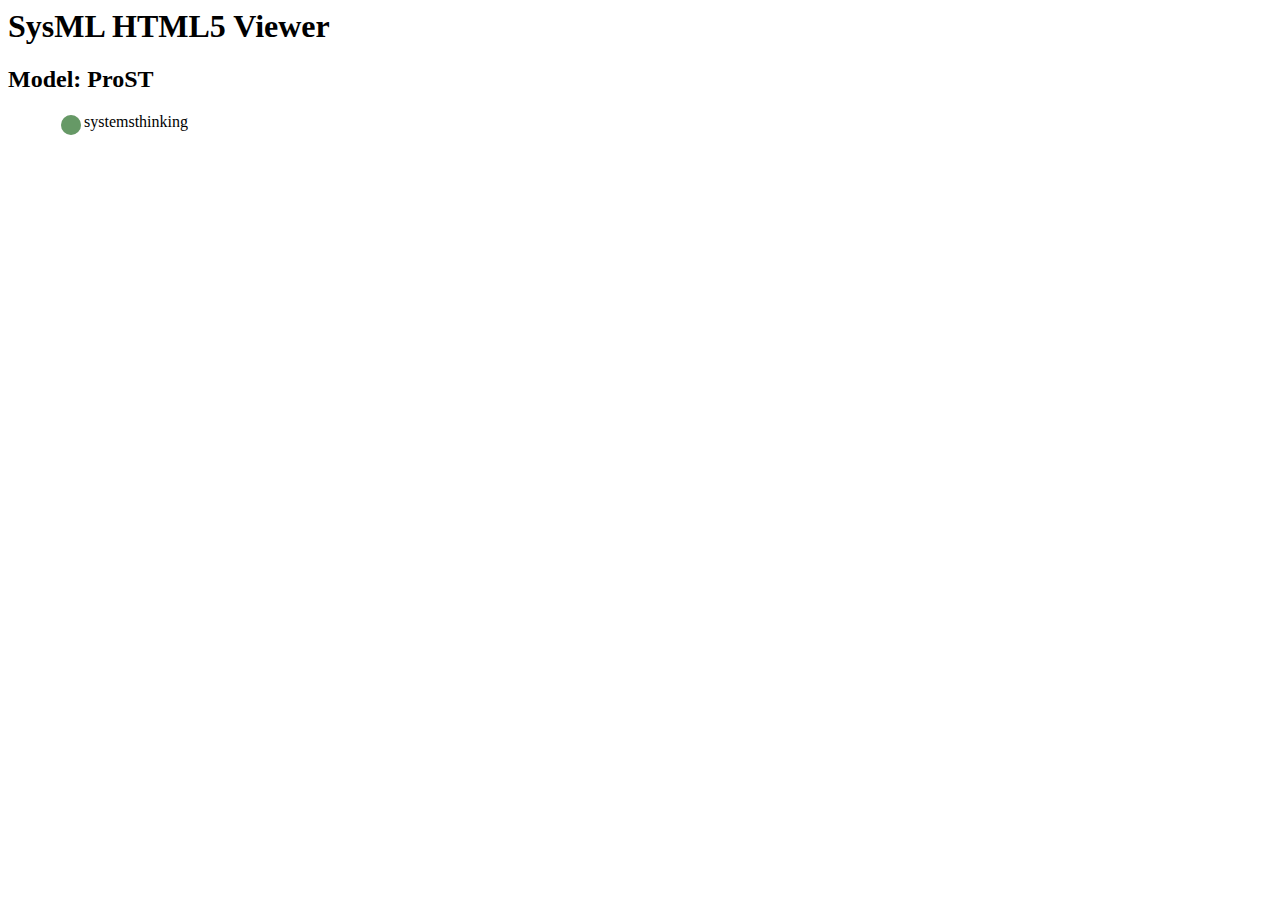
==== SysML_Model/index.html @ d55e5cdb "Generate static html." ====
<html><head><title>SysML HTML5 Viewer</title><link rel="stylesheet" type="text/css" href="ProST.css"></head><body><h1>SysML HTML5 Viewer</h1><h2>Model: ProST</h2><ul class="tree"><li class="tree"><details><summary>systemsthinking</summary><table><tr><td>Type</td><td>uml:Package</td></tr><tr><td>ID</td><td>_0tpt4HSaEe6lW_W_zHdLeg</td></tr><tr><td>Name</td><td>systemsthinking</td></tr></table><ul class="tree"><li class="tree"><details><summary>stakeholderanalysis</summary><table><tr><td>Type</td><td>uml:Package</td></tr><tr><td>ID</td><td>_MJMrEHf4Ee6kc8YwwNRSfw</td></tr><tr><td>Name</td><td>stakeholderanalysis</td></tr></table><ul class="tree"><li class="tree"><details><summary>International Requirements Engineering Board</summary><table><tr><td>Type</td><td>uml:Activity</td></tr><tr><td>ID</td><td>_lMf5sHvYEe69aLSa4ipdUg</td></tr><tr><td>Name</td><td>International Requirements Engineering Board</td></tr><tr><td>Requirement</td><td></td></tr></table><ul class="tree"><li class="tree"><details><summary>3.8 Quality Criteria for Work Products and Requirements</summary><table><tr><td>Type</td><td>uml:Class</td></tr><tr><td>ID</td><td>_cOIloHvaEe69aLSa4ipdUg</td></tr><tr><td>Name</td><td>3.8 Quality Criteria for Work Products and Requirements</td></tr><tr><td>Requirement</td><td>&lt;See Handbook for the CPRE Foundation Level according to the IREB Standard v.1.10 / 3.8 Quality Criteria for Work Products and Requirements&gt;</td></tr></table><ul class="tree"><li class="tree"><details><summary>True</summary><table><tr><td>Type</td><td>uml:Class</td></tr><tr><td>ID</td><td>_mpmw4HvYEe69aLSa4ipdUg</td></tr><tr><td>Name</td><td>True</td></tr><tr><td>Requirement</td><td>A requirement shall describe true stakeholder needs.</td></tr></table><ul class="tree"></ul></details></li><li class="tree"><details><summary>Agreed</summary><table><tr><td>Type</td><td>uml:Class</td></tr><tr><td>ID</td><td>_NAxOIHvbEe69aLSa4ipdUg</td></tr><tr><td>Name</td><td>Agreed</td></tr><tr><td>Requirement</td><td>A requirement shall describe agreed stakeholder needs.</td></tr></table></details></li><li class="tree"><details><summary>Necessary</summary><table><tr><td>Type</td><td>uml:Class</td></tr><tr><td>ID</td><td>_LJU2QHvZEe69aLSa4ipdUg</td></tr><tr><td>Name</td><td>Necessary</td></tr><tr><td>Requirement</td><td>A requirement should contribute to the achievement of at least one stakeholder goal or need.</td></tr></table></details></li><li class="tree"><details><summary>Unambiguous</summary><table><tr><td>Type</td><td>uml:Class</td></tr><tr><td>ID</td><td>_LMpQAHvZEe69aLSa4ipdUg</td></tr><tr><td>Name</td><td>Unambiguous</td></tr><tr><td>Requirement</td><td>A requirement should be interpretable the same way by everybody involved.</td></tr></table></details></li><li class="tree"><details><summary>Nothing missing</summary><table><tr><td>Type</td><td>uml:Class</td></tr><tr><td>ID</td><td>_LQFlkHvZEe69aLSa4ipdUg</td></tr><tr><td>Name</td><td>Nothing missing</td></tr><tr><td>Requirement</td><td>A requirement should miss no parts that are necessary for understanding.</td></tr></table></details></li><li class="tree"><details><summary>Understandable</summary><table><tr><td>Type</td><td>uml:Class</td></tr><tr><td>ID</td><td>_LTmMkHvZEe69aLSa4ipdUg</td></tr><tr><td>Name</td><td>Understandable</td></tr><tr><td>Requirement</td><td>A requirement shall be fully understandable by the target audience.</td></tr></table></details></li><li class="tree"><details><summary>Verifiable</summary><table><tr><td>Type</td><td>uml:Class</td></tr><tr><td>ID</td><td>_LXdY4HvZEe69aLSa4ipdUg</td></tr><tr><td>Name</td><td>Verifiable</td></tr><tr><td>Requirement</td><td>A requirement shall be indisputably checkable for its fulfillment by an implemented system, so that stakeholders or customers can decide whether or not a requirement is fulfilled by the implemented system.</td></tr></table></details></li><li class="tree"><details><summary>No contradiction</summary><table><tr><td>Type</td><td>uml:Class</td></tr><tr><td>ID</td><td>_zglN4HvZEe69aLSa4ipdUg</td></tr><tr><td>Name</td><td>No contradiction</td></tr><tr><td>Requirement</td><td>A requirement should not contradict another requirement.</td></tr></table></details></li><li class="tree"><details><summary>Documented once</summary><table><tr><td>Type</td><td>uml:Class</td></tr><tr><td>ID</td><td>_zn7MAHvZEe69aLSa4ipdUg</td></tr><tr><td>Name</td><td>Documented once</td></tr><tr><td>Requirement</td><td>A requirement should be documented only once.</td></tr></table></details></li><li class="tree"><details><summary>No overlap</summary><table><tr><td>Type</td><td>uml:Class</td></tr><tr><td>ID</td><td>_E5NhQHwUEe69aLSa4ipdUg</td></tr><tr><td>Name</td><td>No overlap</td></tr><tr><td>Requirement</td><td>A requirement should not overlap with another requirement.</td></tr></table></details></li><li class="tree"><details><summary>All known requirements</summary><table><tr><td>Type</td><td>uml:Class</td></tr><tr><td>ID</td><td>_ztXssHvZEe69aLSa4ipdUg</td></tr><tr><td>Name</td><td>All known requirements</td></tr><tr><td>Requirement</td><td>A requirements specification should contain all relevant requirements (functionalrequirements, quality requirements, and constraints) that are known at this point in time.</td></tr></table></details></li><li class="tree"><details><summary>All related requirements</summary><table><tr><td>Type</td><td>uml:Class</td></tr><tr><td>ID</td><td>_i28gUHwUEe69aLSa4ipdUg</td></tr><tr><td>Name</td><td>All related requirements</td></tr><tr><td>Requirement</td><td>A requirements specification should contain all relevant requirements (functionalrequirements, quality requirements, and constraints) that are that are related to this specification.</td></tr></table></details></li><li class="tree"><details><summary>Modify without degration</summary><table><tr><td>Type</td><td>uml:Class</td></tr><tr><td>ID</td><td>_z_uA8HvZEe69aLSa4ipdUg</td></tr><tr><td>Name</td><td>Modify without degration</td></tr><tr><td>Requirement</td><td>A requirements specification should be set up in such a way that it can be modified without degrading its quality.</td></tr></table></details></li><li class="tree"><details><summary>Traceable to origin</summary><table><tr><td>Type</td><td>uml:Class</td></tr><tr><td>ID</td><td>_0IQR4HvZEe69aLSa4ipdUg</td></tr><tr><td>Name</td><td>Traceable to origin</td></tr><tr><td>Requirement</td><td>A requirement should be traceable back to their origins.</td></tr></table></details></li><li class="tree"><details><summary>Traceable to implementation</summary><table><tr><td>Type</td><td>uml:Class</td></tr><tr><td>ID</td><td>_9vqPMHwUEe69aLSa4ipdUg</td></tr><tr><td>Name</td><td>Traceable to implementation</td></tr><tr><td>Requirement</td><td>A requirement should be traceable forward to their implementation (in design, code, and test).</td></tr></table></details></li><li class="tree"><details><summary>Traceable to dependency</summary><table><tr><td>Type</td><td>uml:Class</td></tr><tr><td>ID</td><td>_9zeYMHwUEe69aLSa4ipdUg</td></tr><tr><td>Name</td><td>Traceable to dependency</td></tr><tr><td>Requirement</td><td>A requirement should be traceable to other requirements they depend on.</td></tr></table></details></li><li class="tree"><details><summary>Conform</summary><table><tr><td>Type</td><td>uml:Class</td></tr><tr><td>ID</td><td>_0LImwHvZEe69aLSa4ipdUg</td></tr><tr><td>Name</td><td>Conform</td></tr><tr><td>Requirement</td><td>If there are mandatory structuring or formatting instructions, a requirement should conform to them.</td></tr></table></details></li><li class="tree"><details><summary>Requirement19</summary><table><tr><td>Type</td><td>uml:Class</td></tr><tr><td>ID</td><td>_yZwuoH_dEe65tLp0Dv84gQ</td></tr><tr><td>Name</td><td>Requirement19</td></tr></table></details></li></ul></details></li></ul></details></li><li class="tree"><details><summary>International Institute for Business Analysis</summary><table><tr><td>Type</td><td>uml:Activity</td></tr><tr><td>ID</td><td>_IA6nIHwWEe69aLSa4ipdUg</td></tr><tr><td>Name</td><td>International Institute for Business Analysis</td></tr><tr><td>Requirement</td><td></td></tr></table><ul class="tree"><li class="tree"><details><summary>7.2.4.1 Characteristics of Requirements and Designs Quality</summary><table><tr><td>Type</td><td>uml:Class</td></tr><tr><td>ID</td><td>_R7LQ0HwWEe69aLSa4ipdUg</td></tr><tr><td>Name</td><td>7.2.4.1 Characteristics of Requirements and Designs Quality</td></tr><tr><td>Requirement</td><td>&lt;See Handbook for the CPRE Foundation Level according to the IREB Standard v.1.10 / 3.8 Quality Criteria for Work Products and Requirements&gt;</td></tr></table><ul class="tree"><li class="tree"><details><summary>Self-contained</summary><table><tr><td>Type</td><td>uml:Class</td></tr><tr><td>ID</td><td>_leYxwHwWEe69aLSa4ipdUg</td></tr><tr><td>Name</td><td>Self-contained</td></tr><tr><td>Requirement</td><td>A requirement should be self-contained.</td></tr></table></details></li><li class="tree"><details><summary>Understood independently</summary><table><tr><td>Type</td><td>uml:Class</td></tr><tr><td>ID</td><td>_3UmlYHwWEe69aLSa4ipdUg</td></tr><tr><td>Name</td><td>Understood independently</td></tr><tr><td>Requirement</td><td>A requirement should be capable of being understood independently of other requirements or designs.</td></tr></table></details></li><li class="tree"><details><summary>Complete to work</summary><table><tr><td>Type</td><td>uml:Class</td></tr><tr><td>ID</td><td>_l-Tn8HwWEe69aLSa4ipdUg</td></tr><tr><td>Name</td><td>Complete to work</td></tr><tr><td>Requirement</td><td>A requirement should be complete enough to guide further work.</td></tr></table><ul class="tree"><li class="tree"><details><summary>Different completeness level</summary><table><tr><td>Type</td><td>uml:Class</td></tr><tr><td>ID</td><td>_TMcO8HwXEe69aLSa4ipdUg</td></tr><tr><td>Name</td><td>Different completeness level</td></tr><tr><td>Requirement</td><td>The level of completeness required shall differ based on perspective or methodology, as well as the point in the life cycle where the requirement is being examined or represented.</td></tr></table></details></li></ul></details></li><li class="tree"><details><summary>Detailed for work</summary><table><tr><td>Type</td><td>uml:Class</td></tr><tr><td>ID</td><td>_RMB2YHwXEe69aLSa4ipdUg</td></tr><tr><td>Name</td><td>Detailed for work</td></tr><tr><td>Requirement</td><td>A requirement should be at the appropriate level of detail for work to continue.</td></tr></table></details></li><li class="tree"><details><summary>Aligned with needs</summary><table><tr><td>Type</td><td>uml:Class</td></tr><tr><td>ID</td><td>_mCoHQHwWEe69aLSa4ipdUg</td></tr><tr><td>Name</td><td>Aligned with needs</td></tr><tr><td>Requirement</td><td>A requirement should be aligned with the identified needs of the stakeholders.</td></tr></table></details></li><li class="tree"><details><summary>Not conflicting</summary><table><tr><td>Type</td><td>uml:Class</td></tr><tr><td>ID</td><td>_r6grMHwXEe69aLSa4ipdUg</td></tr><tr><td>Name</td><td>Not conflicting</td></tr><tr><td>Requirement</td><td>A requirement should not conflict with other requirements.</td></tr></table></details></li><li class="tree"><details><summary>No extraenous content</summary><table><tr><td>Type</td><td>uml:Class</td></tr><tr><td>ID</td><td>_mGLKgHwWEe69aLSa4ipdUg</td></tr><tr><td>Name</td><td>No extraenous content</td></tr><tr><td>Requirement</td><td>A requirement should contains no extraneous content.</td></tr></table></details></li><li class="tree"><details><summary>No unnecessary content</summary><table><tr><td>Type</td><td>uml:Class</td></tr><tr><td>ID</td><td>_0P2lgHwXEe69aLSa4ipdUg</td></tr><tr><td>Name</td><td>No unnecessary content</td></tr><tr><td>Requirement</td><td>A requirement should contains no unnecessary content.</td></tr></table></details></li><li class="tree"><details><summary>Feasible within constraints</summary><table><tr><td>Type</td><td>uml:Class</td></tr><tr><td>ID</td><td>_mJBDIHwWEe69aLSa4ipdUg</td></tr><tr><td>Name</td><td>Feasible within constraints</td></tr><tr><td>Requirement</td><td>A requirement should be reasonably feasible and possible within the agreed-upon risk, schedule, and budget.</td></tr></table></details></li><li class="tree"><details><summary>Considered feasible for investigation</summary><table><tr><td>Type</td><td>uml:Class</td></tr><tr><td>ID</td><td>_CyHVEHwYEe69aLSa4ipdUg</td></tr><tr><td>Name</td><td>Considered feasible for investigation</td></tr><tr><td>Requirement</td><td>A requirement should be considered feasible enough to investigate further through experiments or prototypes.</td></tr></table></details></li><li class="tree"><details><summary>Clearly stated</summary><table><tr><td>Type</td><td>uml:Class</td></tr><tr><td>ID</td><td>_mL1toHwWEe69aLSa4ipdUg</td></tr><tr><td>Name</td><td>Clearly stated</td></tr><tr><td>Requirement</td><td>A requirement should be clearly stated in such a way to make it clear whether a solution does or does not meet the associated need.</td></tr></table></details></li><li class="tree"><details><summary>Able to fulfil</summary><table><tr><td>Type</td><td>uml:Class</td></tr><tr><td>ID</td><td>_mOZ5cHwWEe69aLSa4ipdUg</td></tr><tr><td>Name</td><td>Able to fulfil</td></tr><tr><td>Requirement</td><td>A requirement should be able to verify that the requirement or design has been fulfilled.

</td></tr></table><ul class="tree"><li class="tree"><details><summary>Acceptable fulfilment level</summary><table><tr><td>Type</td><td>uml:Class</td></tr><tr><td>ID</td><td>_aKInQH1_Ee69aLSa4ipdUg</td></tr><tr><td>Name</td><td>Acceptable fulfilment level</td></tr><tr><td>Requirement</td><td>Acceptable levels of verifying fulfillment depend on the level of abstraction of the requirement or design.</td></tr></table></details></li></ul></details></li><li class="tree"><details><summary>Prioritized</summary><table><tr><td>Type</td><td>uml:Class</td></tr><tr><td>ID</td><td>_mRZjEHwWEe69aLSa4ipdUg</td></tr><tr><td>Name</td><td>Prioritized</td></tr><tr><td>Requirement</td><td>A requirement should be ranked, grouped, or negotiated in terms of importance and value against all other requirements.</td></tr></table></details></li><li class="tree"><details><summary>Understandable</summary><table><tr><td>Type</td><td>uml:Class</td></tr><tr><td>ID</td><td>_mUeFMHwWEe69aLSa4ipdUg</td></tr><tr><td>Name</td><td>Understandable</td></tr><tr><td>Requirement</td><td>A requirement should be represented using common terminology of the audience.</td></tr></table></details></li></ul></details></li></ul></details></li><li class="tree"><details><summary>Processes for Systems Thinking</summary><table><tr><td>Type</td><td>uml:Activity</td></tr><tr><td>ID</td><td>_smRi0HwIEe69aLSa4ipdUg</td></tr><tr><td>Name</td><td>Processes for Systems Thinking</td></tr><tr><td>Requirement</td><td></td></tr></table><ul class="tree"><li class="tree"><details><summary>Complete mission within constraints</summary><table><tr><td>Type</td><td>uml:Class</td></tr><tr><td>ID</td><td>_k_EQIHdCEe6bK76pEkQaYA</td></tr><tr><td>Name</td><td>Complete mission within constraints</td></tr><tr><td>Requirement</td><td>I want to achieve the objectives within the given contraints in order to ensure the organizations success.</td></tr></table><ul class="tree"><li class="tree"><details><summary>Complete mission within scope</summary><table><tr><td>Type</td><td>uml:Class</td></tr><tr><td>ID</td><td>_JamogHiVEe6kc8YwwNRSfw</td></tr><tr><td>Name</td><td>Complete mission within scope</td></tr><tr><td>Requirement</td><td>I want to complete the mission within the scope ranges in order to stay within the given contraints.</td></tr></table><ul class="tree"><li class="tree"><details><summary>Define mission scope</summary><table><tr><td>Type</td><td>uml:Class</td></tr><tr><td>ID</td><td>_EG8DsHmLEe6kc8YwwNRSfw</td></tr><tr><td>Name</td><td>Define mission scope</td></tr><tr><td>Requirement</td><td>I want to define the scope of the mission in order to stay within the scope ranges.</td></tr></table></details></li></ul></details></li><li class="tree"><details><summary>Complete mission within quality</summary><table><tr><td>Type</td><td>uml:Class</td></tr><tr><td>ID</td><td>_JthkgHiVEe6kc8YwwNRSfw</td></tr><tr><td>Name</td><td>Complete mission within quality</td></tr><tr><td>Requirement</td><td>I want to complete the mission within the quality ranges in order to stay within the given contraints.</td></tr></table></details></li><li class="tree"><details><summary>Complete mission within resources</summary><table><tr><td>Type</td><td>uml:Class</td></tr><tr><td>ID</td><td>_J9lZwHiVEe6kc8YwwNRSfw</td></tr><tr><td>Name</td><td>Complete mission within resources</td></tr><tr><td>Requirement</td><td>I want to complete the mission within the available resources in order to stay within the given contraints.</td></tr></table><ul class="tree"><li class="tree"><details><summary>Estimate required resources</summary><table><tr><td>Type</td><td>uml:Class</td></tr><tr><td>ID</td><td>_iCWbgHivEe6kc8YwwNRSfw</td></tr><tr><td>Name</td><td>Estimate required resources</td></tr><tr><td>Requirement</td><td>I want to estimate the resources needed for development in order to predict if the mission is able to stay within the available resources.</td></tr></table><ul class="tree"><li class="tree"><details><summary>Quantify system requirements</summary><table><tr><td>Type</td><td>uml:Class</td></tr><tr><td>ID</td><td>_4ouz4HjuEe6kc8YwwNRSfw</td></tr><tr><td>Name</td><td>Quantify system requirements</td></tr><tr><td>Requirement</td><td>I want to quantify the system requirements, in order to be able to estimate the resources needed for their implementation.</td></tr></table></details></li></ul></details></li></ul></details></li><li class="tree"><details><summary>Complete mission within time</summary><table><tr><td>Type</td><td>uml:Class</td></tr><tr><td>ID</td><td>_KOoGcHiVEe6kc8YwwNRSfw</td></tr><tr><td>Name</td><td>Complete mission within time</td></tr><tr><td>Requirement</td><td>I want to complete the mission within the given timeline in order to stay within the given contraints.</td></tr></table><ul class="tree"><li class="tree"><details><summary>Estimate required time</summary><table><tr><td>Type</td><td>uml:Class</td></tr><tr><td>ID</td><td>_bJTBoHgCEe6kc8YwwNRSfw</td></tr><tr><td>Name</td><td>Estimate required time</td></tr><tr><td>Requirement</td><td>I want to estimate the time needed for development in order to predict if the mission is able stay within the given timeline.</td></tr></table><ul class="tree"><li class="tree"><details><summary>Quantify system requirements</summary><table><tr><td>Type</td><td>uml:Class</td></tr><tr><td>ID</td><td>_zqaN0HjwEe6kc8YwwNRSfw</td></tr><tr><td>Name</td><td>Quantify system requirements</td></tr><tr><td>Requirement</td><td>I want to quantify the system requirements, in order to be able to estimate the time needed for their implementation.</td></tr></table></details></li></ul></details></li></ul></details></li><li class="tree"><details><summary>Complete mission within benefit</summary><table><tr><td>Type</td><td>uml:Class</td></tr><tr><td>ID</td><td>_KmM48HiVEe6kc8YwwNRSfw</td></tr><tr><td>Name</td><td>Complete mission within benefit</td></tr><tr><td>Requirement</td><td>I want to complete the mission within the benefit ranges in order to stay within the given contraints.</td></tr></table></details></li><li class="tree"><details><summary>Complete mission within risk</summary><table><tr><td>Type</td><td>uml:Class</td></tr><tr><td>ID</td><td>_K41hEHiVEe6kc8YwwNRSfw</td></tr><tr><td>Name</td><td>Complete mission within risk</td></tr><tr><td>Requirement</td><td>I want to complete the mission within the acceptable risks in order to stay within the given contraints.</td></tr></table></details></li></ul></details></li><li class="tree"><details><summary>Reviewed</summary><table><tr><td>Type</td><td>uml:Class</td></tr><tr><td>ID</td><td>_74fwsH5uEe65tLp0Dv84gQ</td></tr><tr><td>Name</td><td>Reviewed</td></tr><tr><td>Requirement</td><td>A stakeholder need shall be reviewed by the stakeholder and the supplier in order to receive feedback or acceptance.</td></tr></table></details></li><li class="tree"><details><summary>Agreed</summary><table><tr><td>Type</td><td>uml:Class</td></tr><tr><td>ID</td><td>_vn9qMH7REe65tLp0Dv84gQ</td></tr><tr><td>Name</td><td>Agreed</td></tr><tr><td>Requirement</td><td>A stakeholder need shall be reviewed by the stakeholder and the supplier in order to receive feedback or acceptance.</td></tr></table></details></li><li class="tree"><details><summary>Solution neutral</summary><table><tr><td>Type</td><td>uml:Class</td></tr><tr><td>ID</td><td>_KXlhIH8XEe65tLp0Dv84gQ</td></tr><tr><td>Name</td><td>Solution neutral</td></tr><tr><td>Requirement</td><td>A stakeholder need should not make </td></tr></table></details></li></ul></details></li><li class="tree"><details><summary>Automotive Spice</summary><table><tr><td>Type</td><td>uml:Activity</td></tr><tr><td>ID</td><td>_ZshdMHsZEe69aLSa4ipdUg</td></tr><tr><td>Name</td><td>Automotive Spice</td></tr><tr><td>Requirement</td><td></td></tr></table><ul class="tree"><li class="tree"><details><summary>SUP.8 Configuration Management</summary><table><tr><td>Type</td><td>uml:Class</td></tr><tr><td>ID</td><td>_43L60HwIEe69aLSa4ipdUg</td></tr><tr><td>Name</td><td>SUP.8 Configuration Management</td></tr><tr><td>Requirement</td><td></td></tr></table><ul class="tree"><li class="tree"><details><summary>Process purpose</summary><table><tr><td>Type</td><td>uml:Class</td></tr><tr><td>ID</td><td>_LO4ZoHryEe69aLSa4ipdUg</td></tr><tr><td>Name</td><td>Process purpose</td></tr><tr><td>Requirement</td><td>&lt;See Automotive Spice 3.1 / Process Reference Model / SUP.8 Configuration Management / Process purpose&gt;</td></tr></table><ul class="tree"><li class="tree"><details><summary>Establish work product integrity</summary><table><tr><td>Type</td><td>uml:Class</td></tr><tr><td>ID</td><td>_YpjH0HsaEe69aLSa4ipdUg</td></tr><tr><td>Name</td><td>Establish work product integrity</td></tr><tr><td>Requirement</td><td>The configuration management process shall establish the integrity of all work products of a process or project.</td></tr></table></details></li><li class="tree"><details><summary>Maintain work product integrity</summary><table><tr><td>Type</td><td>uml:Class</td></tr><tr><td>ID</td><td>_e40tgHsaEe69aLSa4ipdUg</td></tr><tr><td>Name</td><td>Maintain work product integrity</td></tr><tr><td>Requirement</td><td>The configuration management process shall maintain the integrity of all work products of a process or project.</td></tr></table></details></li><li class="tree"><details><summary>Make work products available</summary><table><tr><td>Type</td><td>uml:Class</td></tr><tr><td>ID</td><td>_e7u3kHsaEe69aLSa4ipdUg</td></tr><tr><td>Name</td><td>Make work products available</td></tr><tr><td>Requirement</td><td>The configuration management process shall make all work products of a process or project available to affected parties.</td></tr></table></details></li></ul></details></li><li class="tree"><details><summary>Outcome 1</summary><table><tr><td>Type</td><td>uml:Class</td></tr><tr><td>ID</td><td>_ke1JAHr0Ee69aLSa4ipdUg</td></tr><tr><td>Name</td><td>Outcome 1</td></tr><tr><td>Requirement</td><td>&lt;See Automotive Spice 3.1 / Process Reference Model / SUP.8 Configuration Management / Process outcome 1&gt;</td></tr></table><ul class="tree"><li class="tree"><details><summary>Develop configuration management strategy</summary><table><tr><td>Type</td><td>uml:Class</td></tr><tr><td>ID</td><td>_jzOSIHryEe69aLSa4ipdUg</td></tr><tr><td>Name</td><td>Develop configuration management strategy</td></tr><tr><td>Requirement</td><td>The configuration management process shall develop a strategy for configuration management.</td></tr></table></details></li></ul></details></li><li class="tree"><details><summary>Outcome 2</summary><table><tr><td>Type</td><td>uml:Class</td></tr><tr><td>ID</td><td>_uXosEHryEe69aLSa4ipdUg</td></tr><tr><td>Name</td><td>Outcome 2</td></tr><tr><td>Requirement</td><td>&lt;See Automotive Spice 3.1 / Process Reference Model / SUP.8 Configuration Management / Process outcome 2&gt;</td></tr></table><ul class="tree"><li class="tree"><details><summary>Identify configuration items</summary><table><tr><td>Type</td><td>uml:Class</td></tr><tr><td>ID</td><td>_qj5fQHrzEe69aLSa4ipdUg</td></tr><tr><td>Name</td><td>Identify configuration items</td></tr><tr><td>Requirement</td><td>The configuration management process shall identify all configuration items generated by a process or project according to the configuration management strategy.</td></tr></table></details></li><li class="tree"><details><summary>Define configuration items</summary><table><tr><td>Type</td><td>uml:Class</td></tr><tr><td>ID</td><td>_s29uEHrzEe69aLSa4ipdUg</td></tr><tr><td>Name</td><td>Define configuration items</td></tr><tr><td>Requirement</td><td>The configuration management process shall define all configuration items generated by a process or project according to the configuration management strategy.</td></tr></table></details></li><li class="tree"><details><summary>Baseline configuration items</summary><table><tr><td>Type</td><td>uml:Class</td></tr><tr><td>ID</td><td>_tmH6IHrzEe69aLSa4ipdUg</td></tr><tr><td>Name</td><td>Baseline configuration items</td></tr><tr><td>Requirement</td><td>The configuration management process shall baseline all configuration items generated by a process or project according to the configuration management strategy.</td></tr></table></details></li></ul></details></li><li class="tree"><details><summary>Outcome 3</summary><table><tr><td>Type</td><td>uml:Class</td></tr><tr><td>ID</td><td>_9qvCsHryEe69aLSa4ipdUg</td></tr><tr><td>Name</td><td>Outcome 3</td></tr><tr><td>Requirement</td><td>&lt;See Automotive Spice 3.1 / Process Reference Model / SUP.8 Configuration Management / Process outcome 3&gt;</td></tr></table><ul class="tree"><li class="tree"><details><summary>Control modifications</summary><table><tr><td>Type</td><td>uml:Class</td></tr><tr><td>ID</td><td>_843O8Hr0Ee69aLSa4ipdUg</td></tr><tr><td>Name</td><td>Control modifications</td></tr><tr><td>Requirement</td><td>The configuration management process shall control modifications of the configuration items.</td></tr></table></details></li><li class="tree"><details><summary>Control releases</summary><table><tr><td>Type</td><td>uml:Class</td></tr><tr><td>ID</td><td>_9g9wwHr0Ee69aLSa4ipdUg</td></tr><tr><td>Name</td><td>Control releases</td></tr><tr><td>Requirement</td><td>The configuration management process shall control releases of the configuration items.</td></tr></table></details></li></ul></details></li><li class="tree"><details><summary>Outcome 4</summary><table><tr><td>Type</td><td>uml:Class</td></tr><tr><td>ID</td><td>_-U72QHryEe69aLSa4ipdUg</td></tr><tr><td>Name</td><td>Outcome 4</td></tr><tr><td>Requirement</td><td>&lt;See Automotive Spice 3.1 / Process Reference Model / SUP.8 Configuration Management / Process outcome 4&gt;</td></tr></table><ul class="tree"><li class="tree"><details><summary>Make modifications available</summary><table><tr><td>Type</td><td>uml:Class</td></tr><tr><td>ID</td><td>_PsXxQHr1Ee69aLSa4ipdUg</td></tr><tr><td>Name</td><td>Make modifications available</td></tr><tr><td>Requirement</td><td>The configuration management process shall make modifications available to affected parties.</td></tr></table></details></li><li class="tree"><details><summary>Make releases available</summary><table><tr><td>Type</td><td>uml:Class</td></tr><tr><td>ID</td><td>_QNN0gHr1Ee69aLSa4ipdUg</td></tr><tr><td>Name</td><td>Make releases available</td></tr><tr><td>Requirement</td><td>The configuration management process shall make releases available to affected parties.</td></tr></table></details></li></ul></details></li><li class="tree"><details><summary>Outcome 5</summary><table><tr><td>Type</td><td>uml:Class</td></tr><tr><td>ID</td><td>_eoBRMHr1Ee69aLSa4ipdUg</td></tr><tr><td>Name</td><td>Outcome 5</td></tr><tr><td>Requirement</td><td>&lt;See Automotive Spice 3.1 / Process Reference Model / SUP.8 Configuration Management / Process outcome 5&gt;</td></tr></table><ul class="tree"><li class="tree"><details><summary>Record configuration item status</summary><table><tr><td>Type</td><td>uml:Class</td></tr><tr><td>ID</td><td>_rAW1IHscEe69aLSa4ipdUg</td></tr><tr><td>Name</td><td>Record configuration item status</td></tr><tr><td>Requirement</td><td>The configuration management process shall record the status of configuration items.</td></tr></table></details></li><li class="tree"><details><summary>Record modification status</summary><table><tr><td>Type</td><td>uml:Class</td></tr><tr><td>ID</td><td>_4e4PwHscEe69aLSa4ipdUg</td></tr><tr><td>Name</td><td>Record modification status</td></tr><tr><td>Requirement</td><td>The configuration management process shall record the status of modification.</td></tr></table></details></li><li class="tree"><details><summary>Report configuration item status</summary><table><tr><td>Type</td><td>uml:Class</td></tr><tr><td>ID</td><td>_0_0u8HscEe69aLSa4ipdUg</td></tr><tr><td>Name</td><td>Report configuration item status</td></tr><tr><td>Requirement</td><td>The configuration management process shall report the status of configuration items.</td></tr></table></details></li><li class="tree"><details><summary>Report modification status</summary><table><tr><td>Type</td><td>uml:Class</td></tr><tr><td>ID</td><td>_6tYusHscEe69aLSa4ipdUg</td></tr><tr><td>Name</td><td>Report modification status</td></tr><tr><td>Requirement</td><td>The configuration management process shall report the status of modification.</td></tr></table></details></li></ul></details></li><li class="tree"><details><summary>Outcome 6</summary><table><tr><td>Type</td><td>uml:Class</td></tr><tr><td>ID</td><td>_rJitsHsZEe69aLSa4ipdUg</td></tr><tr><td>Name</td><td>Outcome 6</td></tr><tr><td>Requirement</td><td>&lt;See Automotive Spice 3.1 / Process Reference Model / SUP.8 Configuration Management / Process outcome 6&gt;</td></tr></table><ul class="tree"><li class="tree"><details><summary>Ensure baseline completeness</summary><table><tr><td>Type</td><td>uml:Class</td></tr><tr><td>ID</td><td>_OyCIwHsdEe69aLSa4ipdUg</td></tr><tr><td>Name</td><td>Ensure baseline completeness</td></tr><tr><td>Requirement</td><td>The configuration management process shall ensure the completeness of the baselines.</td></tr></table></details></li><li class="tree"><details><summary>Ensure baseline consistency</summary><table><tr><td>Type</td><td>uml:Class</td></tr><tr><td>ID</td><td>_O3pokHsdEe69aLSa4ipdUg</td></tr><tr><td>Name</td><td>Ensure baseline consistency</td></tr><tr><td>Requirement</td><td>The configuration management process shall ensure the consistency of the baselines.</td></tr></table></details></li></ul></details></li><li class="tree"><details><summary>Outcome 7</summary><table><tr><td>Type</td><td>uml:Class</td></tr><tr><td>ID</td><td>_rNNswHsZEe69aLSa4ipdUg</td></tr><tr><td>Name</td><td>Outcome 7</td></tr><tr><td>Requirement</td><td>&lt;See Automotive Spice 3.1 / Process Reference Model / SUP.8 Configuration Management / Process outcome 7&gt;</td></tr></table><ul class="tree"><li class="tree"><details><summary>Control storage</summary><table><tr><td>Type</td><td>uml:Class</td></tr><tr><td>ID</td><td>_2XFnYHsdEe69aLSa4ipdUg</td></tr><tr><td>Name</td><td>Control storage</td></tr><tr><td>Requirement</td><td>The configuration management process shall control the storage of the configuration items.</td></tr></table></details></li></ul></details></li><li class="tree"><details><summary>Base practice 1</summary><table><tr><td>Type</td><td>uml:Class</td></tr><tr><td>ID</td><td>_jJph8Hr4Ee69aLSa4ipdUg</td></tr><tr><td>Name</td><td>Base practice 1</td></tr><tr><td>Requirement</td><td>&lt;See Automotive Spice 3.1 / Process Reference Model / SUP.8 Configuration Management / Base practice 1&gt;</td></tr></table><ul class="tree"><li class="tree"><details><summary>Develop configuration management strategy</summary><table><tr><td>Type</td><td>uml:Class</td></tr><tr><td>ID</td><td>_tw4KEHseEe69aLSa4ipdUg</td></tr><tr><td>Name</td><td>Develop configuration management strategy</td></tr><tr><td>Requirement</td><td>The configuration management process shall develop a configuration management strategy.</td></tr></table><ul class="tree"><li class="tree"><details><summary>Strategy includes responsibilities</summary><table><tr><td>Type</td><td>uml:Class</td></tr><tr><td>ID</td><td>_xJXv4HseEe69aLSa4ipdUg</td></tr><tr><td>Name</td><td>Strategy includes responsibilities</td></tr><tr><td>Requirement</td><td>The configuration management strategy shall include responsibilities.</td></tr></table></details></li><li class="tree"><details><summary>Strategy includes tools</summary><table><tr><td>Type</td><td>uml:Class</td></tr><tr><td>ID</td><td>_AgkjYHsfEe69aLSa4ipdUg</td></tr><tr><td>Name</td><td>Strategy includes tools</td></tr><tr><td>Requirement</td><td>The configuration management strategy shall include tools.</td></tr></table></details></li><li class="tree"><details><summary>Strategy includes repositories</summary><table><tr><td>Type</td><td>uml:Class</td></tr><tr><td>ID</td><td>_LiagMHsfEe69aLSa4ipdUg</td></tr><tr><td>Name</td><td>Strategy includes repositories</td></tr><tr><td>Requirement</td><td>The configuration management strategy shall include repositories.</td></tr></table></details></li><li class="tree"><details><summary>Strategy includes criteria</summary><table><tr><td>Type</td><td>uml:Class</td></tr><tr><td>ID</td><td>_AkCuIHsfEe69aLSa4ipdUg</td></tr><tr><td>Name</td><td>Strategy includes criteria</td></tr><tr><td>Requirement</td><td>The configuration management strategy shall include criteria for configuration items.</td></tr></table></details></li><li class="tree"><details><summary>Strategy includes naming conventions</summary><table><tr><td>Type</td><td>uml:Class</td></tr><tr><td>ID</td><td>_AmqkUHsfEe69aLSa4ipdUg</td></tr><tr><td>Name</td><td>Strategy includes naming conventions</td></tr><tr><td>Requirement</td><td>The configuration management strategy shall include naming conventions.</td></tr></table></details></li><li class="tree"><details><summary>Strategy includes access rights</summary><table><tr><td>Type</td><td>uml:Class</td></tr><tr><td>ID</td><td>_Aoo6QHsfEe69aLSa4ipdUg</td></tr><tr><td>Name</td><td>Strategy includes access rights</td></tr><tr><td>Requirement</td><td>The configuration management strategy shall include access rights.</td></tr></table></details></li><li class="tree"><details><summary>Strategy includes baseline criteria</summary><table><tr><td>Type</td><td>uml:Class</td></tr><tr><td>ID</td><td>_AqvzEHsfEe69aLSa4ipdUg</td></tr><tr><td>Name</td><td>Strategy includes baseline criteria</td></tr><tr><td>Requirement</td><td>The configuration management strategy shall include criteria for baselines;</td></tr></table></details></li><li class="tree"><details><summary>Include merge strategy</summary><table><tr><td>Type</td><td>uml:Class</td></tr><tr><td>ID</td><td>_AtbToHsfEe69aLSa4ipdUg</td></tr><tr><td>Name</td><td>Include merge strategy</td></tr><tr><td>Requirement</td><td>The configuration management strategy shall include a merge strategy.</td></tr></table></details></li><li class="tree"><details><summary>Include branch strategy</summary><table><tr><td>Type</td><td>uml:Class</td></tr><tr><td>ID</td><td>_1YXDYHsfEe69aLSa4ipdUg</td></tr><tr><td>Name</td><td>Include branch strategy</td></tr><tr><td>Requirement</td><td>The configuration management strategy shall include a branch strategy.</td></tr></table></details></li><li class="tree"><details><summary>Include revision history approach</summary><table><tr><td>Type</td><td>uml:Class</td></tr><tr><td>ID</td><td>_AwOwAHsfEe69aLSa4ipdUg</td></tr><tr><td>Name</td><td>Include revision history approach</td></tr><tr><td>Requirement</td><td>The configuration management strategy shall include the revision history approach for configuration items.</td></tr></table></details></li></ul></details></li><li class="tree"><details><summary>Support variant handling</summary><table><tr><td>Type</td><td>uml:Class</td></tr><tr><td>ID</td><td>_xMdgIHseEe69aLSa4ipdUg</td></tr><tr><td>Name</td><td>Support variant handling</td></tr><tr><td>Requirement</td><td>The configuration management strategy should typically supports the handling of product/software variants which may be caused by different sets of application parameters or by other causes.</td></tr></table></details></li><li class="tree"><details><summary>Specify branching cases</summary><table><tr><td>Type</td><td>uml:Class</td></tr><tr><td>ID</td><td>_xOXkoHseEe69aLSa4ipdUg</td></tr><tr><td>Name</td><td>Specify branching cases</td></tr><tr><td>Requirement</td><td>The branch management strategy should specify in which cases branching is permissible.</td></tr></table></details></li><li class="tree"><details><summary>Specify branching authorization</summary><table><tr><td>Type</td><td>uml:Class</td></tr><tr><td>ID</td><td>_auyuUHsgEe69aLSa4ipdUg</td></tr><tr><td>Name</td><td>Specify branching authorization</td></tr><tr><td>Requirement</td><td>The branch management strategy should specify whether authorization is required.</td></tr></table></details></li><li class="tree"><details><summary>Specify merging approach</summary><table><tr><td>Type</td><td>uml:Class</td></tr><tr><td>ID</td><td>_iOyVAHsgEe69aLSa4ipdUg</td></tr><tr><td>Name</td><td>Specify merging approach</td></tr><tr><td>Requirement</td><td>The branch management strategy should specify how branches are merged.</td></tr></table></details></li><li class="tree"><details><summary>Specify verification activities</summary><table><tr><td>Type</td><td>uml:Class</td></tr><tr><td>ID</td><td>_kBVQsHsgEe69aLSa4ipdUg</td></tr><tr><td>Name</td><td>Specify verification activities</td></tr><tr><td>Requirement</td><td>The branch management strategy should specify which activities are required to verify that all changes have been consistently integrated without damage to other changes or to the original software.</td></tr></table></details></li></ul></details></li><li class="tree"><details><summary>Base practice 2</summary><table><tr><td>Type</td><td>uml:Class</td></tr><tr><td>ID</td><td>_jY--cHr4Ee69aLSa4ipdUg</td></tr><tr><td>Name</td><td>Base practice 2</td></tr><tr><td>Requirement</td><td>&lt;See Automotive Spice 3.1 / Process Reference Model / SUP.8 Configuration Management / Base practice 2&gt;</td></tr></table><ul class="tree"><li class="tree"><details><summary>Identify configuration items</summary><table><tr><td>Type</td><td>uml:Class</td></tr><tr><td>ID</td><td>__2q4sHtIEe69aLSa4ipdUg</td></tr><tr><td>Name</td><td>Identify configuration items</td></tr><tr><td>Requirement</td><td>The configuration management process shall identify configuration items.</td></tr></table></details></li><li class="tree"><details><summary>Identify configuration items</summary><table><tr><td>Type</td><td>uml:Class</td></tr><tr><td>ID</td><td>_Dmag4HtJEe69aLSa4ipdUg</td></tr><tr><td>Name</td><td>Identify configuration items</td></tr><tr><td>Requirement</td><td>The configuration management process shall identify configuration items according to the configuration management strategy.</td></tr></table></details></li><li class="tree"><details><summary>Document configuration items</summary><table><tr><td>Type</td><td>uml:Class</td></tr><tr><td>ID</td><td>_Dp22cHtJEe69aLSa4ipdUg</td></tr><tr><td>Name</td><td>Document configuration items</td></tr><tr><td>Requirement</td><td>The configuration management process shall document configuration items according to the configuration management strategy.</td></tr></table></details></li><li class="tree"><details><summary>Apply configuration control</summary><table><tr><td>Type</td><td>uml:Class</td></tr><tr><td>ID</td><td>_Dv3-4HtJEe69aLSa4ipdUg</td></tr><tr><td>Name</td><td>Apply configuration control</td></tr><tr><td>Requirement</td><td>The configuration management process should apply configuration control for the products that are delivered to the customer, designated internal work products, acquired products, tools and other configuration items that are used in creating and describing these work products.</td></tr></table></details></li></ul></details></li><li class="tree"><details><summary>Base practice 3</summary><table><tr><td>Type</td><td>uml:Class</td></tr><tr><td>ID</td><td>_jo-iQHr4Ee69aLSa4ipdUg</td></tr><tr><td>Name</td><td>Base practice 3</td></tr><tr><td>Requirement</td><td>&lt;See Automotive Spice 3.1 / Process Reference Model / SUP.8 Configuration Management / Base practice 3&gt;</td></tr></table><ul class="tree"><li class="tree"><details><summary>Establish configuration management system</summary><table><tr><td>Type</td><td>uml:Class</td></tr><tr><td>ID</td><td>_T9SzQHtKEe69aLSa4ipdUg</td></tr><tr><td>Name</td><td>Establish configuration management system</td></tr><tr><td>Requirement</td><td>The configuration management process shall establish a configuration management system.</td></tr></table></details></li><li class="tree"><details><summary>Establish configuration management system</summary><table><tr><td>Type</td><td>uml:Class</td></tr><tr><td>ID</td><td>_T_ZsEHtKEe69aLSa4ipdUg</td></tr><tr><td>Name</td><td>Establish configuration management system</td></tr><tr><td>Requirement</td><td>The configuration management process shall establish a configuration management system according to the configuration management strategy.</td></tr></table></details></li></ul></details></li><li class="tree"><details><summary>Base practice 4</summary><table><tr><td>Type</td><td>uml:Class</td></tr><tr><td>ID</td><td>_iru-QHr1Ee69aLSa4ipdUg</td></tr><tr><td>Name</td><td>Base practice 4</td></tr><tr><td>Requirement</td><td>&lt;See Automotive Spice 3.1 / Process Reference Model / SUP.8 Configuration Management / Base practice 4&gt;</td></tr></table><ul class="tree"><li class="tree"><details><summary>Establish branch management</summary><table><tr><td>Type</td><td>uml:Class</td></tr><tr><td>ID</td><td>_rH4rMHr1Ee69aLSa4ipdUg</td></tr><tr><td>Name</td><td>Establish branch management</td></tr><tr><td>Requirement</td><td>The configuration management process shall establish branch management according to the configuration management strategy for parallel developments that use the same base.</td></tr></table></details></li></ul></details></li><li class="tree"><details><summary>Base practice 5</summary><table><tr><td>Type</td><td>uml:Class</td></tr><tr><td>ID</td><td>_d3Ht0Hr3Ee69aLSa4ipdUg</td></tr><tr><td>Name</td><td>Base practice 5</td></tr><tr><td>Requirement</td><td>&lt;See Automotive Spice 3.1 / Process Reference Model / SUP.8 Configuration Management / Base practice 5&gt;</td></tr></table><ul class="tree"><li class="tree"><details><summary>Control modifications</summary><table><tr><td>Type</td><td>uml:Class</td></tr><tr><td>ID</td><td>_igGrIHr3Ee69aLSa4ipdUg</td></tr><tr><td>Name</td><td>Control modifications</td></tr><tr><td>Requirement</td><td>The configuration management process shall control modifications.</td></tr></table></details></li><li class="tree"><details><summary>Control releases</summary><table><tr><td>Type</td><td>uml:Class</td></tr><tr><td>ID</td><td>_oVme4Hr3Ee69aLSa4ipdUg</td></tr><tr><td>Name</td><td>Control releases</td></tr><tr><td>Requirement</td><td>The configuration management process shall control releases.</td></tr></table></details></li><li class="tree"><details><summary>Establish control mechanisms</summary><table><tr><td>Type</td><td>uml:Class</td></tr><tr><td>ID</td><td>_oZTTIHr3Ee69aLSa4ipdUg</td></tr><tr><td>Name</td><td>Establish control mechanisms</td></tr><tr><td>Requirement</td><td>The configuration management process shall establish mechanisms for the control of the configurations items according to the configuration management strategy.</td></tr></table><ul class="tree"><li class="tree"><details><summary>Control modifications</summary><table><tr><td>Type</td><td>uml:Class</td></tr><tr><td>ID</td><td>_ogNMYHr3Ee69aLSa4ipdUg</td></tr><tr><td>Name</td><td>Control modifications</td></tr><tr><td>Requirement</td><td>I want to control modifications using these mechanisms.</td></tr></table></details></li><li class="tree"><details><summary>Control releases</summary><table><tr><td>Type</td><td>uml:Class</td></tr><tr><td>ID</td><td>_A2NG4Hr4Ee69aLSa4ipdUg</td></tr><tr><td>Name</td><td>Control releases</td></tr><tr><td>Requirement</td><td>I want to control releases using these mechanisms.</td></tr></table></details></li></ul></details></li></ul></details></li><li class="tree"><details><summary>Base practice 6</summary><table><tr><td>Type</td><td>uml:Class</td></tr><tr><td>ID</td><td>_AxR1gHr2Ee69aLSa4ipdUg</td></tr><tr><td>Name</td><td>Base practice 6</td></tr><tr><td>Requirement</td><td>&lt;See Automotive Spice 3.1 / Process Reference Model / SUP.8 Configuration Management / Base practice 6&gt;</td></tr></table><ul class="tree"><li class="tree"><details><summary>Internal baselines</summary><table><tr><td>Type</td><td>uml:Class</td></tr><tr><td>ID</td><td>_Iq0koHr2Ee69aLSa4ipdUg</td></tr><tr><td>Name</td><td>Internal baselines</td></tr><tr><td>Requirement</td><td>The configuration management process shall establish baselines for internal purposes according to the configuration management strategy.</td></tr></table></details></li><li class="tree"><details><summary>External baselines</summary><table><tr><td>Type</td><td>uml:Class</td></tr><tr><td>ID</td><td>_KAuAkHr2Ee69aLSa4ipdUg</td></tr><tr><td>Name</td><td>External baselines</td></tr><tr><td>Requirement</td><td>The configuration management process shall establish baselines for external delivery according to the configuration management strategy.</td></tr></table></details></li><li class="tree"><details><summary>Refer baseline issues</summary><table><tr><td>Type</td><td>uml:Class</td></tr><tr><td>ID</td><td>_KEGrwHr2Ee69aLSa4ipdUg</td></tr><tr><td>Name</td><td>Refer baseline issues</td></tr><tr><td>Requirement</td><td>The configuration management process shall refer to the product release process SPL.2 for baseline issues.</td></tr></table></details></li></ul></details></li><li class="tree"><details><summary>Base practice 7</summary><table><tr><td>Type</td><td>uml:Class</td></tr><tr><td>ID</td><td>_kAm_IHr4Ee69aLSa4ipdUg</td></tr><tr><td>Name</td><td>Base practice 7</td></tr><tr><td>Requirement</td><td>&lt;See Automotive Spice 3.1 / Process Reference Model / SUP.8 Configuration Management / Base practice 7&gt;</td></tr></table><ul class="tree"><li class="tree"><details><summary>Report configuration status</summary><table><tr><td>Type</td><td>uml:Class</td></tr><tr><td>ID</td><td>_wQLjQHsMEe69aLSa4ipdUg</td></tr><tr><td>Name</td><td>Report configuration status</td></tr><tr><td>Requirement</td><td>The configuration management process shall report configuration status.</td></tr></table></details></li><li class="tree"><details><summary>Record configuration item status</summary><table><tr><td>Type</td><td>uml:Class</td></tr><tr><td>ID</td><td>_wTBb4HsMEe69aLSa4ipdUg</td></tr><tr><td>Name</td><td>Record configuration item status</td></tr><tr><td>Requirement</td><td>The configuration management process shall record status of configuration items to support project management and other relevant processes.</td></tr></table></details></li><li class="tree"><details><summary>Report configuration item status</summary><table><tr><td>Type</td><td>uml:Class</td></tr><tr><td>ID</td><td>_wU0LoHsMEe69aLSa4ipdUg</td></tr><tr><td>Name</td><td>Report configuration item status</td></tr><tr><td>Requirement</td><td>The configuration management process shall report status of configuration items to support project management and other relevant processes.</td></tr></table></details></li></ul></details></li><li class="tree"><details><summary>Base practice 8</summary><table><tr><td>Type</td><td>uml:Class</td></tr><tr><td>ID</td><td>_dXq8QHr4Ee69aLSa4ipdUg</td></tr><tr><td>Name</td><td>Base practice 8</td></tr><tr><td>Requirement</td><td>&lt;See Automotive Spice 3.1 / Process Reference Model / SUP.8 Configuration Management / Base practice 8&gt;</td></tr></table><ul class="tree"><li class="tree"><details><summary>Verify information</summary><table><tr><td>Type</td><td>uml:Class</td></tr><tr><td>ID</td><td>_00yG8Hr4Ee69aLSa4ipdUg</td></tr><tr><td>Name</td><td>Verify information</td></tr><tr><td>Requirement</td><td>The configuration management process shall verify the information about configured items.</td></tr></table></details></li><li class="tree"><details><summary>Verify complete configuration items' information</summary><table><tr><td>Type</td><td>uml:Class</td></tr><tr><td>ID</td><td>_0-ZV8Hr4Ee69aLSa4ipdUg</td></tr><tr><td>Name</td><td>Verify complete configuration items' information</td></tr><tr><td>Requirement</td><td>The configuration management process shall verify that the information about configured items is complete.</td></tr></table></details></li><li class="tree"><details><summary>Verify complete baselines' information</summary><table><tr><td>Type</td><td>uml:Class</td></tr><tr><td>ID</td><td>_2C3DoHr4Ee69aLSa4ipdUg</td></tr><tr><td>Name</td><td>Verify complete baselines' information</td></tr><tr><td>Requirement</td><td>The configuration management process shall verify that the information about configured items' baselines is complete.</td></tr></table></details></li><li class="tree"><details><summary>Ensure baseline consistency</summary><table><tr><td>Type</td><td>uml:Class</td></tr><tr><td>ID</td><td>_MFfNUHr5Ee69aLSa4ipdUg</td></tr><tr><td>Name</td><td>Ensure baseline consistency</td></tr><tr><td>Requirement</td><td>The configuration management process shall ensure the consistency of baselines.</td></tr></table></details></li><li class="tree"><details><summary>Implement baseline audits</summary><table><tr><td>Type</td><td>uml:Class</td></tr><tr><td>ID</td><td>_2G-uoHr4Ee69aLSa4ipdUg</td></tr><tr><td>Name</td><td>Implement baseline audits</td></tr><tr><td>Requirement</td><td>The configuration management process should implement this as baseline audits.</td></tr></table></details></li><li class="tree"><details><summary>Implement configuration management audits</summary><table><tr><td>Type</td><td>uml:Class</td></tr><tr><td>ID</td><td>_kx2ZYHr5Ee69aLSa4ipdUg</td></tr><tr><td>Name</td><td>Implement configuration management audits</td></tr><tr><td>Requirement</td><td>The configuration management process should implement this as configuration management audits.</td></tr></table></details></li></ul></details></li><li class="tree"><details><summary>Base practice 9</summary><table><tr><td>Type</td><td>uml:Class</td></tr><tr><td>ID</td><td>_k07YAHr4Ee69aLSa4ipdUg</td></tr><tr><td>Name</td><td>Base practice 9</td></tr><tr><td>Requirement</td><td>&lt;See Automotive Spice 3.1 / Process Reference Model / SUP.8 Configuration Management / Base practice 9&gt;</td></tr></table><ul class="tree"><li class="tree"><details><summary>Manage configuration item storage</summary><table><tr><td>Type</td><td>uml:Class</td></tr><tr><td>ID</td><td>_pJkCsHsIEe69aLSa4ipdUg</td></tr><tr><td>Name</td><td>Manage configuration item storage</td></tr><tr><td>Requirement</td><td>The configuration management process shall manage the storage of configuration items.</td></tr></table></details></li><li class="tree"><details><summary>Manage baseline storage</summary><table><tr><td>Type</td><td>uml:Class</td></tr><tr><td>ID</td><td>_j_1IwHsIEe69aLSa4ipdUg</td></tr><tr><td>Name</td><td>Manage baseline storage</td></tr><tr><td>Requirement</td><td>The configuration management process shall manage the storage of baselines.</td></tr></table></details></li><li class="tree"><details><summary>Ensure configuration item integrity</summary><table><tr><td>Type</td><td>uml:Class</td></tr><tr><td>ID</td><td>_kEaGwHsIEe69aLSa4ipdUg</td></tr><tr><td>Name</td><td>Ensure configuration item integrity</td></tr><tr><td>Requirement</td><td>The configuration management process shall ensure the integrity of configuration items through appropriate scheduling and resourcing of storage, archiving (long term storage) and backup of the used CM systems.equirements.</td></tr></table></details></li><li class="tree"><details><summary>Ensure baseline integrity</summary><table><tr><td>Type</td><td>uml:Class</td></tr><tr><td>ID</td><td>_kGWAcHsIEe69aLSa4ipdUg</td></tr><tr><td>Name</td><td>Ensure baseline integrity</td></tr><tr><td>Requirement</td><td>The configuration management process shall ensure the integrity of baselines through appropriate scheduling and resourcing of storage, archiving (long term storage) and backup of the used CM systems.equirements.</td></tr></table></details></li><li class="tree"><details><summary>Ensure configuration item availability</summary><table><tr><td>Type</td><td>uml:Class</td></tr><tr><td>ID</td><td>_kICpkHsIEe69aLSa4ipdUg</td></tr><tr><td>Name</td><td>Ensure configuration item availability</td></tr><tr><td>Requirement</td><td>The configuration management process shall ensure the availability of configuration items through appropriate scheduling and resourcing of storage, archiving (long term storage) and backup of the used CM systems.equirements.</td></tr></table></details></li><li class="tree"><details><summary>Ensure baseline availability</summary><table><tr><td>Type</td><td>uml:Class</td></tr><tr><td>ID</td><td>_kJ8HAHsIEe69aLSa4ipdUg</td></tr><tr><td>Name</td><td>Ensure baseline availability</td></tr><tr><td>Requirement</td><td>The configuration management process shall ensure the availability of baselines through appropriate scheduling and resourcing of storage, archiving (long term storage) and backup of the used CM systems.equirements.</td></tr></table></details></li><li class="tree"><details><summary>Extend storage beyond lifetime</summary><table><tr><td>Type</td><td>uml:Class</td></tr><tr><td>ID</td><td>_kLQVoHsIEe69aLSa4ipdUg</td></tr><tr><td>Name</td><td>Extend storage beyond lifetime</td></tr><tr><td>Requirement</td><td>The configuration management process shall extend storage beyond guaranteed lifetime of available storage media.</td></tr></table></details></li><li class="tree"><details><summary>Extend archiving beyond lifetime</summary><table><tr><td>Type</td><td>uml:Class</td></tr><tr><td>ID</td><td>_rQr_4HsLEe69aLSa4ipdUg</td></tr><tr><td>Name</td><td>Extend archiving beyond lifetime</td></tr><tr><td>Requirement</td><td>The configuration management process shall extend archiving beyond guaranteed lifetime of available storage media.</td></tr></table></details></li><li class="tree"><details><summary>Include affected configuration items</summary><table><tr><td>Type</td><td>uml:Class</td></tr><tr><td>ID</td><td>_0rdtsHsKEe69aLSa4ipdUg</td></tr><tr><td>Name</td><td>Include affected configuration items</td></tr><tr><td>Requirement</td><td>The configuration management process shall include relevant, affected configuration items as referenced in note 2 and note 3.</td></tr></table></details></li><li class="tree"><details><summary>Ensure contractual availability</summary><table><tr><td>Type</td><td>uml:Class</td></tr><tr><td>ID</td><td>_NMudAHsLEe69aLSa4ipdUg</td></tr><tr><td>Name</td><td>Ensure contractual availability</td></tr><tr><td>Requirement</td><td>The configuration management process shall ensure availability as specified by contract requirements.</td></tr></table></details></li></ul></details></li></ul></details></li></ul></details></li><li class="tree"><details><summary>Cynefin Framework</summary><table><tr><td>Type</td><td>uml:Activity</td></tr><tr><td>ID</td><td>_Vl2nAH8wEe65tLp0Dv84gQ</td></tr><tr><td>Name</td><td>Cynefin Framework</td></tr></table></details></li><li class="tree"><details><summary>PDCA</summary><table><tr><td>Type</td><td>uml:Activity</td></tr><tr><td>ID</td><td>_ZYhAUH8wEe65tLp0Dv84gQ</td></tr><tr><td>Name</td><td>PDCA</td></tr></table></details></li><li class="tree"><details><summary>OODA</summary><table><tr><td>Type</td><td>uml:Activity</td></tr><tr><td>ID</td><td>_0g3RMH8xEe65tLp0Dv84gQ</td></tr><tr><td>Name</td><td>OODA</td></tr></table></details></li></ul></details></li><li class="tree"><details><summary>systemdesign</summary><table><tr><td>Type</td><td>uml:Package</td></tr><tr><td>ID</td><td>_0cZagHjnEe6kc8YwwNRSfw</td></tr><tr><td>Name</td><td>systemdesign</td></tr></table><ul class="tree"><li class="tree"><details><summary>Satisfy11</summary><table><tr><td>Type</td><td>uml:Abstraction</td></tr><tr><td>ID</td><td>_BM14EHjxEe6kc8YwwNRSfw</td></tr><tr><td>Name</td><td>Satisfy11</td></tr></table></details></li><li class="tree"><details><summary>Satisfy12</summary><table><tr><td>Type</td><td>uml:Abstraction</td></tr><tr><td>ID</td><td>_BqVFUHjxEe6kc8YwwNRSfw</td></tr><tr><td>Name</td><td>Satisfy12</td></tr></table></details></li><li class="tree"><details><summary>Mission planning</summary><table><tr><td>Type</td><td>uml:Class</td></tr><tr><td>ID</td><td>_4nC1AHjyEe6kc8YwwNRSfw</td></tr><tr><td>Name</td><td>Mission planning</td></tr></table><ul class="tree"><li class="tree"><details><summary>Work package</summary><table><tr><td>Type</td><td>uml:Class</td></tr><tr><td>ID</td><td>_TWKEUHjlEe6kc8YwwNRSfw</td></tr><tr><td>Name</td><td>Work package</td></tr></table></details></li></ul></details></li><li class="tree"><details><summary>Stakeholder analysis</summary><table><tr><td>Type</td><td>uml:Class</td></tr><tr><td>ID</td><td>_udAC4HjyEe6kc8YwwNRSfw</td></tr><tr><td>Name</td><td>Stakeholder analysis</td></tr></table><ul class="tree"><li class="tree"><details><summary>Stakeholder</summary><table><tr><td>Type</td><td>uml:Class</td></tr><tr><td>ID</td><td>_xbPVoHjyEe6kc8YwwNRSfw</td></tr><tr><td>Name</td><td>Stakeholder</td></tr></table><ul class="tree"><li class="tree"><details><summary>Stakeholder Need</summary><table><tr><td>Type</td><td>uml:Class</td></tr><tr><td>ID</td><td>_RGKXoHjlEe6kc8YwwNRSfw</td></tr><tr><td>Name</td><td>Stakeholder Need</td></tr></table><ul class="tree"><li class="tree"><details><summary>Rationale</summary><table><tr><td>Type</td><td>uml:Class</td></tr><tr><td>ID</td><td>_IV6PcHSyEe6lW_W_zHdLeg</td></tr><tr><td>Name</td><td>Rationale</td></tr><tr><td>Requirement</td><td></td></tr></table></details></li><li class="tree"><details><summary>Owned</summary><table><tr><td>Type</td><td>uml:Class</td></tr><tr><td>ID</td><td>_KXGEEHSyEe6lW_W_zHdLeg</td></tr><tr><td>Name</td><td>Owned</td></tr><tr><td>Requirement</td><td></td></tr></table></details></li><li class="tree"><details><summary>Need</summary><table><tr><td>Type</td><td>uml:Class</td></tr><tr><td>ID</td><td>_MSLQsHSyEe6lW_W_zHdLeg</td></tr><tr><td>Name</td><td>Need</td></tr><tr><td>Requirement</td><td></td></tr></table></details></li></ul></details></li></ul></details></li></ul></details></li><li class="tree"><details><summary>System design</summary><table><tr><td>Type</td><td>uml:Class</td></tr><tr><td>ID</td><td>_eZmQsHjyEe6kc8YwwNRSfw</td></tr><tr><td>Name</td><td>System design</td></tr></table><ul class="tree"><li class="tree"><details><summary>System element</summary><table><tr><td>Type</td><td>uml:Class</td></tr><tr><td>ID</td><td>_TWJdQHjlEe6kc8YwwNRSfw</td></tr><tr><td>Name</td><td>System element</td></tr></table><ul class="tree"><li class="tree"><details><summary>System requirement</summary><table><tr><td>Type</td><td>uml:Class</td></tr><tr><td>ID</td><td>_B3lNQHjoEe6kc8YwwNRSfw</td></tr><tr><td>Name</td><td>System requirement</td></tr></table><ul class="tree"><li class="tree"><details><summary>Atomic requirement</summary><table><tr><td>Type</td><td>uml:Class</td></tr><tr><td>ID</td><td>_v0WQgHQ1Ee6lW_W_zHdLeg</td></tr><tr><td>Name</td><td>Atomic requirement</td></tr><tr><td>Requirement</td><td>A requirement should describe only a single property or function of a single system element.</td></tr></table><ul class="tree"></ul></details></li><li class="tree"><details><summary>Independent requirement</summary><table><tr><td>Type</td><td>uml:Class</td></tr><tr><td>ID</td><td>_-BMXcHQ6Ee6lW_W_zHdLeg</td></tr><tr><td>Name</td><td>Independent requirement</td></tr><tr><td>Requirement</td><td>The requirement should be  independent meaning it is describe without reference to other requirements, in order to prevent inconsistencies between requirements and enhance understanding of the requirement.</td></tr></table></details></li><li class="tree"><details><summary>Detailed</summary><table><tr><td>Type</td><td>uml:Class</td></tr><tr><td>ID</td><td>_B85YAHQ7Ee6lW_W_zHdLeg</td></tr><tr><td>Name</td><td>Detailed</td></tr><tr><td>Requirement</td><td>The requirement shall be detailed enough, in order to enable effective development activities.</td></tr></table></details></li><li class="tree"><details><summary>Consistent</summary><table><tr><td>Type</td><td>uml:Class</td></tr><tr><td>ID</td><td>_yhSN4HcUEe6bK76pEkQaYA</td></tr><tr><td>Name</td><td>Consistent</td></tr><tr><td>Requirement</td><td>The requirement shall be consistent with all other requirements, to avoid competing development activities and/or system disruption.</td></tr></table></details></li><li class="tree"><details><summary>Specific</summary><table><tr><td>Type</td><td>uml:Class</td></tr><tr><td>ID</td><td>_3SXXQHcUEe6bK76pEkQaYA</td></tr><tr><td>Name</td><td>Specific</td></tr><tr><td>Requirement</td><td>The requirement shall be specific to only the system, to avoid unfeasible development efforts.</td></tr></table></details></li><li class="tree"><details><summary>Feasible</summary><table><tr><td>Type</td><td>uml:Class</td></tr><tr><td>ID</td><td>_-KwGoHQ7Ee6lW_W_zHdLeg</td></tr><tr><td>Name</td><td>Feasible</td></tr><tr><td>Requirement</td><td>The requirement shall be feasible with the available resources and constraints, to ensure sustainable and effective development.</td></tr></table></details></li><li class="tree"><details><summary>Prioritized</summary><table><tr><td>Type</td><td>uml:Class</td></tr><tr><td>ID</td><td>_ILaTQHQ8Ee6lW_W_zHdLeg</td></tr><tr><td>Name</td><td>Prioritized</td></tr><tr><td>Requirement</td><td>The requirement should be prioritized according to their importance, to support the expected order of releases and limit dependency risks.</td></tr></table></details></li><li class="tree"><details><summary>Unambiguous</summary><table><tr><td>Type</td><td>uml:Class</td></tr><tr><td>ID</td><td>_NMiDwHQ8Ee6lW_W_zHdLeg</td></tr><tr><td>Name</td><td>Unambiguous</td></tr><tr><td>Requirement</td><td>The requirement shall be unambiguous, to prevent differing interpretations between stakeholder and development team.</td></tr></table></details></li><li class="tree"><details><summary>Comprehensible</summary><table><tr><td>Type</td><td>uml:Class</td></tr><tr><td>ID</td><td>_Q-G38HQ8Ee6lW_W_zHdLeg</td></tr><tr><td>Name</td><td>Comprehensible</td></tr><tr><td>Requirement</td><td>The requirement should be comprehensible, to support a common understanding of the requirement between stakeholder and development team.</td></tr></table></details></li><li class="tree"><details><summary>Testable</summary><table><tr><td>Type</td><td>uml:Class</td></tr><tr><td>ID</td><td>_Vj9BsHQ8Ee6lW_W_zHdLeg</td></tr><tr><td>Name</td><td>Testable</td></tr><tr><td>Requirement</td><td>The requirement shall be testable, to support validation and verification activities.</td></tr></table></details></li><li class="tree"><details><summary>Unique</summary><table><tr><td>Type</td><td>uml:Class</td></tr><tr><td>ID</td><td>_ZGt90HQ8Ee6lW_W_zHdLeg</td></tr><tr><td>Name</td><td>Unique</td></tr><tr><td>Requirement</td><td>The requirement should be unique, to avoid duplicate planning of development efforts and inconsistencies between requirements.</td></tr></table></details></li><li class="tree"><details><summary>Identifiable</summary><table><tr><td>Type</td><td>uml:Class</td></tr><tr><td>ID</td><td>_czX1wHQ8Ee6lW_W_zHdLeg</td></tr><tr><td>Name</td><td>Identifiable</td></tr><tr><td>Requirement</td><td>The requirement shall be identifiable, to support traceability and improve clear communication.</td></tr></table></details></li><li class="tree"><details><summary>Traceable</summary><table><tr><td>Type</td><td>uml:Class</td></tr><tr><td>ID</td><td>_0o9K0HQ8Ee6lW_W_zHdLeg</td></tr><tr><td>Name</td><td>Traceable</td></tr><tr><td>Requirement</td><td>The requirement should be traceable to its origin, to support change management and stakeholder acceptance.</td></tr></table></details></li><li class="tree"><details><summary>Mapped</summary><table><tr><td>Type</td><td>uml:Class</td></tr><tr><td>ID</td><td>_51ResHQ8Ee6lW_W_zHdLeg</td></tr><tr><td>Name</td><td>Mapped</td></tr><tr><td>Requirement</td><td>The requirement should be mapped to elements in the system, to support planning of development and effective use of resources.</td></tr></table></details></li><li class="tree"><details><summary>Conforming</summary><table><tr><td>Type</td><td>uml:Class</td></tr><tr><td>ID</td><td>_c0YTAHSXEe6lW_W_zHdLeg</td></tr><tr><td>Name</td><td>Conforming</td></tr><tr><td>Requirement</td><td>The requirement may be conforming with defined formats to support understanding between stakeholder and development team.</td></tr></table></details></li><li class="tree"><details><summary>Derived</summary><table><tr><td>Type</td><td>uml:Class</td></tr><tr><td>ID</td><td>_dXws4HSXEe6lW_W_zHdLeg</td></tr><tr><td>Name</td><td>Derived</td></tr><tr><td>Requirement</td><td>The requirement shall be derived from stakeholder input, to avoid extraneous development efforts.</td></tr></table></details></li><li class="tree"><details><summary>Analyzed</summary><table><tr><td>Type</td><td>uml:Class</td></tr><tr><td>ID</td><td>_d8Fh8HSXEe6lW_W_zHdLeg</td></tr><tr><td>Name</td><td>Analyzed</td></tr><tr><td>Requirement</td><td>The requirement should be analyzed by the development team, to understand its impact on the system and development.</td></tr></table></details></li><li class="tree"><details><summary>Reviewed</summary><table><tr><td>Type</td><td>uml:Class</td></tr><tr><td>ID</td><td>_em1vIHSXEe6lW_W_zHdLeg</td></tr><tr><td>Name</td><td>Reviewed</td></tr><tr><td>Requirement</td><td>The requirement should be reviewed by the stakeholder and the development team, to ensure informed agreement.</td></tr></table></details></li><li class="tree"><details><summary>Agreed</summary><table><tr><td>Type</td><td>uml:Class</td></tr><tr><td>ID</td><td>_3ZLAUHSXEe6lW_W_zHdLeg</td></tr><tr><td>Name</td><td>Agreed</td></tr><tr><td>Requirement</td><td>The requirement shall be agreed upon by the stakeholder and the development team, to ensure accountability and support the establishment of baselines.</td></tr></table></details></li><li class="tree"><details><summary>Tangible</summary><table><tr><td>Type</td><td>uml:Class</td></tr><tr><td>ID</td><td>_5QHT0HSXEe6lW_W_zHdLeg</td></tr><tr><td>Name</td><td>Tangible</td></tr><tr><td>Requirement</td><td>The requirement should be tangible</td></tr></table></details></li><li class="tree"><details><summary>Typed</summary><table><tr><td>Type</td><td>uml:Class</td></tr><tr><td>ID</td><td>_AKROQHSzEe6lW_W_zHdLeg</td></tr><tr><td>Name</td><td>Typed</td></tr><tr><td>Requirement</td><td>The requirement may use its own data type.</td></tr></table></details></li></ul></details></li><li class="tree"><details><summary>System interaction</summary><table><tr><td>Type</td><td>uml:Class</td></tr><tr><td>ID</td><td>_qeAsEHlmEe6kc8YwwNRSfw</td></tr><tr><td>Name</td><td>System interaction</td></tr></table></details></li></ul></details></li></ul></details></li><li class="tree"><details><summary>System implementation</summary><table><tr><td>Type</td><td>uml:Class</td></tr><tr><td>ID</td><td>_kpaB4HjyEe6kc8YwwNRSfw</td></tr><tr><td>Name</td><td>System implementation</td></tr></table></details></li><li class="tree"><details><summary>System test</summary><table><tr><td>Type</td><td>uml:Class</td></tr><tr><td>ID</td><td>_EgtxsHjzEe6kc8YwwNRSfw</td></tr><tr><td>Name</td><td>System test</td></tr></table><ul class="tree"><li class="tree"><details><summary>Validation test</summary><table><tr><td>Type</td><td>uml:Class</td></tr><tr><td>ID</td><td>_TWKrYHjlEe6kc8YwwNRSfw</td></tr><tr><td>Name</td><td>Validation test</td></tr></table></details></li><li class="tree"><details><summary>Verification test</summary><table><tr><td>Type</td><td>uml:Class</td></tr><tr><td>ID</td><td>_TWKEUXjlEe6kc8YwwNRSfw</td></tr><tr><td>Name</td><td>Verification test</td></tr></table></details></li><li class="tree"><details><summary>Acceptance test</summary><table><tr><td>Type</td><td>uml:Class</td></tr><tr><td>ID</td><td>_TWKrYXjlEe6kc8YwwNRSfw</td></tr><tr><td>Name</td><td>Acceptance test</td></tr></table></details></li></ul></details></li></ul></details></li></ul></details></li></ul></body></html>
---- SysML_Model/ProST.css ----
.tree{
  --spacing : 1.5rem;
  --radius  : 10px;
}

.tree li{
  display      : block;
  position     : relative;
  padding-left : calc(2 * var(--spacing) - var(--radius) - 2px);
}

.tree ul{
  margin-left  : calc(var(--radius) - var(--spacing));
  padding-left : 0;
}

.tree ul li{
  border-left : 2px solid #ddd;
}

.tree ul li:last-child{
  border-color : transparent;
}

.tree ul li::before{
  content      : '';
  display      : block;
  position     : absolute;
  top          : calc(var(--spacing) / -2);
  left         : -2px;
  width        : calc(var(--spacing) + 2px);
  height       : calc(var(--spacing) + 1px);
  border       : solid #ddd;
  border-width : 0 0 2px 2px;
}

.tree summary{
  display : block;
  cursor  : pointer;
}

.tree summary::marker,
.tree summary::-webkit-details-marker{
  display : none;
}

.tree summary:focus{
  outline : none;
}

.tree summary:focus-visible{
  outline : 1px dotted #000;
}

.tree li::after,
.tree summary::before{
  content       : '';
  display       : block;
  position      : absolute;
  top           : calc(var(--spacing) / 2 - var(--radius));
  left          : calc(var(--spacing) - var(--radius) - 1px);
  width         : calc(2 * var(--radius));
  height        : calc(2 * var(--radius));
  border-radius : 50%;
  background    : #ddd;
}

.tree summary::before{
  z-index    : 1;
  background : #696 url('expand-collapse.svg') 0 0;
}

.tree details[open] > summary::before{
  background-position : calc(-2 * var(--radius)) 0;
}
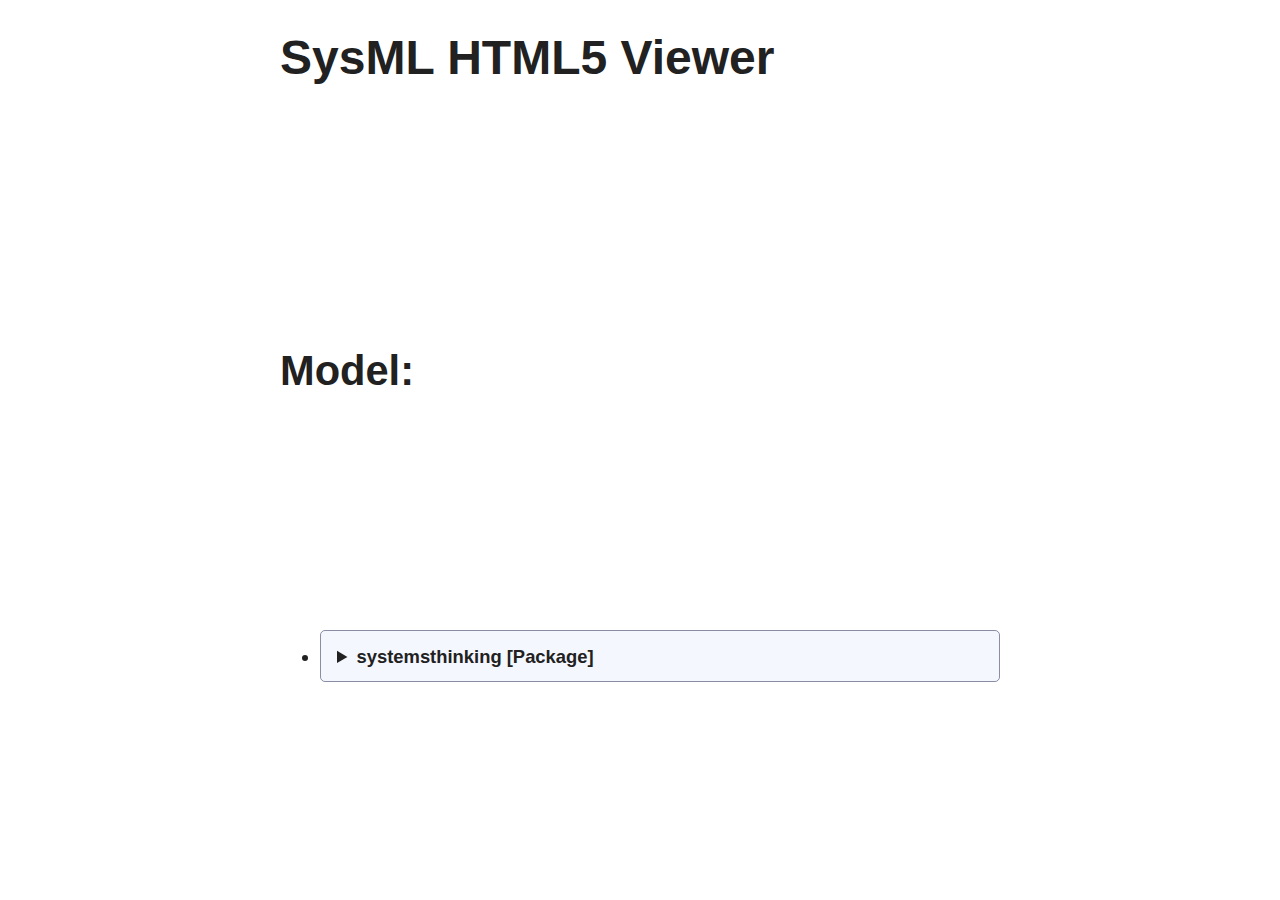
==== commit f64d86b9: "Integrate https://simplecss.org/" ====
--- a/SysML_Model/index.html
+++ b/SysML_Model/index.html
@@ -1,3 +1,2459 @@
-<html><head><title>SysML HTML5 Viewer</title><link rel="stylesheet" type="text/css" href="ProST.css"></head><body><h1>SysML HTML5 Viewer</h1><h2>Model: ProST</h2><ul class="tree"><li class="tree"><details><summary>systemsthinking</summary><table><tr><td>Type</td><td>uml:Package</td></tr><tr><td>ID</td><td>_0tpt4HSaEe6lW_W_zHdLeg</td></tr><tr><td>Name</td><td>systemsthinking</td></tr></table><ul class="tree"><li class="tree"><details><summary>stakeholderanalysis</summary><table><tr><td>Type</td><td>uml:Package</td></tr><tr><td>ID</td><td>_MJMrEHf4Ee6kc8YwwNRSfw</td></tr><tr><td>Name</td><td>stakeholderanalysis</td></tr></table><ul class="tree"><li class="tree"><details><summary>International Requirements Engineering Board</summary><table><tr><td>Type</td><td>uml:Activity</td></tr><tr><td>ID</td><td>_lMf5sHvYEe69aLSa4ipdUg</td></tr><tr><td>Name</td><td>International Requirements Engineering Board</td></tr><tr><td>Requirement</td><td></td></tr></table><ul class="tree"><li class="tree"><details><summary>3.8 Quality Criteria for Work Products and Requirements</summary><table><tr><td>Type</td><td>uml:Class</td></tr><tr><td>ID</td><td>_cOIloHvaEe69aLSa4ipdUg</td></tr><tr><td>Name</td><td>3.8 Quality Criteria for Work Products and Requirements</td></tr><tr><td>Requirement</td><td>&lt;See Handbook for the CPRE Foundation Level according to the IREB Standard v.1.10 / 3.8 Quality Criteria for Work Products and Requirements&gt;</td></tr></table><ul class="tree"><li class="tree"><details><summary>True</summary><table><tr><td>Type</td><td>uml:Class</td></tr><tr><td>ID</td><td>_mpmw4HvYEe69aLSa4ipdUg</td></tr><tr><td>Name</td><td>True</td></tr><tr><td>Requirement</td><td>A requirement shall describe true stakeholder needs.</td></tr></table><ul class="tree"></ul></details></li><li class="tree"><details><summary>Agreed</summary><table><tr><td>Type</td><td>uml:Class</td></tr><tr><td>ID</td><td>_NAxOIHvbEe69aLSa4ipdUg</td></tr><tr><td>Name</td><td>Agreed</td></tr><tr><td>Requirement</td><td>A requirement shall describe agreed stakeholder needs.</td></tr></table></details></li><li class="tree"><details><summary>Necessary</summary><table><tr><td>Type</td><td>uml:Class</td></tr><tr><td>ID</td><td>_LJU2QHvZEe69aLSa4ipdUg</td></tr><tr><td>Name</td><td>Necessary</td></tr><tr><td>Requirement</td><td>A requirement should contribute to the achievement of at least one stakeholder goal or need.</td></tr></table></details></li><li class="tree"><details><summary>Unambiguous</summary><table><tr><td>Type</td><td>uml:Class</td></tr><tr><td>ID</td><td>_LMpQAHvZEe69aLSa4ipdUg</td></tr><tr><td>Name</td><td>Unambiguous</td></tr><tr><td>Requirement</td><td>A requirement should be interpretable the same way by everybody involved.</td></tr></table></details></li><li class="tree"><details><summary>Nothing missing</summary><table><tr><td>Type</td><td>uml:Class</td></tr><tr><td>ID</td><td>_LQFlkHvZEe69aLSa4ipdUg</td></tr><tr><td>Name</td><td>Nothing missing</td></tr><tr><td>Requirement</td><td>A requirement should miss no parts that are necessary for understanding.</td></tr></table></details></li><li class="tree"><details><summary>Understandable</summary><table><tr><td>Type</td><td>uml:Class</td></tr><tr><td>ID</td><td>_LTmMkHvZEe69aLSa4ipdUg</td></tr><tr><td>Name</td><td>Understandable</td></tr><tr><td>Requirement</td><td>A requirement shall be fully understandable by the target audience.</td></tr></table></details></li><li class="tree"><details><summary>Verifiable</summary><table><tr><td>Type</td><td>uml:Class</td></tr><tr><td>ID</td><td>_LXdY4HvZEe69aLSa4ipdUg</td></tr><tr><td>Name</td><td>Verifiable</td></tr><tr><td>Requirement</td><td>A requirement shall be indisputably checkable for its fulfillment by an implemented system, so that stakeholders or customers can decide whether or not a requirement is fulfilled by the implemented system.</td></tr></table></details></li><li class="tree"><details><summary>No contradiction</summary><table><tr><td>Type</td><td>uml:Class</td></tr><tr><td>ID</td><td>_zglN4HvZEe69aLSa4ipdUg</td></tr><tr><td>Name</td><td>No contradiction</td></tr><tr><td>Requirement</td><td>A requirement should not contradict another requirement.</td></tr></table></details></li><li class="tree"><details><summary>Documented once</summary><table><tr><td>Type</td><td>uml:Class</td></tr><tr><td>ID</td><td>_zn7MAHvZEe69aLSa4ipdUg</td></tr><tr><td>Name</td><td>Documented once</td></tr><tr><td>Requirement</td><td>A requirement should be documented only once.</td></tr></table></details></li><li class="tree"><details><summary>No overlap</summary><table><tr><td>Type</td><td>uml:Class</td></tr><tr><td>ID</td><td>_E5NhQHwUEe69aLSa4ipdUg</td></tr><tr><td>Name</td><td>No overlap</td></tr><tr><td>Requirement</td><td>A requirement should not overlap with another requirement.</td></tr></table></details></li><li class="tree"><details><summary>All known requirements</summary><table><tr><td>Type</td><td>uml:Class</td></tr><tr><td>ID</td><td>_ztXssHvZEe69aLSa4ipdUg</td></tr><tr><td>Name</td><td>All known requirements</td></tr><tr><td>Requirement</td><td>A requirements specification should contain all relevant requirements (functionalrequirements, quality requirements, and constraints) that are known at this point in time.</td></tr></table></details></li><li class="tree"><details><summary>All related requirements</summary><table><tr><td>Type</td><td>uml:Class</td></tr><tr><td>ID</td><td>_i28gUHwUEe69aLSa4ipdUg</td></tr><tr><td>Name</td><td>All related requirements</td></tr><tr><td>Requirement</td><td>A requirements specification should contain all relevant requirements (functionalrequirements, quality requirements, and constraints) that are that are related to this specification.</td></tr></table></details></li><li class="tree"><details><summary>Modify without degration</summary><table><tr><td>Type</td><td>uml:Class</td></tr><tr><td>ID</td><td>_z_uA8HvZEe69aLSa4ipdUg</td></tr><tr><td>Name</td><td>Modify without degration</td></tr><tr><td>Requirement</td><td>A requirements specification should be set up in such a way that it can be modified without degrading its quality.</td></tr></table></details></li><li class="tree"><details><summary>Traceable to origin</summary><table><tr><td>Type</td><td>uml:Class</td></tr><tr><td>ID</td><td>_0IQR4HvZEe69aLSa4ipdUg</td></tr><tr><td>Name</td><td>Traceable to origin</td></tr><tr><td>Requirement</td><td>A requirement should be traceable back to their origins.</td></tr></table></details></li><li class="tree"><details><summary>Traceable to implementation</summary><table><tr><td>Type</td><td>uml:Class</td></tr><tr><td>ID</td><td>_9vqPMHwUEe69aLSa4ipdUg</td></tr><tr><td>Name</td><td>Traceable to implementation</td></tr><tr><td>Requirement</td><td>A requirement should be traceable forward to their implementation (in design, code, and test).</td></tr></table></details></li><li class="tree"><details><summary>Traceable to dependency</summary><table><tr><td>Type</td><td>uml:Class</td></tr><tr><td>ID</td><td>_9zeYMHwUEe69aLSa4ipdUg</td></tr><tr><td>Name</td><td>Traceable to dependency</td></tr><tr><td>Requirement</td><td>A requirement should be traceable to other requirements they depend on.</td></tr></table></details></li><li class="tree"><details><summary>Conform</summary><table><tr><td>Type</td><td>uml:Class</td></tr><tr><td>ID</td><td>_0LImwHvZEe69aLSa4ipdUg</td></tr><tr><td>Name</td><td>Conform</td></tr><tr><td>Requirement</td><td>If there are mandatory structuring or formatting instructions, a requirement should conform to them.</td></tr></table></details></li><li class="tree"><details><summary>Requirement19</summary><table><tr><td>Type</td><td>uml:Class</td></tr><tr><td>ID</td><td>_yZwuoH_dEe65tLp0Dv84gQ</td></tr><tr><td>Name</td><td>Requirement19</td></tr></table></details></li></ul></details></li></ul></details></li><li class="tree"><details><summary>International Institute for Business Analysis</summary><table><tr><td>Type</td><td>uml:Activity</td></tr><tr><td>ID</td><td>_IA6nIHwWEe69aLSa4ipdUg</td></tr><tr><td>Name</td><td>International Institute for Business Analysis</td></tr><tr><td>Requirement</td><td></td></tr></table><ul class="tree"><li class="tree"><details><summary>7.2.4.1 Characteristics of Requirements and Designs Quality</summary><table><tr><td>Type</td><td>uml:Class</td></tr><tr><td>ID</td><td>_R7LQ0HwWEe69aLSa4ipdUg</td></tr><tr><td>Name</td><td>7.2.4.1 Characteristics of Requirements and Designs Quality</td></tr><tr><td>Requirement</td><td>&lt;See Handbook for the CPRE Foundation Level according to the IREB Standard v.1.10 / 3.8 Quality Criteria for Work Products and Requirements&gt;</td></tr></table><ul class="tree"><li class="tree"><details><summary>Self-contained</summary><table><tr><td>Type</td><td>uml:Class</td></tr><tr><td>ID</td><td>_leYxwHwWEe69aLSa4ipdUg</td></tr><tr><td>Name</td><td>Self-contained</td></tr><tr><td>Requirement</td><td>A requirement should be self-contained.</td></tr></table></details></li><li class="tree"><details><summary>Understood independently</summary><table><tr><td>Type</td><td>uml:Class</td></tr><tr><td>ID</td><td>_3UmlYHwWEe69aLSa4ipdUg</td></tr><tr><td>Name</td><td>Understood independently</td></tr><tr><td>Requirement</td><td>A requirement should be capable of being understood independently of other requirements or designs.</td></tr></table></details></li><li class="tree"><details><summary>Complete to work</summary><table><tr><td>Type</td><td>uml:Class</td></tr><tr><td>ID</td><td>_l-Tn8HwWEe69aLSa4ipdUg</td></tr><tr><td>Name</td><td>Complete to work</td></tr><tr><td>Requirement</td><td>A requirement should be complete enough to guide further work.</td></tr></table><ul class="tree"><li class="tree"><details><summary>Different completeness level</summary><table><tr><td>Type</td><td>uml:Class</td></tr><tr><td>ID</td><td>_TMcO8HwXEe69aLSa4ipdUg</td></tr><tr><td>Name</td><td>Different completeness level</td></tr><tr><td>Requirement</td><td>The level of completeness required shall differ based on perspective or methodology, as well as the point in the life cycle where the requirement is being examined or represented.</td></tr></table></details></li></ul></details></li><li class="tree"><details><summary>Detailed for work</summary><table><tr><td>Type</td><td>uml:Class</td></tr><tr><td>ID</td><td>_RMB2YHwXEe69aLSa4ipdUg</td></tr><tr><td>Name</td><td>Detailed for work</td></tr><tr><td>Requirement</td><td>A requirement should be at the appropriate level of detail for work to continue.</td></tr></table></details></li><li class="tree"><details><summary>Aligned with needs</summary><table><tr><td>Type</td><td>uml:Class</td></tr><tr><td>ID</td><td>_mCoHQHwWEe69aLSa4ipdUg</td></tr><tr><td>Name</td><td>Aligned with needs</td></tr><tr><td>Requirement</td><td>A requirement should be aligned with the identified needs of the stakeholders.</td></tr></table></details></li><li class="tree"><details><summary>Not conflicting</summary><table><tr><td>Type</td><td>uml:Class</td></tr><tr><td>ID</td><td>_r6grMHwXEe69aLSa4ipdUg</td></tr><tr><td>Name</td><td>Not conflicting</td></tr><tr><td>Requirement</td><td>A requirement should not conflict with other requirements.</td></tr></table></details></li><li class="tree"><details><summary>No extraenous content</summary><table><tr><td>Type</td><td>uml:Class</td></tr><tr><td>ID</td><td>_mGLKgHwWEe69aLSa4ipdUg</td></tr><tr><td>Name</td><td>No extraenous content</td></tr><tr><td>Requirement</td><td>A requirement should contains no extraneous content.</td></tr></table></details></li><li class="tree"><details><summary>No unnecessary content</summary><table><tr><td>Type</td><td>uml:Class</td></tr><tr><td>ID</td><td>_0P2lgHwXEe69aLSa4ipdUg</td></tr><tr><td>Name</td><td>No unnecessary content</td></tr><tr><td>Requirement</td><td>A requirement should contains no unnecessary content.</td></tr></table></details></li><li class="tree"><details><summary>Feasible within constraints</summary><table><tr><td>Type</td><td>uml:Class</td></tr><tr><td>ID</td><td>_mJBDIHwWEe69aLSa4ipdUg</td></tr><tr><td>Name</td><td>Feasible within constraints</td></tr><tr><td>Requirement</td><td>A requirement should be reasonably feasible and possible within the agreed-upon risk, schedule, and budget.</td></tr></table></details></li><li class="tree"><details><summary>Considered feasible for investigation</summary><table><tr><td>Type</td><td>uml:Class</td></tr><tr><td>ID</td><td>_CyHVEHwYEe69aLSa4ipdUg</td></tr><tr><td>Name</td><td>Considered feasible for investigation</td></tr><tr><td>Requirement</td><td>A requirement should be considered feasible enough to investigate further through experiments or prototypes.</td></tr></table></details></li><li class="tree"><details><summary>Clearly stated</summary><table><tr><td>Type</td><td>uml:Class</td></tr><tr><td>ID</td><td>_mL1toHwWEe69aLSa4ipdUg</td></tr><tr><td>Name</td><td>Clearly stated</td></tr><tr><td>Requirement</td><td>A requirement should be clearly stated in such a way to make it clear whether a solution does or does not meet the associated need.</td></tr></table></details></li><li class="tree"><details><summary>Able to fulfil</summary><table><tr><td>Type</td><td>uml:Class</td></tr><tr><td>ID</td><td>_mOZ5cHwWEe69aLSa4ipdUg</td></tr><tr><td>Name</td><td>Able to fulfil</td></tr><tr><td>Requirement</td><td>A requirement should be able to verify that the requirement or design has been fulfilled.
+<html>
+<head>
+<title>SysML HTML5 Viewer</title>
+<link rel="stylesheet" type="text/css" href="simple.css">
+</head>
+<body>
+<h1>SysML HTML5 Viewer</h1>
+<h2>Model: </h2>
+<ul class="tree"><li class="tree"><details id="_0tpt4HSaEe6lW_W_zHdLeg"><summary>systemsthinking<span> [Package]</span></summary><table><tr>
+<td>uml</td>
+<td>Package</td>
+<td>systemsthinking</td>
+</tr></table>
+<ul class="tree">
+<li class="tree"><details id="_MJMrEHf4Ee6kc8YwwNRSfw"><summary>stakeholderanalysis<span> [Package]</span></summary><table><tr>
+<td>uml</td>
+<td>Package</td>
+<td>stakeholderanalysis</td>
+</tr></table>
+<ul class="tree">
+<li class="tree"><details id="_lMf5sHvYEe69aLSa4ipdUg"><summary>International Requirements Engineering Board<span> [Activity]</span><span> [Stakeholder]</span></summary><table>
+<tr>
+<td>uml</td>
+<td>Activity</td>
+<td>International Requirements Engineering Board</td>
+</tr>
+<tr>
+<td>ModelElements</td>
+<td>Stakeholder</td>
+</tr>
+</table>
+<ul class="tree"><li class="tree"><details id="_cOIloHvaEe69aLSa4ipdUg"><summary>3.8 Quality Criteria for Work Products and Requirements<span> [Class]</span><span> [Requirement]</span><span> [Stakeholder Input]</span></summary><table>
+<tr>
+<td>uml</td>
+<td>Class</td>
+<td>3.8 Quality Criteria for Work Products and Requirements</td>
+</tr>
+<tr>
+<td>Requirements</td>
+<td>Requirement</td>
+<td>&lt;See Handbook for the CPRE Foundation Level according to the IREB Standard v.1.10 / 3.8 Quality Criteria for Work Products and Requirements&gt;</td>
+</tr>
+<tr>
+<td>ProST</td>
+<td>Stakeholder Input</td>
+</tr>
+</table>
+<ul class="tree">
+<li class="tree"><details id="_UYuOgH7NEe65tLp0Dv84gQ"><summary><span> [Comment]</span></summary><table><tr>
+<td>uml</td>
+<td>Comment</td>
+<td></td>
+<td>
+              There is no differentiation between a stakeholder need and a system requirement. A stakeholder need describes the expectations of the stakeholder towards the system without knowing its details. A systems requirement describes expected behaviours/properties of elements within the system.
+            </td>
+</tr></table>
+<ul class="tree"></ul></details></li>
+<li class="tree"><details id="_mpmw4HvYEe69aLSa4ipdUg"><summary>True<span> [Class]</span><span> [Requirement]</span><span> [Stakeholder Need]</span></summary><table>
+<tr>
+<td>uml</td>
+<td>Class</td>
+<td>True</td>
+</tr>
+<tr>
+<td>Requirements</td>
+<td>Requirement</td>
+<td>A requirement shall describe true stakeholder needs.</td>
+</tr>
+<tr>
+<td>ProST</td>
+<td>Stakeholder Need</td>
+</tr>
+</table>
+<ul class="tree"><li class="tree"><details id="_dU9gcH5vEe65tLp0Dv84gQ"><summary><span> [Comment]</span></summary><table><tr>
+<td>uml</td>
+<td>Comment</td>
+<td></td>
+<td>
+                There is no objective "true" evaluation for a requirement or need. A truth must be accepted by all parties. Therefore a requirement/need must be reviewed and accepted by all parties in order to be "true".
+              </td>
+</tr></table>
+<ul class="tree"></ul></details></li></ul></details></li>
+<li class="tree"><details id="_NAxOIHvbEe69aLSa4ipdUg"><summary>Agreed<span> [Class]</span><span> [Requirement]</span><span> [Stakeholder Need]</span></summary><table>
+<tr>
+<td>uml</td>
+<td>Class</td>
+<td>Agreed</td>
+</tr>
+<tr>
+<td>Requirements</td>
+<td>Requirement</td>
+<td>A requirement shall describe agreed stakeholder needs.</td>
+</tr>
+<tr>
+<td>ProST</td>
+<td>Stakeholder Need</td>
+</tr>
+</table>
+<ul class="tree"></ul></details></li>
+<li class="tree"><details id="_LJU2QHvZEe69aLSa4ipdUg"><summary>Necessary<span> [Class]</span><span> [Requirement]</span><span> [Stakeholder Need]</span></summary><table>
+<tr>
+<td>uml</td>
+<td>Class</td>
+<td>Necessary</td>
+</tr>
+<tr>
+<td>Requirements</td>
+<td>Requirement</td>
+<td>A requirement should contribute to the achievement of at least one stakeholder goal or need.</td>
+</tr>
+<tr>
+<td>ProST</td>
+<td>Stakeholder Need</td>
+</tr>
+</table>
+<ul class="tree"></ul></details></li>
+<li class="tree"><details id="_LMpQAHvZEe69aLSa4ipdUg"><summary>Unambiguous<span> [Class]</span><span> [Requirement]</span><span> [Stakeholder Need]</span></summary><table>
+<tr>
+<td>uml</td>
+<td>Class</td>
+<td>Unambiguous</td>
+</tr>
+<tr>
+<td>Requirements</td>
+<td>Requirement</td>
+<td>A requirement should be interpretable the same way by everybody involved.</td>
+</tr>
+<tr>
+<td>ProST</td>
+<td>Stakeholder Need</td>
+</tr>
+</table>
+<ul class="tree"></ul></details></li>
+<li class="tree"><details id="_LQFlkHvZEe69aLSa4ipdUg"><summary>Nothing missing<span> [Class]</span><span> [Requirement]</span><span> [Stakeholder Need]</span></summary><table>
+<tr>
+<td>uml</td>
+<td>Class</td>
+<td>Nothing missing</td>
+</tr>
+<tr>
+<td>Requirements</td>
+<td>Requirement</td>
+<td>A requirement should miss no parts that are necessary for understanding.</td>
+</tr>
+<tr>
+<td>ProST</td>
+<td>Stakeholder Need</td>
+</tr>
+</table>
+<ul class="tree"></ul></details></li>
+<li class="tree"><details id="_LTmMkHvZEe69aLSa4ipdUg"><summary>Understandable<span> [Class]</span><span> [Requirement]</span><span> [Stakeholder Need]</span></summary><table>
+<tr>
+<td>uml</td>
+<td>Class</td>
+<td>Understandable</td>
+</tr>
+<tr>
+<td>Requirements</td>
+<td>Requirement</td>
+<td>A requirement shall be fully understandable by the target audience.</td>
+</tr>
+<tr>
+<td>ProST</td>
+<td>Stakeholder Need</td>
+</tr>
+</table>
+<ul class="tree"></ul></details></li>
+<li class="tree"><details id="_LXdY4HvZEe69aLSa4ipdUg"><summary>Verifiable<span> [Class]</span><span> [Requirement]</span><span> [Stakeholder Need]</span></summary><table>
+<tr>
+<td>uml</td>
+<td>Class</td>
+<td>Verifiable</td>
+</tr>
+<tr>
+<td>Requirements</td>
+<td>Requirement</td>
+<td>A requirement shall be indisputably checkable for its fulfillment by an implemented system, so that stakeholders or customers can decide whether or not a requirement is fulfilled by the implemented system.</td>
+</tr>
+<tr>
+<td>ProST</td>
+<td>Stakeholder Need</td>
+</tr>
+</table>
+<ul class="tree"></ul></details></li>
+<li class="tree"><details id="_zglN4HvZEe69aLSa4ipdUg"><summary>No contradiction<span> [Class]</span><span> [Requirement]</span><span> [Stakeholder Need]</span></summary><table>
+<tr>
+<td>uml</td>
+<td>Class</td>
+<td>No contradiction</td>
+</tr>
+<tr>
+<td>Requirements</td>
+<td>Requirement</td>
+<td>A requirement should not contradict another requirement.</td>
+</tr>
+<tr>
+<td>ProST</td>
+<td>Stakeholder Need</td>
+</tr>
+</table>
+<ul class="tree"></ul></details></li>
+<li class="tree"><details id="_zn7MAHvZEe69aLSa4ipdUg"><summary>Documented once<span> [Class]</span><span> [Requirement]</span><span> [Stakeholder Need]</span></summary><table>
+<tr>
+<td>uml</td>
+<td>Class</td>
+<td>Documented once</td>
+</tr>
+<tr>
+<td>Requirements</td>
+<td>Requirement</td>
+<td>A requirement should be documented only once.</td>
+</tr>
+<tr>
+<td>ProST</td>
+<td>Stakeholder Need</td>
+</tr>
+</table>
+<ul class="tree"></ul></details></li>
+<li class="tree"><details id="_E5NhQHwUEe69aLSa4ipdUg"><summary>No overlap<span> [Class]</span><span> [Requirement]</span><span> [Stakeholder Need]</span></summary><table>
+<tr>
+<td>uml</td>
+<td>Class</td>
+<td>No overlap</td>
+</tr>
+<tr>
+<td>Requirements</td>
+<td>Requirement</td>
+<td>A requirement should not overlap with another requirement.</td>
+</tr>
+<tr>
+<td>ProST</td>
+<td>Stakeholder Need</td>
+</tr>
+</table>
+<ul class="tree"></ul></details></li>
+<li class="tree"><details id="_ztXssHvZEe69aLSa4ipdUg"><summary>All known requirements<span> [Class]</span><span> [Requirement]</span><span> [Stakeholder Need]</span></summary><table>
+<tr>
+<td>uml</td>
+<td>Class</td>
+<td>All known requirements</td>
+</tr>
+<tr>
+<td>Requirements</td>
+<td>Requirement</td>
+<td>A requirements specification should contain all relevant requirements (functionalrequirements, quality requirements, and constraints) that are known at this point in time.</td>
+</tr>
+<tr>
+<td>ProST</td>
+<td>Stakeholder Need</td>
+</tr>
+</table>
+<ul class="tree"></ul></details></li>
+<li class="tree"><details id="_i28gUHwUEe69aLSa4ipdUg"><summary>All related requirements<span> [Class]</span><span> [Requirement]</span><span> [Stakeholder Need]</span></summary><table>
+<tr>
+<td>uml</td>
+<td>Class</td>
+<td>All related requirements</td>
+</tr>
+<tr>
+<td>Requirements</td>
+<td>Requirement</td>
+<td>A requirements specification should contain all relevant requirements (functionalrequirements, quality requirements, and constraints) that are that are related to this specification.</td>
+</tr>
+<tr>
+<td>ProST</td>
+<td>Stakeholder Need</td>
+</tr>
+</table>
+<ul class="tree"></ul></details></li>
+<li class="tree"><details id="_z_uA8HvZEe69aLSa4ipdUg"><summary>Modify without degration<span> [Class]</span><span> [Requirement]</span><span> [Stakeholder Need]</span></summary><table>
+<tr>
+<td>uml</td>
+<td>Class</td>
+<td>Modify without degration</td>
+</tr>
+<tr>
+<td>Requirements</td>
+<td>Requirement</td>
+<td>A requirements specification should be set up in such a way that it can be modified without degrading its quality.</td>
+</tr>
+<tr>
+<td>ProST</td>
+<td>Stakeholder Need</td>
+</tr>
+</table>
+<ul class="tree"></ul></details></li>
+<li class="tree"><details id="_0IQR4HvZEe69aLSa4ipdUg"><summary>Traceable to origin<span> [Class]</span><span> [Requirement]</span><span> [Stakeholder Need]</span></summary><table>
+<tr>
+<td>uml</td>
+<td>Class</td>
+<td>Traceable to origin</td>
+</tr>
+<tr>
+<td>Requirements</td>
+<td>Requirement</td>
+<td>A requirement should be traceable back to their origins.</td>
+</tr>
+<tr>
+<td>ProST</td>
+<td>Stakeholder Need</td>
+</tr>
+</table>
+<ul class="tree"></ul></details></li>
+<li class="tree"><details id="_9vqPMHwUEe69aLSa4ipdUg"><summary>Traceable to implementation<span> [Class]</span><span> [Requirement]</span><span> [Stakeholder Need]</span></summary><table>
+<tr>
+<td>uml</td>
+<td>Class</td>
+<td>Traceable to implementation</td>
+</tr>
+<tr>
+<td>Requirements</td>
+<td>Requirement</td>
+<td>A requirement should be traceable forward to their implementation (in design, code, and test).</td>
+</tr>
+<tr>
+<td>ProST</td>
+<td>Stakeholder Need</td>
+</tr>
+</table>
+<ul class="tree"></ul></details></li>
+<li class="tree"><details id="_9zeYMHwUEe69aLSa4ipdUg"><summary>Traceable to dependency<span> [Class]</span><span> [Requirement]</span><span> [Stakeholder Need]</span></summary><table>
+<tr>
+<td>uml</td>
+<td>Class</td>
+<td>Traceable to dependency</td>
+</tr>
+<tr>
+<td>Requirements</td>
+<td>Requirement</td>
+<td>A requirement should be traceable to other requirements they depend on.</td>
+</tr>
+<tr>
+<td>ProST</td>
+<td>Stakeholder Need</td>
+</tr>
+</table>
+<ul class="tree"></ul></details></li>
+<li class="tree"><details id="_0LImwHvZEe69aLSa4ipdUg"><summary>Conform<span> [Class]</span><span> [Requirement]</span><span> [Stakeholder Need]</span></summary><table>
+<tr>
+<td>uml</td>
+<td>Class</td>
+<td>Conform</td>
+</tr>
+<tr>
+<td>Requirements</td>
+<td>Requirement</td>
+<td>If there are mandatory structuring or formatting instructions, a requirement should conform to them.</td>
+</tr>
+<tr>
+<td>ProST</td>
+<td>Stakeholder Need</td>
+</tr>
+</table>
+<ul class="tree"></ul></details></li>
+</ul></details></li></ul></details></li>
+<li class="tree"><details id="_IA6nIHwWEe69aLSa4ipdUg"><summary>International Institute for Business Analysis<span> [Activity]</span><span> [Stakeholder]</span></summary><table>
+<tr>
+<td>uml</td>
+<td>Activity</td>
+<td>International Institute for Business Analysis</td>
+</tr>
+<tr>
+<td>ModelElements</td>
+<td>Stakeholder</td>
+</tr>
+</table>
+<ul class="tree"><li class="tree"><details id="_R7LQ0HwWEe69aLSa4ipdUg"><summary>7.2.4.1 Characteristics of Requirements and Designs Quality<span> [Class]</span><span> [Requirement]</span><span> [Stakeholder Input]</span></summary><table>
+<tr>
+<td>uml</td>
+<td>Class</td>
+<td>7.2.4.1 Characteristics of Requirements and Designs Quality</td>
+</tr>
+<tr>
+<td>Requirements</td>
+<td>Requirement</td>
+<td>&lt;See Handbook for the CPRE Foundation Level according to the IREB Standard v.1.10 / 3.8 Quality Criteria for Work Products and Requirements&gt;</td>
+</tr>
+<tr>
+<td>ProST</td>
+<td>Stakeholder Input</td>
+</tr>
+</table>
+<ul class="tree">
+<li class="tree"><details id="_leYxwHwWEe69aLSa4ipdUg"><summary>Self-contained<span> [Class]</span><span> [Requirement]</span></summary><table>
+<tr>
+<td>uml</td>
+<td>Class</td>
+<td>Self-contained</td>
+</tr>
+<tr>
+<td>Requirements</td>
+<td>Requirement</td>
+<td>A requirement should be self-contained.</td>
+</tr>
+</table>
+<ul class="tree"></ul></details></li>
+<li class="tree"><details id="_3UmlYHwWEe69aLSa4ipdUg"><summary>Understood independently<span> [Class]</span><span> [Requirement]</span></summary><table>
+<tr>
+<td>uml</td>
+<td>Class</td>
+<td>Understood independently</td>
+</tr>
+<tr>
+<td>Requirements</td>
+<td>Requirement</td>
+<td>A requirement should be capable of being understood independently of other requirements or designs.</td>
+</tr>
+</table>
+<ul class="tree"></ul></details></li>
+<li class="tree"><details id="_l-Tn8HwWEe69aLSa4ipdUg"><summary>Complete to work<span> [Class]</span><span> [Requirement]</span></summary><table>
+<tr>
+<td>uml</td>
+<td>Class</td>
+<td>Complete to work</td>
+</tr>
+<tr>
+<td>Requirements</td>
+<td>Requirement</td>
+<td>A requirement should be complete enough to guide further work.</td>
+</tr>
+</table>
+<ul class="tree"><li class="tree"><details id="_TMcO8HwXEe69aLSa4ipdUg"><summary>Different completeness level<span> [Class]</span><span> [Requirement]</span></summary><table>
+<tr>
+<td>uml</td>
+<td>Class</td>
+<td>Different completeness level</td>
+</tr>
+<tr>
+<td>Requirements</td>
+<td>Requirement</td>
+<td>The level of completeness required shall differ based on perspective or methodology, as well as the point in the life cycle where the requirement is being examined or represented.</td>
+</tr>
+</table>
+<ul class="tree"></ul></details></li></ul></details></li>
+<li class="tree"><details id="_RMB2YHwXEe69aLSa4ipdUg"><summary>Detailed for work<span> [Class]</span><span> [Requirement]</span></summary><table>
+<tr>
+<td>uml</td>
+<td>Class</td>
+<td>Detailed for work</td>
+</tr>
+<tr>
+<td>Requirements</td>
+<td>Requirement</td>
+<td>A requirement should be at the appropriate level of detail for work to continue.</td>
+</tr>
+</table>
+<ul class="tree"></ul></details></li>
+<li class="tree"><details id="_mCoHQHwWEe69aLSa4ipdUg"><summary>Aligned with needs<span> [Class]</span><span> [Requirement]</span></summary><table>
+<tr>
+<td>uml</td>
+<td>Class</td>
+<td>Aligned with needs</td>
+</tr>
+<tr>
+<td>Requirements</td>
+<td>Requirement</td>
+<td>A requirement should be aligned with the identified needs of the stakeholders.</td>
+</tr>
+</table>
+<ul class="tree"></ul></details></li>
+<li class="tree"><details id="_r6grMHwXEe69aLSa4ipdUg"><summary>Not conflicting<span> [Class]</span><span> [Requirement]</span></summary><table>
+<tr>
+<td>uml</td>
+<td>Class</td>
+<td>Not conflicting</td>
+</tr>
+<tr>
+<td>Requirements</td>
+<td>Requirement</td>
+<td>A requirement should not conflict with other requirements.</td>
+</tr>
+</table>
+<ul class="tree"></ul></details></li>
+<li class="tree"><details id="_mGLKgHwWEe69aLSa4ipdUg"><summary>No extraenous content<span> [Class]</span><span> [Requirement]</span></summary><table>
+<tr>
+<td>uml</td>
+<td>Class</td>
+<td>No extraenous content</td>
+</tr>
+<tr>
+<td>Requirements</td>
+<td>Requirement</td>
+<td>A requirement should contains no extraneous content.</td>
+</tr>
+</table>
+<ul class="tree"></ul></details></li>
+<li class="tree"><details id="_0P2lgHwXEe69aLSa4ipdUg"><summary>No unnecessary content<span> [Class]</span><span> [Requirement]</span></summary><table>
+<tr>
+<td>uml</td>
+<td>Class</td>
+<td>No unnecessary content</td>
+</tr>
+<tr>
+<td>Requirements</td>
+<td>Requirement</td>
+<td>A requirement should contains no unnecessary content.</td>
+</tr>
+</table>
+<ul class="tree"></ul></details></li>
+<li class="tree"><details id="_mJBDIHwWEe69aLSa4ipdUg"><summary>Feasible within constraints<span> [Class]</span><span> [Requirement]</span></summary><table>
+<tr>
+<td>uml</td>
+<td>Class</td>
+<td>Feasible within constraints</td>
+</tr>
+<tr>
+<td>Requirements</td>
+<td>Requirement</td>
+<td>A requirement should be reasonably feasible and possible within the agreed-upon risk, schedule, and budget.</td>
+</tr>
+</table>
+<ul class="tree"></ul></details></li>
+<li class="tree"><details id="_CyHVEHwYEe69aLSa4ipdUg"><summary>Considered feasible for investigation<span> [Class]</span><span> [Requirement]</span></summary><table>
+<tr>
+<td>uml</td>
+<td>Class</td>
+<td>Considered feasible for investigation</td>
+</tr>
+<tr>
+<td>Requirements</td>
+<td>Requirement</td>
+<td>A requirement should be considered feasible enough to investigate further through experiments or prototypes.</td>
+</tr>
+</table>
+<ul class="tree"></ul></details></li>
+<li class="tree"><details id="_mL1toHwWEe69aLSa4ipdUg"><summary>Clearly stated<span> [Class]</span><span> [Requirement]</span></summary><table>
+<tr>
+<td>uml</td>
+<td>Class</td>
+<td>Clearly stated</td>
+</tr>
+<tr>
+<td>Requirements</td>
+<td>Requirement</td>
+<td>A requirement should be clearly stated in such a way to make it clear whether a solution does or does not meet the associated need.</td>
+</tr>
+</table>
+<ul class="tree"></ul></details></li>
+<li class="tree"><details id="_mOZ5cHwWEe69aLSa4ipdUg"><summary>Able to fulfil<span> [Class]</span><span> [Requirement]</span></summary><table>
+<tr>
+<td>uml</td>
+<td>Class</td>
+<td>Able to fulfil</td>
+</tr>
+<tr>
+<td>Requirements</td>
+<td>Requirement</td>
+<td>A requirement should be able to verify that the requirement or design has been fulfilled.
 
-</td></tr></table><ul class="tree"><li class="tree"><details><summary>Acceptable fulfilment level</summary><table><tr><td>Type</td><td>uml:Class</td></tr><tr><td>ID</td><td>_aKInQH1_Ee69aLSa4ipdUg</td></tr><tr><td>Name</td><td>Acceptable fulfilment level</td></tr><tr><td>Requirement</td><td>Acceptable levels of verifying fulfillment depend on the level of abstraction of the requirement or design.</td></tr></table></details></li></ul></details></li><li class="tree"><details><summary>Prioritized</summary><table><tr><td>Type</td><td>uml:Class</td></tr><tr><td>ID</td><td>_mRZjEHwWEe69aLSa4ipdUg</td></tr><tr><td>Name</td><td>Prioritized</td></tr><tr><td>Requirement</td><td>A requirement should be ranked, grouped, or negotiated in terms of importance and value against all other requirements.</td></tr></table></details></li><li class="tree"><details><summary>Understandable</summary><table><tr><td>Type</td><td>uml:Class</td></tr><tr><td>ID</td><td>_mUeFMHwWEe69aLSa4ipdUg</td></tr><tr><td>Name</td><td>Understandable</td></tr><tr><td>Requirement</td><td>A requirement should be represented using common terminology of the audience.</td></tr></table></details></li></ul></details></li></ul></details></li><li class="tree"><details><summary>Processes for Systems Thinking</summary><table><tr><td>Type</td><td>uml:Activity</td></tr><tr><td>ID</td><td>_smRi0HwIEe69aLSa4ipdUg</td></tr><tr><td>Name</td><td>Processes for Systems Thinking</td></tr><tr><td>Requirement</td><td></td></tr></table><ul class="tree"><li class="tree"><details><summary>Complete mission within constraints</summary><table><tr><td>Type</td><td>uml:Class</td></tr><tr><td>ID</td><td>_k_EQIHdCEe6bK76pEkQaYA</td></tr><tr><td>Name</td><td>Complete mission within constraints</td></tr><tr><td>Requirement</td><td>I want to achieve the objectives within the given contraints in order to ensure the organizations success.</td></tr></table><ul class="tree"><li class="tree"><details><summary>Complete mission within scope</summary><table><tr><td>Type</td><td>uml:Class</td></tr><tr><td>ID</td><td>_JamogHiVEe6kc8YwwNRSfw</td></tr><tr><td>Name</td><td>Complete mission within scope</td></tr><tr><td>Requirement</td><td>I want to complete the mission within the scope ranges in order to stay within the given contraints.</td></tr></table><ul class="tree"><li class="tree"><details><summary>Define mission scope</summary><table><tr><td>Type</td><td>uml:Class</td></tr><tr><td>ID</td><td>_EG8DsHmLEe6kc8YwwNRSfw</td></tr><tr><td>Name</td><td>Define mission scope</td></tr><tr><td>Requirement</td><td>I want to define the scope of the mission in order to stay within the scope ranges.</td></tr></table></details></li></ul></details></li><li class="tree"><details><summary>Complete mission within quality</summary><table><tr><td>Type</td><td>uml:Class</td></tr><tr><td>ID</td><td>_JthkgHiVEe6kc8YwwNRSfw</td></tr><tr><td>Name</td><td>Complete mission within quality</td></tr><tr><td>Requirement</td><td>I want to complete the mission within the quality ranges in order to stay within the given contraints.</td></tr></table></details></li><li class="tree"><details><summary>Complete mission within resources</summary><table><tr><td>Type</td><td>uml:Class</td></tr><tr><td>ID</td><td>_J9lZwHiVEe6kc8YwwNRSfw</td></tr><tr><td>Name</td><td>Complete mission within resources</td></tr><tr><td>Requirement</td><td>I want to complete the mission within the available resources in order to stay within the given contraints.</td></tr></table><ul class="tree"><li class="tree"><details><summary>Estimate required resources</summary><table><tr><td>Type</td><td>uml:Class</td></tr><tr><td>ID</td><td>_iCWbgHivEe6kc8YwwNRSfw</td></tr><tr><td>Name</td><td>Estimate required resources</td></tr><tr><td>Requirement</td><td>I want to estimate the resources needed for development in order to predict if the mission is able to stay within the available resources.</td></tr></table><ul class="tree"><li class="tree"><details><summary>Quantify system requirements</summary><table><tr><td>Type</td><td>uml:Class</td></tr><tr><td>ID</td><td>_4ouz4HjuEe6kc8YwwNRSfw</td></tr><tr><td>Name</td><td>Quantify system requirements</td></tr><tr><td>Requirement</td><td>I want to quantify the system requirements, in order to be able to estimate the resources needed for their implementation.</td></tr></table></details></li></ul></details></li></ul></details></li><li class="tree"><details><summary>Complete mission within time</summary><table><tr><td>Type</td><td>uml:Class</td></tr><tr><td>ID</td><td>_KOoGcHiVEe6kc8YwwNRSfw</td></tr><tr><td>Name</td><td>Complete mission within time</td></tr><tr><td>Requirement</td><td>I want to complete the mission within the given timeline in order to stay within the given contraints.</td></tr></table><ul class="tree"><li class="tree"><details><summary>Estimate required time</summary><table><tr><td>Type</td><td>uml:Class</td></tr><tr><td>ID</td><td>_bJTBoHgCEe6kc8YwwNRSfw</td></tr><tr><td>Name</td><td>Estimate required time</td></tr><tr><td>Requirement</td><td>I want to estimate the time needed for development in order to predict if the mission is able stay within the given timeline.</td></tr></table><ul class="tree"><li class="tree"><details><summary>Quantify system requirements</summary><table><tr><td>Type</td><td>uml:Class</td></tr><tr><td>ID</td><td>_zqaN0HjwEe6kc8YwwNRSfw</td></tr><tr><td>Name</td><td>Quantify system requirements</td></tr><tr><td>Requirement</td><td>I want to quantify the system requirements, in order to be able to estimate the time needed for their implementation.</td></tr></table></details></li></ul></details></li></ul></details></li><li class="tree"><details><summary>Complete mission within benefit</summary><table><tr><td>Type</td><td>uml:Class</td></tr><tr><td>ID</td><td>_KmM48HiVEe6kc8YwwNRSfw</td></tr><tr><td>Name</td><td>Complete mission within benefit</td></tr><tr><td>Requirement</td><td>I want to complete the mission within the benefit ranges in order to stay within the given contraints.</td></tr></table></details></li><li class="tree"><details><summary>Complete mission within risk</summary><table><tr><td>Type</td><td>uml:Class</td></tr><tr><td>ID</td><td>_K41hEHiVEe6kc8YwwNRSfw</td></tr><tr><td>Name</td><td>Complete mission within risk</td></tr><tr><td>Requirement</td><td>I want to complete the mission within the acceptable risks in order to stay within the given contraints.</td></tr></table></details></li></ul></details></li><li class="tree"><details><summary>Reviewed</summary><table><tr><td>Type</td><td>uml:Class</td></tr><tr><td>ID</td><td>_74fwsH5uEe65tLp0Dv84gQ</td></tr><tr><td>Name</td><td>Reviewed</td></tr><tr><td>Requirement</td><td>A stakeholder need shall be reviewed by the stakeholder and the supplier in order to receive feedback or acceptance.</td></tr></table></details></li><li class="tree"><details><summary>Agreed</summary><table><tr><td>Type</td><td>uml:Class</td></tr><tr><td>ID</td><td>_vn9qMH7REe65tLp0Dv84gQ</td></tr><tr><td>Name</td><td>Agreed</td></tr><tr><td>Requirement</td><td>A stakeholder need shall be reviewed by the stakeholder and the supplier in order to receive feedback or acceptance.</td></tr></table></details></li><li class="tree"><details><summary>Solution neutral</summary><table><tr><td>Type</td><td>uml:Class</td></tr><tr><td>ID</td><td>_KXlhIH8XEe65tLp0Dv84gQ</td></tr><tr><td>Name</td><td>Solution neutral</td></tr><tr><td>Requirement</td><td>A stakeholder need should not make </td></tr></table></details></li></ul></details></li><li class="tree"><details><summary>Automotive Spice</summary><table><tr><td>Type</td><td>uml:Activity</td></tr><tr><td>ID</td><td>_ZshdMHsZEe69aLSa4ipdUg</td></tr><tr><td>Name</td><td>Automotive Spice</td></tr><tr><td>Requirement</td><td></td></tr></table><ul class="tree"><li class="tree"><details><summary>SUP.8 Configuration Management</summary><table><tr><td>Type</td><td>uml:Class</td></tr><tr><td>ID</td><td>_43L60HwIEe69aLSa4ipdUg</td></tr><tr><td>Name</td><td>SUP.8 Configuration Management</td></tr><tr><td>Requirement</td><td></td></tr></table><ul class="tree"><li class="tree"><details><summary>Process purpose</summary><table><tr><td>Type</td><td>uml:Class</td></tr><tr><td>ID</td><td>_LO4ZoHryEe69aLSa4ipdUg</td></tr><tr><td>Name</td><td>Process purpose</td></tr><tr><td>Requirement</td><td>&lt;See Automotive Spice 3.1 / Process Reference Model / SUP.8 Configuration Management / Process purpose&gt;</td></tr></table><ul class="tree"><li class="tree"><details><summary>Establish work product integrity</summary><table><tr><td>Type</td><td>uml:Class</td></tr><tr><td>ID</td><td>_YpjH0HsaEe69aLSa4ipdUg</td></tr><tr><td>Name</td><td>Establish work product integrity</td></tr><tr><td>Requirement</td><td>The configuration management process shall establish the integrity of all work products of a process or project.</td></tr></table></details></li><li class="tree"><details><summary>Maintain work product integrity</summary><table><tr><td>Type</td><td>uml:Class</td></tr><tr><td>ID</td><td>_e40tgHsaEe69aLSa4ipdUg</td></tr><tr><td>Name</td><td>Maintain work product integrity</td></tr><tr><td>Requirement</td><td>The configuration management process shall maintain the integrity of all work products of a process or project.</td></tr></table></details></li><li class="tree"><details><summary>Make work products available</summary><table><tr><td>Type</td><td>uml:Class</td></tr><tr><td>ID</td><td>_e7u3kHsaEe69aLSa4ipdUg</td></tr><tr><td>Name</td><td>Make work products available</td></tr><tr><td>Requirement</td><td>The configuration management process shall make all work products of a process or project available to affected parties.</td></tr></table></details></li></ul></details></li><li class="tree"><details><summary>Outcome 1</summary><table><tr><td>Type</td><td>uml:Class</td></tr><tr><td>ID</td><td>_ke1JAHr0Ee69aLSa4ipdUg</td></tr><tr><td>Name</td><td>Outcome 1</td></tr><tr><td>Requirement</td><td>&lt;See Automotive Spice 3.1 / Process Reference Model / SUP.8 Configuration Management / Process outcome 1&gt;</td></tr></table><ul class="tree"><li class="tree"><details><summary>Develop configuration management strategy</summary><table><tr><td>Type</td><td>uml:Class</td></tr><tr><td>ID</td><td>_jzOSIHryEe69aLSa4ipdUg</td></tr><tr><td>Name</td><td>Develop configuration management strategy</td></tr><tr><td>Requirement</td><td>The configuration management process shall develop a strategy for configuration management.</td></tr></table></details></li></ul></details></li><li class="tree"><details><summary>Outcome 2</summary><table><tr><td>Type</td><td>uml:Class</td></tr><tr><td>ID</td><td>_uXosEHryEe69aLSa4ipdUg</td></tr><tr><td>Name</td><td>Outcome 2</td></tr><tr><td>Requirement</td><td>&lt;See Automotive Spice 3.1 / Process Reference Model / SUP.8 Configuration Management / Process outcome 2&gt;</td></tr></table><ul class="tree"><li class="tree"><details><summary>Identify configuration items</summary><table><tr><td>Type</td><td>uml:Class</td></tr><tr><td>ID</td><td>_qj5fQHrzEe69aLSa4ipdUg</td></tr><tr><td>Name</td><td>Identify configuration items</td></tr><tr><td>Requirement</td><td>The configuration management process shall identify all configuration items generated by a process or project according to the configuration management strategy.</td></tr></table></details></li><li class="tree"><details><summary>Define configuration items</summary><table><tr><td>Type</td><td>uml:Class</td></tr><tr><td>ID</td><td>_s29uEHrzEe69aLSa4ipdUg</td></tr><tr><td>Name</td><td>Define configuration items</td></tr><tr><td>Requirement</td><td>The configuration management process shall define all configuration items generated by a process or project according to the configuration management strategy.</td></tr></table></details></li><li class="tree"><details><summary>Baseline configuration items</summary><table><tr><td>Type</td><td>uml:Class</td></tr><tr><td>ID</td><td>_tmH6IHrzEe69aLSa4ipdUg</td></tr><tr><td>Name</td><td>Baseline configuration items</td></tr><tr><td>Requirement</td><td>The configuration management process shall baseline all configuration items generated by a process or project according to the configuration management strategy.</td></tr></table></details></li></ul></details></li><li class="tree"><details><summary>Outcome 3</summary><table><tr><td>Type</td><td>uml:Class</td></tr><tr><td>ID</td><td>_9qvCsHryEe69aLSa4ipdUg</td></tr><tr><td>Name</td><td>Outcome 3</td></tr><tr><td>Requirement</td><td>&lt;See Automotive Spice 3.1 / Process Reference Model / SUP.8 Configuration Management / Process outcome 3&gt;</td></tr></table><ul class="tree"><li class="tree"><details><summary>Control modifications</summary><table><tr><td>Type</td><td>uml:Class</td></tr><tr><td>ID</td><td>_843O8Hr0Ee69aLSa4ipdUg</td></tr><tr><td>Name</td><td>Control modifications</td></tr><tr><td>Requirement</td><td>The configuration management process shall control modifications of the configuration items.</td></tr></table></details></li><li class="tree"><details><summary>Control releases</summary><table><tr><td>Type</td><td>uml:Class</td></tr><tr><td>ID</td><td>_9g9wwHr0Ee69aLSa4ipdUg</td></tr><tr><td>Name</td><td>Control releases</td></tr><tr><td>Requirement</td><td>The configuration management process shall control releases of the configuration items.</td></tr></table></details></li></ul></details></li><li class="tree"><details><summary>Outcome 4</summary><table><tr><td>Type</td><td>uml:Class</td></tr><tr><td>ID</td><td>_-U72QHryEe69aLSa4ipdUg</td></tr><tr><td>Name</td><td>Outcome 4</td></tr><tr><td>Requirement</td><td>&lt;See Automotive Spice 3.1 / Process Reference Model / SUP.8 Configuration Management / Process outcome 4&gt;</td></tr></table><ul class="tree"><li class="tree"><details><summary>Make modifications available</summary><table><tr><td>Type</td><td>uml:Class</td></tr><tr><td>ID</td><td>_PsXxQHr1Ee69aLSa4ipdUg</td></tr><tr><td>Name</td><td>Make modifications available</td></tr><tr><td>Requirement</td><td>The configuration management process shall make modifications available to affected parties.</td></tr></table></details></li><li class="tree"><details><summary>Make releases available</summary><table><tr><td>Type</td><td>uml:Class</td></tr><tr><td>ID</td><td>_QNN0gHr1Ee69aLSa4ipdUg</td></tr><tr><td>Name</td><td>Make releases available</td></tr><tr><td>Requirement</td><td>The configuration management process shall make releases available to affected parties.</td></tr></table></details></li></ul></details></li><li class="tree"><details><summary>Outcome 5</summary><table><tr><td>Type</td><td>uml:Class</td></tr><tr><td>ID</td><td>_eoBRMHr1Ee69aLSa4ipdUg</td></tr><tr><td>Name</td><td>Outcome 5</td></tr><tr><td>Requirement</td><td>&lt;See Automotive Spice 3.1 / Process Reference Model / SUP.8 Configuration Management / Process outcome 5&gt;</td></tr></table><ul class="tree"><li class="tree"><details><summary>Record configuration item status</summary><table><tr><td>Type</td><td>uml:Class</td></tr><tr><td>ID</td><td>_rAW1IHscEe69aLSa4ipdUg</td></tr><tr><td>Name</td><td>Record configuration item status</td></tr><tr><td>Requirement</td><td>The configuration management process shall record the status of configuration items.</td></tr></table></details></li><li class="tree"><details><summary>Record modification status</summary><table><tr><td>Type</td><td>uml:Class</td></tr><tr><td>ID</td><td>_4e4PwHscEe69aLSa4ipdUg</td></tr><tr><td>Name</td><td>Record modification status</td></tr><tr><td>Requirement</td><td>The configuration management process shall record the status of modification.</td></tr></table></details></li><li class="tree"><details><summary>Report configuration item status</summary><table><tr><td>Type</td><td>uml:Class</td></tr><tr><td>ID</td><td>_0_0u8HscEe69aLSa4ipdUg</td></tr><tr><td>Name</td><td>Report configuration item status</td></tr><tr><td>Requirement</td><td>The configuration management process shall report the status of configuration items.</td></tr></table></details></li><li class="tree"><details><summary>Report modification status</summary><table><tr><td>Type</td><td>uml:Class</td></tr><tr><td>ID</td><td>_6tYusHscEe69aLSa4ipdUg</td></tr><tr><td>Name</td><td>Report modification status</td></tr><tr><td>Requirement</td><td>The configuration management process shall report the status of modification.</td></tr></table></details></li></ul></details></li><li class="tree"><details><summary>Outcome 6</summary><table><tr><td>Type</td><td>uml:Class</td></tr><tr><td>ID</td><td>_rJitsHsZEe69aLSa4ipdUg</td></tr><tr><td>Name</td><td>Outcome 6</td></tr><tr><td>Requirement</td><td>&lt;See Automotive Spice 3.1 / Process Reference Model / SUP.8 Configuration Management / Process outcome 6&gt;</td></tr></table><ul class="tree"><li class="tree"><details><summary>Ensure baseline completeness</summary><table><tr><td>Type</td><td>uml:Class</td></tr><tr><td>ID</td><td>_OyCIwHsdEe69aLSa4ipdUg</td></tr><tr><td>Name</td><td>Ensure baseline completeness</td></tr><tr><td>Requirement</td><td>The configuration management process shall ensure the completeness of the baselines.</td></tr></table></details></li><li class="tree"><details><summary>Ensure baseline consistency</summary><table><tr><td>Type</td><td>uml:Class</td></tr><tr><td>ID</td><td>_O3pokHsdEe69aLSa4ipdUg</td></tr><tr><td>Name</td><td>Ensure baseline consistency</td></tr><tr><td>Requirement</td><td>The configuration management process shall ensure the consistency of the baselines.</td></tr></table></details></li></ul></details></li><li class="tree"><details><summary>Outcome 7</summary><table><tr><td>Type</td><td>uml:Class</td></tr><tr><td>ID</td><td>_rNNswHsZEe69aLSa4ipdUg</td></tr><tr><td>Name</td><td>Outcome 7</td></tr><tr><td>Requirement</td><td>&lt;See Automotive Spice 3.1 / Process Reference Model / SUP.8 Configuration Management / Process outcome 7&gt;</td></tr></table><ul class="tree"><li class="tree"><details><summary>Control storage</summary><table><tr><td>Type</td><td>uml:Class</td></tr><tr><td>ID</td><td>_2XFnYHsdEe69aLSa4ipdUg</td></tr><tr><td>Name</td><td>Control storage</td></tr><tr><td>Requirement</td><td>The configuration management process shall control the storage of the configuration items.</td></tr></table></details></li></ul></details></li><li class="tree"><details><summary>Base practice 1</summary><table><tr><td>Type</td><td>uml:Class</td></tr><tr><td>ID</td><td>_jJph8Hr4Ee69aLSa4ipdUg</td></tr><tr><td>Name</td><td>Base practice 1</td></tr><tr><td>Requirement</td><td>&lt;See Automotive Spice 3.1 / Process Reference Model / SUP.8 Configuration Management / Base practice 1&gt;</td></tr></table><ul class="tree"><li class="tree"><details><summary>Develop configuration management strategy</summary><table><tr><td>Type</td><td>uml:Class</td></tr><tr><td>ID</td><td>_tw4KEHseEe69aLSa4ipdUg</td></tr><tr><td>Name</td><td>Develop configuration management strategy</td></tr><tr><td>Requirement</td><td>The configuration management process shall develop a configuration management strategy.</td></tr></table><ul class="tree"><li class="tree"><details><summary>Strategy includes responsibilities</summary><table><tr><td>Type</td><td>uml:Class</td></tr><tr><td>ID</td><td>_xJXv4HseEe69aLSa4ipdUg</td></tr><tr><td>Name</td><td>Strategy includes responsibilities</td></tr><tr><td>Requirement</td><td>The configuration management strategy shall include responsibilities.</td></tr></table></details></li><li class="tree"><details><summary>Strategy includes tools</summary><table><tr><td>Type</td><td>uml:Class</td></tr><tr><td>ID</td><td>_AgkjYHsfEe69aLSa4ipdUg</td></tr><tr><td>Name</td><td>Strategy includes tools</td></tr><tr><td>Requirement</td><td>The configuration management strategy shall include tools.</td></tr></table></details></li><li class="tree"><details><summary>Strategy includes repositories</summary><table><tr><td>Type</td><td>uml:Class</td></tr><tr><td>ID</td><td>_LiagMHsfEe69aLSa4ipdUg</td></tr><tr><td>Name</td><td>Strategy includes repositories</td></tr><tr><td>Requirement</td><td>The configuration management strategy shall include repositories.</td></tr></table></details></li><li class="tree"><details><summary>Strategy includes criteria</summary><table><tr><td>Type</td><td>uml:Class</td></tr><tr><td>ID</td><td>_AkCuIHsfEe69aLSa4ipdUg</td></tr><tr><td>Name</td><td>Strategy includes criteria</td></tr><tr><td>Requirement</td><td>The configuration management strategy shall include criteria for configuration items.</td></tr></table></details></li><li class="tree"><details><summary>Strategy includes naming conventions</summary><table><tr><td>Type</td><td>uml:Class</td></tr><tr><td>ID</td><td>_AmqkUHsfEe69aLSa4ipdUg</td></tr><tr><td>Name</td><td>Strategy includes naming conventions</td></tr><tr><td>Requirement</td><td>The configuration management strategy shall include naming conventions.</td></tr></table></details></li><li class="tree"><details><summary>Strategy includes access rights</summary><table><tr><td>Type</td><td>uml:Class</td></tr><tr><td>ID</td><td>_Aoo6QHsfEe69aLSa4ipdUg</td></tr><tr><td>Name</td><td>Strategy includes access rights</td></tr><tr><td>Requirement</td><td>The configuration management strategy shall include access rights.</td></tr></table></details></li><li class="tree"><details><summary>Strategy includes baseline criteria</summary><table><tr><td>Type</td><td>uml:Class</td></tr><tr><td>ID</td><td>_AqvzEHsfEe69aLSa4ipdUg</td></tr><tr><td>Name</td><td>Strategy includes baseline criteria</td></tr><tr><td>Requirement</td><td>The configuration management strategy shall include criteria for baselines;</td></tr></table></details></li><li class="tree"><details><summary>Include merge strategy</summary><table><tr><td>Type</td><td>uml:Class</td></tr><tr><td>ID</td><td>_AtbToHsfEe69aLSa4ipdUg</td></tr><tr><td>Name</td><td>Include merge strategy</td></tr><tr><td>Requirement</td><td>The configuration management strategy shall include a merge strategy.</td></tr></table></details></li><li class="tree"><details><summary>Include branch strategy</summary><table><tr><td>Type</td><td>uml:Class</td></tr><tr><td>ID</td><td>_1YXDYHsfEe69aLSa4ipdUg</td></tr><tr><td>Name</td><td>Include branch strategy</td></tr><tr><td>Requirement</td><td>The configuration management strategy shall include a branch strategy.</td></tr></table></details></li><li class="tree"><details><summary>Include revision history approach</summary><table><tr><td>Type</td><td>uml:Class</td></tr><tr><td>ID</td><td>_AwOwAHsfEe69aLSa4ipdUg</td></tr><tr><td>Name</td><td>Include revision history approach</td></tr><tr><td>Requirement</td><td>The configuration management strategy shall include the revision history approach for configuration items.</td></tr></table></details></li></ul></details></li><li class="tree"><details><summary>Support variant handling</summary><table><tr><td>Type</td><td>uml:Class</td></tr><tr><td>ID</td><td>_xMdgIHseEe69aLSa4ipdUg</td></tr><tr><td>Name</td><td>Support variant handling</td></tr><tr><td>Requirement</td><td>The configuration management strategy should typically supports the handling of product/software variants which may be caused by different sets of application parameters or by other causes.</td></tr></table></details></li><li class="tree"><details><summary>Specify branching cases</summary><table><tr><td>Type</td><td>uml:Class</td></tr><tr><td>ID</td><td>_xOXkoHseEe69aLSa4ipdUg</td></tr><tr><td>Name</td><td>Specify branching cases</td></tr><tr><td>Requirement</td><td>The branch management strategy should specify in which cases branching is permissible.</td></tr></table></details></li><li class="tree"><details><summary>Specify branching authorization</summary><table><tr><td>Type</td><td>uml:Class</td></tr><tr><td>ID</td><td>_auyuUHsgEe69aLSa4ipdUg</td></tr><tr><td>Name</td><td>Specify branching authorization</td></tr><tr><td>Requirement</td><td>The branch management strategy should specify whether authorization is required.</td></tr></table></details></li><li class="tree"><details><summary>Specify merging approach</summary><table><tr><td>Type</td><td>uml:Class</td></tr><tr><td>ID</td><td>_iOyVAHsgEe69aLSa4ipdUg</td></tr><tr><td>Name</td><td>Specify merging approach</td></tr><tr><td>Requirement</td><td>The branch management strategy should specify how branches are merged.</td></tr></table></details></li><li class="tree"><details><summary>Specify verification activities</summary><table><tr><td>Type</td><td>uml:Class</td></tr><tr><td>ID</td><td>_kBVQsHsgEe69aLSa4ipdUg</td></tr><tr><td>Name</td><td>Specify verification activities</td></tr><tr><td>Requirement</td><td>The branch management strategy should specify which activities are required to verify that all changes have been consistently integrated without damage to other changes or to the original software.</td></tr></table></details></li></ul></details></li><li class="tree"><details><summary>Base practice 2</summary><table><tr><td>Type</td><td>uml:Class</td></tr><tr><td>ID</td><td>_jY--cHr4Ee69aLSa4ipdUg</td></tr><tr><td>Name</td><td>Base practice 2</td></tr><tr><td>Requirement</td><td>&lt;See Automotive Spice 3.1 / Process Reference Model / SUP.8 Configuration Management / Base practice 2&gt;</td></tr></table><ul class="tree"><li class="tree"><details><summary>Identify configuration items</summary><table><tr><td>Type</td><td>uml:Class</td></tr><tr><td>ID</td><td>__2q4sHtIEe69aLSa4ipdUg</td></tr><tr><td>Name</td><td>Identify configuration items</td></tr><tr><td>Requirement</td><td>The configuration management process shall identify configuration items.</td></tr></table></details></li><li class="tree"><details><summary>Identify configuration items</summary><table><tr><td>Type</td><td>uml:Class</td></tr><tr><td>ID</td><td>_Dmag4HtJEe69aLSa4ipdUg</td></tr><tr><td>Name</td><td>Identify configuration items</td></tr><tr><td>Requirement</td><td>The configuration management process shall identify configuration items according to the configuration management strategy.</td></tr></table></details></li><li class="tree"><details><summary>Document configuration items</summary><table><tr><td>Type</td><td>uml:Class</td></tr><tr><td>ID</td><td>_Dp22cHtJEe69aLSa4ipdUg</td></tr><tr><td>Name</td><td>Document configuration items</td></tr><tr><td>Requirement</td><td>The configuration management process shall document configuration items according to the configuration management strategy.</td></tr></table></details></li><li class="tree"><details><summary>Apply configuration control</summary><table><tr><td>Type</td><td>uml:Class</td></tr><tr><td>ID</td><td>_Dv3-4HtJEe69aLSa4ipdUg</td></tr><tr><td>Name</td><td>Apply configuration control</td></tr><tr><td>Requirement</td><td>The configuration management process should apply configuration control for the products that are delivered to the customer, designated internal work products, acquired products, tools and other configuration items that are used in creating and describing these work products.</td></tr></table></details></li></ul></details></li><li class="tree"><details><summary>Base practice 3</summary><table><tr><td>Type</td><td>uml:Class</td></tr><tr><td>ID</td><td>_jo-iQHr4Ee69aLSa4ipdUg</td></tr><tr><td>Name</td><td>Base practice 3</td></tr><tr><td>Requirement</td><td>&lt;See Automotive Spice 3.1 / Process Reference Model / SUP.8 Configuration Management / Base practice 3&gt;</td></tr></table><ul class="tree"><li class="tree"><details><summary>Establish configuration management system</summary><table><tr><td>Type</td><td>uml:Class</td></tr><tr><td>ID</td><td>_T9SzQHtKEe69aLSa4ipdUg</td></tr><tr><td>Name</td><td>Establish configuration management system</td></tr><tr><td>Requirement</td><td>The configuration management process shall establish a configuration management system.</td></tr></table></details></li><li class="tree"><details><summary>Establish configuration management system</summary><table><tr><td>Type</td><td>uml:Class</td></tr><tr><td>ID</td><td>_T_ZsEHtKEe69aLSa4ipdUg</td></tr><tr><td>Name</td><td>Establish configuration management system</td></tr><tr><td>Requirement</td><td>The configuration management process shall establish a configuration management system according to the configuration management strategy.</td></tr></table></details></li></ul></details></li><li class="tree"><details><summary>Base practice 4</summary><table><tr><td>Type</td><td>uml:Class</td></tr><tr><td>ID</td><td>_iru-QHr1Ee69aLSa4ipdUg</td></tr><tr><td>Name</td><td>Base practice 4</td></tr><tr><td>Requirement</td><td>&lt;See Automotive Spice 3.1 / Process Reference Model / SUP.8 Configuration Management / Base practice 4&gt;</td></tr></table><ul class="tree"><li class="tree"><details><summary>Establish branch management</summary><table><tr><td>Type</td><td>uml:Class</td></tr><tr><td>ID</td><td>_rH4rMHr1Ee69aLSa4ipdUg</td></tr><tr><td>Name</td><td>Establish branch management</td></tr><tr><td>Requirement</td><td>The configuration management process shall establish branch management according to the configuration management strategy for parallel developments that use the same base.</td></tr></table></details></li></ul></details></li><li class="tree"><details><summary>Base practice 5</summary><table><tr><td>Type</td><td>uml:Class</td></tr><tr><td>ID</td><td>_d3Ht0Hr3Ee69aLSa4ipdUg</td></tr><tr><td>Name</td><td>Base practice 5</td></tr><tr><td>Requirement</td><td>&lt;See Automotive Spice 3.1 / Process Reference Model / SUP.8 Configuration Management / Base practice 5&gt;</td></tr></table><ul class="tree"><li class="tree"><details><summary>Control modifications</summary><table><tr><td>Type</td><td>uml:Class</td></tr><tr><td>ID</td><td>_igGrIHr3Ee69aLSa4ipdUg</td></tr><tr><td>Name</td><td>Control modifications</td></tr><tr><td>Requirement</td><td>The configuration management process shall control modifications.</td></tr></table></details></li><li class="tree"><details><summary>Control releases</summary><table><tr><td>Type</td><td>uml:Class</td></tr><tr><td>ID</td><td>_oVme4Hr3Ee69aLSa4ipdUg</td></tr><tr><td>Name</td><td>Control releases</td></tr><tr><td>Requirement</td><td>The configuration management process shall control releases.</td></tr></table></details></li><li class="tree"><details><summary>Establish control mechanisms</summary><table><tr><td>Type</td><td>uml:Class</td></tr><tr><td>ID</td><td>_oZTTIHr3Ee69aLSa4ipdUg</td></tr><tr><td>Name</td><td>Establish control mechanisms</td></tr><tr><td>Requirement</td><td>The configuration management process shall establish mechanisms for the control of the configurations items according to the configuration management strategy.</td></tr></table><ul class="tree"><li class="tree"><details><summary>Control modifications</summary><table><tr><td>Type</td><td>uml:Class</td></tr><tr><td>ID</td><td>_ogNMYHr3Ee69aLSa4ipdUg</td></tr><tr><td>Name</td><td>Control modifications</td></tr><tr><td>Requirement</td><td>I want to control modifications using these mechanisms.</td></tr></table></details></li><li class="tree"><details><summary>Control releases</summary><table><tr><td>Type</td><td>uml:Class</td></tr><tr><td>ID</td><td>_A2NG4Hr4Ee69aLSa4ipdUg</td></tr><tr><td>Name</td><td>Control releases</td></tr><tr><td>Requirement</td><td>I want to control releases using these mechanisms.</td></tr></table></details></li></ul></details></li></ul></details></li><li class="tree"><details><summary>Base practice 6</summary><table><tr><td>Type</td><td>uml:Class</td></tr><tr><td>ID</td><td>_AxR1gHr2Ee69aLSa4ipdUg</td></tr><tr><td>Name</td><td>Base practice 6</td></tr><tr><td>Requirement</td><td>&lt;See Automotive Spice 3.1 / Process Reference Model / SUP.8 Configuration Management / Base practice 6&gt;</td></tr></table><ul class="tree"><li class="tree"><details><summary>Internal baselines</summary><table><tr><td>Type</td><td>uml:Class</td></tr><tr><td>ID</td><td>_Iq0koHr2Ee69aLSa4ipdUg</td></tr><tr><td>Name</td><td>Internal baselines</td></tr><tr><td>Requirement</td><td>The configuration management process shall establish baselines for internal purposes according to the configuration management strategy.</td></tr></table></details></li><li class="tree"><details><summary>External baselines</summary><table><tr><td>Type</td><td>uml:Class</td></tr><tr><td>ID</td><td>_KAuAkHr2Ee69aLSa4ipdUg</td></tr><tr><td>Name</td><td>External baselines</td></tr><tr><td>Requirement</td><td>The configuration management process shall establish baselines for external delivery according to the configuration management strategy.</td></tr></table></details></li><li class="tree"><details><summary>Refer baseline issues</summary><table><tr><td>Type</td><td>uml:Class</td></tr><tr><td>ID</td><td>_KEGrwHr2Ee69aLSa4ipdUg</td></tr><tr><td>Name</td><td>Refer baseline issues</td></tr><tr><td>Requirement</td><td>The configuration management process shall refer to the product release process SPL.2 for baseline issues.</td></tr></table></details></li></ul></details></li><li class="tree"><details><summary>Base practice 7</summary><table><tr><td>Type</td><td>uml:Class</td></tr><tr><td>ID</td><td>_kAm_IHr4Ee69aLSa4ipdUg</td></tr><tr><td>Name</td><td>Base practice 7</td></tr><tr><td>Requirement</td><td>&lt;See Automotive Spice 3.1 / Process Reference Model / SUP.8 Configuration Management / Base practice 7&gt;</td></tr></table><ul class="tree"><li class="tree"><details><summary>Report configuration status</summary><table><tr><td>Type</td><td>uml:Class</td></tr><tr><td>ID</td><td>_wQLjQHsMEe69aLSa4ipdUg</td></tr><tr><td>Name</td><td>Report configuration status</td></tr><tr><td>Requirement</td><td>The configuration management process shall report configuration status.</td></tr></table></details></li><li class="tree"><details><summary>Record configuration item status</summary><table><tr><td>Type</td><td>uml:Class</td></tr><tr><td>ID</td><td>_wTBb4HsMEe69aLSa4ipdUg</td></tr><tr><td>Name</td><td>Record configuration item status</td></tr><tr><td>Requirement</td><td>The configuration management process shall record status of configuration items to support project management and other relevant processes.</td></tr></table></details></li><li class="tree"><details><summary>Report configuration item status</summary><table><tr><td>Type</td><td>uml:Class</td></tr><tr><td>ID</td><td>_wU0LoHsMEe69aLSa4ipdUg</td></tr><tr><td>Name</td><td>Report configuration item status</td></tr><tr><td>Requirement</td><td>The configuration management process shall report status of configuration items to support project management and other relevant processes.</td></tr></table></details></li></ul></details></li><li class="tree"><details><summary>Base practice 8</summary><table><tr><td>Type</td><td>uml:Class</td></tr><tr><td>ID</td><td>_dXq8QHr4Ee69aLSa4ipdUg</td></tr><tr><td>Name</td><td>Base practice 8</td></tr><tr><td>Requirement</td><td>&lt;See Automotive Spice 3.1 / Process Reference Model / SUP.8 Configuration Management / Base practice 8&gt;</td></tr></table><ul class="tree"><li class="tree"><details><summary>Verify information</summary><table><tr><td>Type</td><td>uml:Class</td></tr><tr><td>ID</td><td>_00yG8Hr4Ee69aLSa4ipdUg</td></tr><tr><td>Name</td><td>Verify information</td></tr><tr><td>Requirement</td><td>The configuration management process shall verify the information about configured items.</td></tr></table></details></li><li class="tree"><details><summary>Verify complete configuration items' information</summary><table><tr><td>Type</td><td>uml:Class</td></tr><tr><td>ID</td><td>_0-ZV8Hr4Ee69aLSa4ipdUg</td></tr><tr><td>Name</td><td>Verify complete configuration items' information</td></tr><tr><td>Requirement</td><td>The configuration management process shall verify that the information about configured items is complete.</td></tr></table></details></li><li class="tree"><details><summary>Verify complete baselines' information</summary><table><tr><td>Type</td><td>uml:Class</td></tr><tr><td>ID</td><td>_2C3DoHr4Ee69aLSa4ipdUg</td></tr><tr><td>Name</td><td>Verify complete baselines' information</td></tr><tr><td>Requirement</td><td>The configuration management process shall verify that the information about configured items' baselines is complete.</td></tr></table></details></li><li class="tree"><details><summary>Ensure baseline consistency</summary><table><tr><td>Type</td><td>uml:Class</td></tr><tr><td>ID</td><td>_MFfNUHr5Ee69aLSa4ipdUg</td></tr><tr><td>Name</td><td>Ensure baseline consistency</td></tr><tr><td>Requirement</td><td>The configuration management process shall ensure the consistency of baselines.</td></tr></table></details></li><li class="tree"><details><summary>Implement baseline audits</summary><table><tr><td>Type</td><td>uml:Class</td></tr><tr><td>ID</td><td>_2G-uoHr4Ee69aLSa4ipdUg</td></tr><tr><td>Name</td><td>Implement baseline audits</td></tr><tr><td>Requirement</td><td>The configuration management process should implement this as baseline audits.</td></tr></table></details></li><li class="tree"><details><summary>Implement configuration management audits</summary><table><tr><td>Type</td><td>uml:Class</td></tr><tr><td>ID</td><td>_kx2ZYHr5Ee69aLSa4ipdUg</td></tr><tr><td>Name</td><td>Implement configuration management audits</td></tr><tr><td>Requirement</td><td>The configuration management process should implement this as configuration management audits.</td></tr></table></details></li></ul></details></li><li class="tree"><details><summary>Base practice 9</summary><table><tr><td>Type</td><td>uml:Class</td></tr><tr><td>ID</td><td>_k07YAHr4Ee69aLSa4ipdUg</td></tr><tr><td>Name</td><td>Base practice 9</td></tr><tr><td>Requirement</td><td>&lt;See Automotive Spice 3.1 / Process Reference Model / SUP.8 Configuration Management / Base practice 9&gt;</td></tr></table><ul class="tree"><li class="tree"><details><summary>Manage configuration item storage</summary><table><tr><td>Type</td><td>uml:Class</td></tr><tr><td>ID</td><td>_pJkCsHsIEe69aLSa4ipdUg</td></tr><tr><td>Name</td><td>Manage configuration item storage</td></tr><tr><td>Requirement</td><td>The configuration management process shall manage the storage of configuration items.</td></tr></table></details></li><li class="tree"><details><summary>Manage baseline storage</summary><table><tr><td>Type</td><td>uml:Class</td></tr><tr><td>ID</td><td>_j_1IwHsIEe69aLSa4ipdUg</td></tr><tr><td>Name</td><td>Manage baseline storage</td></tr><tr><td>Requirement</td><td>The configuration management process shall manage the storage of baselines.</td></tr></table></details></li><li class="tree"><details><summary>Ensure configuration item integrity</summary><table><tr><td>Type</td><td>uml:Class</td></tr><tr><td>ID</td><td>_kEaGwHsIEe69aLSa4ipdUg</td></tr><tr><td>Name</td><td>Ensure configuration item integrity</td></tr><tr><td>Requirement</td><td>The configuration management process shall ensure the integrity of configuration items through appropriate scheduling and resourcing of storage, archiving (long term storage) and backup of the used CM systems.equirements.</td></tr></table></details></li><li class="tree"><details><summary>Ensure baseline integrity</summary><table><tr><td>Type</td><td>uml:Class</td></tr><tr><td>ID</td><td>_kGWAcHsIEe69aLSa4ipdUg</td></tr><tr><td>Name</td><td>Ensure baseline integrity</td></tr><tr><td>Requirement</td><td>The configuration management process shall ensure the integrity of baselines through appropriate scheduling and resourcing of storage, archiving (long term storage) and backup of the used CM systems.equirements.</td></tr></table></details></li><li class="tree"><details><summary>Ensure configuration item availability</summary><table><tr><td>Type</td><td>uml:Class</td></tr><tr><td>ID</td><td>_kICpkHsIEe69aLSa4ipdUg</td></tr><tr><td>Name</td><td>Ensure configuration item availability</td></tr><tr><td>Requirement</td><td>The configuration management process shall ensure the availability of configuration items through appropriate scheduling and resourcing of storage, archiving (long term storage) and backup of the used CM systems.equirements.</td></tr></table></details></li><li class="tree"><details><summary>Ensure baseline availability</summary><table><tr><td>Type</td><td>uml:Class</td></tr><tr><td>ID</td><td>_kJ8HAHsIEe69aLSa4ipdUg</td></tr><tr><td>Name</td><td>Ensure baseline availability</td></tr><tr><td>Requirement</td><td>The configuration management process shall ensure the availability of baselines through appropriate scheduling and resourcing of storage, archiving (long term storage) and backup of the used CM systems.equirements.</td></tr></table></details></li><li class="tree"><details><summary>Extend storage beyond lifetime</summary><table><tr><td>Type</td><td>uml:Class</td></tr><tr><td>ID</td><td>_kLQVoHsIEe69aLSa4ipdUg</td></tr><tr><td>Name</td><td>Extend storage beyond lifetime</td></tr><tr><td>Requirement</td><td>The configuration management process shall extend storage beyond guaranteed lifetime of available storage media.</td></tr></table></details></li><li class="tree"><details><summary>Extend archiving beyond lifetime</summary><table><tr><td>Type</td><td>uml:Class</td></tr><tr><td>ID</td><td>_rQr_4HsLEe69aLSa4ipdUg</td></tr><tr><td>Name</td><td>Extend archiving beyond lifetime</td></tr><tr><td>Requirement</td><td>The configuration management process shall extend archiving beyond guaranteed lifetime of available storage media.</td></tr></table></details></li><li class="tree"><details><summary>Include affected configuration items</summary><table><tr><td>Type</td><td>uml:Class</td></tr><tr><td>ID</td><td>_0rdtsHsKEe69aLSa4ipdUg</td></tr><tr><td>Name</td><td>Include affected configuration items</td></tr><tr><td>Requirement</td><td>The configuration management process shall include relevant, affected configuration items as referenced in note 2 and note 3.</td></tr></table></details></li><li class="tree"><details><summary>Ensure contractual availability</summary><table><tr><td>Type</td><td>uml:Class</td></tr><tr><td>ID</td><td>_NMudAHsLEe69aLSa4ipdUg</td></tr><tr><td>Name</td><td>Ensure contractual availability</td></tr><tr><td>Requirement</td><td>The configuration management process shall ensure availability as specified by contract requirements.</td></tr></table></details></li></ul></details></li></ul></details></li></ul></details></li><li class="tree"><details><summary>Cynefin Framework</summary><table><tr><td>Type</td><td>uml:Activity</td></tr><tr><td>ID</td><td>_Vl2nAH8wEe65tLp0Dv84gQ</td></tr><tr><td>Name</td><td>Cynefin Framework</td></tr></table></details></li><li class="tree"><details><summary>PDCA</summary><table><tr><td>Type</td><td>uml:Activity</td></tr><tr><td>ID</td><td>_ZYhAUH8wEe65tLp0Dv84gQ</td></tr><tr><td>Name</td><td>PDCA</td></tr></table></details></li><li class="tree"><details><summary>OODA</summary><table><tr><td>Type</td><td>uml:Activity</td></tr><tr><td>ID</td><td>_0g3RMH8xEe65tLp0Dv84gQ</td></tr><tr><td>Name</td><td>OODA</td></tr></table></details></li></ul></details></li><li class="tree"><details><summary>systemdesign</summary><table><tr><td>Type</td><td>uml:Package</td></tr><tr><td>ID</td><td>_0cZagHjnEe6kc8YwwNRSfw</td></tr><tr><td>Name</td><td>systemdesign</td></tr></table><ul class="tree"><li class="tree"><details><summary>Satisfy11</summary><table><tr><td>Type</td><td>uml:Abstraction</td></tr><tr><td>ID</td><td>_BM14EHjxEe6kc8YwwNRSfw</td></tr><tr><td>Name</td><td>Satisfy11</td></tr></table></details></li><li class="tree"><details><summary>Satisfy12</summary><table><tr><td>Type</td><td>uml:Abstraction</td></tr><tr><td>ID</td><td>_BqVFUHjxEe6kc8YwwNRSfw</td></tr><tr><td>Name</td><td>Satisfy12</td></tr></table></details></li><li class="tree"><details><summary>Mission planning</summary><table><tr><td>Type</td><td>uml:Class</td></tr><tr><td>ID</td><td>_4nC1AHjyEe6kc8YwwNRSfw</td></tr><tr><td>Name</td><td>Mission planning</td></tr></table><ul class="tree"><li class="tree"><details><summary>Work package</summary><table><tr><td>Type</td><td>uml:Class</td></tr><tr><td>ID</td><td>_TWKEUHjlEe6kc8YwwNRSfw</td></tr><tr><td>Name</td><td>Work package</td></tr></table></details></li></ul></details></li><li class="tree"><details><summary>Stakeholder analysis</summary><table><tr><td>Type</td><td>uml:Class</td></tr><tr><td>ID</td><td>_udAC4HjyEe6kc8YwwNRSfw</td></tr><tr><td>Name</td><td>Stakeholder analysis</td></tr></table><ul class="tree"><li class="tree"><details><summary>Stakeholder</summary><table><tr><td>Type</td><td>uml:Class</td></tr><tr><td>ID</td><td>_xbPVoHjyEe6kc8YwwNRSfw</td></tr><tr><td>Name</td><td>Stakeholder</td></tr></table><ul class="tree"><li class="tree"><details><summary>Stakeholder Need</summary><table><tr><td>Type</td><td>uml:Class</td></tr><tr><td>ID</td><td>_RGKXoHjlEe6kc8YwwNRSfw</td></tr><tr><td>Name</td><td>Stakeholder Need</td></tr></table><ul class="tree"><li class="tree"><details><summary>Rationale</summary><table><tr><td>Type</td><td>uml:Class</td></tr><tr><td>ID</td><td>_IV6PcHSyEe6lW_W_zHdLeg</td></tr><tr><td>Name</td><td>Rationale</td></tr><tr><td>Requirement</td><td></td></tr></table></details></li><li class="tree"><details><summary>Owned</summary><table><tr><td>Type</td><td>uml:Class</td></tr><tr><td>ID</td><td>_KXGEEHSyEe6lW_W_zHdLeg</td></tr><tr><td>Name</td><td>Owned</td></tr><tr><td>Requirement</td><td></td></tr></table></details></li><li class="tree"><details><summary>Need</summary><table><tr><td>Type</td><td>uml:Class</td></tr><tr><td>ID</td><td>_MSLQsHSyEe6lW_W_zHdLeg</td></tr><tr><td>Name</td><td>Need</td></tr><tr><td>Requirement</td><td></td></tr></table></details></li></ul></details></li></ul></details></li></ul></details></li><li class="tree"><details><summary>System design</summary><table><tr><td>Type</td><td>uml:Class</td></tr><tr><td>ID</td><td>_eZmQsHjyEe6kc8YwwNRSfw</td></tr><tr><td>Name</td><td>System design</td></tr></table><ul class="tree"><li class="tree"><details><summary>System element</summary><table><tr><td>Type</td><td>uml:Class</td></tr><tr><td>ID</td><td>_TWJdQHjlEe6kc8YwwNRSfw</td></tr><tr><td>Name</td><td>System element</td></tr></table><ul class="tree"><li class="tree"><details><summary>System requirement</summary><table><tr><td>Type</td><td>uml:Class</td></tr><tr><td>ID</td><td>_B3lNQHjoEe6kc8YwwNRSfw</td></tr><tr><td>Name</td><td>System requirement</td></tr></table><ul class="tree"><li class="tree"><details><summary>Atomic requirement</summary><table><tr><td>Type</td><td>uml:Class</td></tr><tr><td>ID</td><td>_v0WQgHQ1Ee6lW_W_zHdLeg</td></tr><tr><td>Name</td><td>Atomic requirement</td></tr><tr><td>Requirement</td><td>A requirement should describe only a single property or function of a single system element.</td></tr></table><ul class="tree"></ul></details></li><li class="tree"><details><summary>Independent requirement</summary><table><tr><td>Type</td><td>uml:Class</td></tr><tr><td>ID</td><td>_-BMXcHQ6Ee6lW_W_zHdLeg</td></tr><tr><td>Name</td><td>Independent requirement</td></tr><tr><td>Requirement</td><td>The requirement should be  independent meaning it is describe without reference to other requirements, in order to prevent inconsistencies between requirements and enhance understanding of the requirement.</td></tr></table></details></li><li class="tree"><details><summary>Detailed</summary><table><tr><td>Type</td><td>uml:Class</td></tr><tr><td>ID</td><td>_B85YAHQ7Ee6lW_W_zHdLeg</td></tr><tr><td>Name</td><td>Detailed</td></tr><tr><td>Requirement</td><td>The requirement shall be detailed enough, in order to enable effective development activities.</td></tr></table></details></li><li class="tree"><details><summary>Consistent</summary><table><tr><td>Type</td><td>uml:Class</td></tr><tr><td>ID</td><td>_yhSN4HcUEe6bK76pEkQaYA</td></tr><tr><td>Name</td><td>Consistent</td></tr><tr><td>Requirement</td><td>The requirement shall be consistent with all other requirements, to avoid competing development activities and/or system disruption.</td></tr></table></details></li><li class="tree"><details><summary>Specific</summary><table><tr><td>Type</td><td>uml:Class</td></tr><tr><td>ID</td><td>_3SXXQHcUEe6bK76pEkQaYA</td></tr><tr><td>Name</td><td>Specific</td></tr><tr><td>Requirement</td><td>The requirement shall be specific to only the system, to avoid unfeasible development efforts.</td></tr></table></details></li><li class="tree"><details><summary>Feasible</summary><table><tr><td>Type</td><td>uml:Class</td></tr><tr><td>ID</td><td>_-KwGoHQ7Ee6lW_W_zHdLeg</td></tr><tr><td>Name</td><td>Feasible</td></tr><tr><td>Requirement</td><td>The requirement shall be feasible with the available resources and constraints, to ensure sustainable and effective development.</td></tr></table></details></li><li class="tree"><details><summary>Prioritized</summary><table><tr><td>Type</td><td>uml:Class</td></tr><tr><td>ID</td><td>_ILaTQHQ8Ee6lW_W_zHdLeg</td></tr><tr><td>Name</td><td>Prioritized</td></tr><tr><td>Requirement</td><td>The requirement should be prioritized according to their importance, to support the expected order of releases and limit dependency risks.</td></tr></table></details></li><li class="tree"><details><summary>Unambiguous</summary><table><tr><td>Type</td><td>uml:Class</td></tr><tr><td>ID</td><td>_NMiDwHQ8Ee6lW_W_zHdLeg</td></tr><tr><td>Name</td><td>Unambiguous</td></tr><tr><td>Requirement</td><td>The requirement shall be unambiguous, to prevent differing interpretations between stakeholder and development team.</td></tr></table></details></li><li class="tree"><details><summary>Comprehensible</summary><table><tr><td>Type</td><td>uml:Class</td></tr><tr><td>ID</td><td>_Q-G38HQ8Ee6lW_W_zHdLeg</td></tr><tr><td>Name</td><td>Comprehensible</td></tr><tr><td>Requirement</td><td>The requirement should be comprehensible, to support a common understanding of the requirement between stakeholder and development team.</td></tr></table></details></li><li class="tree"><details><summary>Testable</summary><table><tr><td>Type</td><td>uml:Class</td></tr><tr><td>ID</td><td>_Vj9BsHQ8Ee6lW_W_zHdLeg</td></tr><tr><td>Name</td><td>Testable</td></tr><tr><td>Requirement</td><td>The requirement shall be testable, to support validation and verification activities.</td></tr></table></details></li><li class="tree"><details><summary>Unique</summary><table><tr><td>Type</td><td>uml:Class</td></tr><tr><td>ID</td><td>_ZGt90HQ8Ee6lW_W_zHdLeg</td></tr><tr><td>Name</td><td>Unique</td></tr><tr><td>Requirement</td><td>The requirement should be unique, to avoid duplicate planning of development efforts and inconsistencies between requirements.</td></tr></table></details></li><li class="tree"><details><summary>Identifiable</summary><table><tr><td>Type</td><td>uml:Class</td></tr><tr><td>ID</td><td>_czX1wHQ8Ee6lW_W_zHdLeg</td></tr><tr><td>Name</td><td>Identifiable</td></tr><tr><td>Requirement</td><td>The requirement shall be identifiable, to support traceability and improve clear communication.</td></tr></table></details></li><li class="tree"><details><summary>Traceable</summary><table><tr><td>Type</td><td>uml:Class</td></tr><tr><td>ID</td><td>_0o9K0HQ8Ee6lW_W_zHdLeg</td></tr><tr><td>Name</td><td>Traceable</td></tr><tr><td>Requirement</td><td>The requirement should be traceable to its origin, to support change management and stakeholder acceptance.</td></tr></table></details></li><li class="tree"><details><summary>Mapped</summary><table><tr><td>Type</td><td>uml:Class</td></tr><tr><td>ID</td><td>_51ResHQ8Ee6lW_W_zHdLeg</td></tr><tr><td>Name</td><td>Mapped</td></tr><tr><td>Requirement</td><td>The requirement should be mapped to elements in the system, to support planning of development and effective use of resources.</td></tr></table></details></li><li class="tree"><details><summary>Conforming</summary><table><tr><td>Type</td><td>uml:Class</td></tr><tr><td>ID</td><td>_c0YTAHSXEe6lW_W_zHdLeg</td></tr><tr><td>Name</td><td>Conforming</td></tr><tr><td>Requirement</td><td>The requirement may be conforming with defined formats to support understanding between stakeholder and development team.</td></tr></table></details></li><li class="tree"><details><summary>Derived</summary><table><tr><td>Type</td><td>uml:Class</td></tr><tr><td>ID</td><td>_dXws4HSXEe6lW_W_zHdLeg</td></tr><tr><td>Name</td><td>Derived</td></tr><tr><td>Requirement</td><td>The requirement shall be derived from stakeholder input, to avoid extraneous development efforts.</td></tr></table></details></li><li class="tree"><details><summary>Analyzed</summary><table><tr><td>Type</td><td>uml:Class</td></tr><tr><td>ID</td><td>_d8Fh8HSXEe6lW_W_zHdLeg</td></tr><tr><td>Name</td><td>Analyzed</td></tr><tr><td>Requirement</td><td>The requirement should be analyzed by the development team, to understand its impact on the system and development.</td></tr></table></details></li><li class="tree"><details><summary>Reviewed</summary><table><tr><td>Type</td><td>uml:Class</td></tr><tr><td>ID</td><td>_em1vIHSXEe6lW_W_zHdLeg</td></tr><tr><td>Name</td><td>Reviewed</td></tr><tr><td>Requirement</td><td>The requirement should be reviewed by the stakeholder and the development team, to ensure informed agreement.</td></tr></table></details></li><li class="tree"><details><summary>Agreed</summary><table><tr><td>Type</td><td>uml:Class</td></tr><tr><td>ID</td><td>_3ZLAUHSXEe6lW_W_zHdLeg</td></tr><tr><td>Name</td><td>Agreed</td></tr><tr><td>Requirement</td><td>The requirement shall be agreed upon by the stakeholder and the development team, to ensure accountability and support the establishment of baselines.</td></tr></table></details></li><li class="tree"><details><summary>Tangible</summary><table><tr><td>Type</td><td>uml:Class</td></tr><tr><td>ID</td><td>_5QHT0HSXEe6lW_W_zHdLeg</td></tr><tr><td>Name</td><td>Tangible</td></tr><tr><td>Requirement</td><td>The requirement should be tangible</td></tr></table></details></li><li class="tree"><details><summary>Typed</summary><table><tr><td>Type</td><td>uml:Class</td></tr><tr><td>ID</td><td>_AKROQHSzEe6lW_W_zHdLeg</td></tr><tr><td>Name</td><td>Typed</td></tr><tr><td>Requirement</td><td>The requirement may use its own data type.</td></tr></table></details></li></ul></details></li><li class="tree"><details><summary>System interaction</summary><table><tr><td>Type</td><td>uml:Class</td></tr><tr><td>ID</td><td>_qeAsEHlmEe6kc8YwwNRSfw</td></tr><tr><td>Name</td><td>System interaction</td></tr></table></details></li></ul></details></li></ul></details></li><li class="tree"><details><summary>System implementation</summary><table><tr><td>Type</td><td>uml:Class</td></tr><tr><td>ID</td><td>_kpaB4HjyEe6kc8YwwNRSfw</td></tr><tr><td>Name</td><td>System implementation</td></tr></table></details></li><li class="tree"><details><summary>System test</summary><table><tr><td>Type</td><td>uml:Class</td></tr><tr><td>ID</td><td>_EgtxsHjzEe6kc8YwwNRSfw</td></tr><tr><td>Name</td><td>System test</td></tr></table><ul class="tree"><li class="tree"><details><summary>Validation test</summary><table><tr><td>Type</td><td>uml:Class</td></tr><tr><td>ID</td><td>_TWKrYHjlEe6kc8YwwNRSfw</td></tr><tr><td>Name</td><td>Validation test</td></tr></table></details></li><li class="tree"><details><summary>Verification test</summary><table><tr><td>Type</td><td>uml:Class</td></tr><tr><td>ID</td><td>_TWKEUXjlEe6kc8YwwNRSfw</td></tr><tr><td>Name</td><td>Verification test</td></tr></table></details></li><li class="tree"><details><summary>Acceptance test</summary><table><tr><td>Type</td><td>uml:Class</td></tr><tr><td>ID</td><td>_TWKrYXjlEe6kc8YwwNRSfw</td></tr><tr><td>Name</td><td>Acceptance test</td></tr></table></details></li></ul></details></li></ul></details></li></ul></details></li></ul></body></html>
+</td>
+</tr>
+</table>
+<ul class="tree"><li class="tree"><details id="_aKInQH1_Ee69aLSa4ipdUg"><summary>Acceptable fulfilment level<span> [Class]</span><span> [Requirement]</span></summary><table>
+<tr>
+<td>uml</td>
+<td>Class</td>
+<td>Acceptable fulfilment level</td>
+</tr>
+<tr>
+<td>Requirements</td>
+<td>Requirement</td>
+<td>Acceptable levels of verifying fulfillment depend on the level of abstraction of the requirement or design.</td>
+</tr>
+</table>
+<ul class="tree"></ul></details></li></ul></details></li>
+<li class="tree"><details id="_mRZjEHwWEe69aLSa4ipdUg"><summary>Prioritized<span> [Class]</span><span> [Requirement]</span></summary><table>
+<tr>
+<td>uml</td>
+<td>Class</td>
+<td>Prioritized</td>
+</tr>
+<tr>
+<td>Requirements</td>
+<td>Requirement</td>
+<td>A requirement should be ranked, grouped, or negotiated in terms of importance and value against all other requirements.</td>
+</tr>
+</table>
+<ul class="tree"></ul></details></li>
+<li class="tree"><details id="_mUeFMHwWEe69aLSa4ipdUg"><summary>Understandable<span> [Class]</span><span> [Requirement]</span></summary><table>
+<tr>
+<td>uml</td>
+<td>Class</td>
+<td>Understandable</td>
+</tr>
+<tr>
+<td>Requirements</td>
+<td>Requirement</td>
+<td>A requirement should be represented using common terminology of the audience.</td>
+</tr>
+</table>
+<ul class="tree"></ul></details></li>
+</ul></details></li></ul></details></li>
+<li class="tree"><details id="_smRi0HwIEe69aLSa4ipdUg"><summary>Processes for Systems Thinking<span> [Activity]</span><span> [Stakeholder]</span></summary><table>
+<tr>
+<td>uml</td>
+<td>Activity</td>
+<td>Processes for Systems Thinking</td>
+</tr>
+<tr>
+<td>ModelElements</td>
+<td>Stakeholder</td>
+</tr>
+</table>
+<ul class="tree">
+<li class="tree"><details id="_k_EQIHdCEe6bK76pEkQaYA"><summary>Complete mission within constraints<span> [Class]</span><span> [Requirement]</span></summary><table>
+<tr>
+<td>uml</td>
+<td>Class</td>
+<td>Complete mission within constraints</td>
+</tr>
+<tr>
+<td>Requirements</td>
+<td>Requirement</td>
+<td>I want to achieve the objectives within the given contraints in order to ensure the organizations success.</td>
+</tr>
+</table>
+<ul class="tree">
+<li class="tree"><details id="_JamogHiVEe6kc8YwwNRSfw"><summary>Complete mission within scope<span> [Class]</span><span> [Requirement]</span></summary><table>
+<tr>
+<td>uml</td>
+<td>Class</td>
+<td>Complete mission within scope</td>
+</tr>
+<tr>
+<td>Requirements</td>
+<td>Requirement</td>
+<td>I want to complete the mission within the scope ranges in order to stay within the given contraints.</td>
+</tr>
+</table>
+<ul class="tree"><li class="tree"><details id="_EG8DsHmLEe6kc8YwwNRSfw"><summary>Define mission scope<span> [Class]</span><span> [Requirement]</span></summary><table>
+<tr>
+<td>uml</td>
+<td>Class</td>
+<td>Define mission scope</td>
+</tr>
+<tr>
+<td>Requirements</td>
+<td>Requirement</td>
+<td>I want to define the scope of the mission in order to stay within the scope ranges.</td>
+</tr>
+</table>
+<ul class="tree"></ul></details></li></ul></details></li>
+<li class="tree"><details id="_JthkgHiVEe6kc8YwwNRSfw"><summary>Complete mission within quality<span> [Class]</span><span> [Requirement]</span></summary><table>
+<tr>
+<td>uml</td>
+<td>Class</td>
+<td>Complete mission within quality</td>
+</tr>
+<tr>
+<td>Requirements</td>
+<td>Requirement</td>
+<td>I want to complete the mission within the quality ranges in order to stay within the given contraints.</td>
+</tr>
+</table>
+<ul class="tree"></ul></details></li>
+<li class="tree"><details id="_J9lZwHiVEe6kc8YwwNRSfw"><summary>Complete mission within resources<span> [Class]</span><span> [Requirement]</span></summary><table>
+<tr>
+<td>uml</td>
+<td>Class</td>
+<td>Complete mission within resources</td>
+</tr>
+<tr>
+<td>Requirements</td>
+<td>Requirement</td>
+<td>I want to complete the mission within the available resources in order to stay within the given contraints.</td>
+</tr>
+</table>
+<ul class="tree"><li class="tree"><details id="_iCWbgHivEe6kc8YwwNRSfw"><summary>Estimate required resources<span> [Class]</span><span> [Requirement]</span></summary><table>
+<tr>
+<td>uml</td>
+<td>Class</td>
+<td>Estimate required resources</td>
+</tr>
+<tr>
+<td>Requirements</td>
+<td>Requirement</td>
+<td>I want to estimate the resources needed for development in order to predict if the mission is able to stay within the available resources.</td>
+</tr>
+</table>
+<ul class="tree"><li class="tree"><details id="_4ouz4HjuEe6kc8YwwNRSfw"><summary>Quantify system requirements<span> [Class]</span><span> [Requirement]</span></summary><table>
+<tr>
+<td>uml</td>
+<td>Class</td>
+<td>Quantify system requirements</td>
+</tr>
+<tr>
+<td>Requirements</td>
+<td>Requirement</td>
+<td>I want to quantify the system requirements, in order to be able to estimate the resources needed for their implementation.</td>
+</tr>
+</table>
+<ul class="tree"></ul></details></li></ul></details></li></ul></details></li>
+<li class="tree"><details id="_KOoGcHiVEe6kc8YwwNRSfw"><summary>Complete mission within time<span> [Class]</span><span> [Requirement]</span></summary><table>
+<tr>
+<td>uml</td>
+<td>Class</td>
+<td>Complete mission within time</td>
+</tr>
+<tr>
+<td>Requirements</td>
+<td>Requirement</td>
+<td>I want to complete the mission within the given timeline in order to stay within the given contraints.</td>
+</tr>
+</table>
+<ul class="tree"><li class="tree"><details id="_bJTBoHgCEe6kc8YwwNRSfw"><summary>Estimate required time<span> [Class]</span><span> [Requirement]</span></summary><table>
+<tr>
+<td>uml</td>
+<td>Class</td>
+<td>Estimate required time</td>
+</tr>
+<tr>
+<td>Requirements</td>
+<td>Requirement</td>
+<td>I want to estimate the time needed for development in order to predict if the mission is able stay within the given timeline.</td>
+</tr>
+</table>
+<ul class="tree"><li class="tree"><details id="_zqaN0HjwEe6kc8YwwNRSfw"><summary>Quantify system requirements<span> [Class]</span><span> [Requirement]</span></summary><table>
+<tr>
+<td>uml</td>
+<td>Class</td>
+<td>Quantify system requirements</td>
+</tr>
+<tr>
+<td>Requirements</td>
+<td>Requirement</td>
+<td>I want to quantify the system requirements, in order to be able to estimate the time needed for their implementation.</td>
+</tr>
+</table>
+<ul class="tree"></ul></details></li></ul></details></li></ul></details></li>
+<li class="tree"><details id="_KmM48HiVEe6kc8YwwNRSfw"><summary>Complete mission within benefit<span> [Class]</span><span> [Requirement]</span></summary><table>
+<tr>
+<td>uml</td>
+<td>Class</td>
+<td>Complete mission within benefit</td>
+</tr>
+<tr>
+<td>Requirements</td>
+<td>Requirement</td>
+<td>I want to complete the mission within the benefit ranges in order to stay within the given contraints.</td>
+</tr>
+</table>
+<ul class="tree"></ul></details></li>
+<li class="tree"><details id="_K41hEHiVEe6kc8YwwNRSfw"><summary>Complete mission within risk<span> [Class]</span><span> [Requirement]</span></summary><table>
+<tr>
+<td>uml</td>
+<td>Class</td>
+<td>Complete mission within risk</td>
+</tr>
+<tr>
+<td>Requirements</td>
+<td>Requirement</td>
+<td>I want to complete the mission within the acceptable risks in order to stay within the given contraints.</td>
+</tr>
+</table>
+<ul class="tree"></ul></details></li>
+</ul></details></li>
+<li class="tree"><details id="_74fwsH5uEe65tLp0Dv84gQ"><summary>Reviewed<span> [Class]</span><span> [Requirement]</span></summary><table>
+<tr>
+<td>uml</td>
+<td>Class</td>
+<td>Reviewed</td>
+</tr>
+<tr>
+<td>Requirements</td>
+<td>Requirement</td>
+<td>A stakeholder need shall be reviewed by the stakeholder and the supplier in order to receive feedback or acceptance.</td>
+</tr>
+</table>
+<ul class="tree"></ul></details></li>
+<li class="tree"><details id="_vn9qMH7REe65tLp0Dv84gQ"><summary>Agreed<span> [Class]</span><span> [Requirement]</span></summary><table>
+<tr>
+<td>uml</td>
+<td>Class</td>
+<td>Agreed</td>
+</tr>
+<tr>
+<td>Requirements</td>
+<td>Requirement</td>
+<td>A stakeholder need shall be reviewed by the stakeholder and the supplier in order to receive feedback or acceptance.</td>
+</tr>
+</table>
+<ul class="tree"></ul></details></li>
+<li class="tree"><details id="_KXlhIH8XEe65tLp0Dv84gQ"><summary>Solution neutral<span> [Class]</span><span> [Requirement]</span></summary><table>
+<tr>
+<td>uml</td>
+<td>Class</td>
+<td>Solution neutral</td>
+</tr>
+<tr>
+<td>Requirements</td>
+<td>Requirement</td>
+<td>A stakeholder need should not make </td>
+</tr>
+</table>
+<ul class="tree"></ul></details></li>
+</ul></details></li>
+<li class="tree"><details id="_ZshdMHsZEe69aLSa4ipdUg"><summary>Automotive Spice<span> [Activity]</span><span> [Stakeholder]</span></summary><table>
+<tr>
+<td>uml</td>
+<td>Activity</td>
+<td>Automotive Spice</td>
+</tr>
+<tr>
+<td>ModelElements</td>
+<td>Stakeholder</td>
+</tr>
+</table>
+<ul class="tree"><li class="tree"><details id="_43L60HwIEe69aLSa4ipdUg"><summary>SUP.8 Configuration Management<span> [Class]</span><span> [Requirement]</span><span> [Stakeholder Input]</span></summary><table>
+<tr>
+<td>uml</td>
+<td>Class</td>
+<td>SUP.8 Configuration Management</td>
+</tr>
+<tr>
+<td>Requirements</td>
+<td>Requirement</td>
+<td></td>
+</tr>
+<tr>
+<td>ProST</td>
+<td>Stakeholder Input</td>
+</tr>
+</table>
+<ul class="tree">
+<li class="tree"><details id="_LO4ZoHryEe69aLSa4ipdUg"><summary>Process purpose<span> [Class]</span><span> [Requirement]</span></summary><table>
+<tr>
+<td>uml</td>
+<td>Class</td>
+<td>Process purpose</td>
+</tr>
+<tr>
+<td>Requirements</td>
+<td>Requirement</td>
+<td>&lt;See Automotive Spice 3.1 / Process Reference Model / SUP.8 Configuration Management / Process purpose&gt;</td>
+</tr>
+</table>
+<ul class="tree">
+<li class="tree"><details id="_YpjH0HsaEe69aLSa4ipdUg"><summary>Establish work product integrity<span> [Class]</span><span> [Requirement]</span></summary><table>
+<tr>
+<td>uml</td>
+<td>Class</td>
+<td>Establish work product integrity</td>
+</tr>
+<tr>
+<td>Requirements</td>
+<td>Requirement</td>
+<td>The configuration management process shall establish the integrity of all work products of a process or project.</td>
+</tr>
+</table>
+<ul class="tree"></ul></details></li>
+<li class="tree"><details id="_e40tgHsaEe69aLSa4ipdUg"><summary>Maintain work product integrity<span> [Class]</span><span> [Requirement]</span></summary><table>
+<tr>
+<td>uml</td>
+<td>Class</td>
+<td>Maintain work product integrity</td>
+</tr>
+<tr>
+<td>Requirements</td>
+<td>Requirement</td>
+<td>The configuration management process shall maintain the integrity of all work products of a process or project.</td>
+</tr>
+</table>
+<ul class="tree"></ul></details></li>
+<li class="tree"><details id="_e7u3kHsaEe69aLSa4ipdUg"><summary>Make work products available<span> [Class]</span><span> [Requirement]</span></summary><table>
+<tr>
+<td>uml</td>
+<td>Class</td>
+<td>Make work products available</td>
+</tr>
+<tr>
+<td>Requirements</td>
+<td>Requirement</td>
+<td>The configuration management process shall make all work products of a process or project available to affected parties.</td>
+</tr>
+</table>
+<ul class="tree"></ul></details></li>
+</ul></details></li>
+<li class="tree"><details id="_ke1JAHr0Ee69aLSa4ipdUg"><summary>Outcome 1<span> [Class]</span><span> [Requirement]</span></summary><table>
+<tr>
+<td>uml</td>
+<td>Class</td>
+<td>Outcome 1</td>
+</tr>
+<tr>
+<td>Requirements</td>
+<td>Requirement</td>
+<td>&lt;See Automotive Spice 3.1 / Process Reference Model / SUP.8 Configuration Management / Process outcome 1&gt;</td>
+</tr>
+</table>
+<ul class="tree"><li class="tree"><details id="_jzOSIHryEe69aLSa4ipdUg"><summary>Develop configuration management strategy<span> [Class]</span><span> [Requirement]</span></summary><table>
+<tr>
+<td>uml</td>
+<td>Class</td>
+<td>Develop configuration management strategy</td>
+</tr>
+<tr>
+<td>Requirements</td>
+<td>Requirement</td>
+<td>The configuration management process shall develop a strategy for configuration management.</td>
+</tr>
+</table>
+<ul class="tree"></ul></details></li></ul></details></li>
+<li class="tree"><details id="_uXosEHryEe69aLSa4ipdUg"><summary>Outcome 2<span> [Class]</span><span> [Requirement]</span></summary><table>
+<tr>
+<td>uml</td>
+<td>Class</td>
+<td>Outcome 2</td>
+</tr>
+<tr>
+<td>Requirements</td>
+<td>Requirement</td>
+<td>&lt;See Automotive Spice 3.1 / Process Reference Model / SUP.8 Configuration Management / Process outcome 2&gt;</td>
+</tr>
+</table>
+<ul class="tree">
+<li class="tree"><details id="_qj5fQHrzEe69aLSa4ipdUg"><summary>Identify configuration items<span> [Class]</span><span> [Requirement]</span></summary><table>
+<tr>
+<td>uml</td>
+<td>Class</td>
+<td>Identify configuration items</td>
+</tr>
+<tr>
+<td>Requirements</td>
+<td>Requirement</td>
+<td>The configuration management process shall identify all configuration items generated by a process or project according to the configuration management strategy.</td>
+</tr>
+</table>
+<ul class="tree"></ul></details></li>
+<li class="tree"><details id="_s29uEHrzEe69aLSa4ipdUg"><summary>Define configuration items<span> [Class]</span><span> [Requirement]</span></summary><table>
+<tr>
+<td>uml</td>
+<td>Class</td>
+<td>Define configuration items</td>
+</tr>
+<tr>
+<td>Requirements</td>
+<td>Requirement</td>
+<td>The configuration management process shall define all configuration items generated by a process or project according to the configuration management strategy.</td>
+</tr>
+</table>
+<ul class="tree"></ul></details></li>
+<li class="tree"><details id="_tmH6IHrzEe69aLSa4ipdUg"><summary>Baseline configuration items<span> [Class]</span><span> [Requirement]</span></summary><table>
+<tr>
+<td>uml</td>
+<td>Class</td>
+<td>Baseline configuration items</td>
+</tr>
+<tr>
+<td>Requirements</td>
+<td>Requirement</td>
+<td>The configuration management process shall baseline all configuration items generated by a process or project according to the configuration management strategy.</td>
+</tr>
+</table>
+<ul class="tree"></ul></details></li>
+</ul></details></li>
+<li class="tree"><details id="_9qvCsHryEe69aLSa4ipdUg"><summary>Outcome 3<span> [Class]</span><span> [Requirement]</span></summary><table>
+<tr>
+<td>uml</td>
+<td>Class</td>
+<td>Outcome 3</td>
+</tr>
+<tr>
+<td>Requirements</td>
+<td>Requirement</td>
+<td>&lt;See Automotive Spice 3.1 / Process Reference Model / SUP.8 Configuration Management / Process outcome 3&gt;</td>
+</tr>
+</table>
+<ul class="tree">
+<li class="tree"><details id="_843O8Hr0Ee69aLSa4ipdUg"><summary>Control modifications<span> [Class]</span><span> [Requirement]</span></summary><table>
+<tr>
+<td>uml</td>
+<td>Class</td>
+<td>Control modifications</td>
+</tr>
+<tr>
+<td>Requirements</td>
+<td>Requirement</td>
+<td>The configuration management process shall control modifications of the configuration items.</td>
+</tr>
+</table>
+<ul class="tree"></ul></details></li>
+<li class="tree"><details id="_9g9wwHr0Ee69aLSa4ipdUg"><summary>Control releases<span> [Class]</span><span> [Requirement]</span></summary><table>
+<tr>
+<td>uml</td>
+<td>Class</td>
+<td>Control releases</td>
+</tr>
+<tr>
+<td>Requirements</td>
+<td>Requirement</td>
+<td>The configuration management process shall control releases of the configuration items.</td>
+</tr>
+</table>
+<ul class="tree"></ul></details></li>
+</ul></details></li>
+<li class="tree"><details id="_-U72QHryEe69aLSa4ipdUg"><summary>Outcome 4<span> [Class]</span><span> [Requirement]</span></summary><table>
+<tr>
+<td>uml</td>
+<td>Class</td>
+<td>Outcome 4</td>
+</tr>
+<tr>
+<td>Requirements</td>
+<td>Requirement</td>
+<td>&lt;See Automotive Spice 3.1 / Process Reference Model / SUP.8 Configuration Management / Process outcome 4&gt;</td>
+</tr>
+</table>
+<ul class="tree">
+<li class="tree"><details id="_PsXxQHr1Ee69aLSa4ipdUg"><summary>Make modifications available<span> [Class]</span><span> [Requirement]</span></summary><table>
+<tr>
+<td>uml</td>
+<td>Class</td>
+<td>Make modifications available</td>
+</tr>
+<tr>
+<td>Requirements</td>
+<td>Requirement</td>
+<td>The configuration management process shall make modifications available to affected parties.</td>
+</tr>
+</table>
+<ul class="tree"></ul></details></li>
+<li class="tree"><details id="_QNN0gHr1Ee69aLSa4ipdUg"><summary>Make releases available<span> [Class]</span><span> [Requirement]</span></summary><table>
+<tr>
+<td>uml</td>
+<td>Class</td>
+<td>Make releases available</td>
+</tr>
+<tr>
+<td>Requirements</td>
+<td>Requirement</td>
+<td>The configuration management process shall make releases available to affected parties.</td>
+</tr>
+</table>
+<ul class="tree"></ul></details></li>
+</ul></details></li>
+<li class="tree"><details id="_eoBRMHr1Ee69aLSa4ipdUg"><summary>Outcome 5<span> [Class]</span><span> [Requirement]</span></summary><table>
+<tr>
+<td>uml</td>
+<td>Class</td>
+<td>Outcome 5</td>
+</tr>
+<tr>
+<td>Requirements</td>
+<td>Requirement</td>
+<td>&lt;See Automotive Spice 3.1 / Process Reference Model / SUP.8 Configuration Management / Process outcome 5&gt;</td>
+</tr>
+</table>
+<ul class="tree">
+<li class="tree"><details id="_rAW1IHscEe69aLSa4ipdUg"><summary>Record configuration item status<span> [Class]</span><span> [Requirement]</span></summary><table>
+<tr>
+<td>uml</td>
+<td>Class</td>
+<td>Record configuration item status</td>
+</tr>
+<tr>
+<td>Requirements</td>
+<td>Requirement</td>
+<td>The configuration management process shall record the status of configuration items.</td>
+</tr>
+</table>
+<ul class="tree"></ul></details></li>
+<li class="tree"><details id="_4e4PwHscEe69aLSa4ipdUg"><summary>Record modification status<span> [Class]</span><span> [Requirement]</span></summary><table>
+<tr>
+<td>uml</td>
+<td>Class</td>
+<td>Record modification status</td>
+</tr>
+<tr>
+<td>Requirements</td>
+<td>Requirement</td>
+<td>The configuration management process shall record the status of modification.</td>
+</tr>
+</table>
+<ul class="tree"></ul></details></li>
+<li class="tree"><details id="_0_0u8HscEe69aLSa4ipdUg"><summary>Report configuration item status<span> [Class]</span><span> [Requirement]</span></summary><table>
+<tr>
+<td>uml</td>
+<td>Class</td>
+<td>Report configuration item status</td>
+</tr>
+<tr>
+<td>Requirements</td>
+<td>Requirement</td>
+<td>The configuration management process shall report the status of configuration items.</td>
+</tr>
+</table>
+<ul class="tree"></ul></details></li>
+<li class="tree"><details id="_6tYusHscEe69aLSa4ipdUg"><summary>Report modification status<span> [Class]</span><span> [Requirement]</span></summary><table>
+<tr>
+<td>uml</td>
+<td>Class</td>
+<td>Report modification status</td>
+</tr>
+<tr>
+<td>Requirements</td>
+<td>Requirement</td>
+<td>The configuration management process shall report the status of modification.</td>
+</tr>
+</table>
+<ul class="tree"></ul></details></li>
+</ul></details></li>
+<li class="tree"><details id="_rJitsHsZEe69aLSa4ipdUg"><summary>Outcome 6<span> [Class]</span><span> [Requirement]</span></summary><table>
+<tr>
+<td>uml</td>
+<td>Class</td>
+<td>Outcome 6</td>
+</tr>
+<tr>
+<td>Requirements</td>
+<td>Requirement</td>
+<td>&lt;See Automotive Spice 3.1 / Process Reference Model / SUP.8 Configuration Management / Process outcome 6&gt;</td>
+</tr>
+</table>
+<ul class="tree">
+<li class="tree"><details id="_OyCIwHsdEe69aLSa4ipdUg"><summary>Ensure baseline completeness<span> [Class]</span><span> [Requirement]</span></summary><table>
+<tr>
+<td>uml</td>
+<td>Class</td>
+<td>Ensure baseline completeness</td>
+</tr>
+<tr>
+<td>Requirements</td>
+<td>Requirement</td>
+<td>The configuration management process shall ensure the completeness of the baselines.</td>
+</tr>
+</table>
+<ul class="tree"></ul></details></li>
+<li class="tree"><details id="_O3pokHsdEe69aLSa4ipdUg"><summary>Ensure baseline consistency<span> [Class]</span><span> [Requirement]</span></summary><table>
+<tr>
+<td>uml</td>
+<td>Class</td>
+<td>Ensure baseline consistency</td>
+</tr>
+<tr>
+<td>Requirements</td>
+<td>Requirement</td>
+<td>The configuration management process shall ensure the consistency of the baselines.</td>
+</tr>
+</table>
+<ul class="tree"></ul></details></li>
+</ul></details></li>
+<li class="tree"><details id="_rNNswHsZEe69aLSa4ipdUg"><summary>Outcome 7<span> [Class]</span><span> [Requirement]</span></summary><table>
+<tr>
+<td>uml</td>
+<td>Class</td>
+<td>Outcome 7</td>
+</tr>
+<tr>
+<td>Requirements</td>
+<td>Requirement</td>
+<td>&lt;See Automotive Spice 3.1 / Process Reference Model / SUP.8 Configuration Management / Process outcome 7&gt;</td>
+</tr>
+</table>
+<ul class="tree"><li class="tree"><details id="_2XFnYHsdEe69aLSa4ipdUg"><summary>Control storage<span> [Class]</span><span> [Requirement]</span></summary><table>
+<tr>
+<td>uml</td>
+<td>Class</td>
+<td>Control storage</td>
+</tr>
+<tr>
+<td>Requirements</td>
+<td>Requirement</td>
+<td>The configuration management process shall control the storage of the configuration items.</td>
+</tr>
+</table>
+<ul class="tree"></ul></details></li></ul></details></li>
+<li class="tree"><details id="_jJph8Hr4Ee69aLSa4ipdUg"><summary>Base practice 1<span> [Class]</span><span> [Requirement]</span></summary><table>
+<tr>
+<td>uml</td>
+<td>Class</td>
+<td>Base practice 1</td>
+</tr>
+<tr>
+<td>Requirements</td>
+<td>Requirement</td>
+<td>&lt;See Automotive Spice 3.1 / Process Reference Model / SUP.8 Configuration Management / Base practice 1&gt;</td>
+</tr>
+</table>
+<ul class="tree">
+<li class="tree"><details id="_tw4KEHseEe69aLSa4ipdUg"><summary>Develop configuration management strategy<span> [Class]</span><span> [Requirement]</span></summary><table>
+<tr>
+<td>uml</td>
+<td>Class</td>
+<td>Develop configuration management strategy</td>
+</tr>
+<tr>
+<td>Requirements</td>
+<td>Requirement</td>
+<td>The configuration management process shall develop a configuration management strategy.</td>
+</tr>
+</table>
+<ul class="tree">
+<li class="tree"><details id="_xJXv4HseEe69aLSa4ipdUg"><summary>Strategy includes responsibilities<span> [Class]</span><span> [Requirement]</span></summary><table>
+<tr>
+<td>uml</td>
+<td>Class</td>
+<td>Strategy includes responsibilities</td>
+</tr>
+<tr>
+<td>Requirements</td>
+<td>Requirement</td>
+<td>The configuration management strategy shall include responsibilities.</td>
+</tr>
+</table>
+<ul class="tree"></ul></details></li>
+<li class="tree"><details id="_AgkjYHsfEe69aLSa4ipdUg"><summary>Strategy includes tools<span> [Class]</span><span> [Requirement]</span></summary><table>
+<tr>
+<td>uml</td>
+<td>Class</td>
+<td>Strategy includes tools</td>
+</tr>
+<tr>
+<td>Requirements</td>
+<td>Requirement</td>
+<td>The configuration management strategy shall include tools.</td>
+</tr>
+</table>
+<ul class="tree"></ul></details></li>
+<li class="tree"><details id="_LiagMHsfEe69aLSa4ipdUg"><summary>Strategy includes repositories<span> [Class]</span><span> [Requirement]</span></summary><table>
+<tr>
+<td>uml</td>
+<td>Class</td>
+<td>Strategy includes repositories</td>
+</tr>
+<tr>
+<td>Requirements</td>
+<td>Requirement</td>
+<td>The configuration management strategy shall include repositories.</td>
+</tr>
+</table>
+<ul class="tree"></ul></details></li>
+<li class="tree"><details id="_AkCuIHsfEe69aLSa4ipdUg"><summary>Strategy includes criteria<span> [Class]</span><span> [Requirement]</span></summary><table>
+<tr>
+<td>uml</td>
+<td>Class</td>
+<td>Strategy includes criteria</td>
+</tr>
+<tr>
+<td>Requirements</td>
+<td>Requirement</td>
+<td>The configuration management strategy shall include criteria for configuration items.</td>
+</tr>
+</table>
+<ul class="tree"></ul></details></li>
+<li class="tree"><details id="_AmqkUHsfEe69aLSa4ipdUg"><summary>Strategy includes naming conventions<span> [Class]</span><span> [Requirement]</span></summary><table>
+<tr>
+<td>uml</td>
+<td>Class</td>
+<td>Strategy includes naming conventions</td>
+</tr>
+<tr>
+<td>Requirements</td>
+<td>Requirement</td>
+<td>The configuration management strategy shall include naming conventions.</td>
+</tr>
+</table>
+<ul class="tree"></ul></details></li>
+<li class="tree"><details id="_Aoo6QHsfEe69aLSa4ipdUg"><summary>Strategy includes access rights<span> [Class]</span><span> [Requirement]</span></summary><table>
+<tr>
+<td>uml</td>
+<td>Class</td>
+<td>Strategy includes access rights</td>
+</tr>
+<tr>
+<td>Requirements</td>
+<td>Requirement</td>
+<td>The configuration management strategy shall include access rights.</td>
+</tr>
+</table>
+<ul class="tree"></ul></details></li>
+<li class="tree"><details id="_AqvzEHsfEe69aLSa4ipdUg"><summary>Strategy includes baseline criteria<span> [Class]</span><span> [Requirement]</span></summary><table>
+<tr>
+<td>uml</td>
+<td>Class</td>
+<td>Strategy includes baseline criteria</td>
+</tr>
+<tr>
+<td>Requirements</td>
+<td>Requirement</td>
+<td>The configuration management strategy shall include criteria for baselines;</td>
+</tr>
+</table>
+<ul class="tree"></ul></details></li>
+<li class="tree"><details id="_AtbToHsfEe69aLSa4ipdUg"><summary>Include merge strategy<span> [Class]</span><span> [Requirement]</span></summary><table>
+<tr>
+<td>uml</td>
+<td>Class</td>
+<td>Include merge strategy</td>
+</tr>
+<tr>
+<td>Requirements</td>
+<td>Requirement</td>
+<td>The configuration management strategy shall include a merge strategy.</td>
+</tr>
+</table>
+<ul class="tree"></ul></details></li>
+<li class="tree"><details id="_1YXDYHsfEe69aLSa4ipdUg"><summary>Include branch strategy<span> [Class]</span><span> [Requirement]</span></summary><table>
+<tr>
+<td>uml</td>
+<td>Class</td>
+<td>Include branch strategy</td>
+</tr>
+<tr>
+<td>Requirements</td>
+<td>Requirement</td>
+<td>The configuration management strategy shall include a branch strategy.</td>
+</tr>
+</table>
+<ul class="tree"></ul></details></li>
+<li class="tree"><details id="_AwOwAHsfEe69aLSa4ipdUg"><summary>Include revision history approach<span> [Class]</span><span> [Requirement]</span></summary><table>
+<tr>
+<td>uml</td>
+<td>Class</td>
+<td>Include revision history approach</td>
+</tr>
+<tr>
+<td>Requirements</td>
+<td>Requirement</td>
+<td>The configuration management strategy shall include the revision history approach for configuration items.</td>
+</tr>
+</table>
+<ul class="tree"></ul></details></li>
+</ul></details></li>
+<li class="tree"><details id="_xMdgIHseEe69aLSa4ipdUg"><summary>Support variant handling<span> [Class]</span><span> [Requirement]</span></summary><table>
+<tr>
+<td>uml</td>
+<td>Class</td>
+<td>Support variant handling</td>
+</tr>
+<tr>
+<td>Requirements</td>
+<td>Requirement</td>
+<td>The configuration management strategy should typically supports the handling of product/software variants which may be caused by different sets of application parameters or by other causes.</td>
+</tr>
+</table>
+<ul class="tree"></ul></details></li>
+<li class="tree"><details id="_xOXkoHseEe69aLSa4ipdUg"><summary>Specify branching cases<span> [Class]</span><span> [Requirement]</span></summary><table>
+<tr>
+<td>uml</td>
+<td>Class</td>
+<td>Specify branching cases</td>
+</tr>
+<tr>
+<td>Requirements</td>
+<td>Requirement</td>
+<td>The branch management strategy should specify in which cases branching is permissible.</td>
+</tr>
+</table>
+<ul class="tree"></ul></details></li>
+<li class="tree"><details id="_auyuUHsgEe69aLSa4ipdUg"><summary>Specify branching authorization<span> [Class]</span><span> [Requirement]</span></summary><table>
+<tr>
+<td>uml</td>
+<td>Class</td>
+<td>Specify branching authorization</td>
+</tr>
+<tr>
+<td>Requirements</td>
+<td>Requirement</td>
+<td>The branch management strategy should specify whether authorization is required.</td>
+</tr>
+</table>
+<ul class="tree"></ul></details></li>
+<li class="tree"><details id="_iOyVAHsgEe69aLSa4ipdUg"><summary>Specify merging approach<span> [Class]</span><span> [Requirement]</span></summary><table>
+<tr>
+<td>uml</td>
+<td>Class</td>
+<td>Specify merging approach</td>
+</tr>
+<tr>
+<td>Requirements</td>
+<td>Requirement</td>
+<td>The branch management strategy should specify how branches are merged.</td>
+</tr>
+</table>
+<ul class="tree"></ul></details></li>
+<li class="tree"><details id="_kBVQsHsgEe69aLSa4ipdUg"><summary>Specify verification activities<span> [Class]</span><span> [Requirement]</span></summary><table>
+<tr>
+<td>uml</td>
+<td>Class</td>
+<td>Specify verification activities</td>
+</tr>
+<tr>
+<td>Requirements</td>
+<td>Requirement</td>
+<td>The branch management strategy should specify which activities are required to verify that all changes have been consistently integrated without damage to other changes or to the original software.</td>
+</tr>
+</table>
+<ul class="tree"></ul></details></li>
+</ul></details></li>
+<li class="tree"><details id="_jY--cHr4Ee69aLSa4ipdUg"><summary>Base practice 2<span> [Class]</span><span> [Requirement]</span></summary><table>
+<tr>
+<td>uml</td>
+<td>Class</td>
+<td>Base practice 2</td>
+</tr>
+<tr>
+<td>Requirements</td>
+<td>Requirement</td>
+<td>&lt;See Automotive Spice 3.1 / Process Reference Model / SUP.8 Configuration Management / Base practice 2&gt;</td>
+</tr>
+</table>
+<ul class="tree">
+<li class="tree"><details id="__2q4sHtIEe69aLSa4ipdUg"><summary>Identify configuration items<span> [Class]</span><span> [Requirement]</span></summary><table>
+<tr>
+<td>uml</td>
+<td>Class</td>
+<td>Identify configuration items</td>
+</tr>
+<tr>
+<td>Requirements</td>
+<td>Requirement</td>
+<td>The configuration management process shall identify configuration items.</td>
+</tr>
+</table>
+<ul class="tree"></ul></details></li>
+<li class="tree"><details id="_Dmag4HtJEe69aLSa4ipdUg"><summary>Identify configuration items<span> [Class]</span><span> [Requirement]</span></summary><table>
+<tr>
+<td>uml</td>
+<td>Class</td>
+<td>Identify configuration items</td>
+</tr>
+<tr>
+<td>Requirements</td>
+<td>Requirement</td>
+<td>The configuration management process shall identify configuration items according to the configuration management strategy.</td>
+</tr>
+</table>
+<ul class="tree"></ul></details></li>
+<li class="tree"><details id="_Dp22cHtJEe69aLSa4ipdUg"><summary>Document configuration items<span> [Class]</span><span> [Requirement]</span></summary><table>
+<tr>
+<td>uml</td>
+<td>Class</td>
+<td>Document configuration items</td>
+</tr>
+<tr>
+<td>Requirements</td>
+<td>Requirement</td>
+<td>The configuration management process shall document configuration items according to the configuration management strategy.</td>
+</tr>
+</table>
+<ul class="tree"></ul></details></li>
+<li class="tree"><details id="_Dv3-4HtJEe69aLSa4ipdUg"><summary>Apply configuration control<span> [Class]</span><span> [Requirement]</span></summary><table>
+<tr>
+<td>uml</td>
+<td>Class</td>
+<td>Apply configuration control</td>
+</tr>
+<tr>
+<td>Requirements</td>
+<td>Requirement</td>
+<td>The configuration management process should apply configuration control for the products that are delivered to the customer, designated internal work products, acquired products, tools and other configuration items that are used in creating and describing these work products.</td>
+</tr>
+</table>
+<ul class="tree"></ul></details></li>
+</ul></details></li>
+<li class="tree"><details id="_jo-iQHr4Ee69aLSa4ipdUg"><summary>Base practice 3<span> [Class]</span><span> [Requirement]</span></summary><table>
+<tr>
+<td>uml</td>
+<td>Class</td>
+<td>Base practice 3</td>
+</tr>
+<tr>
+<td>Requirements</td>
+<td>Requirement</td>
+<td>&lt;See Automotive Spice 3.1 / Process Reference Model / SUP.8 Configuration Management / Base practice 3&gt;</td>
+</tr>
+</table>
+<ul class="tree">
+<li class="tree"><details id="_T9SzQHtKEe69aLSa4ipdUg"><summary>Establish configuration management system<span> [Class]</span><span> [Requirement]</span></summary><table>
+<tr>
+<td>uml</td>
+<td>Class</td>
+<td>Establish configuration management system</td>
+</tr>
+<tr>
+<td>Requirements</td>
+<td>Requirement</td>
+<td>The configuration management process shall establish a configuration management system.</td>
+</tr>
+</table>
+<ul class="tree"></ul></details></li>
+<li class="tree"><details id="_T_ZsEHtKEe69aLSa4ipdUg"><summary>Establish configuration management system<span> [Class]</span><span> [Requirement]</span></summary><table>
+<tr>
+<td>uml</td>
+<td>Class</td>
+<td>Establish configuration management system</td>
+</tr>
+<tr>
+<td>Requirements</td>
+<td>Requirement</td>
+<td>The configuration management process shall establish a configuration management system according to the configuration management strategy.</td>
+</tr>
+</table>
+<ul class="tree"></ul></details></li>
+</ul></details></li>
+<li class="tree"><details id="_iru-QHr1Ee69aLSa4ipdUg"><summary>Base practice 4<span> [Class]</span><span> [Requirement]</span></summary><table>
+<tr>
+<td>uml</td>
+<td>Class</td>
+<td>Base practice 4</td>
+</tr>
+<tr>
+<td>Requirements</td>
+<td>Requirement</td>
+<td>&lt;See Automotive Spice 3.1 / Process Reference Model / SUP.8 Configuration Management / Base practice 4&gt;</td>
+</tr>
+</table>
+<ul class="tree"><li class="tree"><details id="_rH4rMHr1Ee69aLSa4ipdUg"><summary>Establish branch management<span> [Class]</span><span> [Requirement]</span></summary><table>
+<tr>
+<td>uml</td>
+<td>Class</td>
+<td>Establish branch management</td>
+</tr>
+<tr>
+<td>Requirements</td>
+<td>Requirement</td>
+<td>The configuration management process shall establish branch management according to the configuration management strategy for parallel developments that use the same base.</td>
+</tr>
+</table>
+<ul class="tree"></ul></details></li></ul></details></li>
+<li class="tree"><details id="_d3Ht0Hr3Ee69aLSa4ipdUg"><summary>Base practice 5<span> [Class]</span><span> [Requirement]</span></summary><table>
+<tr>
+<td>uml</td>
+<td>Class</td>
+<td>Base practice 5</td>
+</tr>
+<tr>
+<td>Requirements</td>
+<td>Requirement</td>
+<td>&lt;See Automotive Spice 3.1 / Process Reference Model / SUP.8 Configuration Management / Base practice 5&gt;</td>
+</tr>
+</table>
+<ul class="tree">
+<li class="tree"><details id="_igGrIHr3Ee69aLSa4ipdUg"><summary>Control modifications<span> [Class]</span><span> [Requirement]</span></summary><table>
+<tr>
+<td>uml</td>
+<td>Class</td>
+<td>Control modifications</td>
+</tr>
+<tr>
+<td>Requirements</td>
+<td>Requirement</td>
+<td>The configuration management process shall control modifications.</td>
+</tr>
+</table>
+<ul class="tree"></ul></details></li>
+<li class="tree"><details id="_oVme4Hr3Ee69aLSa4ipdUg"><summary>Control releases<span> [Class]</span><span> [Requirement]</span></summary><table>
+<tr>
+<td>uml</td>
+<td>Class</td>
+<td>Control releases</td>
+</tr>
+<tr>
+<td>Requirements</td>
+<td>Requirement</td>
+<td>The configuration management process shall control releases.</td>
+</tr>
+</table>
+<ul class="tree"></ul></details></li>
+<li class="tree"><details id="_oZTTIHr3Ee69aLSa4ipdUg"><summary>Establish control mechanisms<span> [Class]</span><span> [Requirement]</span></summary><table>
+<tr>
+<td>uml</td>
+<td>Class</td>
+<td>Establish control mechanisms</td>
+</tr>
+<tr>
+<td>Requirements</td>
+<td>Requirement</td>
+<td>The configuration management process shall establish mechanisms for the control of the configurations items according to the configuration management strategy.</td>
+</tr>
+</table>
+<ul class="tree">
+<li class="tree"><details id="_ogNMYHr3Ee69aLSa4ipdUg"><summary>Control modifications<span> [Class]</span><span> [Requirement]</span></summary><table>
+<tr>
+<td>uml</td>
+<td>Class</td>
+<td>Control modifications</td>
+</tr>
+<tr>
+<td>Requirements</td>
+<td>Requirement</td>
+<td>I want to control modifications using these mechanisms.</td>
+</tr>
+</table>
+<ul class="tree"></ul></details></li>
+<li class="tree"><details id="_A2NG4Hr4Ee69aLSa4ipdUg"><summary>Control releases<span> [Class]</span><span> [Requirement]</span></summary><table>
+<tr>
+<td>uml</td>
+<td>Class</td>
+<td>Control releases</td>
+</tr>
+<tr>
+<td>Requirements</td>
+<td>Requirement</td>
+<td>I want to control releases using these mechanisms.</td>
+</tr>
+</table>
+<ul class="tree"></ul></details></li>
+</ul></details></li>
+</ul></details></li>
+<li class="tree"><details id="_AxR1gHr2Ee69aLSa4ipdUg"><summary>Base practice 6<span> [Class]</span><span> [Requirement]</span></summary><table>
+<tr>
+<td>uml</td>
+<td>Class</td>
+<td>Base practice 6</td>
+</tr>
+<tr>
+<td>Requirements</td>
+<td>Requirement</td>
+<td>&lt;See Automotive Spice 3.1 / Process Reference Model / SUP.8 Configuration Management / Base practice 6&gt;</td>
+</tr>
+</table>
+<ul class="tree">
+<li class="tree"><details id="_Iq0koHr2Ee69aLSa4ipdUg"><summary>Internal baselines<span> [Class]</span><span> [Requirement]</span></summary><table>
+<tr>
+<td>uml</td>
+<td>Class</td>
+<td>Internal baselines</td>
+</tr>
+<tr>
+<td>Requirements</td>
+<td>Requirement</td>
+<td>The configuration management process shall establish baselines for internal purposes according to the configuration management strategy.</td>
+</tr>
+</table>
+<ul class="tree"></ul></details></li>
+<li class="tree"><details id="_KAuAkHr2Ee69aLSa4ipdUg"><summary>External baselines<span> [Class]</span><span> [Requirement]</span></summary><table>
+<tr>
+<td>uml</td>
+<td>Class</td>
+<td>External baselines</td>
+</tr>
+<tr>
+<td>Requirements</td>
+<td>Requirement</td>
+<td>The configuration management process shall establish baselines for external delivery according to the configuration management strategy.</td>
+</tr>
+</table>
+<ul class="tree"></ul></details></li>
+<li class="tree"><details id="_KEGrwHr2Ee69aLSa4ipdUg"><summary>Refer baseline issues<span> [Class]</span><span> [Requirement]</span></summary><table>
+<tr>
+<td>uml</td>
+<td>Class</td>
+<td>Refer baseline issues</td>
+</tr>
+<tr>
+<td>Requirements</td>
+<td>Requirement</td>
+<td>The configuration management process shall refer to the product release process SPL.2 for baseline issues.</td>
+</tr>
+</table>
+<ul class="tree"></ul></details></li>
+</ul></details></li>
+<li class="tree"><details id="_kAm_IHr4Ee69aLSa4ipdUg"><summary>Base practice 7<span> [Class]</span><span> [Requirement]</span></summary><table>
+<tr>
+<td>uml</td>
+<td>Class</td>
+<td>Base practice 7</td>
+</tr>
+<tr>
+<td>Requirements</td>
+<td>Requirement</td>
+<td>&lt;See Automotive Spice 3.1 / Process Reference Model / SUP.8 Configuration Management / Base practice 7&gt;</td>
+</tr>
+</table>
+<ul class="tree">
+<li class="tree"><details id="_wQLjQHsMEe69aLSa4ipdUg"><summary>Report configuration status<span> [Class]</span><span> [Requirement]</span></summary><table>
+<tr>
+<td>uml</td>
+<td>Class</td>
+<td>Report configuration status</td>
+</tr>
+<tr>
+<td>Requirements</td>
+<td>Requirement</td>
+<td>The configuration management process shall report configuration status.</td>
+</tr>
+</table>
+<ul class="tree"></ul></details></li>
+<li class="tree"><details id="_wTBb4HsMEe69aLSa4ipdUg"><summary>Record configuration item status<span> [Class]</span><span> [Requirement]</span></summary><table>
+<tr>
+<td>uml</td>
+<td>Class</td>
+<td>Record configuration item status</td>
+</tr>
+<tr>
+<td>Requirements</td>
+<td>Requirement</td>
+<td>The configuration management process shall record status of configuration items to support project management and other relevant processes.</td>
+</tr>
+</table>
+<ul class="tree"></ul></details></li>
+<li class="tree"><details id="_wU0LoHsMEe69aLSa4ipdUg"><summary>Report configuration item status<span> [Class]</span><span> [Requirement]</span></summary><table>
+<tr>
+<td>uml</td>
+<td>Class</td>
+<td>Report configuration item status</td>
+</tr>
+<tr>
+<td>Requirements</td>
+<td>Requirement</td>
+<td>The configuration management process shall report status of configuration items to support project management and other relevant processes.</td>
+</tr>
+</table>
+<ul class="tree"></ul></details></li>
+</ul></details></li>
+<li class="tree"><details id="_dXq8QHr4Ee69aLSa4ipdUg"><summary>Base practice 8<span> [Class]</span><span> [Requirement]</span></summary><table>
+<tr>
+<td>uml</td>
+<td>Class</td>
+<td>Base practice 8</td>
+</tr>
+<tr>
+<td>Requirements</td>
+<td>Requirement</td>
+<td>&lt;See Automotive Spice 3.1 / Process Reference Model / SUP.8 Configuration Management / Base practice 8&gt;</td>
+</tr>
+</table>
+<ul class="tree">
+<li class="tree"><details id="_00yG8Hr4Ee69aLSa4ipdUg"><summary>Verify information<span> [Class]</span><span> [Requirement]</span></summary><table>
+<tr>
+<td>uml</td>
+<td>Class</td>
+<td>Verify information</td>
+</tr>
+<tr>
+<td>Requirements</td>
+<td>Requirement</td>
+<td>The configuration management process shall verify the information about configured items.</td>
+</tr>
+</table>
+<ul class="tree"></ul></details></li>
+<li class="tree"><details id="_0-ZV8Hr4Ee69aLSa4ipdUg"><summary>Verify complete configuration items' information<span> [Class]</span><span> [Requirement]</span></summary><table>
+<tr>
+<td>uml</td>
+<td>Class</td>
+<td>Verify complete configuration items' information</td>
+</tr>
+<tr>
+<td>Requirements</td>
+<td>Requirement</td>
+<td>The configuration management process shall verify that the information about configured items is complete.</td>
+</tr>
+</table>
+<ul class="tree"></ul></details></li>
+<li class="tree"><details id="_2C3DoHr4Ee69aLSa4ipdUg"><summary>Verify complete baselines' information<span> [Class]</span><span> [Requirement]</span></summary><table>
+<tr>
+<td>uml</td>
+<td>Class</td>
+<td>Verify complete baselines' information</td>
+</tr>
+<tr>
+<td>Requirements</td>
+<td>Requirement</td>
+<td>The configuration management process shall verify that the information about configured items' baselines is complete.</td>
+</tr>
+</table>
+<ul class="tree"></ul></details></li>
+<li class="tree"><details id="_MFfNUHr5Ee69aLSa4ipdUg"><summary>Ensure baseline consistency<span> [Class]</span><span> [Requirement]</span></summary><table>
+<tr>
+<td>uml</td>
+<td>Class</td>
+<td>Ensure baseline consistency</td>
+</tr>
+<tr>
+<td>Requirements</td>
+<td>Requirement</td>
+<td>The configuration management process shall ensure the consistency of baselines.</td>
+</tr>
+</table>
+<ul class="tree"></ul></details></li>
+<li class="tree"><details id="_2G-uoHr4Ee69aLSa4ipdUg"><summary>Implement baseline audits<span> [Class]</span><span> [Requirement]</span></summary><table>
+<tr>
+<td>uml</td>
+<td>Class</td>
+<td>Implement baseline audits</td>
+</tr>
+<tr>
+<td>Requirements</td>
+<td>Requirement</td>
+<td>The configuration management process should implement this as baseline audits.</td>
+</tr>
+</table>
+<ul class="tree"></ul></details></li>
+<li class="tree"><details id="_kx2ZYHr5Ee69aLSa4ipdUg"><summary>Implement configuration management audits<span> [Class]</span><span> [Requirement]</span></summary><table>
+<tr>
+<td>uml</td>
+<td>Class</td>
+<td>Implement configuration management audits</td>
+</tr>
+<tr>
+<td>Requirements</td>
+<td>Requirement</td>
+<td>The configuration management process should implement this as configuration management audits.</td>
+</tr>
+</table>
+<ul class="tree"></ul></details></li>
+</ul></details></li>
+<li class="tree"><details id="_k07YAHr4Ee69aLSa4ipdUg"><summary>Base practice 9<span> [Class]</span><span> [Requirement]</span></summary><table>
+<tr>
+<td>uml</td>
+<td>Class</td>
+<td>Base practice 9</td>
+</tr>
+<tr>
+<td>Requirements</td>
+<td>Requirement</td>
+<td>&lt;See Automotive Spice 3.1 / Process Reference Model / SUP.8 Configuration Management / Base practice 9&gt;</td>
+</tr>
+</table>
+<ul class="tree">
+<li class="tree"><details id="_pJkCsHsIEe69aLSa4ipdUg"><summary>Manage configuration item storage<span> [Class]</span><span> [Requirement]</span></summary><table>
+<tr>
+<td>uml</td>
+<td>Class</td>
+<td>Manage configuration item storage</td>
+</tr>
+<tr>
+<td>Requirements</td>
+<td>Requirement</td>
+<td>The configuration management process shall manage the storage of configuration items.</td>
+</tr>
+</table>
+<ul class="tree"></ul></details></li>
+<li class="tree"><details id="_j_1IwHsIEe69aLSa4ipdUg"><summary>Manage baseline storage<span> [Class]</span><span> [Requirement]</span></summary><table>
+<tr>
+<td>uml</td>
+<td>Class</td>
+<td>Manage baseline storage</td>
+</tr>
+<tr>
+<td>Requirements</td>
+<td>Requirement</td>
+<td>The configuration management process shall manage the storage of baselines.</td>
+</tr>
+</table>
+<ul class="tree"></ul></details></li>
+<li class="tree"><details id="_kEaGwHsIEe69aLSa4ipdUg"><summary>Ensure configuration item integrity<span> [Class]</span><span> [Requirement]</span></summary><table>
+<tr>
+<td>uml</td>
+<td>Class</td>
+<td>Ensure configuration item integrity</td>
+</tr>
+<tr>
+<td>Requirements</td>
+<td>Requirement</td>
+<td>The configuration management process shall ensure the integrity of configuration items through appropriate scheduling and resourcing of storage, archiving (long term storage) and backup of the used CM systems.equirements.</td>
+</tr>
+</table>
+<ul class="tree"></ul></details></li>
+<li class="tree"><details id="_kGWAcHsIEe69aLSa4ipdUg"><summary>Ensure baseline integrity<span> [Class]</span><span> [Requirement]</span></summary><table>
+<tr>
+<td>uml</td>
+<td>Class</td>
+<td>Ensure baseline integrity</td>
+</tr>
+<tr>
+<td>Requirements</td>
+<td>Requirement</td>
+<td>The configuration management process shall ensure the integrity of baselines through appropriate scheduling and resourcing of storage, archiving (long term storage) and backup of the used CM systems.equirements.</td>
+</tr>
+</table>
+<ul class="tree"></ul></details></li>
+<li class="tree"><details id="_kICpkHsIEe69aLSa4ipdUg"><summary>Ensure configuration item availability<span> [Class]</span><span> [Requirement]</span></summary><table>
+<tr>
+<td>uml</td>
+<td>Class</td>
+<td>Ensure configuration item availability</td>
+</tr>
+<tr>
+<td>Requirements</td>
+<td>Requirement</td>
+<td>The configuration management process shall ensure the availability of configuration items through appropriate scheduling and resourcing of storage, archiving (long term storage) and backup of the used CM systems.equirements.</td>
+</tr>
+</table>
+<ul class="tree"></ul></details></li>
+<li class="tree"><details id="_kJ8HAHsIEe69aLSa4ipdUg"><summary>Ensure baseline availability<span> [Class]</span><span> [Requirement]</span></summary><table>
+<tr>
+<td>uml</td>
+<td>Class</td>
+<td>Ensure baseline availability</td>
+</tr>
+<tr>
+<td>Requirements</td>
+<td>Requirement</td>
+<td>The configuration management process shall ensure the availability of baselines through appropriate scheduling and resourcing of storage, archiving (long term storage) and backup of the used CM systems.equirements.</td>
+</tr>
+</table>
+<ul class="tree"></ul></details></li>
+<li class="tree"><details id="_kLQVoHsIEe69aLSa4ipdUg"><summary>Extend storage beyond lifetime<span> [Class]</span><span> [Requirement]</span></summary><table>
+<tr>
+<td>uml</td>
+<td>Class</td>
+<td>Extend storage beyond lifetime</td>
+</tr>
+<tr>
+<td>Requirements</td>
+<td>Requirement</td>
+<td>The configuration management process shall extend storage beyond guaranteed lifetime of available storage media.</td>
+</tr>
+</table>
+<ul class="tree"></ul></details></li>
+<li class="tree"><details id="_rQr_4HsLEe69aLSa4ipdUg"><summary>Extend archiving beyond lifetime<span> [Class]</span><span> [Requirement]</span></summary><table>
+<tr>
+<td>uml</td>
+<td>Class</td>
+<td>Extend archiving beyond lifetime</td>
+</tr>
+<tr>
+<td>Requirements</td>
+<td>Requirement</td>
+<td>The configuration management process shall extend archiving beyond guaranteed lifetime of available storage media.</td>
+</tr>
+</table>
+<ul class="tree"></ul></details></li>
+<li class="tree"><details id="_0rdtsHsKEe69aLSa4ipdUg"><summary>Include affected configuration items<span> [Class]</span><span> [Requirement]</span></summary><table>
+<tr>
+<td>uml</td>
+<td>Class</td>
+<td>Include affected configuration items</td>
+</tr>
+<tr>
+<td>Requirements</td>
+<td>Requirement</td>
+<td>The configuration management process shall include relevant, affected configuration items as referenced in note 2 and note 3.</td>
+</tr>
+</table>
+<ul class="tree"></ul></details></li>
+<li class="tree"><details id="_NMudAHsLEe69aLSa4ipdUg"><summary>Ensure contractual availability<span> [Class]</span><span> [Requirement]</span></summary><table>
+<tr>
+<td>uml</td>
+<td>Class</td>
+<td>Ensure contractual availability</td>
+</tr>
+<tr>
+<td>Requirements</td>
+<td>Requirement</td>
+<td>The configuration management process shall ensure availability as specified by contract requirements.</td>
+</tr>
+</table>
+<ul class="tree"></ul></details></li>
+</ul></details></li>
+</ul></details></li></ul></details></li>
+<li class="tree"><details id="_Vl2nAH8wEe65tLp0Dv84gQ"><summary>Cynefin Framework<span> [Activity]</span><span> [Stakeholder]</span></summary><table>
+<tr>
+<td>uml</td>
+<td>Activity</td>
+<td>Cynefin Framework</td>
+</tr>
+<tr>
+<td>ModelElements</td>
+<td>Stakeholder</td>
+</tr>
+</table>
+<ul class="tree"></ul></details></li>
+<li class="tree"><details id="_ZYhAUH8wEe65tLp0Dv84gQ"><summary>PDCA<span> [Activity]</span><span> [Stakeholder]</span></summary><table>
+<tr>
+<td>uml</td>
+<td>Activity</td>
+<td>PDCA</td>
+</tr>
+<tr>
+<td>ModelElements</td>
+<td>Stakeholder</td>
+</tr>
+</table>
+<ul class="tree"></ul></details></li>
+<li class="tree"><details id="_0g3RMH8xEe65tLp0Dv84gQ"><summary>OODA<span> [Activity]</span><span> [Stakeholder]</span></summary><table>
+<tr>
+<td>uml</td>
+<td>Activity</td>
+<td>OODA</td>
+</tr>
+<tr>
+<td>ModelElements</td>
+<td>Stakeholder</td>
+</tr>
+</table>
+<ul class="tree"></ul></details></li>
+</ul></details></li>
+<li class="tree"><details id="_0cZagHjnEe6kc8YwwNRSfw"><summary>systemdesign<span> [Package]</span></summary><table><tr>
+<td>uml</td>
+<td>Package</td>
+<td>systemdesign</td>
+</tr></table>
+<ul class="tree">
+<li class="tree"><details id="_BM14EHjxEe6kc8YwwNRSfw"><summary>Satisfy11</summary><table></table>
+<ul class="tree"></ul></details></li>
+<li class="tree"><details id="_BqVFUHjxEe6kc8YwwNRSfw"><summary>Satisfy12</summary><table></table>
+<ul class="tree"></ul></details></li>
+<li class="tree"><details id="_4nC1AHjyEe6kc8YwwNRSfw"><summary>Mission planning<span> [Class]</span></summary><table><tr>
+<td>uml</td>
+<td>Class</td>
+<td>Mission planning</td>
+</tr></table>
+<ul class="tree"><li class="tree"><details id="_TWKEUHjlEe6kc8YwwNRSfw"><summary>Work package<span> [Class]</span></summary><table><tr>
+<td>uml</td>
+<td>Class</td>
+<td>Work package</td>
+</tr></table>
+<ul class="tree"></ul></details></li></ul></details></li>
+<li class="tree"><details id="_udAC4HjyEe6kc8YwwNRSfw"><summary>Stakeholder analysis<span> [Class]</span></summary><table><tr>
+<td>uml</td>
+<td>Class</td>
+<td>Stakeholder analysis</td>
+</tr></table>
+<ul class="tree"><li class="tree"><details id="_xbPVoHjyEe6kc8YwwNRSfw"><summary>Stakeholder<span> [Class]</span></summary><table><tr>
+<td>uml</td>
+<td>Class</td>
+<td>Stakeholder</td>
+</tr></table>
+<ul class="tree"><li class="tree"><details id="_RGKXoHjlEe6kc8YwwNRSfw"><summary>Stakeholder Need<span> [Class]</span></summary><table><tr>
+<td>uml</td>
+<td>Class</td>
+<td>Stakeholder Need</td>
+</tr></table>
+<ul class="tree">
+<li class="tree"><details id="_IV6PcHSyEe6lW_W_zHdLeg"><summary>Rationale<span> [Class]</span><span> [Requirement]</span></summary><table>
+<tr>
+<td>uml</td>
+<td>Class</td>
+<td>Rationale</td>
+</tr>
+<tr>
+<td>Requirements</td>
+<td>Requirement</td>
+<td></td>
+</tr>
+</table>
+<ul class="tree"></ul></details></li>
+<li class="tree"><details id="_KXGEEHSyEe6lW_W_zHdLeg"><summary>Owned<span> [Class]</span><span> [Requirement]</span></summary><table>
+<tr>
+<td>uml</td>
+<td>Class</td>
+<td>Owned</td>
+</tr>
+<tr>
+<td>Requirements</td>
+<td>Requirement</td>
+<td></td>
+</tr>
+</table>
+<ul class="tree"></ul></details></li>
+<li class="tree"><details id="_MSLQsHSyEe6lW_W_zHdLeg"><summary>Need<span> [Class]</span><span> [Requirement]</span></summary><table>
+<tr>
+<td>uml</td>
+<td>Class</td>
+<td>Need</td>
+</tr>
+<tr>
+<td>Requirements</td>
+<td>Requirement</td>
+<td></td>
+</tr>
+</table>
+<ul class="tree"></ul></details></li>
+</ul></details></li></ul></details></li></ul></details></li>
+<li class="tree"><details id="_eZmQsHjyEe6kc8YwwNRSfw"><summary>System design<span> [Class]</span></summary><table><tr>
+<td>uml</td>
+<td>Class</td>
+<td>System design</td>
+</tr></table>
+<ul class="tree"><li class="tree"><details id="_TWJdQHjlEe6kc8YwwNRSfw"><summary>System element<span> [Class]</span></summary><table><tr>
+<td>uml</td>
+<td>Class</td>
+<td>System element</td>
+</tr></table>
+<ul class="tree">
+<li class="tree"><details id="_B3lNQHjoEe6kc8YwwNRSfw"><summary>System requirement<span> [Class]</span></summary><table><tr>
+<td>uml</td>
+<td>Class</td>
+<td>System requirement</td>
+</tr></table>
+<ul class="tree">
+<li class="tree"><details id="_v0WQgHQ1Ee6lW_W_zHdLeg"><summary>Atomic requirement<span> [Class]</span><span> [Requirement]</span></summary><table>
+<tr>
+<td>uml</td>
+<td>Class</td>
+<td>Atomic requirement</td>
+</tr>
+<tr>
+<td>Requirements</td>
+<td>Requirement</td>
+<td>A requirement should describe only a single property or function of a single system element.</td>
+</tr>
+</table>
+<ul class="tree"><li class="tree"><details id="_sHJ8sHSbEe6lW_W_zHdLeg"><summary><span> [Comment]</span></summary><table><tr>
+<td>uml</td>
+<td>Comment</td>
+<td></td>
+<td>
+                  Alternatives:
+- Singular is too ambiguous, has multiple interpretations
+- Self-contained is about no outside references
+- Independent same as self-contained
+- Decomposed would be a property of a requirements specification
+                </td>
+</tr></table>
+<ul class="tree"></ul></details></li></ul></details></li>
+<li class="tree"><details id="_-BMXcHQ6Ee6lW_W_zHdLeg"><summary>Independent requirement<span> [Class]</span><span> [Requirement]</span></summary><table>
+<tr>
+<td>uml</td>
+<td>Class</td>
+<td>Independent requirement</td>
+</tr>
+<tr>
+<td>Requirements</td>
+<td>Requirement</td>
+<td>The requirement should be  independent meaning it is describe without reference to other requirements, in order to prevent inconsistencies between requirements and enhance understanding of the requirement.</td>
+</tr>
+</table>
+<ul class="tree"></ul></details></li>
+<li class="tree"><details id="_B85YAHQ7Ee6lW_W_zHdLeg"><summary>Detailed<span> [Class]</span><span> [Requirement]</span></summary><table>
+<tr>
+<td>uml</td>
+<td>Class</td>
+<td>Detailed</td>
+</tr>
+<tr>
+<td>Requirements</td>
+<td>Requirement</td>
+<td>The requirement shall be detailed enough, in order to enable effective development activities.</td>
+</tr>
+</table>
+<ul class="tree"></ul></details></li>
+<li class="tree"><details id="_yhSN4HcUEe6bK76pEkQaYA"><summary>Consistent<span> [Class]</span><span> [Requirement]</span></summary><table>
+<tr>
+<td>uml</td>
+<td>Class</td>
+<td>Consistent</td>
+</tr>
+<tr>
+<td>Requirements</td>
+<td>Requirement</td>
+<td>The requirement shall be consistent with all other requirements, to avoid competing development activities and/or system disruption.</td>
+</tr>
+</table>
+<ul class="tree"></ul></details></li>
+<li class="tree"><details id="_3SXXQHcUEe6bK76pEkQaYA"><summary>Specific<span> [Class]</span><span> [Requirement]</span></summary><table>
+<tr>
+<td>uml</td>
+<td>Class</td>
+<td>Specific</td>
+</tr>
+<tr>
+<td>Requirements</td>
+<td>Requirement</td>
+<td>The requirement shall be specific to only the system, to avoid unfeasible development efforts.</td>
+</tr>
+</table>
+<ul class="tree"></ul></details></li>
+<li class="tree"><details id="_-KwGoHQ7Ee6lW_W_zHdLeg"><summary>Feasible<span> [Class]</span><span> [Requirement]</span></summary><table>
+<tr>
+<td>uml</td>
+<td>Class</td>
+<td>Feasible</td>
+</tr>
+<tr>
+<td>Requirements</td>
+<td>Requirement</td>
+<td>The requirement shall be feasible with the available resources and constraints, to ensure sustainable and effective development.</td>
+</tr>
+</table>
+<ul class="tree"></ul></details></li>
+<li class="tree"><details id="_ILaTQHQ8Ee6lW_W_zHdLeg"><summary>Prioritized<span> [Class]</span><span> [Requirement]</span></summary><table>
+<tr>
+<td>uml</td>
+<td>Class</td>
+<td>Prioritized</td>
+</tr>
+<tr>
+<td>Requirements</td>
+<td>Requirement</td>
+<td>The requirement should be prioritized according to their importance, to support the expected order of releases and limit dependency risks.</td>
+</tr>
+</table>
+<ul class="tree"></ul></details></li>
+<li class="tree"><details id="_NMiDwHQ8Ee6lW_W_zHdLeg"><summary>Unambiguous<span> [Class]</span><span> [Requirement]</span></summary><table>
+<tr>
+<td>uml</td>
+<td>Class</td>
+<td>Unambiguous</td>
+</tr>
+<tr>
+<td>Requirements</td>
+<td>Requirement</td>
+<td>The requirement shall be unambiguous, to prevent differing interpretations between stakeholder and development team.</td>
+</tr>
+</table>
+<ul class="tree"></ul></details></li>
+<li class="tree"><details id="_Q-G38HQ8Ee6lW_W_zHdLeg"><summary>Comprehensible<span> [Class]</span><span> [Requirement]</span></summary><table>
+<tr>
+<td>uml</td>
+<td>Class</td>
+<td>Comprehensible</td>
+</tr>
+<tr>
+<td>Requirements</td>
+<td>Requirement</td>
+<td>The requirement should be comprehensible, to support a common understanding of the requirement between stakeholder and development team.</td>
+</tr>
+</table>
+<ul class="tree"></ul></details></li>
+<li class="tree"><details id="_Vj9BsHQ8Ee6lW_W_zHdLeg"><summary>Testable<span> [Class]</span><span> [Requirement]</span></summary><table>
+<tr>
+<td>uml</td>
+<td>Class</td>
+<td>Testable</td>
+</tr>
+<tr>
+<td>Requirements</td>
+<td>Requirement</td>
+<td>The requirement shall be testable, to support validation and verification activities.</td>
+</tr>
+</table>
+<ul class="tree"></ul></details></li>
+<li class="tree"><details id="_ZGt90HQ8Ee6lW_W_zHdLeg"><summary>Unique<span> [Class]</span><span> [Requirement]</span></summary><table>
+<tr>
+<td>uml</td>
+<td>Class</td>
+<td>Unique</td>
+</tr>
+<tr>
+<td>Requirements</td>
+<td>Requirement</td>
+<td>The requirement should be unique, to avoid duplicate planning of development efforts and inconsistencies between requirements.</td>
+</tr>
+</table>
+<ul class="tree"></ul></details></li>
+<li class="tree"><details id="_czX1wHQ8Ee6lW_W_zHdLeg"><summary>Identifiable<span> [Class]</span><span> [Requirement]</span></summary><table>
+<tr>
+<td>uml</td>
+<td>Class</td>
+<td>Identifiable</td>
+</tr>
+<tr>
+<td>Requirements</td>
+<td>Requirement</td>
+<td>The requirement shall be identifiable, to support traceability and improve clear communication.</td>
+</tr>
+</table>
+<ul class="tree"></ul></details></li>
+<li class="tree"><details id="_0o9K0HQ8Ee6lW_W_zHdLeg"><summary>Traceable<span> [Class]</span><span> [Requirement]</span></summary><table>
+<tr>
+<td>uml</td>
+<td>Class</td>
+<td>Traceable</td>
+</tr>
+<tr>
+<td>Requirements</td>
+<td>Requirement</td>
+<td>The requirement should be traceable to its origin, to support change management and stakeholder acceptance.</td>
+</tr>
+</table>
+<ul class="tree"></ul></details></li>
+<li class="tree"><details id="_51ResHQ8Ee6lW_W_zHdLeg"><summary>Mapped<span> [Class]</span><span> [Requirement]</span></summary><table>
+<tr>
+<td>uml</td>
+<td>Class</td>
+<td>Mapped</td>
+</tr>
+<tr>
+<td>Requirements</td>
+<td>Requirement</td>
+<td>The requirement should be mapped to elements in the system, to support planning of development and effective use of resources.</td>
+</tr>
+</table>
+<ul class="tree"></ul></details></li>
+<li class="tree"><details id="_c0YTAHSXEe6lW_W_zHdLeg"><summary>Conforming<span> [Class]</span><span> [Requirement]</span></summary><table>
+<tr>
+<td>uml</td>
+<td>Class</td>
+<td>Conforming</td>
+</tr>
+<tr>
+<td>Requirements</td>
+<td>Requirement</td>
+<td>The requirement may be conforming with defined formats to support understanding between stakeholder and development team.</td>
+</tr>
+</table>
+<ul class="tree"></ul></details></li>
+<li class="tree"><details id="_dXws4HSXEe6lW_W_zHdLeg"><summary>Derived<span> [Class]</span><span> [Requirement]</span></summary><table>
+<tr>
+<td>uml</td>
+<td>Class</td>
+<td>Derived</td>
+</tr>
+<tr>
+<td>Requirements</td>
+<td>Requirement</td>
+<td>The requirement shall be derived from stakeholder input, to avoid extraneous development efforts.</td>
+</tr>
+</table>
+<ul class="tree"></ul></details></li>
+<li class="tree"><details id="_d8Fh8HSXEe6lW_W_zHdLeg"><summary>Analyzed<span> [Class]</span><span> [Requirement]</span></summary><table>
+<tr>
+<td>uml</td>
+<td>Class</td>
+<td>Analyzed</td>
+</tr>
+<tr>
+<td>Requirements</td>
+<td>Requirement</td>
+<td>The requirement should be analyzed by the development team, to understand its impact on the system and development.</td>
+</tr>
+</table>
+<ul class="tree"></ul></details></li>
+<li class="tree"><details id="_em1vIHSXEe6lW_W_zHdLeg"><summary>Reviewed<span> [Class]</span><span> [Requirement]</span></summary><table>
+<tr>
+<td>uml</td>
+<td>Class</td>
+<td>Reviewed</td>
+</tr>
+<tr>
+<td>Requirements</td>
+<td>Requirement</td>
+<td>The requirement should be reviewed by the stakeholder and the development team, to ensure informed agreement.</td>
+</tr>
+</table>
+<ul class="tree"></ul></details></li>
+<li class="tree"><details id="_3ZLAUHSXEe6lW_W_zHdLeg"><summary>Agreed<span> [Class]</span><span> [Requirement]</span></summary><table>
+<tr>
+<td>uml</td>
+<td>Class</td>
+<td>Agreed</td>
+</tr>
+<tr>
+<td>Requirements</td>
+<td>Requirement</td>
+<td>The requirement shall be agreed upon by the stakeholder and the development team, to ensure accountability and support the establishment of baselines.</td>
+</tr>
+</table>
+<ul class="tree"></ul></details></li>
+<li class="tree"><details id="_5QHT0HSXEe6lW_W_zHdLeg"><summary>Tangible<span> [Class]</span><span> [Requirement]</span></summary><table>
+<tr>
+<td>uml</td>
+<td>Class</td>
+<td>Tangible</td>
+</tr>
+<tr>
+<td>Requirements</td>
+<td>Requirement</td>
+<td>The requirement should be tangible</td>
+</tr>
+</table>
+<ul class="tree"></ul></details></li>
+<li class="tree"><details id="_AKROQHSzEe6lW_W_zHdLeg"><summary>Typed<span> [Class]</span><span> [Requirement]</span></summary><table>
+<tr>
+<td>uml</td>
+<td>Class</td>
+<td>Typed</td>
+</tr>
+<tr>
+<td>Requirements</td>
+<td>Requirement</td>
+<td>The requirement may use its own data type.</td>
+</tr>
+</table>
+<ul class="tree"></ul></details></li>
+</ul></details></li>
+<li class="tree"><details id="_qeAsEHlmEe6kc8YwwNRSfw"><summary>System interaction<span> [Class]</span></summary><table><tr>
+<td>uml</td>
+<td>Class</td>
+<td>System interaction</td>
+</tr></table>
+<ul class="tree"></ul></details></li>
+</ul></details></li></ul></details></li>
+<li class="tree"><details id="_kpaB4HjyEe6kc8YwwNRSfw"><summary>System implementation<span> [Class]</span></summary><table><tr>
+<td>uml</td>
+<td>Class</td>
+<td>System implementation</td>
+</tr></table>
+<ul class="tree"></ul></details></li>
+<li class="tree"><details id="_EgtxsHjzEe6kc8YwwNRSfw"><summary>System test<span> [Class]</span></summary><table><tr>
+<td>uml</td>
+<td>Class</td>
+<td>System test</td>
+</tr></table>
+<ul class="tree">
+<li class="tree"><details id="_TWKrYHjlEe6kc8YwwNRSfw"><summary>Validation test<span> [Class]</span></summary><table><tr>
+<td>uml</td>
+<td>Class</td>
+<td>Validation test</td>
+</tr></table>
+<ul class="tree"></ul></details></li>
+<li class="tree"><details id="_TWKEUXjlEe6kc8YwwNRSfw"><summary>Verification test<span> [Class]</span></summary><table><tr>
+<td>uml</td>
+<td>Class</td>
+<td>Verification test</td>
+</tr></table>
+<ul class="tree"></ul></details></li>
+<li class="tree"><details id="_TWKrYXjlEe6kc8YwwNRSfw"><summary>Acceptance test<span> [Class]</span></summary><table><tr>
+<td>uml</td>
+<td>Class</td>
+<td>Acceptance test</td>
+</tr></table>
+<ul class="tree"></ul></details></li>
+</ul></details></li>
+<li class="tree"><details id="_Z-pBkH_zEe6kpOUlFIEmGQ"><summary>System element<span> [Class]</span></summary><table><tr>
+<td>uml</td>
+<td>Class</td>
+<td>System element</td>
+</tr></table>
+<ul class="tree"><li class="tree"><details id="_LwGmoH_wEe6kpOUlFIEmGQ"><summary>Managed<span> [Class]</span><span> [Requirement]</span></summary><table>
+<tr>
+<td>uml</td>
+<td>Class</td>
+<td>Managed</td>
+</tr>
+<tr>
+<td>Requirements</td>
+<td>Requirement</td>
+<td>A system element shall have a status within the element lifecycle in order to ??? account for maturity???</td>
+</tr>
+</table>
+<ul class="tree">
+<li class="tree"><details id="_d_wGkH_zEe6kpOUlFIEmGQ"><summary>Open<span> [Class]</span><span> [Requirement]</span></summary><table>
+<tr>
+<td>uml</td>
+<td>Class</td>
+<td>Open</td>
+</tr>
+<tr>
+<td>Requirements</td>
+<td>Requirement</td>
+<td>The element lifecycle shall contain an Open status, in order to indicate that no work has been done yet.</td>
+</tr>
+</table>
+<ul class="tree"></ul></details></li>
+<li class="tree"><details id="_SDRpUH_6Ee6kpOUlFIEmGQ"><summary>Draft<span> [Class]</span><span> [Requirement]</span></summary><table>
+<tr>
+<td>uml</td>
+<td>Class</td>
+<td>Draft</td>
+</tr>
+<tr>
+<td>Requirements</td>
+<td>Requirement</td>
+<td>The element lifecycle may contain a Draft status, in order to indicate the system element is not </td>
+</tr>
+</table>
+<ul class="tree"></ul></details></li>
+</ul></details></li></ul></details></li>
+</ul></details></li>
+<li class="tree"><details id="_GI-BMH__Ee6kpOUlFIEmGQ"><summary>systemimplementation<span> [Package]</span></summary><table><tr>
+<td>uml</td>
+<td>Package</td>
+<td>systemimplementation</td>
+</tr></table>
+<ul class="tree"></ul></details></li>
+<li class="tree"><details id="_Ic_5UH__Ee6kpOUlFIEmGQ"><summary>systemtest<span> [Package]</span></summary><table><tr>
+<td>uml</td>
+<td>Package</td>
+<td>systemtest</td>
+</tr></table>
+<ul class="tree"></ul></details></li>
+</ul></details></li></ul>
+</body>
+</html>
--- a/SysML_Model/simple.css
+++ b/SysML_Model/simple.css
@@ -0,0 +1,689 @@
+/* Global variables. */
+:root,
+::backdrop {
+  /* Set sans-serif & mono fonts */
+  --sans-font: -apple-system, BlinkMacSystemFont, "Avenir Next", Avenir,
+    "Nimbus Sans L", Roboto, "Noto Sans", "Segoe UI", Arial, Helvetica,
+    "Helvetica Neue", sans-serif;
+  --mono-font: Consolas, Menlo, Monaco, "Andale Mono", "Ubuntu Mono", monospace;
+  --standard-border-radius: 5px;
+
+  /* Default (light) theme */
+  --bg: #fff;
+  --accent-bg: #f5f7ff;
+  --text: #212121;
+  --text-light: #585858;
+  --border: #898EA4;
+  --accent: #0d47a1;
+  --code: #d81b60;
+  --preformatted: #444;
+  --marked: #ffdd33;
+  --disabled: #efefef;
+}
+
+/* Dark theme */
+@media (prefers-color-scheme: dark) {
+  :root,
+  ::backdrop {
+    color-scheme: dark;
+    --bg: #212121;
+    --accent-bg: #2b2b2b;
+    --text: #dcdcdc;
+    --text-light: #ababab;
+    --accent: #ffb300;
+    --code: #f06292;
+    --preformatted: #ccc;
+    --disabled: #111;
+  }
+  /* Add a bit of transparency so light media isn't so glaring in dark mode */
+  img,
+  video {
+    opacity: 0.8;
+  }
+}
+
+/* Reset box-sizing */
+*, *::before, *::after {
+  box-sizing: border-box;
+}
+
+/* Reset default appearance */
+textarea,
+select,
+input,
+progress {
+  appearance: none;
+  -webkit-appearance: none;
+  -moz-appearance: none;
+}
+
+html {
+  /* Set the font globally */
+  font-family: var(--sans-font);
+  scroll-behavior: smooth;
+}
+
+/* Make the body a nice central block */
+body {
+  color: var(--text);
+  background-color: var(--bg);
+  font-size: 1.15rem;
+  line-height: 1.5;
+  display: grid;
+  grid-template-columns: 1fr min(45rem, 90%) 1fr;
+  margin: 0;
+}
+body > * {
+  grid-column: 2;
+}
+
+/* Make the header bg full width, but the content inline with body */
+body > header {
+  background-color: var(--accent-bg);
+  border-bottom: 1px solid var(--border);
+  text-align: center;
+  padding: 0 0.5rem 2rem 0.5rem;
+  grid-column: 1 / -1;
+}
+
+body > header > *:only-child {
+  margin-block-start: 2rem;
+}
+
+body > header h1 {
+  max-width: 1200px;
+  margin: 1rem auto;
+}
+
+body > header p {
+  max-width: 40rem;
+  margin: 1rem auto;
+}
+
+/* Add a little padding to ensure spacing is correct between content and header > nav */
+main {
+  padding-top: 1.5rem;
+}
+
+body > footer {
+  margin-top: 4rem;
+  padding: 2rem 1rem 1.5rem 1rem;
+  color: var(--text-light);
+  font-size: 0.9rem;
+  text-align: center;
+  border-top: 1px solid var(--border);
+}
+
+/* Format headers */
+h1 {
+  font-size: 3rem;
+}
+
+h2 {
+  font-size: 2.6rem;
+  margin-top: 3rem;
+}
+
+h3 {
+  font-size: 2rem;
+  margin-top: 3rem;
+}
+
+h4 {
+  font-size: 1.44rem;
+}
+
+h5 {
+  font-size: 1.15rem;
+}
+
+h6 {
+  font-size: 0.96rem;
+}
+
+p {
+  margin: 1.5rem 0;
+}
+
+/* Prevent long strings from overflowing container */
+p, h1, h2, h3, h4, h5, h6 {
+  overflow-wrap: break-word;
+}
+
+/* Fix line height when title wraps */
+h1,
+h2,
+h3 {
+  line-height: 1.1;
+}
+
+/* Reduce header size on mobile */
+@media only screen and (max-width: 720px) {
+  h1 {
+    font-size: 2.5rem;
+  }
+
+  h2 {
+    font-size: 2.1rem;
+  }
+
+  h3 {
+    font-size: 1.75rem;
+  }
+
+  h4 {
+    font-size: 1.25rem;
+  }
+}
+
+/* Format links & buttons */
+a,
+a:visited {
+  color: var(--accent);
+}
+
+a:hover {
+  text-decoration: none;
+}
+
+button,
+.button,
+a.button, /* extra specificity to override a */
+input[type="submit"],
+input[type="reset"],
+input[type="button"],
+label[type="button"] {
+  border: 1px solid var(--accent);
+  background-color: var(--accent);
+  color: var(--bg);
+  padding: 0.5rem 0.9rem;
+  text-decoration: none;
+  line-height: normal;
+}
+
+.button[aria-disabled="true"], 
+input:disabled,
+textarea:disabled,
+select:disabled,
+button[disabled] {
+  cursor: not-allowed;
+  background-color: var(--disabled);
+  border-color: var(--disabled);
+  color: var(--text-light);
+}
+
+input[type="range"] {
+  padding: 0;
+}
+
+/* Set the cursor to '?' on an abbreviation and style the abbreviation to show that there is more information underneath */
+abbr[title] {
+  cursor: help;
+  text-decoration-line: underline;
+  text-decoration-style: dotted;
+}
+
+button:enabled:hover,
+.button:not([aria-disabled="true"]):hover,
+input[type="submit"]:enabled:hover,
+input[type="reset"]:enabled:hover,
+input[type="button"]:enabled:hover,
+label[type="button"]:hover {
+  filter: brightness(1.4);
+  cursor: pointer;
+}
+
+.button:focus-visible,
+button:focus-visible:where(:enabled),
+input:enabled:focus-visible:where(
+  [type="submit"],
+  [type="reset"],
+  [type="button"]
+) {
+  outline: 2px solid var(--accent);
+  outline-offset: 1px;
+}
+
+/* Format navigation */
+header > nav {
+  font-size: 1rem;
+  line-height: 2;
+  padding: 1rem 0 0 0;
+}
+
+/* Use flexbox to allow items to wrap, as needed */
+header > nav ul,
+header > nav ol {
+  align-content: space-around;
+  align-items: center;
+  display: flex;
+  flex-direction: row;
+  flex-wrap: wrap;
+  justify-content: center;
+  list-style-type: none;
+  margin: 0;
+  padding: 0;
+}
+
+/* List items are inline elements, make them behave more like blocks */
+header > nav ul li,
+header > nav ol li {
+  display: inline-block;
+}
+
+header > nav a,
+header > nav a:visited {
+  margin: 0 0.5rem 1rem 0.5rem;
+  border: 1px solid var(--border);
+  border-radius: var(--standard-border-radius);
+  color: var(--text);
+  display: inline-block;
+  padding: 0.1rem 1rem;
+  text-decoration: none;
+}
+
+header > nav a:hover,
+header > nav a.current,
+header > nav a[aria-current="page"] {
+  border-color: var(--accent);
+  color: var(--accent);
+  cursor: pointer;
+}
+
+/* Reduce nav side on mobile */
+@media only screen and (max-width: 720px) {
+  header > nav a {
+    border: none;
+    padding: 0;
+    text-decoration: underline;
+    line-height: 1;
+  }
+}
+
+/* Consolidate box styling */
+aside, details, pre, progress {
+  background-color: var(--accent-bg);
+  border: 1px solid var(--border);
+  border-radius: var(--standard-border-radius);
+  margin-bottom: 1rem;
+}
+
+aside {
+  font-size: 1rem;
+  width: 30%;
+  padding: 0 15px;
+  margin-inline-start: 15px;
+  float: right;
+}
+*[dir="rtl"] aside {
+  float: left;
+}
+
+/* Make aside full-width on mobile */
+@media only screen and (max-width: 720px) {
+  aside {
+    width: 100%;
+    float: none;
+    margin-inline-start: 0;
+  }
+}
+
+article, fieldset, dialog {
+  border: 1px solid var(--border);
+  padding: 1rem;
+  border-radius: var(--standard-border-radius);
+  margin-bottom: 1rem;
+}
+
+article h2:first-child,
+section h2:first-child {
+  margin-top: 1rem;
+}
+
+section {
+  border-top: 1px solid var(--border);
+  border-bottom: 1px solid var(--border);
+  padding: 2rem 1rem;
+  margin: 3rem 0;
+}
+
+/* Don't double separators when chaining sections */
+section + section,
+section:first-child {
+  border-top: 0;
+  padding-top: 0;
+}
+
+section:last-child {
+  border-bottom: 0;
+  padding-bottom: 0;
+}
+
+details {
+  padding: 0.7rem 1rem;
+}
+
+summary {
+  cursor: pointer;
+  font-weight: bold;
+  padding: 0.7rem 1rem;
+  margin: -0.7rem -1rem;
+  word-break: break-all;
+}
+
+details[open] > summary + * {
+  margin-top: 0;
+}
+
+details[open] > summary {
+  margin-bottom: 0.5rem;
+}
+
+details[open] > :last-child {
+  margin-bottom: 0;
+}
+
+/* Format tables */
+table {
+  border-collapse: collapse;
+  margin: 1.5rem 0;
+}
+
+td,
+th {
+  border: 1px solid var(--border);
+  text-align: start;
+  padding: 0.5rem;
+}
+
+th {
+  background-color: var(--accent-bg);
+  font-weight: bold;
+}
+
+tr:nth-child(even) {
+  /* Set every other cell slightly darker. Improves readability. */
+  background-color: var(--accent-bg);
+}
+
+table caption {
+  font-weight: bold;
+  margin-bottom: 0.5rem;
+}
+
+/* Format forms */
+textarea,
+select,
+input,
+button,
+.button {
+  font-size: inherit;
+  font-family: inherit;
+  padding: 0.5rem;
+  margin-bottom: 0.5rem;
+  border-radius: var(--standard-border-radius);
+  box-shadow: none;
+  max-width: 100%;
+  display: inline-block;
+}
+textarea,
+select,
+input {
+  color: var(--text);
+  background-color: var(--bg);
+  border: 1px solid var(--border);
+}
+label {
+  display: block;
+}
+textarea:not([cols]) {
+  width: 100%;
+}
+
+/* Add arrow to drop-down */
+select:not([multiple]) {
+  background-image: linear-gradient(45deg, transparent 49%, var(--text) 51%),
+    linear-gradient(135deg, var(--text) 51%, transparent 49%);
+  background-position: calc(100% - 15px), calc(100% - 10px);
+  background-size: 5px 5px, 5px 5px;
+  background-repeat: no-repeat;
+  padding-inline-end: 25px;
+}
+*[dir="rtl"] select:not([multiple]) {
+  background-position: 10px, 15px;
+}
+
+/* checkbox and radio button style */
+input[type="checkbox"],
+input[type="radio"] {
+  vertical-align: middle;
+  position: relative;
+  width: min-content;
+}
+
+input[type="checkbox"] + label,
+input[type="radio"] + label {
+  display: inline-block;
+}
+
+input[type="radio"] {
+  border-radius: 100%;
+}
+
+input[type="checkbox"]:checked,
+input[type="radio"]:checked {
+  background-color: var(--accent);
+}
+
+input[type="checkbox"]:checked::after {
+  /* Creates a rectangle with colored right and bottom borders which is rotated to look like a check mark */
+  content: " ";
+  width: 0.18em;
+  height: 0.32em;
+  border-radius: 0;
+  position: absolute;
+  top: 0.05em;
+  left: 0.17em;
+  background-color: transparent;
+  border-right: solid var(--bg) 0.08em;
+  border-bottom: solid var(--bg) 0.08em;
+  font-size: 1.8em;
+  transform: rotate(45deg);
+}
+input[type="radio"]:checked::after {
+  /* creates a colored circle for the checked radio button  */
+  content: " ";
+  width: 0.25em;
+  height: 0.25em;
+  border-radius: 100%;
+  position: absolute;
+  top: 0.125em;
+  background-color: var(--bg);
+  left: 0.125em;
+  font-size: 32px;
+}
+
+/* Makes input fields wider on smaller screens */
+@media only screen and (max-width: 720px) {
+  textarea,
+  select,
+  input {
+    width: 100%;
+  }
+}
+
+/* Set a height for color input */
+input[type="color"] {
+  height: 2.5rem;
+  padding:  0.2rem;
+}
+
+/* do not show border around file selector button */
+input[type="file"] {
+  border: 0;
+}
+
+/* Misc body elements */
+hr {
+  border: none;
+  height: 1px;
+  background: var(--border);
+  margin: 1rem auto;
+}
+
+mark {
+  padding: 2px 5px;
+  border-radius: var(--standard-border-radius);
+  background-color: var(--marked);
+  color: black;
+}
+
+mark a {
+  color: #0d47a1;
+}
+
+img,
+video {
+  max-width: 100%;
+  height: auto;
+  border-radius: var(--standard-border-radius);
+}
+
+figure {
+  margin: 0;
+  display: block;
+  overflow-x: auto;
+}
+
+figcaption {
+  text-align: center;
+  font-size: 0.9rem;
+  color: var(--text-light);
+  margin-bottom: 1rem;
+}
+
+blockquote {
+  margin-inline-start: 2rem;
+  margin-inline-end: 0;
+  margin-block: 2rem;
+  padding: 0.4rem 0.8rem;
+  border-inline-start: 0.35rem solid var(--accent);
+  color: var(--text-light);
+  font-style: italic;
+}
+
+cite {
+  font-size: 0.9rem;
+  color: var(--text-light);
+  font-style: normal;
+}
+
+dt {
+    color: var(--text-light);
+}
+
+/* Use mono font for code elements */
+code,
+pre,
+pre span,
+kbd,
+samp {
+  font-family: var(--mono-font);
+  color: var(--code);
+}
+
+kbd {
+  color: var(--preformatted);
+  border: 1px solid var(--preformatted);
+  border-bottom: 3px solid var(--preformatted);
+  border-radius: var(--standard-border-radius);
+  padding: 0.1rem 0.4rem;
+}
+
+pre {
+  padding: 1rem 1.4rem;
+  max-width: 100%;
+  overflow: auto;
+  color: var(--preformatted);
+}
+
+/* Fix embedded code within pre */
+pre code {
+  color: var(--preformatted);
+  background: none;
+  margin: 0;
+  padding: 0;
+}
+
+/* Progress bars */
+/* Declarations are repeated because you */
+/* cannot combine vendor-specific selectors */
+progress {
+  width: 100%;
+}
+
+progress:indeterminate {
+  background-color: var(--accent-bg);
+}
+
+progress::-webkit-progress-bar {
+  border-radius: var(--standard-border-radius);
+  background-color: var(--accent-bg);
+}
+
+progress::-webkit-progress-value {
+  border-radius: var(--standard-border-radius);
+  background-color: var(--accent);
+}
+
+progress::-moz-progress-bar {
+  border-radius: var(--standard-border-radius);
+  background-color: var(--accent);
+  transition-property: width;
+  transition-duration: 0.3s;
+}
+
+progress:indeterminate::-moz-progress-bar {
+  background-color: var(--accent-bg);
+}
+
+dialog {
+  max-width: 40rem;
+  margin: auto;
+}
+
+dialog::backdrop {
+  background-color: var(--bg);
+  opacity: 0.8;
+}
+
+@media only screen and (max-width: 720px) {
+  dialog {
+    max-width: 100%;
+    margin: auto 1em;
+  }
+}
+
+/* Superscript & Subscript */
+/* Prevent scripts from affecting line-height. */
+sup, sub {
+  vertical-align: baseline;
+  position: relative;
+}
+
+sup {
+  top: -0.4em;
+}
+
+sub { 
+  top: 0.3em; 
+}
+
+/* Classes for notices */
+.notice {
+  background: var(--accent-bg);
+  border: 2px solid var(--border);
+  border-radius: 5px;
+  padding: 1.5rem;
+  margin: 2rem 0;
+}
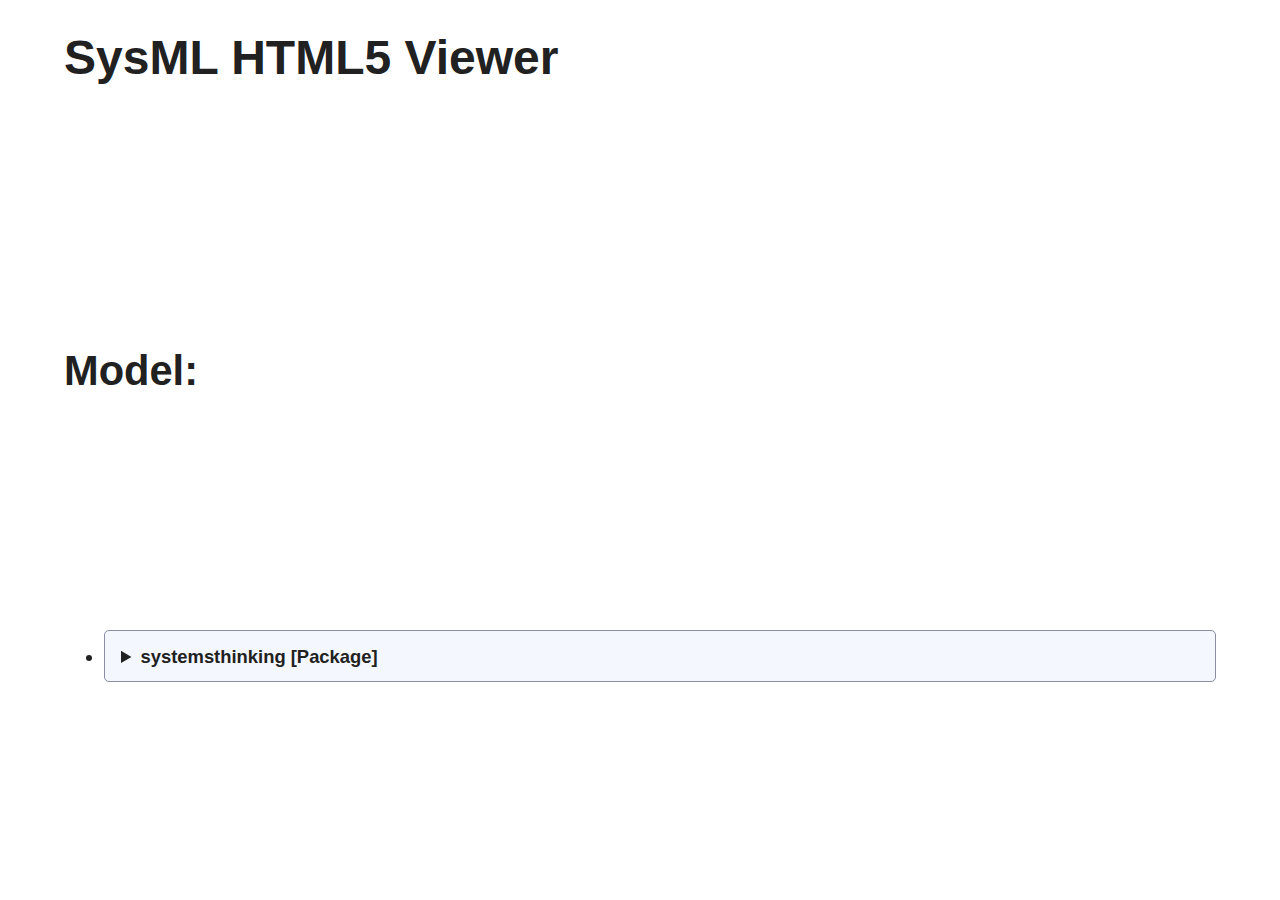
==== commit f626ccc9: "Small visual tweaks." ====
--- a/SysML_Model/index.html
+++ b/SysML_Model/index.html
@@ -7,2087 +7,1439 @@
 <h1>SysML HTML5 Viewer</h1>
 <h2>Model: </h2>
 <ul class="tree"><li class="tree"><details id="_0tpt4HSaEe6lW_W_zHdLeg"><summary>systemsthinking<span> [Package]</span></summary><table><tr>
-<td>uml</td>
 <td>Package</td>
 <td>systemsthinking</td>
 </tr></table>
 <ul class="tree">
 <li class="tree"><details id="_MJMrEHf4Ee6kc8YwwNRSfw"><summary>stakeholderanalysis<span> [Package]</span></summary><table><tr>
-<td>uml</td>
 <td>Package</td>
 <td>stakeholderanalysis</td>
 </tr></table>
 <ul class="tree">
-<li class="tree"><details id="_lMf5sHvYEe69aLSa4ipdUg"><summary>International Requirements Engineering Board<span> [Activity]</span><span> [Stakeholder]</span></summary><table>
-<tr>
-<td>uml</td>
+<li class="tree"><details id="_lMf5sHvYEe69aLSa4ipdUg"><summary>International Requirements Engineering Board<span> [Activity]</span><span> [Stakeholder]</span></summary><table><tr>
 <td>Activity</td>
 <td>International Requirements Engineering Board</td>
-</tr>
-<tr>
-<td>ModelElements</td>
-<td>Stakeholder</td>
-</tr>
-</table>
-<ul class="tree"><li class="tree"><details id="_cOIloHvaEe69aLSa4ipdUg"><summary>3.8 Quality Criteria for Work Products and Requirements<span> [Class]</span><span> [Requirement]</span><span> [Stakeholder Input]</span></summary><table>
-<tr>
-<td>uml</td>
+</tr></table>
+<table><tr><td>Stakeholder</td></tr></table>
+<ul class="tree"><li class="tree"><details id="_cOIloHvaEe69aLSa4ipdUg"><summary>3.8 Quality Criteria for Work Products and Requirements<span> [Class]</span><span> [Requirement]</span><span> [Stakeholder Input]</span><span> [Managed Element]</span></summary><table><tr>
 <td>Class</td>
 <td>3.8 Quality Criteria for Work Products and Requirements</td>
-</tr>
-<tr>
-<td>Requirements</td>
+</tr></table>
+<table><tr>
 <td>Requirement</td>
 <td>&lt;See Handbook for the CPRE Foundation Level according to the IREB Standard v.1.10 / 3.8 Quality Criteria for Work Products and Requirements&gt;</td>
-</tr>
-<tr>
-<td>ProST</td>
-<td>Stakeholder Input</td>
-</tr>
-</table>
+</tr></table>
+<table><tr><td>Stakeholder Input</td></tr></table>
+<table><tr><td>Managed Element</td></tr></table>
 <ul class="tree">
 <li class="tree"><details id="_UYuOgH7NEe65tLp0Dv84gQ"><summary><span> [Comment]</span></summary><table><tr>
-<td>uml</td>
 <td>Comment</td>
-<td></td>
 <td>
               There is no differentiation between a stakeholder need and a system requirement. A stakeholder need describes the expectations of the stakeholder towards the system without knowing its details. A systems requirement describes expected behaviours/properties of elements within the system.
             </td>
 </tr></table>
 <ul class="tree"></ul></details></li>
-<li class="tree"><details id="_mpmw4HvYEe69aLSa4ipdUg"><summary>True<span> [Class]</span><span> [Requirement]</span><span> [Stakeholder Need]</span></summary><table>
-<tr>
-<td>uml</td>
+<li class="tree"><details id="_fbErIIIOEe6kpOUlFIEmGQ"><summary><span> [Comment]</span></summary><table><tr>
+<td>Comment</td>
+<td>
+              For most requirement quality criteria there is no documented purpose.
+            </td>
+</tr></table>
+<ul class="tree"></ul></details></li>
+<li class="tree"><details id="_mpmw4HvYEe69aLSa4ipdUg"><summary>True<span> [Class]</span><span> [Requirement]</span><span> [Stakeholder Need]</span></summary><table><tr>
 <td>Class</td>
 <td>True</td>
-</tr>
-<tr>
-<td>Requirements</td>
+</tr></table>
+<table><tr>
 <td>Requirement</td>
 <td>A requirement shall describe true stakeholder needs.</td>
-</tr>
-<tr>
-<td>ProST</td>
-<td>Stakeholder Need</td>
-</tr>
-</table>
+</tr></table>
+<table><tr><td>Stakeholder Need</td></tr></table>
 <ul class="tree"><li class="tree"><details id="_dU9gcH5vEe65tLp0Dv84gQ"><summary><span> [Comment]</span></summary><table><tr>
-<td>uml</td>
 <td>Comment</td>
-<td></td>
 <td>
                 There is no objective "true" evaluation for a requirement or need. A truth must be accepted by all parties. Therefore a requirement/need must be reviewed and accepted by all parties in order to be "true".
               </td>
 </tr></table>
 <ul class="tree"></ul></details></li></ul></details></li>
-<li class="tree"><details id="_NAxOIHvbEe69aLSa4ipdUg"><summary>Agreed<span> [Class]</span><span> [Requirement]</span><span> [Stakeholder Need]</span></summary><table>
-<tr>
-<td>uml</td>
+<li class="tree"><details id="_NAxOIHvbEe69aLSa4ipdUg"><summary>Agreed<span> [Class]</span><span> [Requirement]</span><span> [Stakeholder Need]</span></summary><table><tr>
 <td>Class</td>
 <td>Agreed</td>
-</tr>
-<tr>
-<td>Requirements</td>
+</tr></table>
+<table><tr>
 <td>Requirement</td>
 <td>A requirement shall describe agreed stakeholder needs.</td>
-</tr>
-<tr>
-<td>ProST</td>
-<td>Stakeholder Need</td>
-</tr>
-</table>
-<ul class="tree"></ul></details></li>
-<li class="tree"><details id="_LJU2QHvZEe69aLSa4ipdUg"><summary>Necessary<span> [Class]</span><span> [Requirement]</span><span> [Stakeholder Need]</span></summary><table>
-<tr>
-<td>uml</td>
+</tr></table>
+<table><tr><td>Stakeholder Need</td></tr></table>
+<ul class="tree"><li class="tree"><details id="_rHABYIH7Ee6kpOUlFIEmGQ"><summary><span> [Comment]</span></summary><table><tr>
+<td>Comment</td>
+<td>
+                There is no objective "true" evaluation for a requirement or need. A truth must be accepted by all parties. Therefore a requirement/need must be accepted by all parties in order to be "true".
+              </td>
+</tr></table>
+<ul class="tree"></ul></details></li></ul></details></li>
+<li class="tree"><details id="_LJU2QHvZEe69aLSa4ipdUg"><summary>Necessary<span> [Class]</span><span> [Requirement]</span><span> [Stakeholder Need]</span></summary><table><tr>
 <td>Class</td>
 <td>Necessary</td>
-</tr>
-<tr>
-<td>Requirements</td>
+</tr></table>
+<table><tr>
 <td>Requirement</td>
 <td>A requirement should contribute to the achievement of at least one stakeholder goal or need.</td>
-</tr>
-<tr>
-<td>ProST</td>
-<td>Stakeholder Need</td>
-</tr>
-</table>
-<ul class="tree"></ul></details></li>
-<li class="tree"><details id="_LMpQAHvZEe69aLSa4ipdUg"><summary>Unambiguous<span> [Class]</span><span> [Requirement]</span><span> [Stakeholder Need]</span></summary><table>
-<tr>
-<td>uml</td>
+</tr></table>
+<table><tr><td>Stakeholder Need</td></tr></table>
+<ul class="tree"></ul></details></li>
+<li class="tree"><details id="_LMpQAHvZEe69aLSa4ipdUg"><summary>Unambiguous<span> [Class]</span><span> [Requirement]</span><span> [Stakeholder Need]</span></summary><table><tr>
 <td>Class</td>
 <td>Unambiguous</td>
-</tr>
-<tr>
-<td>Requirements</td>
+</tr></table>
+<table><tr>
 <td>Requirement</td>
 <td>A requirement should be interpretable the same way by everybody involved.</td>
-</tr>
-<tr>
-<td>ProST</td>
-<td>Stakeholder Need</td>
-</tr>
-</table>
-<ul class="tree"></ul></details></li>
-<li class="tree"><details id="_LQFlkHvZEe69aLSa4ipdUg"><summary>Nothing missing<span> [Class]</span><span> [Requirement]</span><span> [Stakeholder Need]</span></summary><table>
-<tr>
-<td>uml</td>
+</tr></table>
+<table><tr><td>Stakeholder Need</td></tr></table>
+<ul class="tree"></ul></details></li>
+<li class="tree"><details id="_LQFlkHvZEe69aLSa4ipdUg"><summary>Nothing missing<span> [Class]</span><span> [Requirement]</span><span> [Stakeholder Need]</span></summary><table><tr>
 <td>Class</td>
 <td>Nothing missing</td>
-</tr>
-<tr>
-<td>Requirements</td>
+</tr></table>
+<table><tr>
 <td>Requirement</td>
 <td>A requirement should miss no parts that are necessary for understanding.</td>
-</tr>
-<tr>
-<td>ProST</td>
-<td>Stakeholder Need</td>
-</tr>
-</table>
-<ul class="tree"></ul></details></li>
-<li class="tree"><details id="_LTmMkHvZEe69aLSa4ipdUg"><summary>Understandable<span> [Class]</span><span> [Requirement]</span><span> [Stakeholder Need]</span></summary><table>
-<tr>
-<td>uml</td>
+</tr></table>
+<table><tr><td>Stakeholder Need</td></tr></table>
+<ul class="tree"></ul></details></li>
+<li class="tree"><details id="_LTmMkHvZEe69aLSa4ipdUg"><summary>Understandable<span> [Class]</span><span> [Requirement]</span><span> [Stakeholder Need]</span></summary><table><tr>
 <td>Class</td>
 <td>Understandable</td>
-</tr>
-<tr>
-<td>Requirements</td>
+</tr></table>
+<table><tr>
 <td>Requirement</td>
 <td>A requirement shall be fully understandable by the target audience.</td>
-</tr>
-<tr>
-<td>ProST</td>
-<td>Stakeholder Need</td>
-</tr>
-</table>
-<ul class="tree"></ul></details></li>
-<li class="tree"><details id="_LXdY4HvZEe69aLSa4ipdUg"><summary>Verifiable<span> [Class]</span><span> [Requirement]</span><span> [Stakeholder Need]</span></summary><table>
-<tr>
-<td>uml</td>
+</tr></table>
+<table><tr><td>Stakeholder Need</td></tr></table>
+<ul class="tree"></ul></details></li>
+<li class="tree"><details id="_LXdY4HvZEe69aLSa4ipdUg"><summary>Verifiable<span> [Class]</span><span> [Requirement]</span><span> [Stakeholder Need]</span></summary><table><tr>
 <td>Class</td>
 <td>Verifiable</td>
-</tr>
-<tr>
-<td>Requirements</td>
+</tr></table>
+<table><tr>
 <td>Requirement</td>
 <td>A requirement shall be indisputably checkable for its fulfillment by an implemented system, so that stakeholders or customers can decide whether or not a requirement is fulfilled by the implemented system.</td>
-</tr>
-<tr>
-<td>ProST</td>
-<td>Stakeholder Need</td>
-</tr>
-</table>
-<ul class="tree"></ul></details></li>
-<li class="tree"><details id="_zglN4HvZEe69aLSa4ipdUg"><summary>No contradiction<span> [Class]</span><span> [Requirement]</span><span> [Stakeholder Need]</span></summary><table>
-<tr>
-<td>uml</td>
+</tr></table>
+<table><tr><td>Stakeholder Need</td></tr></table>
+<ul class="tree"></ul></details></li>
+<li class="tree"><details id="_zglN4HvZEe69aLSa4ipdUg"><summary>No contradiction<span> [Class]</span><span> [Requirement]</span><span> [Stakeholder Need]</span></summary><table><tr>
 <td>Class</td>
 <td>No contradiction</td>
-</tr>
-<tr>
-<td>Requirements</td>
+</tr></table>
+<table><tr>
 <td>Requirement</td>
 <td>A requirement should not contradict another requirement.</td>
-</tr>
-<tr>
-<td>ProST</td>
-<td>Stakeholder Need</td>
-</tr>
-</table>
-<ul class="tree"></ul></details></li>
-<li class="tree"><details id="_zn7MAHvZEe69aLSa4ipdUg"><summary>Documented once<span> [Class]</span><span> [Requirement]</span><span> [Stakeholder Need]</span></summary><table>
-<tr>
-<td>uml</td>
+</tr></table>
+<table><tr><td>Stakeholder Need</td></tr></table>
+<ul class="tree"></ul></details></li>
+<li class="tree"><details id="_zn7MAHvZEe69aLSa4ipdUg"><summary>Documented once<span> [Class]</span><span> [Requirement]</span><span> [Stakeholder Need]</span></summary><table><tr>
 <td>Class</td>
 <td>Documented once</td>
-</tr>
-<tr>
-<td>Requirements</td>
+</tr></table>
+<table><tr>
 <td>Requirement</td>
 <td>A requirement should be documented only once.</td>
-</tr>
-<tr>
-<td>ProST</td>
-<td>Stakeholder Need</td>
-</tr>
-</table>
-<ul class="tree"></ul></details></li>
-<li class="tree"><details id="_E5NhQHwUEe69aLSa4ipdUg"><summary>No overlap<span> [Class]</span><span> [Requirement]</span><span> [Stakeholder Need]</span></summary><table>
-<tr>
-<td>uml</td>
+</tr></table>
+<table><tr><td>Stakeholder Need</td></tr></table>
+<ul class="tree"></ul></details></li>
+<li class="tree"><details id="_E5NhQHwUEe69aLSa4ipdUg"><summary>No overlap<span> [Class]</span><span> [Requirement]</span><span> [Stakeholder Need]</span></summary><table><tr>
 <td>Class</td>
 <td>No overlap</td>
-</tr>
-<tr>
-<td>Requirements</td>
+</tr></table>
+<table><tr>
 <td>Requirement</td>
 <td>A requirement should not overlap with another requirement.</td>
-</tr>
-<tr>
-<td>ProST</td>
-<td>Stakeholder Need</td>
-</tr>
-</table>
-<ul class="tree"></ul></details></li>
-<li class="tree"><details id="_ztXssHvZEe69aLSa4ipdUg"><summary>All known requirements<span> [Class]</span><span> [Requirement]</span><span> [Stakeholder Need]</span></summary><table>
-<tr>
-<td>uml</td>
+</tr></table>
+<table><tr><td>Stakeholder Need</td></tr></table>
+<ul class="tree"></ul></details></li>
+<li class="tree"><details id="_ztXssHvZEe69aLSa4ipdUg"><summary>All known requirements<span> [Class]</span><span> [Requirement]</span><span> [Stakeholder Need]</span></summary><table><tr>
 <td>Class</td>
 <td>All known requirements</td>
-</tr>
-<tr>
-<td>Requirements</td>
+</tr></table>
+<table><tr>
 <td>Requirement</td>
 <td>A requirements specification should contain all relevant requirements (functionalrequirements, quality requirements, and constraints) that are known at this point in time.</td>
-</tr>
-<tr>
-<td>ProST</td>
-<td>Stakeholder Need</td>
-</tr>
-</table>
-<ul class="tree"></ul></details></li>
-<li class="tree"><details id="_i28gUHwUEe69aLSa4ipdUg"><summary>All related requirements<span> [Class]</span><span> [Requirement]</span><span> [Stakeholder Need]</span></summary><table>
-<tr>
-<td>uml</td>
+</tr></table>
+<table><tr><td>Stakeholder Need</td></tr></table>
+<ul class="tree"></ul></details></li>
+<li class="tree"><details id="_i28gUHwUEe69aLSa4ipdUg"><summary>All related requirements<span> [Class]</span><span> [Requirement]</span><span> [Stakeholder Need]</span></summary><table><tr>
 <td>Class</td>
 <td>All related requirements</td>
-</tr>
-<tr>
-<td>Requirements</td>
+</tr></table>
+<table><tr>
 <td>Requirement</td>
 <td>A requirements specification should contain all relevant requirements (functionalrequirements, quality requirements, and constraints) that are that are related to this specification.</td>
-</tr>
-<tr>
-<td>ProST</td>
-<td>Stakeholder Need</td>
-</tr>
-</table>
-<ul class="tree"></ul></details></li>
-<li class="tree"><details id="_z_uA8HvZEe69aLSa4ipdUg"><summary>Modify without degration<span> [Class]</span><span> [Requirement]</span><span> [Stakeholder Need]</span></summary><table>
-<tr>
-<td>uml</td>
+</tr></table>
+<table><tr><td>Stakeholder Need</td></tr></table>
+<ul class="tree"></ul></details></li>
+<li class="tree"><details id="_z_uA8HvZEe69aLSa4ipdUg"><summary>Modify without degration<span> [Class]</span><span> [Requirement]</span><span> [Stakeholder Need]</span></summary><table><tr>
 <td>Class</td>
 <td>Modify without degration</td>
-</tr>
-<tr>
-<td>Requirements</td>
+</tr></table>
+<table><tr>
 <td>Requirement</td>
 <td>A requirements specification should be set up in such a way that it can be modified without degrading its quality.</td>
-</tr>
-<tr>
-<td>ProST</td>
-<td>Stakeholder Need</td>
-</tr>
-</table>
-<ul class="tree"></ul></details></li>
-<li class="tree"><details id="_0IQR4HvZEe69aLSa4ipdUg"><summary>Traceable to origin<span> [Class]</span><span> [Requirement]</span><span> [Stakeholder Need]</span></summary><table>
-<tr>
-<td>uml</td>
+</tr></table>
+<table><tr><td>Stakeholder Need</td></tr></table>
+<ul class="tree"></ul></details></li>
+<li class="tree"><details id="_0IQR4HvZEe69aLSa4ipdUg"><summary>Traceable to origin<span> [Class]</span><span> [Requirement]</span><span> [Stakeholder Need]</span></summary><table><tr>
 <td>Class</td>
 <td>Traceable to origin</td>
-</tr>
-<tr>
-<td>Requirements</td>
+</tr></table>
+<table><tr>
 <td>Requirement</td>
 <td>A requirement should be traceable back to their origins.</td>
-</tr>
-<tr>
-<td>ProST</td>
-<td>Stakeholder Need</td>
-</tr>
-</table>
-<ul class="tree"></ul></details></li>
-<li class="tree"><details id="_9vqPMHwUEe69aLSa4ipdUg"><summary>Traceable to implementation<span> [Class]</span><span> [Requirement]</span><span> [Stakeholder Need]</span></summary><table>
-<tr>
-<td>uml</td>
+</tr></table>
+<table><tr><td>Stakeholder Need</td></tr></table>
+<ul class="tree"></ul></details></li>
+<li class="tree"><details id="_9vqPMHwUEe69aLSa4ipdUg"><summary>Traceable to implementation<span> [Class]</span><span> [Requirement]</span><span> [Stakeholder Need]</span></summary><table><tr>
 <td>Class</td>
 <td>Traceable to implementation</td>
-</tr>
-<tr>
-<td>Requirements</td>
+</tr></table>
+<table><tr>
 <td>Requirement</td>
 <td>A requirement should be traceable forward to their implementation (in design, code, and test).</td>
-</tr>
-<tr>
-<td>ProST</td>
-<td>Stakeholder Need</td>
-</tr>
-</table>
-<ul class="tree"></ul></details></li>
-<li class="tree"><details id="_9zeYMHwUEe69aLSa4ipdUg"><summary>Traceable to dependency<span> [Class]</span><span> [Requirement]</span><span> [Stakeholder Need]</span></summary><table>
-<tr>
-<td>uml</td>
+</tr></table>
+<table><tr><td>Stakeholder Need</td></tr></table>
+<ul class="tree"></ul></details></li>
+<li class="tree"><details id="_9zeYMHwUEe69aLSa4ipdUg"><summary>Traceable to dependency<span> [Class]</span><span> [Requirement]</span><span> [Stakeholder Need]</span></summary><table><tr>
 <td>Class</td>
 <td>Traceable to dependency</td>
-</tr>
-<tr>
-<td>Requirements</td>
+</tr></table>
+<table><tr>
 <td>Requirement</td>
 <td>A requirement should be traceable to other requirements they depend on.</td>
-</tr>
-<tr>
-<td>ProST</td>
-<td>Stakeholder Need</td>
-</tr>
-</table>
-<ul class="tree"></ul></details></li>
-<li class="tree"><details id="_0LImwHvZEe69aLSa4ipdUg"><summary>Conform<span> [Class]</span><span> [Requirement]</span><span> [Stakeholder Need]</span></summary><table>
-<tr>
-<td>uml</td>
+</tr></table>
+<table><tr><td>Stakeholder Need</td></tr></table>
+<ul class="tree"></ul></details></li>
+<li class="tree"><details id="_0LImwHvZEe69aLSa4ipdUg"><summary>Conform<span> [Class]</span><span> [Requirement]</span><span> [Stakeholder Need]</span></summary><table><tr>
 <td>Class</td>
 <td>Conform</td>
-</tr>
-<tr>
-<td>Requirements</td>
+</tr></table>
+<table><tr>
 <td>Requirement</td>
 <td>If there are mandatory structuring or formatting instructions, a requirement should conform to them.</td>
-</tr>
-<tr>
-<td>ProST</td>
-<td>Stakeholder Need</td>
-</tr>
-</table>
+</tr></table>
+<table><tr><td>Stakeholder Need</td></tr></table>
 <ul class="tree"></ul></details></li>
 </ul></details></li></ul></details></li>
-<li class="tree"><details id="_IA6nIHwWEe69aLSa4ipdUg"><summary>International Institute for Business Analysis<span> [Activity]</span><span> [Stakeholder]</span></summary><table>
-<tr>
-<td>uml</td>
+<li class="tree"><details id="_IA6nIHwWEe69aLSa4ipdUg"><summary>International Institute for Business Analysis<span> [Activity]</span><span> [Stakeholder]</span></summary><table><tr>
 <td>Activity</td>
 <td>International Institute for Business Analysis</td>
-</tr>
-<tr>
-<td>ModelElements</td>
-<td>Stakeholder</td>
-</tr>
-</table>
-<ul class="tree"><li class="tree"><details id="_R7LQ0HwWEe69aLSa4ipdUg"><summary>7.2.4.1 Characteristics of Requirements and Designs Quality<span> [Class]</span><span> [Requirement]</span><span> [Stakeholder Input]</span></summary><table>
-<tr>
-<td>uml</td>
+</tr></table>
+<table><tr><td>Stakeholder</td></tr></table>
+<ul class="tree"><li class="tree"><details id="_R7LQ0HwWEe69aLSa4ipdUg"><summary>7.2.4.1 Characteristics of Requirements and Designs Quality<span> [Class]</span><span> [Requirement]</span><span> [Stakeholder Input]</span></summary><table><tr>
 <td>Class</td>
 <td>7.2.4.1 Characteristics of Requirements and Designs Quality</td>
-</tr>
-<tr>
-<td>Requirements</td>
+</tr></table>
+<table><tr>
 <td>Requirement</td>
 <td>&lt;See Handbook for the CPRE Foundation Level according to the IREB Standard v.1.10 / 3.8 Quality Criteria for Work Products and Requirements&gt;</td>
-</tr>
-<tr>
-<td>ProST</td>
-<td>Stakeholder Input</td>
-</tr>
-</table>
-<ul class="tree">
-<li class="tree"><details id="_leYxwHwWEe69aLSa4ipdUg"><summary>Self-contained<span> [Class]</span><span> [Requirement]</span></summary><table>
-<tr>
-<td>uml</td>
+</tr></table>
+<table><tr><td>Stakeholder Input</td></tr></table>
+<ul class="tree">
+<li class="tree"><details id="_leYxwHwWEe69aLSa4ipdUg"><summary>Self-contained<span> [Class]</span><span> [Requirement]</span></summary><table><tr>
 <td>Class</td>
 <td>Self-contained</td>
-</tr>
-<tr>
-<td>Requirements</td>
+</tr></table>
+<table><tr>
 <td>Requirement</td>
 <td>A requirement should be self-contained.</td>
-</tr>
-</table>
-<ul class="tree"></ul></details></li>
-<li class="tree"><details id="_3UmlYHwWEe69aLSa4ipdUg"><summary>Understood independently<span> [Class]</span><span> [Requirement]</span></summary><table>
-<tr>
-<td>uml</td>
+</tr></table>
+<ul class="tree"></ul></details></li>
+<li class="tree"><details id="_3UmlYHwWEe69aLSa4ipdUg"><summary>Understood independently<span> [Class]</span><span> [Requirement]</span></summary><table><tr>
 <td>Class</td>
 <td>Understood independently</td>
-</tr>
-<tr>
-<td>Requirements</td>
+</tr></table>
+<table><tr>
 <td>Requirement</td>
 <td>A requirement should be capable of being understood independently of other requirements or designs.</td>
-</tr>
-</table>
-<ul class="tree"></ul></details></li>
-<li class="tree"><details id="_l-Tn8HwWEe69aLSa4ipdUg"><summary>Complete to work<span> [Class]</span><span> [Requirement]</span></summary><table>
-<tr>
-<td>uml</td>
+</tr></table>
+<ul class="tree"></ul></details></li>
+<li class="tree"><details id="_l-Tn8HwWEe69aLSa4ipdUg"><summary>Complete to work<span> [Class]</span><span> [Requirement]</span></summary><table><tr>
 <td>Class</td>
 <td>Complete to work</td>
-</tr>
-<tr>
-<td>Requirements</td>
+</tr></table>
+<table><tr>
 <td>Requirement</td>
 <td>A requirement should be complete enough to guide further work.</td>
-</tr>
-</table>
-<ul class="tree"><li class="tree"><details id="_TMcO8HwXEe69aLSa4ipdUg"><summary>Different completeness level<span> [Class]</span><span> [Requirement]</span></summary><table>
-<tr>
-<td>uml</td>
+</tr></table>
+<ul class="tree"><li class="tree"><details id="_TMcO8HwXEe69aLSa4ipdUg"><summary>Different completeness level<span> [Class]</span><span> [Requirement]</span></summary><table><tr>
 <td>Class</td>
 <td>Different completeness level</td>
-</tr>
-<tr>
-<td>Requirements</td>
+</tr></table>
+<table><tr>
 <td>Requirement</td>
 <td>The level of completeness required shall differ based on perspective or methodology, as well as the point in the life cycle where the requirement is being examined or represented.</td>
-</tr>
-</table>
+</tr></table>
 <ul class="tree"></ul></details></li></ul></details></li>
-<li class="tree"><details id="_RMB2YHwXEe69aLSa4ipdUg"><summary>Detailed for work<span> [Class]</span><span> [Requirement]</span></summary><table>
-<tr>
-<td>uml</td>
+<li class="tree"><details id="_RMB2YHwXEe69aLSa4ipdUg"><summary>Detailed for work<span> [Class]</span><span> [Requirement]</span></summary><table><tr>
 <td>Class</td>
 <td>Detailed for work</td>
-</tr>
-<tr>
-<td>Requirements</td>
+</tr></table>
+<table><tr>
 <td>Requirement</td>
 <td>A requirement should be at the appropriate level of detail for work to continue.</td>
-</tr>
-</table>
-<ul class="tree"></ul></details></li>
-<li class="tree"><details id="_mCoHQHwWEe69aLSa4ipdUg"><summary>Aligned with needs<span> [Class]</span><span> [Requirement]</span></summary><table>
-<tr>
-<td>uml</td>
+</tr></table>
+<ul class="tree"></ul></details></li>
+<li class="tree"><details id="_mCoHQHwWEe69aLSa4ipdUg"><summary>Aligned with needs<span> [Class]</span><span> [Requirement]</span></summary><table><tr>
 <td>Class</td>
 <td>Aligned with needs</td>
-</tr>
-<tr>
-<td>Requirements</td>
+</tr></table>
+<table><tr>
 <td>Requirement</td>
 <td>A requirement should be aligned with the identified needs of the stakeholders.</td>
-</tr>
-</table>
-<ul class="tree"></ul></details></li>
-<li class="tree"><details id="_r6grMHwXEe69aLSa4ipdUg"><summary>Not conflicting<span> [Class]</span><span> [Requirement]</span></summary><table>
-<tr>
-<td>uml</td>
+</tr></table>
+<ul class="tree"></ul></details></li>
+<li class="tree"><details id="_r6grMHwXEe69aLSa4ipdUg"><summary>Not conflicting<span> [Class]</span><span> [Requirement]</span></summary><table><tr>
 <td>Class</td>
 <td>Not conflicting</td>
-</tr>
-<tr>
-<td>Requirements</td>
+</tr></table>
+<table><tr>
 <td>Requirement</td>
 <td>A requirement should not conflict with other requirements.</td>
-</tr>
-</table>
-<ul class="tree"></ul></details></li>
-<li class="tree"><details id="_mGLKgHwWEe69aLSa4ipdUg"><summary>No extraenous content<span> [Class]</span><span> [Requirement]</span></summary><table>
-<tr>
-<td>uml</td>
+</tr></table>
+<ul class="tree"></ul></details></li>
+<li class="tree"><details id="_mGLKgHwWEe69aLSa4ipdUg"><summary>No extraenous content<span> [Class]</span><span> [Requirement]</span></summary><table><tr>
 <td>Class</td>
 <td>No extraenous content</td>
-</tr>
-<tr>
-<td>Requirements</td>
+</tr></table>
+<table><tr>
 <td>Requirement</td>
 <td>A requirement should contains no extraneous content.</td>
-</tr>
-</table>
-<ul class="tree"></ul></details></li>
-<li class="tree"><details id="_0P2lgHwXEe69aLSa4ipdUg"><summary>No unnecessary content<span> [Class]</span><span> [Requirement]</span></summary><table>
-<tr>
-<td>uml</td>
+</tr></table>
+<ul class="tree"></ul></details></li>
+<li class="tree"><details id="_0P2lgHwXEe69aLSa4ipdUg"><summary>No unnecessary content<span> [Class]</span><span> [Requirement]</span></summary><table><tr>
 <td>Class</td>
 <td>No unnecessary content</td>
-</tr>
-<tr>
-<td>Requirements</td>
+</tr></table>
+<table><tr>
 <td>Requirement</td>
 <td>A requirement should contains no unnecessary content.</td>
-</tr>
-</table>
-<ul class="tree"></ul></details></li>
-<li class="tree"><details id="_mJBDIHwWEe69aLSa4ipdUg"><summary>Feasible within constraints<span> [Class]</span><span> [Requirement]</span></summary><table>
-<tr>
-<td>uml</td>
+</tr></table>
+<ul class="tree"></ul></details></li>
+<li class="tree"><details id="_mJBDIHwWEe69aLSa4ipdUg"><summary>Feasible within constraints<span> [Class]</span><span> [Requirement]</span></summary><table><tr>
 <td>Class</td>
 <td>Feasible within constraints</td>
-</tr>
-<tr>
-<td>Requirements</td>
+</tr></table>
+<table><tr>
 <td>Requirement</td>
 <td>A requirement should be reasonably feasible and possible within the agreed-upon risk, schedule, and budget.</td>
-</tr>
-</table>
-<ul class="tree"></ul></details></li>
-<li class="tree"><details id="_CyHVEHwYEe69aLSa4ipdUg"><summary>Considered feasible for investigation<span> [Class]</span><span> [Requirement]</span></summary><table>
-<tr>
-<td>uml</td>
+</tr></table>
+<ul class="tree"></ul></details></li>
+<li class="tree"><details id="_CyHVEHwYEe69aLSa4ipdUg"><summary>Considered feasible for investigation<span> [Class]</span><span> [Requirement]</span></summary><table><tr>
 <td>Class</td>
 <td>Considered feasible for investigation</td>
-</tr>
-<tr>
-<td>Requirements</td>
+</tr></table>
+<table><tr>
 <td>Requirement</td>
 <td>A requirement should be considered feasible enough to investigate further through experiments or prototypes.</td>
-</tr>
-</table>
-<ul class="tree"></ul></details></li>
-<li class="tree"><details id="_mL1toHwWEe69aLSa4ipdUg"><summary>Clearly stated<span> [Class]</span><span> [Requirement]</span></summary><table>
-<tr>
-<td>uml</td>
+</tr></table>
+<ul class="tree"></ul></details></li>
+<li class="tree"><details id="_mL1toHwWEe69aLSa4ipdUg"><summary>Clearly stated<span> [Class]</span><span> [Requirement]</span></summary><table><tr>
 <td>Class</td>
 <td>Clearly stated</td>
-</tr>
-<tr>
-<td>Requirements</td>
+</tr></table>
+<table><tr>
 <td>Requirement</td>
 <td>A requirement should be clearly stated in such a way to make it clear whether a solution does or does not meet the associated need.</td>
-</tr>
-</table>
-<ul class="tree"></ul></details></li>
-<li class="tree"><details id="_mOZ5cHwWEe69aLSa4ipdUg"><summary>Able to fulfil<span> [Class]</span><span> [Requirement]</span></summary><table>
-<tr>
-<td>uml</td>
+</tr></table>
+<ul class="tree"></ul></details></li>
+<li class="tree"><details id="_mOZ5cHwWEe69aLSa4ipdUg"><summary>Able to fulfil<span> [Class]</span><span> [Requirement]</span></summary><table><tr>
 <td>Class</td>
 <td>Able to fulfil</td>
-</tr>
-<tr>
-<td>Requirements</td>
+</tr></table>
+<table><tr>
 <td>Requirement</td>
 <td>A requirement should be able to verify that the requirement or design has been fulfilled.
 
 </td>
-</tr>
-</table>
-<ul class="tree"><li class="tree"><details id="_aKInQH1_Ee69aLSa4ipdUg"><summary>Acceptable fulfilment level<span> [Class]</span><span> [Requirement]</span></summary><table>
-<tr>
-<td>uml</td>
+</tr></table>
+<ul class="tree"><li class="tree"><details id="_aKInQH1_Ee69aLSa4ipdUg"><summary>Acceptable fulfilment level<span> [Class]</span><span> [Requirement]</span></summary><table><tr>
 <td>Class</td>
 <td>Acceptable fulfilment level</td>
-</tr>
-<tr>
-<td>Requirements</td>
+</tr></table>
+<table><tr>
 <td>Requirement</td>
 <td>Acceptable levels of verifying fulfillment depend on the level of abstraction of the requirement or design.</td>
-</tr>
-</table>
+</tr></table>
 <ul class="tree"></ul></details></li></ul></details></li>
-<li class="tree"><details id="_mRZjEHwWEe69aLSa4ipdUg"><summary>Prioritized<span> [Class]</span><span> [Requirement]</span></summary><table>
-<tr>
-<td>uml</td>
+<li class="tree"><details id="_mRZjEHwWEe69aLSa4ipdUg"><summary>Prioritized<span> [Class]</span><span> [Requirement]</span></summary><table><tr>
 <td>Class</td>
 <td>Prioritized</td>
-</tr>
-<tr>
-<td>Requirements</td>
+</tr></table>
+<table><tr>
 <td>Requirement</td>
 <td>A requirement should be ranked, grouped, or negotiated in terms of importance and value against all other requirements.</td>
-</tr>
-</table>
-<ul class="tree"></ul></details></li>
-<li class="tree"><details id="_mUeFMHwWEe69aLSa4ipdUg"><summary>Understandable<span> [Class]</span><span> [Requirement]</span></summary><table>
-<tr>
-<td>uml</td>
+</tr></table>
+<ul class="tree"></ul></details></li>
+<li class="tree"><details id="_mUeFMHwWEe69aLSa4ipdUg"><summary>Understandable<span> [Class]</span><span> [Requirement]</span></summary><table><tr>
 <td>Class</td>
 <td>Understandable</td>
-</tr>
-<tr>
-<td>Requirements</td>
+</tr></table>
+<table><tr>
 <td>Requirement</td>
 <td>A requirement should be represented using common terminology of the audience.</td>
-</tr>
-</table>
+</tr></table>
 <ul class="tree"></ul></details></li>
 </ul></details></li></ul></details></li>
-<li class="tree"><details id="_smRi0HwIEe69aLSa4ipdUg"><summary>Processes for Systems Thinking<span> [Activity]</span><span> [Stakeholder]</span></summary><table>
-<tr>
-<td>uml</td>
+<li class="tree"><details id="_smRi0HwIEe69aLSa4ipdUg"><summary>Processes for Systems Thinking<span> [Activity]</span><span> [Stakeholder]</span></summary><table><tr>
 <td>Activity</td>
 <td>Processes for Systems Thinking</td>
-</tr>
-<tr>
-<td>ModelElements</td>
-<td>Stakeholder</td>
-</tr>
-</table>
-<ul class="tree">
-<li class="tree"><details id="_k_EQIHdCEe6bK76pEkQaYA"><summary>Complete mission within constraints<span> [Class]</span><span> [Requirement]</span></summary><table>
-<tr>
-<td>uml</td>
+</tr></table>
+<table><tr><td>Stakeholder</td></tr></table>
+<ul class="tree">
+<li class="tree"><details id="_k_EQIHdCEe6bK76pEkQaYA"><summary>Complete mission within constraints<span> [Class]</span><span> [Requirement]</span></summary><table><tr>
 <td>Class</td>
 <td>Complete mission within constraints</td>
-</tr>
-<tr>
-<td>Requirements</td>
+</tr></table>
+<table><tr>
 <td>Requirement</td>
 <td>I want to achieve the objectives within the given contraints in order to ensure the organizations success.</td>
-</tr>
-</table>
-<ul class="tree">
-<li class="tree"><details id="_JamogHiVEe6kc8YwwNRSfw"><summary>Complete mission within scope<span> [Class]</span><span> [Requirement]</span></summary><table>
-<tr>
-<td>uml</td>
+</tr></table>
+<ul class="tree">
+<li class="tree"><details id="_JamogHiVEe6kc8YwwNRSfw"><summary>Complete mission within scope<span> [Class]</span><span> [Requirement]</span></summary><table><tr>
 <td>Class</td>
 <td>Complete mission within scope</td>
-</tr>
-<tr>
-<td>Requirements</td>
+</tr></table>
+<table><tr>
 <td>Requirement</td>
 <td>I want to complete the mission within the scope ranges in order to stay within the given contraints.</td>
-</tr>
-</table>
-<ul class="tree"><li class="tree"><details id="_EG8DsHmLEe6kc8YwwNRSfw"><summary>Define mission scope<span> [Class]</span><span> [Requirement]</span></summary><table>
-<tr>
-<td>uml</td>
+</tr></table>
+<ul class="tree"><li class="tree"><details id="_EG8DsHmLEe6kc8YwwNRSfw"><summary>Define mission scope<span> [Class]</span><span> [Requirement]</span></summary><table><tr>
 <td>Class</td>
 <td>Define mission scope</td>
-</tr>
-<tr>
-<td>Requirements</td>
+</tr></table>
+<table><tr>
 <td>Requirement</td>
 <td>I want to define the scope of the mission in order to stay within the scope ranges.</td>
-</tr>
-</table>
-<ul class="tree"></ul></details></li></ul></details></li>
-<li class="tree"><details id="_JthkgHiVEe6kc8YwwNRSfw"><summary>Complete mission within quality<span> [Class]</span><span> [Requirement]</span></summary><table>
-<tr>
-<td>uml</td>
+</tr></table>
+<ul class="tree">
+<li class="tree"><details id="_74fwsH5uEe65tLp0Dv84gQ"><summary>Stakeholder Needs Reviewed <span> [Class]</span><span> [Requirement]</span></summary><table><tr>
+<td>Class</td>
+<td>Stakeholder Needs Reviewed </td>
+</tr></table>
+<table><tr>
+<td>Requirement</td>
+<td>The development process shall ensure that stakeholder needs are reviewed by the stakeholder and the supplier in order to receive feedback or acceptance.</td>
+</tr></table>
+<ul class="tree"></ul></details></li>
+<li class="tree"><details id="_vn9qMH7REe65tLp0Dv84gQ"><summary>Stakeholder Needs Accepted <span> [Class]</span><span> [Requirement]</span></summary><table><tr>
+<td>Class</td>
+<td>Stakeholder Needs Accepted </td>
+</tr></table>
+<table><tr>
+<td>Requirement</td>
+<td>The development process shall ensure that stakeholder needs are accepted by the stakeholder and the supplier in order to have the same understanding of the development scope.</td>
+</tr></table>
+<ul class="tree"></ul></details></li>
+<li class="tree"><details id="_7cRNYIIAEe6kpOUlFIEmGQ"><summary>System Requirements Reviewed<span> [Class]</span><span> [Requirement]</span></summary><table><tr>
+<td>Class</td>
+<td>System Requirements Reviewed</td>
+</tr></table>
+<table><tr>
+<td>Requirement</td>
+<td>The development process shall ensure that system requirements are reviewed by the stakeholder and the supplier in order to receive feedback or acceptance.</td>
+</tr></table>
+<ul class="tree"></ul></details></li>
+<li class="tree"><details id="__-gCcIIAEe6kpOUlFIEmGQ"><summary>System Requirements Accepted<span> [Class]</span><span> [Requirement]</span></summary><table><tr>
+<td>Class</td>
+<td>System Requirements Accepted</td>
+</tr></table>
+<table><tr>
+<td>Requirement</td>
+<td>The development process shall ensure that system requirements are accepted by the stakeholder and the supplier in order to have the same understanding of the system design.</td>
+</tr></table>
+<ul class="tree"></ul></details></li>
+</ul></details></li></ul></details></li>
+<li class="tree"><details id="_JthkgHiVEe6kc8YwwNRSfw"><summary>Complete mission within quality<span> [Class]</span><span> [Requirement]</span></summary><table><tr>
 <td>Class</td>
 <td>Complete mission within quality</td>
-</tr>
-<tr>
-<td>Requirements</td>
+</tr></table>
+<table><tr>
 <td>Requirement</td>
 <td>I want to complete the mission within the quality ranges in order to stay within the given contraints.</td>
-</tr>
-</table>
-<ul class="tree"></ul></details></li>
-<li class="tree"><details id="_J9lZwHiVEe6kc8YwwNRSfw"><summary>Complete mission within resources<span> [Class]</span><span> [Requirement]</span></summary><table>
-<tr>
-<td>uml</td>
+</tr></table>
+<ul class="tree"></ul></details></li>
+<li class="tree"><details id="_J9lZwHiVEe6kc8YwwNRSfw"><summary>Complete mission within resources<span> [Class]</span><span> [Requirement]</span></summary><table><tr>
 <td>Class</td>
 <td>Complete mission within resources</td>
-</tr>
-<tr>
-<td>Requirements</td>
+</tr></table>
+<table><tr>
 <td>Requirement</td>
 <td>I want to complete the mission within the available resources in order to stay within the given contraints.</td>
-</tr>
-</table>
-<ul class="tree"><li class="tree"><details id="_iCWbgHivEe6kc8YwwNRSfw"><summary>Estimate required resources<span> [Class]</span><span> [Requirement]</span></summary><table>
-<tr>
-<td>uml</td>
+</tr></table>
+<ul class="tree"><li class="tree"><details id="_iCWbgHivEe6kc8YwwNRSfw"><summary>Estimate required resources<span> [Class]</span><span> [Requirement]</span></summary><table><tr>
 <td>Class</td>
 <td>Estimate required resources</td>
-</tr>
-<tr>
-<td>Requirements</td>
+</tr></table>
+<table><tr>
 <td>Requirement</td>
 <td>I want to estimate the resources needed for development in order to predict if the mission is able to stay within the available resources.</td>
-</tr>
-</table>
-<ul class="tree"><li class="tree"><details id="_4ouz4HjuEe6kc8YwwNRSfw"><summary>Quantify system requirements<span> [Class]</span><span> [Requirement]</span></summary><table>
-<tr>
-<td>uml</td>
+</tr></table>
+<ul class="tree"><li class="tree"><details id="_4ouz4HjuEe6kc8YwwNRSfw"><summary>Quantify system requirements<span> [Class]</span><span> [Requirement]</span></summary><table><tr>
 <td>Class</td>
 <td>Quantify system requirements</td>
-</tr>
-<tr>
-<td>Requirements</td>
+</tr></table>
+<table><tr>
 <td>Requirement</td>
 <td>I want to quantify the system requirements, in order to be able to estimate the resources needed for their implementation.</td>
-</tr>
-</table>
+</tr></table>
 <ul class="tree"></ul></details></li></ul></details></li></ul></details></li>
-<li class="tree"><details id="_KOoGcHiVEe6kc8YwwNRSfw"><summary>Complete mission within time<span> [Class]</span><span> [Requirement]</span></summary><table>
-<tr>
-<td>uml</td>
+<li class="tree"><details id="_KOoGcHiVEe6kc8YwwNRSfw"><summary>Complete mission within time<span> [Class]</span><span> [Requirement]</span></summary><table><tr>
 <td>Class</td>
 <td>Complete mission within time</td>
-</tr>
-<tr>
-<td>Requirements</td>
+</tr></table>
+<table><tr>
 <td>Requirement</td>
 <td>I want to complete the mission within the given timeline in order to stay within the given contraints.</td>
-</tr>
-</table>
-<ul class="tree"><li class="tree"><details id="_bJTBoHgCEe6kc8YwwNRSfw"><summary>Estimate required time<span> [Class]</span><span> [Requirement]</span></summary><table>
-<tr>
-<td>uml</td>
+</tr></table>
+<ul class="tree"><li class="tree"><details id="_bJTBoHgCEe6kc8YwwNRSfw"><summary>Estimate required time<span> [Class]</span><span> [Requirement]</span></summary><table><tr>
 <td>Class</td>
 <td>Estimate required time</td>
-</tr>
-<tr>
-<td>Requirements</td>
+</tr></table>
+<table><tr>
 <td>Requirement</td>
 <td>I want to estimate the time needed for development in order to predict if the mission is able stay within the given timeline.</td>
-</tr>
-</table>
-<ul class="tree"><li class="tree"><details id="_zqaN0HjwEe6kc8YwwNRSfw"><summary>Quantify system requirements<span> [Class]</span><span> [Requirement]</span></summary><table>
-<tr>
-<td>uml</td>
+</tr></table>
+<ul class="tree"><li class="tree"><details id="_zqaN0HjwEe6kc8YwwNRSfw"><summary>Quantify system requirements<span> [Class]</span><span> [Requirement]</span></summary><table><tr>
 <td>Class</td>
 <td>Quantify system requirements</td>
-</tr>
-<tr>
-<td>Requirements</td>
+</tr></table>
+<table><tr>
 <td>Requirement</td>
 <td>I want to quantify the system requirements, in order to be able to estimate the time needed for their implementation.</td>
-</tr>
-</table>
+</tr></table>
 <ul class="tree"></ul></details></li></ul></details></li></ul></details></li>
-<li class="tree"><details id="_KmM48HiVEe6kc8YwwNRSfw"><summary>Complete mission within benefit<span> [Class]</span><span> [Requirement]</span></summary><table>
-<tr>
-<td>uml</td>
+<li class="tree"><details id="_KmM48HiVEe6kc8YwwNRSfw"><summary>Complete mission within benefit<span> [Class]</span><span> [Requirement]</span></summary><table><tr>
 <td>Class</td>
 <td>Complete mission within benefit</td>
-</tr>
-<tr>
-<td>Requirements</td>
+</tr></table>
+<table><tr>
 <td>Requirement</td>
 <td>I want to complete the mission within the benefit ranges in order to stay within the given contraints.</td>
-</tr>
-</table>
-<ul class="tree"></ul></details></li>
-<li class="tree"><details id="_K41hEHiVEe6kc8YwwNRSfw"><summary>Complete mission within risk<span> [Class]</span><span> [Requirement]</span></summary><table>
-<tr>
-<td>uml</td>
+</tr></table>
+<ul class="tree"></ul></details></li>
+<li class="tree"><details id="_K41hEHiVEe6kc8YwwNRSfw"><summary>Complete mission within risk<span> [Class]</span><span> [Requirement]</span></summary><table><tr>
 <td>Class</td>
 <td>Complete mission within risk</td>
-</tr>
-<tr>
-<td>Requirements</td>
+</tr></table>
+<table><tr>
 <td>Requirement</td>
 <td>I want to complete the mission within the acceptable risks in order to stay within the given contraints.</td>
-</tr>
-</table>
-<ul class="tree"></ul></details></li>
-</ul></details></li>
-<li class="tree"><details id="_74fwsH5uEe65tLp0Dv84gQ"><summary>Reviewed<span> [Class]</span><span> [Requirement]</span></summary><table>
-<tr>
-<td>uml</td>
-<td>Class</td>
-<td>Reviewed</td>
-</tr>
-<tr>
-<td>Requirements</td>
-<td>Requirement</td>
-<td>A stakeholder need shall be reviewed by the stakeholder and the supplier in order to receive feedback or acceptance.</td>
-</tr>
-</table>
-<ul class="tree"></ul></details></li>
-<li class="tree"><details id="_vn9qMH7REe65tLp0Dv84gQ"><summary>Agreed<span> [Class]</span><span> [Requirement]</span></summary><table>
-<tr>
-<td>uml</td>
-<td>Class</td>
-<td>Agreed</td>
-</tr>
-<tr>
-<td>Requirements</td>
-<td>Requirement</td>
-<td>A stakeholder need shall be reviewed by the stakeholder and the supplier in order to receive feedback or acceptance.</td>
-</tr>
-</table>
-<ul class="tree"></ul></details></li>
-<li class="tree"><details id="_KXlhIH8XEe65tLp0Dv84gQ"><summary>Solution neutral<span> [Class]</span><span> [Requirement]</span></summary><table>
-<tr>
-<td>uml</td>
+</tr></table>
+<ul class="tree"></ul></details></li>
+</ul></details></li>
+<li class="tree"><details id="_KXlhIH8XEe65tLp0Dv84gQ"><summary>Solution neutral<span> [Class]</span><span> [Requirement]</span></summary><table><tr>
 <td>Class</td>
 <td>Solution neutral</td>
-</tr>
-<tr>
-<td>Requirements</td>
+</tr></table>
+<table><tr>
 <td>Requirement</td>
 <td>A stakeholder need should not make </td>
-</tr>
-</table>
-<ul class="tree"></ul></details></li>
-</ul></details></li>
-<li class="tree"><details id="_ZshdMHsZEe69aLSa4ipdUg"><summary>Automotive Spice<span> [Activity]</span><span> [Stakeholder]</span></summary><table>
-<tr>
-<td>uml</td>
+</tr></table>
+<ul class="tree"></ul></details></li>
+</ul></details></li>
+<li class="tree"><details id="_ZshdMHsZEe69aLSa4ipdUg"><summary>Automotive Spice<span> [Activity]</span><span> [Stakeholder]</span></summary><table><tr>
 <td>Activity</td>
 <td>Automotive Spice</td>
-</tr>
-<tr>
-<td>ModelElements</td>
-<td>Stakeholder</td>
-</tr>
-</table>
-<ul class="tree"><li class="tree"><details id="_43L60HwIEe69aLSa4ipdUg"><summary>SUP.8 Configuration Management<span> [Class]</span><span> [Requirement]</span><span> [Stakeholder Input]</span></summary><table>
-<tr>
-<td>uml</td>
+</tr></table>
+<table><tr><td>Stakeholder</td></tr></table>
+<ul class="tree"><li class="tree"><details id="_43L60HwIEe69aLSa4ipdUg"><summary>SUP.8 Configuration Management<span> [Class]</span><span> [Requirement]</span><span> [Stakeholder Input]</span></summary><table><tr>
 <td>Class</td>
 <td>SUP.8 Configuration Management</td>
-</tr>
-<tr>
-<td>Requirements</td>
+</tr></table>
+<table><tr>
 <td>Requirement</td>
 <td></td>
-</tr>
-<tr>
-<td>ProST</td>
-<td>Stakeholder Input</td>
-</tr>
-</table>
-<ul class="tree">
-<li class="tree"><details id="_LO4ZoHryEe69aLSa4ipdUg"><summary>Process purpose<span> [Class]</span><span> [Requirement]</span></summary><table>
-<tr>
-<td>uml</td>
+</tr></table>
+<table><tr><td>Stakeholder Input</td></tr></table>
+<ul class="tree">
+<li class="tree"><details id="_LO4ZoHryEe69aLSa4ipdUg"><summary>Process purpose<span> [Class]</span><span> [Requirement]</span></summary><table><tr>
 <td>Class</td>
 <td>Process purpose</td>
-</tr>
-<tr>
-<td>Requirements</td>
+</tr></table>
+<table><tr>
 <td>Requirement</td>
 <td>&lt;See Automotive Spice 3.1 / Process Reference Model / SUP.8 Configuration Management / Process purpose&gt;</td>
-</tr>
-</table>
-<ul class="tree">
-<li class="tree"><details id="_YpjH0HsaEe69aLSa4ipdUg"><summary>Establish work product integrity<span> [Class]</span><span> [Requirement]</span></summary><table>
-<tr>
-<td>uml</td>
+</tr></table>
+<ul class="tree">
+<li class="tree"><details id="_YpjH0HsaEe69aLSa4ipdUg"><summary>Establish work product integrity<span> [Class]</span><span> [Requirement]</span></summary><table><tr>
 <td>Class</td>
 <td>Establish work product integrity</td>
-</tr>
-<tr>
-<td>Requirements</td>
+</tr></table>
+<table><tr>
 <td>Requirement</td>
 <td>The configuration management process shall establish the integrity of all work products of a process or project.</td>
-</tr>
-</table>
-<ul class="tree"></ul></details></li>
-<li class="tree"><details id="_e40tgHsaEe69aLSa4ipdUg"><summary>Maintain work product integrity<span> [Class]</span><span> [Requirement]</span></summary><table>
-<tr>
-<td>uml</td>
+</tr></table>
+<ul class="tree"></ul></details></li>
+<li class="tree"><details id="_e40tgHsaEe69aLSa4ipdUg"><summary>Maintain work product integrity<span> [Class]</span><span> [Requirement]</span></summary><table><tr>
 <td>Class</td>
 <td>Maintain work product integrity</td>
-</tr>
-<tr>
-<td>Requirements</td>
+</tr></table>
+<table><tr>
 <td>Requirement</td>
 <td>The configuration management process shall maintain the integrity of all work products of a process or project.</td>
-</tr>
-</table>
-<ul class="tree"></ul></details></li>
-<li class="tree"><details id="_e7u3kHsaEe69aLSa4ipdUg"><summary>Make work products available<span> [Class]</span><span> [Requirement]</span></summary><table>
-<tr>
-<td>uml</td>
+</tr></table>
+<ul class="tree"></ul></details></li>
+<li class="tree"><details id="_e7u3kHsaEe69aLSa4ipdUg"><summary>Make work products available<span> [Class]</span><span> [Requirement]</span></summary><table><tr>
 <td>Class</td>
 <td>Make work products available</td>
-</tr>
-<tr>
-<td>Requirements</td>
+</tr></table>
+<table><tr>
 <td>Requirement</td>
 <td>The configuration management process shall make all work products of a process or project available to affected parties.</td>
-</tr>
-</table>
-<ul class="tree"></ul></details></li>
-</ul></details></li>
-<li class="tree"><details id="_ke1JAHr0Ee69aLSa4ipdUg"><summary>Outcome 1<span> [Class]</span><span> [Requirement]</span></summary><table>
-<tr>
-<td>uml</td>
+</tr></table>
+<ul class="tree"></ul></details></li>
+</ul></details></li>
+<li class="tree"><details id="_ke1JAHr0Ee69aLSa4ipdUg"><summary>Outcome 1<span> [Class]</span><span> [Requirement]</span></summary><table><tr>
 <td>Class</td>
 <td>Outcome 1</td>
-</tr>
-<tr>
-<td>Requirements</td>
+</tr></table>
+<table><tr>
 <td>Requirement</td>
 <td>&lt;See Automotive Spice 3.1 / Process Reference Model / SUP.8 Configuration Management / Process outcome 1&gt;</td>
-</tr>
-</table>
-<ul class="tree"><li class="tree"><details id="_jzOSIHryEe69aLSa4ipdUg"><summary>Develop configuration management strategy<span> [Class]</span><span> [Requirement]</span></summary><table>
-<tr>
-<td>uml</td>
+</tr></table>
+<ul class="tree"><li class="tree"><details id="_jzOSIHryEe69aLSa4ipdUg"><summary>Develop configuration management strategy<span> [Class]</span><span> [Requirement]</span></summary><table><tr>
 <td>Class</td>
 <td>Develop configuration management strategy</td>
-</tr>
-<tr>
-<td>Requirements</td>
+</tr></table>
+<table><tr>
 <td>Requirement</td>
 <td>The configuration management process shall develop a strategy for configuration management.</td>
-</tr>
-</table>
+</tr></table>
 <ul class="tree"></ul></details></li></ul></details></li>
-<li class="tree"><details id="_uXosEHryEe69aLSa4ipdUg"><summary>Outcome 2<span> [Class]</span><span> [Requirement]</span></summary><table>
-<tr>
-<td>uml</td>
+<li class="tree"><details id="_uXosEHryEe69aLSa4ipdUg"><summary>Outcome 2<span> [Class]</span><span> [Requirement]</span></summary><table><tr>
 <td>Class</td>
 <td>Outcome 2</td>
-</tr>
-<tr>
-<td>Requirements</td>
+</tr></table>
+<table><tr>
 <td>Requirement</td>
 <td>&lt;See Automotive Spice 3.1 / Process Reference Model / SUP.8 Configuration Management / Process outcome 2&gt;</td>
-</tr>
-</table>
-<ul class="tree">
-<li class="tree"><details id="_qj5fQHrzEe69aLSa4ipdUg"><summary>Identify configuration items<span> [Class]</span><span> [Requirement]</span></summary><table>
-<tr>
-<td>uml</td>
+</tr></table>
+<ul class="tree">
+<li class="tree"><details id="_qj5fQHrzEe69aLSa4ipdUg"><summary>Identify configuration items<span> [Class]</span><span> [Requirement]</span></summary><table><tr>
 <td>Class</td>
 <td>Identify configuration items</td>
-</tr>
-<tr>
-<td>Requirements</td>
+</tr></table>
+<table><tr>
 <td>Requirement</td>
 <td>The configuration management process shall identify all configuration items generated by a process or project according to the configuration management strategy.</td>
-</tr>
-</table>
-<ul class="tree"></ul></details></li>
-<li class="tree"><details id="_s29uEHrzEe69aLSa4ipdUg"><summary>Define configuration items<span> [Class]</span><span> [Requirement]</span></summary><table>
-<tr>
-<td>uml</td>
+</tr></table>
+<ul class="tree"></ul></details></li>
+<li class="tree"><details id="_s29uEHrzEe69aLSa4ipdUg"><summary>Define configuration items<span> [Class]</span><span> [Requirement]</span></summary><table><tr>
 <td>Class</td>
 <td>Define configuration items</td>
-</tr>
-<tr>
-<td>Requirements</td>
+</tr></table>
+<table><tr>
 <td>Requirement</td>
 <td>The configuration management process shall define all configuration items generated by a process or project according to the configuration management strategy.</td>
-</tr>
-</table>
-<ul class="tree"></ul></details></li>
-<li class="tree"><details id="_tmH6IHrzEe69aLSa4ipdUg"><summary>Baseline configuration items<span> [Class]</span><span> [Requirement]</span></summary><table>
-<tr>
-<td>uml</td>
+</tr></table>
+<ul class="tree"></ul></details></li>
+<li class="tree"><details id="_tmH6IHrzEe69aLSa4ipdUg"><summary>Baseline configuration items<span> [Class]</span><span> [Requirement]</span></summary><table><tr>
 <td>Class</td>
 <td>Baseline configuration items</td>
-</tr>
-<tr>
-<td>Requirements</td>
+</tr></table>
+<table><tr>
 <td>Requirement</td>
 <td>The configuration management process shall baseline all configuration items generated by a process or project according to the configuration management strategy.</td>
-</tr>
-</table>
-<ul class="tree"></ul></details></li>
-</ul></details></li>
-<li class="tree"><details id="_9qvCsHryEe69aLSa4ipdUg"><summary>Outcome 3<span> [Class]</span><span> [Requirement]</span></summary><table>
-<tr>
-<td>uml</td>
+</tr></table>
+<ul class="tree"></ul></details></li>
+</ul></details></li>
+<li class="tree"><details id="_9qvCsHryEe69aLSa4ipdUg"><summary>Outcome 3<span> [Class]</span><span> [Requirement]</span></summary><table><tr>
 <td>Class</td>
 <td>Outcome 3</td>
-</tr>
-<tr>
-<td>Requirements</td>
+</tr></table>
+<table><tr>
 <td>Requirement</td>
 <td>&lt;See Automotive Spice 3.1 / Process Reference Model / SUP.8 Configuration Management / Process outcome 3&gt;</td>
-</tr>
-</table>
-<ul class="tree">
-<li class="tree"><details id="_843O8Hr0Ee69aLSa4ipdUg"><summary>Control modifications<span> [Class]</span><span> [Requirement]</span></summary><table>
-<tr>
-<td>uml</td>
+</tr></table>
+<ul class="tree">
+<li class="tree"><details id="_843O8Hr0Ee69aLSa4ipdUg"><summary>Control modifications<span> [Class]</span><span> [Requirement]</span></summary><table><tr>
 <td>Class</td>
 <td>Control modifications</td>
-</tr>
-<tr>
-<td>Requirements</td>
+</tr></table>
+<table><tr>
 <td>Requirement</td>
 <td>The configuration management process shall control modifications of the configuration items.</td>
-</tr>
-</table>
-<ul class="tree"></ul></details></li>
-<li class="tree"><details id="_9g9wwHr0Ee69aLSa4ipdUg"><summary>Control releases<span> [Class]</span><span> [Requirement]</span></summary><table>
-<tr>
-<td>uml</td>
+</tr></table>
+<ul class="tree"></ul></details></li>
+<li class="tree"><details id="_9g9wwHr0Ee69aLSa4ipdUg"><summary>Control releases<span> [Class]</span><span> [Requirement]</span></summary><table><tr>
 <td>Class</td>
 <td>Control releases</td>
-</tr>
-<tr>
-<td>Requirements</td>
+</tr></table>
+<table><tr>
 <td>Requirement</td>
 <td>The configuration management process shall control releases of the configuration items.</td>
-</tr>
-</table>
-<ul class="tree"></ul></details></li>
-</ul></details></li>
-<li class="tree"><details id="_-U72QHryEe69aLSa4ipdUg"><summary>Outcome 4<span> [Class]</span><span> [Requirement]</span></summary><table>
-<tr>
-<td>uml</td>
+</tr></table>
+<ul class="tree"></ul></details></li>
+</ul></details></li>
+<li class="tree"><details id="_-U72QHryEe69aLSa4ipdUg"><summary>Outcome 4<span> [Class]</span><span> [Requirement]</span></summary><table><tr>
 <td>Class</td>
 <td>Outcome 4</td>
-</tr>
-<tr>
-<td>Requirements</td>
+</tr></table>
+<table><tr>
 <td>Requirement</td>
 <td>&lt;See Automotive Spice 3.1 / Process Reference Model / SUP.8 Configuration Management / Process outcome 4&gt;</td>
-</tr>
-</table>
-<ul class="tree">
-<li class="tree"><details id="_PsXxQHr1Ee69aLSa4ipdUg"><summary>Make modifications available<span> [Class]</span><span> [Requirement]</span></summary><table>
-<tr>
-<td>uml</td>
+</tr></table>
+<ul class="tree">
+<li class="tree"><details id="_PsXxQHr1Ee69aLSa4ipdUg"><summary>Make modifications available<span> [Class]</span><span> [Requirement]</span></summary><table><tr>
 <td>Class</td>
 <td>Make modifications available</td>
-</tr>
-<tr>
-<td>Requirements</td>
+</tr></table>
+<table><tr>
 <td>Requirement</td>
 <td>The configuration management process shall make modifications available to affected parties.</td>
-</tr>
-</table>
-<ul class="tree"></ul></details></li>
-<li class="tree"><details id="_QNN0gHr1Ee69aLSa4ipdUg"><summary>Make releases available<span> [Class]</span><span> [Requirement]</span></summary><table>
-<tr>
-<td>uml</td>
+</tr></table>
+<ul class="tree"></ul></details></li>
+<li class="tree"><details id="_QNN0gHr1Ee69aLSa4ipdUg"><summary>Make releases available<span> [Class]</span><span> [Requirement]</span></summary><table><tr>
 <td>Class</td>
 <td>Make releases available</td>
-</tr>
-<tr>
-<td>Requirements</td>
+</tr></table>
+<table><tr>
 <td>Requirement</td>
 <td>The configuration management process shall make releases available to affected parties.</td>
-</tr>
-</table>
-<ul class="tree"></ul></details></li>
-</ul></details></li>
-<li class="tree"><details id="_eoBRMHr1Ee69aLSa4ipdUg"><summary>Outcome 5<span> [Class]</span><span> [Requirement]</span></summary><table>
-<tr>
-<td>uml</td>
+</tr></table>
+<ul class="tree"></ul></details></li>
+</ul></details></li>
+<li class="tree"><details id="_eoBRMHr1Ee69aLSa4ipdUg"><summary>Outcome 5<span> [Class]</span><span> [Requirement]</span></summary><table><tr>
 <td>Class</td>
 <td>Outcome 5</td>
-</tr>
-<tr>
-<td>Requirements</td>
+</tr></table>
+<table><tr>
 <td>Requirement</td>
 <td>&lt;See Automotive Spice 3.1 / Process Reference Model / SUP.8 Configuration Management / Process outcome 5&gt;</td>
-</tr>
-</table>
-<ul class="tree">
-<li class="tree"><details id="_rAW1IHscEe69aLSa4ipdUg"><summary>Record configuration item status<span> [Class]</span><span> [Requirement]</span></summary><table>
-<tr>
-<td>uml</td>
+</tr></table>
+<ul class="tree">
+<li class="tree"><details id="_rAW1IHscEe69aLSa4ipdUg"><summary>Record configuration item status<span> [Class]</span><span> [Requirement]</span></summary><table><tr>
 <td>Class</td>
 <td>Record configuration item status</td>
-</tr>
-<tr>
-<td>Requirements</td>
+</tr></table>
+<table><tr>
 <td>Requirement</td>
 <td>The configuration management process shall record the status of configuration items.</td>
-</tr>
-</table>
-<ul class="tree"></ul></details></li>
-<li class="tree"><details id="_4e4PwHscEe69aLSa4ipdUg"><summary>Record modification status<span> [Class]</span><span> [Requirement]</span></summary><table>
-<tr>
-<td>uml</td>
+</tr></table>
+<ul class="tree"></ul></details></li>
+<li class="tree"><details id="_4e4PwHscEe69aLSa4ipdUg"><summary>Record modification status<span> [Class]</span><span> [Requirement]</span></summary><table><tr>
 <td>Class</td>
 <td>Record modification status</td>
-</tr>
-<tr>
-<td>Requirements</td>
+</tr></table>
+<table><tr>
 <td>Requirement</td>
 <td>The configuration management process shall record the status of modification.</td>
-</tr>
-</table>
-<ul class="tree"></ul></details></li>
-<li class="tree"><details id="_0_0u8HscEe69aLSa4ipdUg"><summary>Report configuration item status<span> [Class]</span><span> [Requirement]</span></summary><table>
-<tr>
-<td>uml</td>
+</tr></table>
+<ul class="tree"></ul></details></li>
+<li class="tree"><details id="_0_0u8HscEe69aLSa4ipdUg"><summary>Report configuration item status<span> [Class]</span><span> [Requirement]</span></summary><table><tr>
 <td>Class</td>
 <td>Report configuration item status</td>
-</tr>
-<tr>
-<td>Requirements</td>
+</tr></table>
+<table><tr>
 <td>Requirement</td>
 <td>The configuration management process shall report the status of configuration items.</td>
-</tr>
-</table>
-<ul class="tree"></ul></details></li>
-<li class="tree"><details id="_6tYusHscEe69aLSa4ipdUg"><summary>Report modification status<span> [Class]</span><span> [Requirement]</span></summary><table>
-<tr>
-<td>uml</td>
+</tr></table>
+<ul class="tree"></ul></details></li>
+<li class="tree"><details id="_6tYusHscEe69aLSa4ipdUg"><summary>Report modification status<span> [Class]</span><span> [Requirement]</span></summary><table><tr>
 <td>Class</td>
 <td>Report modification status</td>
-</tr>
-<tr>
-<td>Requirements</td>
+</tr></table>
+<table><tr>
 <td>Requirement</td>
 <td>The configuration management process shall report the status of modification.</td>
-</tr>
-</table>
-<ul class="tree"></ul></details></li>
-</ul></details></li>
-<li class="tree"><details id="_rJitsHsZEe69aLSa4ipdUg"><summary>Outcome 6<span> [Class]</span><span> [Requirement]</span></summary><table>
-<tr>
-<td>uml</td>
+</tr></table>
+<ul class="tree"></ul></details></li>
+</ul></details></li>
+<li class="tree"><details id="_rJitsHsZEe69aLSa4ipdUg"><summary>Outcome 6<span> [Class]</span><span> [Requirement]</span></summary><table><tr>
 <td>Class</td>
 <td>Outcome 6</td>
-</tr>
-<tr>
-<td>Requirements</td>
+</tr></table>
+<table><tr>
 <td>Requirement</td>
 <td>&lt;See Automotive Spice 3.1 / Process Reference Model / SUP.8 Configuration Management / Process outcome 6&gt;</td>
-</tr>
-</table>
-<ul class="tree">
-<li class="tree"><details id="_OyCIwHsdEe69aLSa4ipdUg"><summary>Ensure baseline completeness<span> [Class]</span><span> [Requirement]</span></summary><table>
-<tr>
-<td>uml</td>
+</tr></table>
+<ul class="tree">
+<li class="tree"><details id="_OyCIwHsdEe69aLSa4ipdUg"><summary>Ensure baseline completeness<span> [Class]</span><span> [Requirement]</span></summary><table><tr>
 <td>Class</td>
 <td>Ensure baseline completeness</td>
-</tr>
-<tr>
-<td>Requirements</td>
+</tr></table>
+<table><tr>
 <td>Requirement</td>
 <td>The configuration management process shall ensure the completeness of the baselines.</td>
-</tr>
-</table>
-<ul class="tree"></ul></details></li>
-<li class="tree"><details id="_O3pokHsdEe69aLSa4ipdUg"><summary>Ensure baseline consistency<span> [Class]</span><span> [Requirement]</span></summary><table>
-<tr>
-<td>uml</td>
+</tr></table>
+<ul class="tree"></ul></details></li>
+<li class="tree"><details id="_O3pokHsdEe69aLSa4ipdUg"><summary>Ensure baseline consistency<span> [Class]</span><span> [Requirement]</span></summary><table><tr>
 <td>Class</td>
 <td>Ensure baseline consistency</td>
-</tr>
-<tr>
-<td>Requirements</td>
+</tr></table>
+<table><tr>
 <td>Requirement</td>
 <td>The configuration management process shall ensure the consistency of the baselines.</td>
-</tr>
-</table>
-<ul class="tree"></ul></details></li>
-</ul></details></li>
-<li class="tree"><details id="_rNNswHsZEe69aLSa4ipdUg"><summary>Outcome 7<span> [Class]</span><span> [Requirement]</span></summary><table>
-<tr>
-<td>uml</td>
+</tr></table>
+<ul class="tree"></ul></details></li>
+</ul></details></li>
+<li class="tree"><details id="_rNNswHsZEe69aLSa4ipdUg"><summary>Outcome 7<span> [Class]</span><span> [Requirement]</span></summary><table><tr>
 <td>Class</td>
 <td>Outcome 7</td>
-</tr>
-<tr>
-<td>Requirements</td>
+</tr></table>
+<table><tr>
 <td>Requirement</td>
 <td>&lt;See Automotive Spice 3.1 / Process Reference Model / SUP.8 Configuration Management / Process outcome 7&gt;</td>
-</tr>
-</table>
-<ul class="tree"><li class="tree"><details id="_2XFnYHsdEe69aLSa4ipdUg"><summary>Control storage<span> [Class]</span><span> [Requirement]</span></summary><table>
-<tr>
-<td>uml</td>
+</tr></table>
+<ul class="tree"><li class="tree"><details id="_2XFnYHsdEe69aLSa4ipdUg"><summary>Control storage<span> [Class]</span><span> [Requirement]</span></summary><table><tr>
 <td>Class</td>
 <td>Control storage</td>
-</tr>
-<tr>
-<td>Requirements</td>
+</tr></table>
+<table><tr>
 <td>Requirement</td>
 <td>The configuration management process shall control the storage of the configuration items.</td>
-</tr>
-</table>
+</tr></table>
 <ul class="tree"></ul></details></li></ul></details></li>
-<li class="tree"><details id="_jJph8Hr4Ee69aLSa4ipdUg"><summary>Base practice 1<span> [Class]</span><span> [Requirement]</span></summary><table>
-<tr>
-<td>uml</td>
+<li class="tree"><details id="_jJph8Hr4Ee69aLSa4ipdUg"><summary>Base practice 1<span> [Class]</span><span> [Requirement]</span></summary><table><tr>
 <td>Class</td>
 <td>Base practice 1</td>
-</tr>
-<tr>
-<td>Requirements</td>
+</tr></table>
+<table><tr>
 <td>Requirement</td>
 <td>&lt;See Automotive Spice 3.1 / Process Reference Model / SUP.8 Configuration Management / Base practice 1&gt;</td>
-</tr>
-</table>
-<ul class="tree">
-<li class="tree"><details id="_tw4KEHseEe69aLSa4ipdUg"><summary>Develop configuration management strategy<span> [Class]</span><span> [Requirement]</span></summary><table>
-<tr>
-<td>uml</td>
+</tr></table>
+<ul class="tree">
+<li class="tree"><details id="_tw4KEHseEe69aLSa4ipdUg"><summary>Develop configuration management strategy<span> [Class]</span><span> [Requirement]</span></summary><table><tr>
 <td>Class</td>
 <td>Develop configuration management strategy</td>
-</tr>
-<tr>
-<td>Requirements</td>
+</tr></table>
+<table><tr>
 <td>Requirement</td>
 <td>The configuration management process shall develop a configuration management strategy.</td>
-</tr>
-</table>
-<ul class="tree">
-<li class="tree"><details id="_xJXv4HseEe69aLSa4ipdUg"><summary>Strategy includes responsibilities<span> [Class]</span><span> [Requirement]</span></summary><table>
-<tr>
-<td>uml</td>
+</tr></table>
+<ul class="tree">
+<li class="tree"><details id="_xJXv4HseEe69aLSa4ipdUg"><summary>Strategy includes responsibilities<span> [Class]</span><span> [Requirement]</span></summary><table><tr>
 <td>Class</td>
 <td>Strategy includes responsibilities</td>
-</tr>
-<tr>
-<td>Requirements</td>
+</tr></table>
+<table><tr>
 <td>Requirement</td>
 <td>The configuration management strategy shall include responsibilities.</td>
-</tr>
-</table>
-<ul class="tree"></ul></details></li>
-<li class="tree"><details id="_AgkjYHsfEe69aLSa4ipdUg"><summary>Strategy includes tools<span> [Class]</span><span> [Requirement]</span></summary><table>
-<tr>
-<td>uml</td>
+</tr></table>
+<ul class="tree"></ul></details></li>
+<li class="tree"><details id="_AgkjYHsfEe69aLSa4ipdUg"><summary>Strategy includes tools<span> [Class]</span><span> [Requirement]</span></summary><table><tr>
 <td>Class</td>
 <td>Strategy includes tools</td>
-</tr>
-<tr>
-<td>Requirements</td>
+</tr></table>
+<table><tr>
 <td>Requirement</td>
 <td>The configuration management strategy shall include tools.</td>
-</tr>
-</table>
-<ul class="tree"></ul></details></li>
-<li class="tree"><details id="_LiagMHsfEe69aLSa4ipdUg"><summary>Strategy includes repositories<span> [Class]</span><span> [Requirement]</span></summary><table>
-<tr>
-<td>uml</td>
+</tr></table>
+<ul class="tree"></ul></details></li>
+<li class="tree"><details id="_LiagMHsfEe69aLSa4ipdUg"><summary>Strategy includes repositories<span> [Class]</span><span> [Requirement]</span></summary><table><tr>
 <td>Class</td>
 <td>Strategy includes repositories</td>
-</tr>
-<tr>
-<td>Requirements</td>
+</tr></table>
+<table><tr>
 <td>Requirement</td>
 <td>The configuration management strategy shall include repositories.</td>
-</tr>
-</table>
-<ul class="tree"></ul></details></li>
-<li class="tree"><details id="_AkCuIHsfEe69aLSa4ipdUg"><summary>Strategy includes criteria<span> [Class]</span><span> [Requirement]</span></summary><table>
-<tr>
-<td>uml</td>
+</tr></table>
+<ul class="tree"></ul></details></li>
+<li class="tree"><details id="_AkCuIHsfEe69aLSa4ipdUg"><summary>Strategy includes criteria<span> [Class]</span><span> [Requirement]</span></summary><table><tr>
 <td>Class</td>
 <td>Strategy includes criteria</td>
-</tr>
-<tr>
-<td>Requirements</td>
+</tr></table>
+<table><tr>
 <td>Requirement</td>
 <td>The configuration management strategy shall include criteria for configuration items.</td>
-</tr>
-</table>
-<ul class="tree"></ul></details></li>
-<li class="tree"><details id="_AmqkUHsfEe69aLSa4ipdUg"><summary>Strategy includes naming conventions<span> [Class]</span><span> [Requirement]</span></summary><table>
-<tr>
-<td>uml</td>
+</tr></table>
+<ul class="tree"></ul></details></li>
+<li class="tree"><details id="_AmqkUHsfEe69aLSa4ipdUg"><summary>Strategy includes naming conventions<span> [Class]</span><span> [Requirement]</span></summary><table><tr>
 <td>Class</td>
 <td>Strategy includes naming conventions</td>
-</tr>
-<tr>
-<td>Requirements</td>
+</tr></table>
+<table><tr>
 <td>Requirement</td>
 <td>The configuration management strategy shall include naming conventions.</td>
-</tr>
-</table>
-<ul class="tree"></ul></details></li>
-<li class="tree"><details id="_Aoo6QHsfEe69aLSa4ipdUg"><summary>Strategy includes access rights<span> [Class]</span><span> [Requirement]</span></summary><table>
-<tr>
-<td>uml</td>
+</tr></table>
+<ul class="tree"></ul></details></li>
+<li class="tree"><details id="_Aoo6QHsfEe69aLSa4ipdUg"><summary>Strategy includes access rights<span> [Class]</span><span> [Requirement]</span></summary><table><tr>
 <td>Class</td>
 <td>Strategy includes access rights</td>
-</tr>
-<tr>
-<td>Requirements</td>
+</tr></table>
+<table><tr>
 <td>Requirement</td>
 <td>The configuration management strategy shall include access rights.</td>
-</tr>
-</table>
-<ul class="tree"></ul></details></li>
-<li class="tree"><details id="_AqvzEHsfEe69aLSa4ipdUg"><summary>Strategy includes baseline criteria<span> [Class]</span><span> [Requirement]</span></summary><table>
-<tr>
-<td>uml</td>
+</tr></table>
+<ul class="tree"></ul></details></li>
+<li class="tree"><details id="_AqvzEHsfEe69aLSa4ipdUg"><summary>Strategy includes baseline criteria<span> [Class]</span><span> [Requirement]</span></summary><table><tr>
 <td>Class</td>
 <td>Strategy includes baseline criteria</td>
-</tr>
-<tr>
-<td>Requirements</td>
+</tr></table>
+<table><tr>
 <td>Requirement</td>
 <td>The configuration management strategy shall include criteria for baselines;</td>
-</tr>
-</table>
-<ul class="tree"></ul></details></li>
-<li class="tree"><details id="_AtbToHsfEe69aLSa4ipdUg"><summary>Include merge strategy<span> [Class]</span><span> [Requirement]</span></summary><table>
-<tr>
-<td>uml</td>
+</tr></table>
+<ul class="tree"></ul></details></li>
+<li class="tree"><details id="_AtbToHsfEe69aLSa4ipdUg"><summary>Include merge strategy<span> [Class]</span><span> [Requirement]</span></summary><table><tr>
 <td>Class</td>
 <td>Include merge strategy</td>
-</tr>
-<tr>
-<td>Requirements</td>
+</tr></table>
+<table><tr>
 <td>Requirement</td>
 <td>The configuration management strategy shall include a merge strategy.</td>
-</tr>
-</table>
-<ul class="tree"></ul></details></li>
-<li class="tree"><details id="_1YXDYHsfEe69aLSa4ipdUg"><summary>Include branch strategy<span> [Class]</span><span> [Requirement]</span></summary><table>
-<tr>
-<td>uml</td>
+</tr></table>
+<ul class="tree"></ul></details></li>
+<li class="tree"><details id="_1YXDYHsfEe69aLSa4ipdUg"><summary>Include branch strategy<span> [Class]</span><span> [Requirement]</span></summary><table><tr>
 <td>Class</td>
 <td>Include branch strategy</td>
-</tr>
-<tr>
-<td>Requirements</td>
+</tr></table>
+<table><tr>
 <td>Requirement</td>
 <td>The configuration management strategy shall include a branch strategy.</td>
-</tr>
-</table>
-<ul class="tree"></ul></details></li>
-<li class="tree"><details id="_AwOwAHsfEe69aLSa4ipdUg"><summary>Include revision history approach<span> [Class]</span><span> [Requirement]</span></summary><table>
-<tr>
-<td>uml</td>
+</tr></table>
+<ul class="tree"></ul></details></li>
+<li class="tree"><details id="_AwOwAHsfEe69aLSa4ipdUg"><summary>Include revision history approach<span> [Class]</span><span> [Requirement]</span></summary><table><tr>
 <td>Class</td>
 <td>Include revision history approach</td>
-</tr>
-<tr>
-<td>Requirements</td>
+</tr></table>
+<table><tr>
 <td>Requirement</td>
 <td>The configuration management strategy shall include the revision history approach for configuration items.</td>
-</tr>
-</table>
-<ul class="tree"></ul></details></li>
-</ul></details></li>
-<li class="tree"><details id="_xMdgIHseEe69aLSa4ipdUg"><summary>Support variant handling<span> [Class]</span><span> [Requirement]</span></summary><table>
-<tr>
-<td>uml</td>
+</tr></table>
+<ul class="tree"></ul></details></li>
+</ul></details></li>
+<li class="tree"><details id="_xMdgIHseEe69aLSa4ipdUg"><summary>Support variant handling<span> [Class]</span><span> [Requirement]</span></summary><table><tr>
 <td>Class</td>
 <td>Support variant handling</td>
-</tr>
-<tr>
-<td>Requirements</td>
+</tr></table>
+<table><tr>
 <td>Requirement</td>
 <td>The configuration management strategy should typically supports the handling of product/software variants which may be caused by different sets of application parameters or by other causes.</td>
-</tr>
-</table>
-<ul class="tree"></ul></details></li>
-<li class="tree"><details id="_xOXkoHseEe69aLSa4ipdUg"><summary>Specify branching cases<span> [Class]</span><span> [Requirement]</span></summary><table>
-<tr>
-<td>uml</td>
+</tr></table>
+<ul class="tree"></ul></details></li>
+<li class="tree"><details id="_xOXkoHseEe69aLSa4ipdUg"><summary>Specify branching cases<span> [Class]</span><span> [Requirement]</span></summary><table><tr>
 <td>Class</td>
 <td>Specify branching cases</td>
-</tr>
-<tr>
-<td>Requirements</td>
+</tr></table>
+<table><tr>
 <td>Requirement</td>
 <td>The branch management strategy should specify in which cases branching is permissible.</td>
-</tr>
-</table>
-<ul class="tree"></ul></details></li>
-<li class="tree"><details id="_auyuUHsgEe69aLSa4ipdUg"><summary>Specify branching authorization<span> [Class]</span><span> [Requirement]</span></summary><table>
-<tr>
-<td>uml</td>
+</tr></table>
+<ul class="tree"></ul></details></li>
+<li class="tree"><details id="_auyuUHsgEe69aLSa4ipdUg"><summary>Specify branching authorization<span> [Class]</span><span> [Requirement]</span></summary><table><tr>
 <td>Class</td>
 <td>Specify branching authorization</td>
-</tr>
-<tr>
-<td>Requirements</td>
+</tr></table>
+<table><tr>
 <td>Requirement</td>
 <td>The branch management strategy should specify whether authorization is required.</td>
-</tr>
-</table>
-<ul class="tree"></ul></details></li>
-<li class="tree"><details id="_iOyVAHsgEe69aLSa4ipdUg"><summary>Specify merging approach<span> [Class]</span><span> [Requirement]</span></summary><table>
-<tr>
-<td>uml</td>
+</tr></table>
+<ul class="tree"></ul></details></li>
+<li class="tree"><details id="_iOyVAHsgEe69aLSa4ipdUg"><summary>Specify merging approach<span> [Class]</span><span> [Requirement]</span></summary><table><tr>
 <td>Class</td>
 <td>Specify merging approach</td>
-</tr>
-<tr>
-<td>Requirements</td>
+</tr></table>
+<table><tr>
 <td>Requirement</td>
 <td>The branch management strategy should specify how branches are merged.</td>
-</tr>
-</table>
-<ul class="tree"></ul></details></li>
-<li class="tree"><details id="_kBVQsHsgEe69aLSa4ipdUg"><summary>Specify verification activities<span> [Class]</span><span> [Requirement]</span></summary><table>
-<tr>
-<td>uml</td>
+</tr></table>
+<ul class="tree"></ul></details></li>
+<li class="tree"><details id="_kBVQsHsgEe69aLSa4ipdUg"><summary>Specify verification activities<span> [Class]</span><span> [Requirement]</span></summary><table><tr>
 <td>Class</td>
 <td>Specify verification activities</td>
-</tr>
-<tr>
-<td>Requirements</td>
+</tr></table>
+<table><tr>
 <td>Requirement</td>
 <td>The branch management strategy should specify which activities are required to verify that all changes have been consistently integrated without damage to other changes or to the original software.</td>
-</tr>
-</table>
-<ul class="tree"></ul></details></li>
-</ul></details></li>
-<li class="tree"><details id="_jY--cHr4Ee69aLSa4ipdUg"><summary>Base practice 2<span> [Class]</span><span> [Requirement]</span></summary><table>
-<tr>
-<td>uml</td>
+</tr></table>
+<ul class="tree"></ul></details></li>
+</ul></details></li>
+<li class="tree"><details id="_jY--cHr4Ee69aLSa4ipdUg"><summary>Base practice 2<span> [Class]</span><span> [Requirement]</span></summary><table><tr>
 <td>Class</td>
 <td>Base practice 2</td>
-</tr>
-<tr>
-<td>Requirements</td>
+</tr></table>
+<table><tr>
 <td>Requirement</td>
 <td>&lt;See Automotive Spice 3.1 / Process Reference Model / SUP.8 Configuration Management / Base practice 2&gt;</td>
-</tr>
-</table>
-<ul class="tree">
-<li class="tree"><details id="__2q4sHtIEe69aLSa4ipdUg"><summary>Identify configuration items<span> [Class]</span><span> [Requirement]</span></summary><table>
-<tr>
-<td>uml</td>
+</tr></table>
+<ul class="tree">
+<li class="tree"><details id="__2q4sHtIEe69aLSa4ipdUg"><summary>Identify configuration items<span> [Class]</span><span> [Requirement]</span></summary><table><tr>
 <td>Class</td>
 <td>Identify configuration items</td>
-</tr>
-<tr>
-<td>Requirements</td>
+</tr></table>
+<table><tr>
 <td>Requirement</td>
 <td>The configuration management process shall identify configuration items.</td>
-</tr>
-</table>
-<ul class="tree"></ul></details></li>
-<li class="tree"><details id="_Dmag4HtJEe69aLSa4ipdUg"><summary>Identify configuration items<span> [Class]</span><span> [Requirement]</span></summary><table>
-<tr>
-<td>uml</td>
+</tr></table>
+<ul class="tree"></ul></details></li>
+<li class="tree"><details id="_Dmag4HtJEe69aLSa4ipdUg"><summary>Identify configuration items<span> [Class]</span><span> [Requirement]</span></summary><table><tr>
 <td>Class</td>
 <td>Identify configuration items</td>
-</tr>
-<tr>
-<td>Requirements</td>
+</tr></table>
+<table><tr>
 <td>Requirement</td>
 <td>The configuration management process shall identify configuration items according to the configuration management strategy.</td>
-</tr>
-</table>
-<ul class="tree"></ul></details></li>
-<li class="tree"><details id="_Dp22cHtJEe69aLSa4ipdUg"><summary>Document configuration items<span> [Class]</span><span> [Requirement]</span></summary><table>
-<tr>
-<td>uml</td>
+</tr></table>
+<ul class="tree"></ul></details></li>
+<li class="tree"><details id="_Dp22cHtJEe69aLSa4ipdUg"><summary>Document configuration items<span> [Class]</span><span> [Requirement]</span></summary><table><tr>
 <td>Class</td>
 <td>Document configuration items</td>
-</tr>
-<tr>
-<td>Requirements</td>
+</tr></table>
+<table><tr>
 <td>Requirement</td>
 <td>The configuration management process shall document configuration items according to the configuration management strategy.</td>
-</tr>
-</table>
-<ul class="tree"></ul></details></li>
-<li class="tree"><details id="_Dv3-4HtJEe69aLSa4ipdUg"><summary>Apply configuration control<span> [Class]</span><span> [Requirement]</span></summary><table>
-<tr>
-<td>uml</td>
+</tr></table>
+<ul class="tree"></ul></details></li>
+<li class="tree"><details id="_Dv3-4HtJEe69aLSa4ipdUg"><summary>Apply configuration control<span> [Class]</span><span> [Requirement]</span></summary><table><tr>
 <td>Class</td>
 <td>Apply configuration control</td>
-</tr>
-<tr>
-<td>Requirements</td>
+</tr></table>
+<table><tr>
 <td>Requirement</td>
 <td>The configuration management process should apply configuration control for the products that are delivered to the customer, designated internal work products, acquired products, tools and other configuration items that are used in creating and describing these work products.</td>
-</tr>
-</table>
-<ul class="tree"></ul></details></li>
-</ul></details></li>
-<li class="tree"><details id="_jo-iQHr4Ee69aLSa4ipdUg"><summary>Base practice 3<span> [Class]</span><span> [Requirement]</span></summary><table>
-<tr>
-<td>uml</td>
+</tr></table>
+<ul class="tree"></ul></details></li>
+</ul></details></li>
+<li class="tree"><details id="_jo-iQHr4Ee69aLSa4ipdUg"><summary>Base practice 3<span> [Class]</span><span> [Requirement]</span></summary><table><tr>
 <td>Class</td>
 <td>Base practice 3</td>
-</tr>
-<tr>
-<td>Requirements</td>
+</tr></table>
+<table><tr>
 <td>Requirement</td>
 <td>&lt;See Automotive Spice 3.1 / Process Reference Model / SUP.8 Configuration Management / Base practice 3&gt;</td>
-</tr>
-</table>
-<ul class="tree">
-<li class="tree"><details id="_T9SzQHtKEe69aLSa4ipdUg"><summary>Establish configuration management system<span> [Class]</span><span> [Requirement]</span></summary><table>
-<tr>
-<td>uml</td>
+</tr></table>
+<ul class="tree">
+<li class="tree"><details id="_T9SzQHtKEe69aLSa4ipdUg"><summary>Establish configuration management system<span> [Class]</span><span> [Requirement]</span></summary><table><tr>
 <td>Class</td>
 <td>Establish configuration management system</td>
-</tr>
-<tr>
-<td>Requirements</td>
+</tr></table>
+<table><tr>
 <td>Requirement</td>
 <td>The configuration management process shall establish a configuration management system.</td>
-</tr>
-</table>
-<ul class="tree"></ul></details></li>
-<li class="tree"><details id="_T_ZsEHtKEe69aLSa4ipdUg"><summary>Establish configuration management system<span> [Class]</span><span> [Requirement]</span></summary><table>
-<tr>
-<td>uml</td>
+</tr></table>
+<ul class="tree"></ul></details></li>
+<li class="tree"><details id="_T_ZsEHtKEe69aLSa4ipdUg"><summary>Establish configuration management system<span> [Class]</span><span> [Requirement]</span></summary><table><tr>
 <td>Class</td>
 <td>Establish configuration management system</td>
-</tr>
-<tr>
-<td>Requirements</td>
+</tr></table>
+<table><tr>
 <td>Requirement</td>
 <td>The configuration management process shall establish a configuration management system according to the configuration management strategy.</td>
-</tr>
-</table>
-<ul class="tree"></ul></details></li>
-</ul></details></li>
-<li class="tree"><details id="_iru-QHr1Ee69aLSa4ipdUg"><summary>Base practice 4<span> [Class]</span><span> [Requirement]</span></summary><table>
-<tr>
-<td>uml</td>
+</tr></table>
+<ul class="tree"></ul></details></li>
+</ul></details></li>
+<li class="tree"><details id="_iru-QHr1Ee69aLSa4ipdUg"><summary>Base practice 4<span> [Class]</span><span> [Requirement]</span></summary><table><tr>
 <td>Class</td>
 <td>Base practice 4</td>
-</tr>
-<tr>
-<td>Requirements</td>
+</tr></table>
+<table><tr>
 <td>Requirement</td>
 <td>&lt;See Automotive Spice 3.1 / Process Reference Model / SUP.8 Configuration Management / Base practice 4&gt;</td>
-</tr>
-</table>
-<ul class="tree"><li class="tree"><details id="_rH4rMHr1Ee69aLSa4ipdUg"><summary>Establish branch management<span> [Class]</span><span> [Requirement]</span></summary><table>
-<tr>
-<td>uml</td>
+</tr></table>
+<ul class="tree"><li class="tree"><details id="_rH4rMHr1Ee69aLSa4ipdUg"><summary>Establish branch management<span> [Class]</span><span> [Requirement]</span></summary><table><tr>
 <td>Class</td>
 <td>Establish branch management</td>
-</tr>
-<tr>
-<td>Requirements</td>
+</tr></table>
+<table><tr>
 <td>Requirement</td>
 <td>The configuration management process shall establish branch management according to the configuration management strategy for parallel developments that use the same base.</td>
-</tr>
-</table>
+</tr></table>
 <ul class="tree"></ul></details></li></ul></details></li>
-<li class="tree"><details id="_d3Ht0Hr3Ee69aLSa4ipdUg"><summary>Base practice 5<span> [Class]</span><span> [Requirement]</span></summary><table>
-<tr>
-<td>uml</td>
+<li class="tree"><details id="_d3Ht0Hr3Ee69aLSa4ipdUg"><summary>Base practice 5<span> [Class]</span><span> [Requirement]</span></summary><table><tr>
 <td>Class</td>
 <td>Base practice 5</td>
-</tr>
-<tr>
-<td>Requirements</td>
+</tr></table>
+<table><tr>
 <td>Requirement</td>
 <td>&lt;See Automotive Spice 3.1 / Process Reference Model / SUP.8 Configuration Management / Base practice 5&gt;</td>
-</tr>
-</table>
-<ul class="tree">
-<li class="tree"><details id="_igGrIHr3Ee69aLSa4ipdUg"><summary>Control modifications<span> [Class]</span><span> [Requirement]</span></summary><table>
-<tr>
-<td>uml</td>
+</tr></table>
+<ul class="tree">
+<li class="tree"><details id="_igGrIHr3Ee69aLSa4ipdUg"><summary>Control modifications<span> [Class]</span><span> [Requirement]</span></summary><table><tr>
 <td>Class</td>
 <td>Control modifications</td>
-</tr>
-<tr>
-<td>Requirements</td>
+</tr></table>
+<table><tr>
 <td>Requirement</td>
 <td>The configuration management process shall control modifications.</td>
-</tr>
-</table>
-<ul class="tree"></ul></details></li>
-<li class="tree"><details id="_oVme4Hr3Ee69aLSa4ipdUg"><summary>Control releases<span> [Class]</span><span> [Requirement]</span></summary><table>
-<tr>
-<td>uml</td>
+</tr></table>
+<ul class="tree"></ul></details></li>
+<li class="tree"><details id="_oVme4Hr3Ee69aLSa4ipdUg"><summary>Control releases<span> [Class]</span><span> [Requirement]</span></summary><table><tr>
 <td>Class</td>
 <td>Control releases</td>
-</tr>
-<tr>
-<td>Requirements</td>
+</tr></table>
+<table><tr>
 <td>Requirement</td>
 <td>The configuration management process shall control releases.</td>
-</tr>
-</table>
-<ul class="tree"></ul></details></li>
-<li class="tree"><details id="_oZTTIHr3Ee69aLSa4ipdUg"><summary>Establish control mechanisms<span> [Class]</span><span> [Requirement]</span></summary><table>
-<tr>
-<td>uml</td>
+</tr></table>
+<ul class="tree"></ul></details></li>
+<li class="tree"><details id="_oZTTIHr3Ee69aLSa4ipdUg"><summary>Establish control mechanisms<span> [Class]</span><span> [Requirement]</span></summary><table><tr>
 <td>Class</td>
 <td>Establish control mechanisms</td>
-</tr>
-<tr>
-<td>Requirements</td>
+</tr></table>
+<table><tr>
 <td>Requirement</td>
 <td>The configuration management process shall establish mechanisms for the control of the configurations items according to the configuration management strategy.</td>
-</tr>
-</table>
-<ul class="tree">
-<li class="tree"><details id="_ogNMYHr3Ee69aLSa4ipdUg"><summary>Control modifications<span> [Class]</span><span> [Requirement]</span></summary><table>
-<tr>
-<td>uml</td>
+</tr></table>
+<ul class="tree">
+<li class="tree"><details id="_ogNMYHr3Ee69aLSa4ipdUg"><summary>Control modifications<span> [Class]</span><span> [Requirement]</span></summary><table><tr>
 <td>Class</td>
 <td>Control modifications</td>
-</tr>
-<tr>
-<td>Requirements</td>
+</tr></table>
+<table><tr>
 <td>Requirement</td>
 <td>I want to control modifications using these mechanisms.</td>
-</tr>
-</table>
-<ul class="tree"></ul></details></li>
-<li class="tree"><details id="_A2NG4Hr4Ee69aLSa4ipdUg"><summary>Control releases<span> [Class]</span><span> [Requirement]</span></summary><table>
-<tr>
-<td>uml</td>
+</tr></table>
+<ul class="tree"></ul></details></li>
+<li class="tree"><details id="_A2NG4Hr4Ee69aLSa4ipdUg"><summary>Control releases<span> [Class]</span><span> [Requirement]</span></summary><table><tr>
 <td>Class</td>
 <td>Control releases</td>
-</tr>
-<tr>
-<td>Requirements</td>
+</tr></table>
+<table><tr>
 <td>Requirement</td>
 <td>I want to control releases using these mechanisms.</td>
-</tr>
-</table>
-<ul class="tree"></ul></details></li>
-</ul></details></li>
-</ul></details></li>
-<li class="tree"><details id="_AxR1gHr2Ee69aLSa4ipdUg"><summary>Base practice 6<span> [Class]</span><span> [Requirement]</span></summary><table>
-<tr>
-<td>uml</td>
+</tr></table>
+<ul class="tree"></ul></details></li>
+</ul></details></li>
+</ul></details></li>
+<li class="tree"><details id="_AxR1gHr2Ee69aLSa4ipdUg"><summary>Base practice 6<span> [Class]</span><span> [Requirement]</span></summary><table><tr>
 <td>Class</td>
 <td>Base practice 6</td>
-</tr>
-<tr>
-<td>Requirements</td>
+</tr></table>
+<table><tr>
 <td>Requirement</td>
 <td>&lt;See Automotive Spice 3.1 / Process Reference Model / SUP.8 Configuration Management / Base practice 6&gt;</td>
-</tr>
-</table>
-<ul class="tree">
-<li class="tree"><details id="_Iq0koHr2Ee69aLSa4ipdUg"><summary>Internal baselines<span> [Class]</span><span> [Requirement]</span></summary><table>
-<tr>
-<td>uml</td>
+</tr></table>
+<ul class="tree">
+<li class="tree"><details id="_Iq0koHr2Ee69aLSa4ipdUg"><summary>Internal baselines<span> [Class]</span><span> [Requirement]</span></summary><table><tr>
 <td>Class</td>
 <td>Internal baselines</td>
-</tr>
-<tr>
-<td>Requirements</td>
+</tr></table>
+<table><tr>
 <td>Requirement</td>
 <td>The configuration management process shall establish baselines for internal purposes according to the configuration management strategy.</td>
-</tr>
-</table>
-<ul class="tree"></ul></details></li>
-<li class="tree"><details id="_KAuAkHr2Ee69aLSa4ipdUg"><summary>External baselines<span> [Class]</span><span> [Requirement]</span></summary><table>
-<tr>
-<td>uml</td>
+</tr></table>
+<ul class="tree"></ul></details></li>
+<li class="tree"><details id="_KAuAkHr2Ee69aLSa4ipdUg"><summary>External baselines<span> [Class]</span><span> [Requirement]</span></summary><table><tr>
 <td>Class</td>
 <td>External baselines</td>
-</tr>
-<tr>
-<td>Requirements</td>
+</tr></table>
+<table><tr>
 <td>Requirement</td>
 <td>The configuration management process shall establish baselines for external delivery according to the configuration management strategy.</td>
-</tr>
-</table>
-<ul class="tree"></ul></details></li>
-<li class="tree"><details id="_KEGrwHr2Ee69aLSa4ipdUg"><summary>Refer baseline issues<span> [Class]</span><span> [Requirement]</span></summary><table>
-<tr>
-<td>uml</td>
+</tr></table>
+<ul class="tree"></ul></details></li>
+<li class="tree"><details id="_KEGrwHr2Ee69aLSa4ipdUg"><summary>Refer baseline issues<span> [Class]</span><span> [Requirement]</span></summary><table><tr>
 <td>Class</td>
 <td>Refer baseline issues</td>
-</tr>
-<tr>
-<td>Requirements</td>
+</tr></table>
+<table><tr>
 <td>Requirement</td>
 <td>The configuration management process shall refer to the product release process SPL.2 for baseline issues.</td>
-</tr>
-</table>
-<ul class="tree"></ul></details></li>
-</ul></details></li>
-<li class="tree"><details id="_kAm_IHr4Ee69aLSa4ipdUg"><summary>Base practice 7<span> [Class]</span><span> [Requirement]</span></summary><table>
-<tr>
-<td>uml</td>
+</tr></table>
+<ul class="tree"></ul></details></li>
+</ul></details></li>
+<li class="tree"><details id="_kAm_IHr4Ee69aLSa4ipdUg"><summary>Base practice 7<span> [Class]</span><span> [Requirement]</span></summary><table><tr>
 <td>Class</td>
 <td>Base practice 7</td>
-</tr>
-<tr>
-<td>Requirements</td>
+</tr></table>
+<table><tr>
 <td>Requirement</td>
 <td>&lt;See Automotive Spice 3.1 / Process Reference Model / SUP.8 Configuration Management / Base practice 7&gt;</td>
-</tr>
-</table>
-<ul class="tree">
-<li class="tree"><details id="_wQLjQHsMEe69aLSa4ipdUg"><summary>Report configuration status<span> [Class]</span><span> [Requirement]</span></summary><table>
-<tr>
-<td>uml</td>
+</tr></table>
+<ul class="tree">
+<li class="tree"><details id="_wQLjQHsMEe69aLSa4ipdUg"><summary>Report configuration status<span> [Class]</span><span> [Requirement]</span></summary><table><tr>
 <td>Class</td>
 <td>Report configuration status</td>
-</tr>
-<tr>
-<td>Requirements</td>
+</tr></table>
+<table><tr>
 <td>Requirement</td>
 <td>The configuration management process shall report configuration status.</td>
-</tr>
-</table>
-<ul class="tree"></ul></details></li>
-<li class="tree"><details id="_wTBb4HsMEe69aLSa4ipdUg"><summary>Record configuration item status<span> [Class]</span><span> [Requirement]</span></summary><table>
-<tr>
-<td>uml</td>
+</tr></table>
+<ul class="tree"></ul></details></li>
+<li class="tree"><details id="_wTBb4HsMEe69aLSa4ipdUg"><summary>Record configuration item status<span> [Class]</span><span> [Requirement]</span></summary><table><tr>
 <td>Class</td>
 <td>Record configuration item status</td>
-</tr>
-<tr>
-<td>Requirements</td>
+</tr></table>
+<table><tr>
 <td>Requirement</td>
 <td>The configuration management process shall record status of configuration items to support project management and other relevant processes.</td>
-</tr>
-</table>
-<ul class="tree"></ul></details></li>
-<li class="tree"><details id="_wU0LoHsMEe69aLSa4ipdUg"><summary>Report configuration item status<span> [Class]</span><span> [Requirement]</span></summary><table>
-<tr>
-<td>uml</td>
+</tr></table>
+<ul class="tree"></ul></details></li>
+<li class="tree"><details id="_wU0LoHsMEe69aLSa4ipdUg"><summary>Report configuration item status<span> [Class]</span><span> [Requirement]</span></summary><table><tr>
 <td>Class</td>
 <td>Report configuration item status</td>
-</tr>
-<tr>
-<td>Requirements</td>
+</tr></table>
+<table><tr>
 <td>Requirement</td>
 <td>The configuration management process shall report status of configuration items to support project management and other relevant processes.</td>
-</tr>
-</table>
-<ul class="tree"></ul></details></li>
-</ul></details></li>
-<li class="tree"><details id="_dXq8QHr4Ee69aLSa4ipdUg"><summary>Base practice 8<span> [Class]</span><span> [Requirement]</span></summary><table>
-<tr>
-<td>uml</td>
+</tr></table>
+<ul class="tree"></ul></details></li>
+</ul></details></li>
+<li class="tree"><details id="_dXq8QHr4Ee69aLSa4ipdUg"><summary>Base practice 8<span> [Class]</span><span> [Requirement]</span></summary><table><tr>
 <td>Class</td>
 <td>Base practice 8</td>
-</tr>
-<tr>
-<td>Requirements</td>
+</tr></table>
+<table><tr>
 <td>Requirement</td>
 <td>&lt;See Automotive Spice 3.1 / Process Reference Model / SUP.8 Configuration Management / Base practice 8&gt;</td>
-</tr>
-</table>
-<ul class="tree">
-<li class="tree"><details id="_00yG8Hr4Ee69aLSa4ipdUg"><summary>Verify information<span> [Class]</span><span> [Requirement]</span></summary><table>
-<tr>
-<td>uml</td>
+</tr></table>
+<ul class="tree">
+<li class="tree"><details id="_00yG8Hr4Ee69aLSa4ipdUg"><summary>Verify information<span> [Class]</span><span> [Requirement]</span></summary><table><tr>
 <td>Class</td>
 <td>Verify information</td>
-</tr>
-<tr>
-<td>Requirements</td>
+</tr></table>
+<table><tr>
 <td>Requirement</td>
 <td>The configuration management process shall verify the information about configured items.</td>
-</tr>
-</table>
-<ul class="tree"></ul></details></li>
-<li class="tree"><details id="_0-ZV8Hr4Ee69aLSa4ipdUg"><summary>Verify complete configuration items' information<span> [Class]</span><span> [Requirement]</span></summary><table>
-<tr>
-<td>uml</td>
+</tr></table>
+<ul class="tree"></ul></details></li>
+<li class="tree"><details id="_0-ZV8Hr4Ee69aLSa4ipdUg"><summary>Verify complete configuration items' information<span> [Class]</span><span> [Requirement]</span></summary><table><tr>
 <td>Class</td>
 <td>Verify complete configuration items' information</td>
-</tr>
-<tr>
-<td>Requirements</td>
+</tr></table>
+<table><tr>
 <td>Requirement</td>
 <td>The configuration management process shall verify that the information about configured items is complete.</td>
-</tr>
-</table>
-<ul class="tree"></ul></details></li>
-<li class="tree"><details id="_2C3DoHr4Ee69aLSa4ipdUg"><summary>Verify complete baselines' information<span> [Class]</span><span> [Requirement]</span></summary><table>
-<tr>
-<td>uml</td>
+</tr></table>
+<ul class="tree"></ul></details></li>
+<li class="tree"><details id="_2C3DoHr4Ee69aLSa4ipdUg"><summary>Verify complete baselines' information<span> [Class]</span><span> [Requirement]</span></summary><table><tr>
 <td>Class</td>
 <td>Verify complete baselines' information</td>
-</tr>
-<tr>
-<td>Requirements</td>
+</tr></table>
+<table><tr>
 <td>Requirement</td>
 <td>The configuration management process shall verify that the information about configured items' baselines is complete.</td>
-</tr>
-</table>
-<ul class="tree"></ul></details></li>
-<li class="tree"><details id="_MFfNUHr5Ee69aLSa4ipdUg"><summary>Ensure baseline consistency<span> [Class]</span><span> [Requirement]</span></summary><table>
-<tr>
-<td>uml</td>
+</tr></table>
+<ul class="tree"></ul></details></li>
+<li class="tree"><details id="_MFfNUHr5Ee69aLSa4ipdUg"><summary>Ensure baseline consistency<span> [Class]</span><span> [Requirement]</span></summary><table><tr>
 <td>Class</td>
 <td>Ensure baseline consistency</td>
-</tr>
-<tr>
-<td>Requirements</td>
+</tr></table>
+<table><tr>
 <td>Requirement</td>
 <td>The configuration management process shall ensure the consistency of baselines.</td>
-</tr>
-</table>
-<ul class="tree"></ul></details></li>
-<li class="tree"><details id="_2G-uoHr4Ee69aLSa4ipdUg"><summary>Implement baseline audits<span> [Class]</span><span> [Requirement]</span></summary><table>
-<tr>
-<td>uml</td>
+</tr></table>
+<ul class="tree"></ul></details></li>
+<li class="tree"><details id="_2G-uoHr4Ee69aLSa4ipdUg"><summary>Implement baseline audits<span> [Class]</span><span> [Requirement]</span></summary><table><tr>
 <td>Class</td>
 <td>Implement baseline audits</td>
-</tr>
-<tr>
-<td>Requirements</td>
+</tr></table>
+<table><tr>
 <td>Requirement</td>
 <td>The configuration management process should implement this as baseline audits.</td>
-</tr>
-</table>
-<ul class="tree"></ul></details></li>
-<li class="tree"><details id="_kx2ZYHr5Ee69aLSa4ipdUg"><summary>Implement configuration management audits<span> [Class]</span><span> [Requirement]</span></summary><table>
-<tr>
-<td>uml</td>
+</tr></table>
+<ul class="tree"></ul></details></li>
+<li class="tree"><details id="_kx2ZYHr5Ee69aLSa4ipdUg"><summary>Implement configuration management audits<span> [Class]</span><span> [Requirement]</span></summary><table><tr>
 <td>Class</td>
 <td>Implement configuration management audits</td>
-</tr>
-<tr>
-<td>Requirements</td>
+</tr></table>
+<table><tr>
 <td>Requirement</td>
 <td>The configuration management process should implement this as configuration management audits.</td>
-</tr>
-</table>
-<ul class="tree"></ul></details></li>
-</ul></details></li>
-<li class="tree"><details id="_k07YAHr4Ee69aLSa4ipdUg"><summary>Base practice 9<span> [Class]</span><span> [Requirement]</span></summary><table>
-<tr>
-<td>uml</td>
+</tr></table>
+<ul class="tree"></ul></details></li>
+</ul></details></li>
+<li class="tree"><details id="_k07YAHr4Ee69aLSa4ipdUg"><summary>Base practice 9<span> [Class]</span><span> [Requirement]</span></summary><table><tr>
 <td>Class</td>
 <td>Base practice 9</td>
-</tr>
-<tr>
-<td>Requirements</td>
+</tr></table>
+<table><tr>
 <td>Requirement</td>
 <td>&lt;See Automotive Spice 3.1 / Process Reference Model / SUP.8 Configuration Management / Base practice 9&gt;</td>
-</tr>
-</table>
-<ul class="tree">
-<li class="tree"><details id="_pJkCsHsIEe69aLSa4ipdUg"><summary>Manage configuration item storage<span> [Class]</span><span> [Requirement]</span></summary><table>
-<tr>
-<td>uml</td>
+</tr></table>
+<ul class="tree">
+<li class="tree"><details id="_pJkCsHsIEe69aLSa4ipdUg"><summary>Manage configuration item storage<span> [Class]</span><span> [Requirement]</span></summary><table><tr>
 <td>Class</td>
 <td>Manage configuration item storage</td>
-</tr>
-<tr>
-<td>Requirements</td>
+</tr></table>
+<table><tr>
 <td>Requirement</td>
 <td>The configuration management process shall manage the storage of configuration items.</td>
-</tr>
-</table>
-<ul class="tree"></ul></details></li>
-<li class="tree"><details id="_j_1IwHsIEe69aLSa4ipdUg"><summary>Manage baseline storage<span> [Class]</span><span> [Requirement]</span></summary><table>
-<tr>
-<td>uml</td>
+</tr></table>
+<ul class="tree"></ul></details></li>
+<li class="tree"><details id="_j_1IwHsIEe69aLSa4ipdUg"><summary>Manage baseline storage<span> [Class]</span><span> [Requirement]</span></summary><table><tr>
 <td>Class</td>
 <td>Manage baseline storage</td>
-</tr>
-<tr>
-<td>Requirements</td>
+</tr></table>
+<table><tr>
 <td>Requirement</td>
 <td>The configuration management process shall manage the storage of baselines.</td>
-</tr>
-</table>
-<ul class="tree"></ul></details></li>
-<li class="tree"><details id="_kEaGwHsIEe69aLSa4ipdUg"><summary>Ensure configuration item integrity<span> [Class]</span><span> [Requirement]</span></summary><table>
-<tr>
-<td>uml</td>
+</tr></table>
+<ul class="tree"></ul></details></li>
+<li class="tree"><details id="_kEaGwHsIEe69aLSa4ipdUg"><summary>Ensure configuration item integrity<span> [Class]</span><span> [Requirement]</span></summary><table><tr>
 <td>Class</td>
 <td>Ensure configuration item integrity</td>
-</tr>
-<tr>
-<td>Requirements</td>
+</tr></table>
+<table><tr>
 <td>Requirement</td>
 <td>The configuration management process shall ensure the integrity of configuration items through appropriate scheduling and resourcing of storage, archiving (long term storage) and backup of the used CM systems.equirements.</td>
-</tr>
-</table>
-<ul class="tree"></ul></details></li>
-<li class="tree"><details id="_kGWAcHsIEe69aLSa4ipdUg"><summary>Ensure baseline integrity<span> [Class]</span><span> [Requirement]</span></summary><table>
-<tr>
-<td>uml</td>
+</tr></table>
+<ul class="tree"></ul></details></li>
+<li class="tree"><details id="_kGWAcHsIEe69aLSa4ipdUg"><summary>Ensure baseline integrity<span> [Class]</span><span> [Requirement]</span></summary><table><tr>
 <td>Class</td>
 <td>Ensure baseline integrity</td>
-</tr>
-<tr>
-<td>Requirements</td>
+</tr></table>
+<table><tr>
 <td>Requirement</td>
 <td>The configuration management process shall ensure the integrity of baselines through appropriate scheduling and resourcing of storage, archiving (long term storage) and backup of the used CM systems.equirements.</td>
-</tr>
-</table>
-<ul class="tree"></ul></details></li>
-<li class="tree"><details id="_kICpkHsIEe69aLSa4ipdUg"><summary>Ensure configuration item availability<span> [Class]</span><span> [Requirement]</span></summary><table>
-<tr>
-<td>uml</td>
+</tr></table>
+<ul class="tree"></ul></details></li>
+<li class="tree"><details id="_kICpkHsIEe69aLSa4ipdUg"><summary>Ensure configuration item availability<span> [Class]</span><span> [Requirement]</span></summary><table><tr>
 <td>Class</td>
 <td>Ensure configuration item availability</td>
-</tr>
-<tr>
-<td>Requirements</td>
+</tr></table>
+<table><tr>
 <td>Requirement</td>
 <td>The configuration management process shall ensure the availability of configuration items through appropriate scheduling and resourcing of storage, archiving (long term storage) and backup of the used CM systems.equirements.</td>
-</tr>
-</table>
-<ul class="tree"></ul></details></li>
-<li class="tree"><details id="_kJ8HAHsIEe69aLSa4ipdUg"><summary>Ensure baseline availability<span> [Class]</span><span> [Requirement]</span></summary><table>
-<tr>
-<td>uml</td>
+</tr></table>
+<ul class="tree"></ul></details></li>
+<li class="tree"><details id="_kJ8HAHsIEe69aLSa4ipdUg"><summary>Ensure baseline availability<span> [Class]</span><span> [Requirement]</span></summary><table><tr>
 <td>Class</td>
 <td>Ensure baseline availability</td>
-</tr>
-<tr>
-<td>Requirements</td>
+</tr></table>
+<table><tr>
 <td>Requirement</td>
 <td>The configuration management process shall ensure the availability of baselines through appropriate scheduling and resourcing of storage, archiving (long term storage) and backup of the used CM systems.equirements.</td>
-</tr>
-</table>
-<ul class="tree"></ul></details></li>
-<li class="tree"><details id="_kLQVoHsIEe69aLSa4ipdUg"><summary>Extend storage beyond lifetime<span> [Class]</span><span> [Requirement]</span></summary><table>
-<tr>
-<td>uml</td>
+</tr></table>
+<ul class="tree"></ul></details></li>
+<li class="tree"><details id="_kLQVoHsIEe69aLSa4ipdUg"><summary>Extend storage beyond lifetime<span> [Class]</span><span> [Requirement]</span></summary><table><tr>
 <td>Class</td>
 <td>Extend storage beyond lifetime</td>
-</tr>
-<tr>
-<td>Requirements</td>
+</tr></table>
+<table><tr>
 <td>Requirement</td>
 <td>The configuration management process shall extend storage beyond guaranteed lifetime of available storage media.</td>
-</tr>
-</table>
-<ul class="tree"></ul></details></li>
-<li class="tree"><details id="_rQr_4HsLEe69aLSa4ipdUg"><summary>Extend archiving beyond lifetime<span> [Class]</span><span> [Requirement]</span></summary><table>
-<tr>
-<td>uml</td>
+</tr></table>
+<ul class="tree"></ul></details></li>
+<li class="tree"><details id="_rQr_4HsLEe69aLSa4ipdUg"><summary>Extend archiving beyond lifetime<span> [Class]</span><span> [Requirement]</span></summary><table><tr>
 <td>Class</td>
 <td>Extend archiving beyond lifetime</td>
-</tr>
-<tr>
-<td>Requirements</td>
+</tr></table>
+<table><tr>
 <td>Requirement</td>
 <td>The configuration management process shall extend archiving beyond guaranteed lifetime of available storage media.</td>
-</tr>
-</table>
-<ul class="tree"></ul></details></li>
-<li class="tree"><details id="_0rdtsHsKEe69aLSa4ipdUg"><summary>Include affected configuration items<span> [Class]</span><span> [Requirement]</span></summary><table>
-<tr>
-<td>uml</td>
+</tr></table>
+<ul class="tree"></ul></details></li>
+<li class="tree"><details id="_0rdtsHsKEe69aLSa4ipdUg"><summary>Include affected configuration items<span> [Class]</span><span> [Requirement]</span></summary><table><tr>
 <td>Class</td>
 <td>Include affected configuration items</td>
-</tr>
-<tr>
-<td>Requirements</td>
+</tr></table>
+<table><tr>
 <td>Requirement</td>
 <td>The configuration management process shall include relevant, affected configuration items as referenced in note 2 and note 3.</td>
-</tr>
-</table>
-<ul class="tree"></ul></details></li>
-<li class="tree"><details id="_NMudAHsLEe69aLSa4ipdUg"><summary>Ensure contractual availability<span> [Class]</span><span> [Requirement]</span></summary><table>
-<tr>
-<td>uml</td>
+</tr></table>
+<ul class="tree"></ul></details></li>
+<li class="tree"><details id="_NMudAHsLEe69aLSa4ipdUg"><summary>Ensure contractual availability<span> [Class]</span><span> [Requirement]</span></summary><table><tr>
 <td>Class</td>
 <td>Ensure contractual availability</td>
-</tr>
-<tr>
-<td>Requirements</td>
+</tr></table>
+<table><tr>
 <td>Requirement</td>
 <td>The configuration management process shall ensure availability as specified by contract requirements.</td>
-</tr>
-</table>
+</tr></table>
 <ul class="tree"></ul></details></li>
 </ul></details></li>
 </ul></details></li></ul></details></li>
-<li class="tree"><details id="_Vl2nAH8wEe65tLp0Dv84gQ"><summary>Cynefin Framework<span> [Activity]</span><span> [Stakeholder]</span></summary><table>
-<tr>
-<td>uml</td>
+<li class="tree"><details id="_Vl2nAH8wEe65tLp0Dv84gQ"><summary>Cynefin Framework<span> [Activity]</span><span> [Stakeholder]</span></summary><table><tr>
 <td>Activity</td>
 <td>Cynefin Framework</td>
-</tr>
-<tr>
-<td>ModelElements</td>
-<td>Stakeholder</td>
-</tr>
-</table>
-<ul class="tree"></ul></details></li>
-<li class="tree"><details id="_ZYhAUH8wEe65tLp0Dv84gQ"><summary>PDCA<span> [Activity]</span><span> [Stakeholder]</span></summary><table>
-<tr>
-<td>uml</td>
+</tr></table>
+<table><tr><td>Stakeholder</td></tr></table>
+<ul class="tree"></ul></details></li>
+<li class="tree"><details id="_ZYhAUH8wEe65tLp0Dv84gQ"><summary>PDCA<span> [Activity]</span><span> [Stakeholder]</span></summary><table><tr>
 <td>Activity</td>
 <td>PDCA</td>
-</tr>
-<tr>
-<td>ModelElements</td>
-<td>Stakeholder</td>
-</tr>
-</table>
-<ul class="tree"></ul></details></li>
-<li class="tree"><details id="_0g3RMH8xEe65tLp0Dv84gQ"><summary>OODA<span> [Activity]</span><span> [Stakeholder]</span></summary><table>
-<tr>
-<td>uml</td>
+</tr></table>
+<table><tr><td>Stakeholder</td></tr></table>
+<ul class="tree"></ul></details></li>
+<li class="tree"><details id="_0g3RMH8xEe65tLp0Dv84gQ"><summary>OODA<span> [Activity]</span><span> [Stakeholder]</span></summary><table><tr>
 <td>Activity</td>
 <td>OODA</td>
-</tr>
-<tr>
-<td>ModelElements</td>
-<td>Stakeholder</td>
-</tr>
-</table>
+</tr></table>
+<table><tr><td>Stakeholder</td></tr></table>
 <ul class="tree"></ul></details></li>
 </ul></details></li>
 <li class="tree"><details id="_0cZagHjnEe6kc8YwwNRSfw"><summary>systemdesign<span> [Package]</span></summary><table><tr>
-<td>uml</td>
 <td>Package</td>
 <td>systemdesign</td>
 </tr></table>
 <ul class="tree">
-<li class="tree"><details id="_BM14EHjxEe6kc8YwwNRSfw"><summary>Satisfy11</summary><table></table>
-<ul class="tree"></ul></details></li>
-<li class="tree"><details id="_BqVFUHjxEe6kc8YwwNRSfw"><summary>Satisfy12</summary><table></table>
-<ul class="tree"></ul></details></li>
+<li class="tree"><details id="_BM14EHjxEe6kc8YwwNRSfw"><summary>Satisfy11</summary><ul class="tree"></ul></details></li>
+<li class="tree"><details id="_BqVFUHjxEe6kc8YwwNRSfw"><summary>Satisfy12</summary><ul class="tree"></ul></details></li>
 <li class="tree"><details id="_4nC1AHjyEe6kc8YwwNRSfw"><summary>Mission planning<span> [Class]</span></summary><table><tr>
-<td>uml</td>
 <td>Class</td>
 <td>Mission planning</td>
 </tr></table>
 <ul class="tree"><li class="tree"><details id="_TWKEUHjlEe6kc8YwwNRSfw"><summary>Work package<span> [Class]</span></summary><table><tr>
-<td>uml</td>
 <td>Class</td>
 <td>Work package</td>
 </tr></table>
 <ul class="tree"></ul></details></li></ul></details></li>
 <li class="tree"><details id="_udAC4HjyEe6kc8YwwNRSfw"><summary>Stakeholder analysis<span> [Class]</span></summary><table><tr>
-<td>uml</td>
 <td>Class</td>
 <td>Stakeholder analysis</td>
 </tr></table>
 <ul class="tree"><li class="tree"><details id="_xbPVoHjyEe6kc8YwwNRSfw"><summary>Stakeholder<span> [Class]</span></summary><table><tr>
-<td>uml</td>
 <td>Class</td>
 <td>Stakeholder</td>
 </tr></table>
 <ul class="tree"><li class="tree"><details id="_RGKXoHjlEe6kc8YwwNRSfw"><summary>Stakeholder Need<span> [Class]</span></summary><table><tr>
-<td>uml</td>
 <td>Class</td>
 <td>Stakeholder Need</td>
 </tr></table>
 <ul class="tree">
-<li class="tree"><details id="_IV6PcHSyEe6lW_W_zHdLeg"><summary>Rationale<span> [Class]</span><span> [Requirement]</span></summary><table>
-<tr>
-<td>uml</td>
+<li class="tree"><details id="_IV6PcHSyEe6lW_W_zHdLeg"><summary>Rationale<span> [Class]</span><span> [Requirement]</span></summary><table><tr>
 <td>Class</td>
 <td>Rationale</td>
-</tr>
-<tr>
-<td>Requirements</td>
+</tr></table>
+<table><tr>
 <td>Requirement</td>
 <td></td>
-</tr>
-</table>
-<ul class="tree"></ul></details></li>
-<li class="tree"><details id="_KXGEEHSyEe6lW_W_zHdLeg"><summary>Owned<span> [Class]</span><span> [Requirement]</span></summary><table>
-<tr>
-<td>uml</td>
+</tr></table>
+<ul class="tree"></ul></details></li>
+<li class="tree"><details id="_KXGEEHSyEe6lW_W_zHdLeg"><summary>Owned<span> [Class]</span><span> [Requirement]</span></summary><table><tr>
 <td>Class</td>
 <td>Owned</td>
-</tr>
-<tr>
-<td>Requirements</td>
+</tr></table>
+<table><tr>
 <td>Requirement</td>
 <td></td>
-</tr>
-</table>
-<ul class="tree"></ul></details></li>
-<li class="tree"><details id="_MSLQsHSyEe6lW_W_zHdLeg"><summary>Need<span> [Class]</span><span> [Requirement]</span></summary><table>
-<tr>
-<td>uml</td>
+</tr></table>
+<ul class="tree"></ul></details></li>
+<li class="tree"><details id="_MSLQsHSyEe6lW_W_zHdLeg"><summary>Need<span> [Class]</span><span> [Requirement]</span></summary><table><tr>
 <td>Class</td>
 <td>Need</td>
-</tr>
-<tr>
-<td>Requirements</td>
+</tr></table>
+<table><tr>
 <td>Requirement</td>
 <td></td>
-</tr>
-</table>
+</tr></table>
 <ul class="tree"></ul></details></li>
 </ul></details></li></ul></details></li></ul></details></li>
 <li class="tree"><details id="_eZmQsHjyEe6kc8YwwNRSfw"><summary>System design<span> [Class]</span></summary><table><tr>
-<td>uml</td>
 <td>Class</td>
 <td>System design</td>
 </tr></table>
 <ul class="tree"><li class="tree"><details id="_TWJdQHjlEe6kc8YwwNRSfw"><summary>System element<span> [Class]</span></summary><table><tr>
-<td>uml</td>
 <td>Class</td>
 <td>System element</td>
 </tr></table>
 <ul class="tree">
 <li class="tree"><details id="_B3lNQHjoEe6kc8YwwNRSfw"><summary>System requirement<span> [Class]</span></summary><table><tr>
-<td>uml</td>
 <td>Class</td>
 <td>System requirement</td>
 </tr></table>
 <ul class="tree">
-<li class="tree"><details id="_v0WQgHQ1Ee6lW_W_zHdLeg"><summary>Atomic requirement<span> [Class]</span><span> [Requirement]</span></summary><table>
-<tr>
-<td>uml</td>
+<li class="tree"><details id="_v0WQgHQ1Ee6lW_W_zHdLeg"><summary>Atomic requirement<span> [Class]</span><span> [Requirement]</span></summary><table><tr>
 <td>Class</td>
 <td>Atomic requirement</td>
-</tr>
-<tr>
-<td>Requirements</td>
+</tr></table>
+<table><tr>
 <td>Requirement</td>
 <td>A requirement should describe only a single property or function of a single system element.</td>
-</tr>
-</table>
+</tr></table>
 <ul class="tree"><li class="tree"><details id="_sHJ8sHSbEe6lW_W_zHdLeg"><summary><span> [Comment]</span></summary><table><tr>
-<td>uml</td>
 <td>Comment</td>
-<td></td>
 <td>
                   Alternatives:
 - Singular is too ambiguous, has multiple interpretations
@@ -2097,359 +1449,258 @@
                 </td>
 </tr></table>
 <ul class="tree"></ul></details></li></ul></details></li>
-<li class="tree"><details id="_-BMXcHQ6Ee6lW_W_zHdLeg"><summary>Independent requirement<span> [Class]</span><span> [Requirement]</span></summary><table>
-<tr>
-<td>uml</td>
+<li class="tree"><details id="_-BMXcHQ6Ee6lW_W_zHdLeg"><summary>Independent requirement<span> [Class]</span><span> [Requirement]</span></summary><table><tr>
 <td>Class</td>
 <td>Independent requirement</td>
-</tr>
-<tr>
-<td>Requirements</td>
+</tr></table>
+<table><tr>
 <td>Requirement</td>
 <td>The requirement should be  independent meaning it is describe without reference to other requirements, in order to prevent inconsistencies between requirements and enhance understanding of the requirement.</td>
-</tr>
-</table>
-<ul class="tree"></ul></details></li>
-<li class="tree"><details id="_B85YAHQ7Ee6lW_W_zHdLeg"><summary>Detailed<span> [Class]</span><span> [Requirement]</span></summary><table>
-<tr>
-<td>uml</td>
+</tr></table>
+<ul class="tree"></ul></details></li>
+<li class="tree"><details id="_B85YAHQ7Ee6lW_W_zHdLeg"><summary>Detailed<span> [Class]</span><span> [Requirement]</span></summary><table><tr>
 <td>Class</td>
 <td>Detailed</td>
-</tr>
-<tr>
-<td>Requirements</td>
+</tr></table>
+<table><tr>
 <td>Requirement</td>
 <td>The requirement shall be detailed enough, in order to enable effective development activities.</td>
-</tr>
-</table>
-<ul class="tree"></ul></details></li>
-<li class="tree"><details id="_yhSN4HcUEe6bK76pEkQaYA"><summary>Consistent<span> [Class]</span><span> [Requirement]</span></summary><table>
-<tr>
-<td>uml</td>
+</tr></table>
+<ul class="tree"></ul></details></li>
+<li class="tree"><details id="_yhSN4HcUEe6bK76pEkQaYA"><summary>Consistent<span> [Class]</span><span> [Requirement]</span></summary><table><tr>
 <td>Class</td>
 <td>Consistent</td>
-</tr>
-<tr>
-<td>Requirements</td>
+</tr></table>
+<table><tr>
 <td>Requirement</td>
 <td>The requirement shall be consistent with all other requirements, to avoid competing development activities and/or system disruption.</td>
-</tr>
-</table>
-<ul class="tree"></ul></details></li>
-<li class="tree"><details id="_3SXXQHcUEe6bK76pEkQaYA"><summary>Specific<span> [Class]</span><span> [Requirement]</span></summary><table>
-<tr>
-<td>uml</td>
+</tr></table>
+<ul class="tree"></ul></details></li>
+<li class="tree"><details id="_3SXXQHcUEe6bK76pEkQaYA"><summary>Specific<span> [Class]</span><span> [Requirement]</span></summary><table><tr>
 <td>Class</td>
 <td>Specific</td>
-</tr>
-<tr>
-<td>Requirements</td>
+</tr></table>
+<table><tr>
 <td>Requirement</td>
 <td>The requirement shall be specific to only the system, to avoid unfeasible development efforts.</td>
-</tr>
-</table>
-<ul class="tree"></ul></details></li>
-<li class="tree"><details id="_-KwGoHQ7Ee6lW_W_zHdLeg"><summary>Feasible<span> [Class]</span><span> [Requirement]</span></summary><table>
-<tr>
-<td>uml</td>
+</tr></table>
+<ul class="tree"></ul></details></li>
+<li class="tree"><details id="_-KwGoHQ7Ee6lW_W_zHdLeg"><summary>Feasible<span> [Class]</span><span> [Requirement]</span></summary><table><tr>
 <td>Class</td>
 <td>Feasible</td>
-</tr>
-<tr>
-<td>Requirements</td>
+</tr></table>
+<table><tr>
 <td>Requirement</td>
 <td>The requirement shall be feasible with the available resources and constraints, to ensure sustainable and effective development.</td>
-</tr>
-</table>
-<ul class="tree"></ul></details></li>
-<li class="tree"><details id="_ILaTQHQ8Ee6lW_W_zHdLeg"><summary>Prioritized<span> [Class]</span><span> [Requirement]</span></summary><table>
-<tr>
-<td>uml</td>
+</tr></table>
+<ul class="tree"></ul></details></li>
+<li class="tree"><details id="_ILaTQHQ8Ee6lW_W_zHdLeg"><summary>Prioritized<span> [Class]</span><span> [Requirement]</span></summary><table><tr>
 <td>Class</td>
 <td>Prioritized</td>
-</tr>
-<tr>
-<td>Requirements</td>
+</tr></table>
+<table><tr>
 <td>Requirement</td>
 <td>The requirement should be prioritized according to their importance, to support the expected order of releases and limit dependency risks.</td>
-</tr>
-</table>
-<ul class="tree"></ul></details></li>
-<li class="tree"><details id="_NMiDwHQ8Ee6lW_W_zHdLeg"><summary>Unambiguous<span> [Class]</span><span> [Requirement]</span></summary><table>
-<tr>
-<td>uml</td>
+</tr></table>
+<ul class="tree"></ul></details></li>
+<li class="tree"><details id="_NMiDwHQ8Ee6lW_W_zHdLeg"><summary>Unambiguous<span> [Class]</span><span> [Requirement]</span></summary><table><tr>
 <td>Class</td>
 <td>Unambiguous</td>
-</tr>
-<tr>
-<td>Requirements</td>
+</tr></table>
+<table><tr>
 <td>Requirement</td>
 <td>The requirement shall be unambiguous, to prevent differing interpretations between stakeholder and development team.</td>
-</tr>
-</table>
-<ul class="tree"></ul></details></li>
-<li class="tree"><details id="_Q-G38HQ8Ee6lW_W_zHdLeg"><summary>Comprehensible<span> [Class]</span><span> [Requirement]</span></summary><table>
-<tr>
-<td>uml</td>
+</tr></table>
+<ul class="tree"></ul></details></li>
+<li class="tree"><details id="_Q-G38HQ8Ee6lW_W_zHdLeg"><summary>Comprehensible<span> [Class]</span><span> [Requirement]</span></summary><table><tr>
 <td>Class</td>
 <td>Comprehensible</td>
-</tr>
-<tr>
-<td>Requirements</td>
+</tr></table>
+<table><tr>
 <td>Requirement</td>
 <td>The requirement should be comprehensible, to support a common understanding of the requirement between stakeholder and development team.</td>
-</tr>
-</table>
-<ul class="tree"></ul></details></li>
-<li class="tree"><details id="_Vj9BsHQ8Ee6lW_W_zHdLeg"><summary>Testable<span> [Class]</span><span> [Requirement]</span></summary><table>
-<tr>
-<td>uml</td>
+</tr></table>
+<ul class="tree"></ul></details></li>
+<li class="tree"><details id="_Vj9BsHQ8Ee6lW_W_zHdLeg"><summary>Testable<span> [Class]</span><span> [Requirement]</span></summary><table><tr>
 <td>Class</td>
 <td>Testable</td>
-</tr>
-<tr>
-<td>Requirements</td>
+</tr></table>
+<table><tr>
 <td>Requirement</td>
 <td>The requirement shall be testable, to support validation and verification activities.</td>
-</tr>
-</table>
-<ul class="tree"></ul></details></li>
-<li class="tree"><details id="_ZGt90HQ8Ee6lW_W_zHdLeg"><summary>Unique<span> [Class]</span><span> [Requirement]</span></summary><table>
-<tr>
-<td>uml</td>
+</tr></table>
+<ul class="tree"></ul></details></li>
+<li class="tree"><details id="_ZGt90HQ8Ee6lW_W_zHdLeg"><summary>Unique<span> [Class]</span><span> [Requirement]</span></summary><table><tr>
 <td>Class</td>
 <td>Unique</td>
-</tr>
-<tr>
-<td>Requirements</td>
+</tr></table>
+<table><tr>
 <td>Requirement</td>
 <td>The requirement should be unique, to avoid duplicate planning of development efforts and inconsistencies between requirements.</td>
-</tr>
-</table>
-<ul class="tree"></ul></details></li>
-<li class="tree"><details id="_czX1wHQ8Ee6lW_W_zHdLeg"><summary>Identifiable<span> [Class]</span><span> [Requirement]</span></summary><table>
-<tr>
-<td>uml</td>
+</tr></table>
+<ul class="tree"></ul></details></li>
+<li class="tree"><details id="_czX1wHQ8Ee6lW_W_zHdLeg"><summary>Identifiable<span> [Class]</span><span> [Requirement]</span></summary><table><tr>
 <td>Class</td>
 <td>Identifiable</td>
-</tr>
-<tr>
-<td>Requirements</td>
+</tr></table>
+<table><tr>
 <td>Requirement</td>
 <td>The requirement shall be identifiable, to support traceability and improve clear communication.</td>
-</tr>
-</table>
-<ul class="tree"></ul></details></li>
-<li class="tree"><details id="_0o9K0HQ8Ee6lW_W_zHdLeg"><summary>Traceable<span> [Class]</span><span> [Requirement]</span></summary><table>
-<tr>
-<td>uml</td>
+</tr></table>
+<ul class="tree"></ul></details></li>
+<li class="tree"><details id="_0o9K0HQ8Ee6lW_W_zHdLeg"><summary>Traceable<span> [Class]</span><span> [Requirement]</span></summary><table><tr>
 <td>Class</td>
 <td>Traceable</td>
-</tr>
-<tr>
-<td>Requirements</td>
+</tr></table>
+<table><tr>
 <td>Requirement</td>
 <td>The requirement should be traceable to its origin, to support change management and stakeholder acceptance.</td>
-</tr>
-</table>
-<ul class="tree"></ul></details></li>
-<li class="tree"><details id="_51ResHQ8Ee6lW_W_zHdLeg"><summary>Mapped<span> [Class]</span><span> [Requirement]</span></summary><table>
-<tr>
-<td>uml</td>
+</tr></table>
+<ul class="tree"></ul></details></li>
+<li class="tree"><details id="_51ResHQ8Ee6lW_W_zHdLeg"><summary>Mapped<span> [Class]</span><span> [Requirement]</span></summary><table><tr>
 <td>Class</td>
 <td>Mapped</td>
-</tr>
-<tr>
-<td>Requirements</td>
+</tr></table>
+<table><tr>
 <td>Requirement</td>
 <td>The requirement should be mapped to elements in the system, to support planning of development and effective use of resources.</td>
-</tr>
-</table>
-<ul class="tree"></ul></details></li>
-<li class="tree"><details id="_c0YTAHSXEe6lW_W_zHdLeg"><summary>Conforming<span> [Class]</span><span> [Requirement]</span></summary><table>
-<tr>
-<td>uml</td>
+</tr></table>
+<ul class="tree"></ul></details></li>
+<li class="tree"><details id="_c0YTAHSXEe6lW_W_zHdLeg"><summary>Conforming<span> [Class]</span><span> [Requirement]</span></summary><table><tr>
 <td>Class</td>
 <td>Conforming</td>
-</tr>
-<tr>
-<td>Requirements</td>
+</tr></table>
+<table><tr>
 <td>Requirement</td>
 <td>The requirement may be conforming with defined formats to support understanding between stakeholder and development team.</td>
-</tr>
-</table>
-<ul class="tree"></ul></details></li>
-<li class="tree"><details id="_dXws4HSXEe6lW_W_zHdLeg"><summary>Derived<span> [Class]</span><span> [Requirement]</span></summary><table>
-<tr>
-<td>uml</td>
+</tr></table>
+<ul class="tree"></ul></details></li>
+<li class="tree"><details id="_dXws4HSXEe6lW_W_zHdLeg"><summary>Derived<span> [Class]</span><span> [Requirement]</span></summary><table><tr>
 <td>Class</td>
 <td>Derived</td>
-</tr>
-<tr>
-<td>Requirements</td>
+</tr></table>
+<table><tr>
 <td>Requirement</td>
 <td>The requirement shall be derived from stakeholder input, to avoid extraneous development efforts.</td>
-</tr>
-</table>
-<ul class="tree"></ul></details></li>
-<li class="tree"><details id="_d8Fh8HSXEe6lW_W_zHdLeg"><summary>Analyzed<span> [Class]</span><span> [Requirement]</span></summary><table>
-<tr>
-<td>uml</td>
+</tr></table>
+<ul class="tree"></ul></details></li>
+<li class="tree"><details id="_d8Fh8HSXEe6lW_W_zHdLeg"><summary>Analyzed<span> [Class]</span><span> [Requirement]</span></summary><table><tr>
 <td>Class</td>
 <td>Analyzed</td>
-</tr>
-<tr>
-<td>Requirements</td>
+</tr></table>
+<table><tr>
 <td>Requirement</td>
 <td>The requirement should be analyzed by the development team, to understand its impact on the system and development.</td>
-</tr>
-</table>
-<ul class="tree"></ul></details></li>
-<li class="tree"><details id="_em1vIHSXEe6lW_W_zHdLeg"><summary>Reviewed<span> [Class]</span><span> [Requirement]</span></summary><table>
-<tr>
-<td>uml</td>
+</tr></table>
+<ul class="tree"></ul></details></li>
+<li class="tree"><details id="_em1vIHSXEe6lW_W_zHdLeg"><summary>Reviewed<span> [Class]</span><span> [Requirement]</span></summary><table><tr>
 <td>Class</td>
 <td>Reviewed</td>
-</tr>
-<tr>
-<td>Requirements</td>
+</tr></table>
+<table><tr>
 <td>Requirement</td>
 <td>The requirement should be reviewed by the stakeholder and the development team, to ensure informed agreement.</td>
-</tr>
-</table>
-<ul class="tree"></ul></details></li>
-<li class="tree"><details id="_3ZLAUHSXEe6lW_W_zHdLeg"><summary>Agreed<span> [Class]</span><span> [Requirement]</span></summary><table>
-<tr>
-<td>uml</td>
+</tr></table>
+<ul class="tree"></ul></details></li>
+<li class="tree"><details id="_3ZLAUHSXEe6lW_W_zHdLeg"><summary>Agreed<span> [Class]</span><span> [Requirement]</span></summary><table><tr>
 <td>Class</td>
 <td>Agreed</td>
-</tr>
-<tr>
-<td>Requirements</td>
+</tr></table>
+<table><tr>
 <td>Requirement</td>
 <td>The requirement shall be agreed upon by the stakeholder and the development team, to ensure accountability and support the establishment of baselines.</td>
-</tr>
-</table>
-<ul class="tree"></ul></details></li>
-<li class="tree"><details id="_5QHT0HSXEe6lW_W_zHdLeg"><summary>Tangible<span> [Class]</span><span> [Requirement]</span></summary><table>
-<tr>
-<td>uml</td>
+</tr></table>
+<ul class="tree"></ul></details></li>
+<li class="tree"><details id="_5QHT0HSXEe6lW_W_zHdLeg"><summary>Tangible<span> [Class]</span><span> [Requirement]</span></summary><table><tr>
 <td>Class</td>
 <td>Tangible</td>
-</tr>
-<tr>
-<td>Requirements</td>
+</tr></table>
+<table><tr>
 <td>Requirement</td>
 <td>The requirement should be tangible</td>
-</tr>
-</table>
-<ul class="tree"></ul></details></li>
-<li class="tree"><details id="_AKROQHSzEe6lW_W_zHdLeg"><summary>Typed<span> [Class]</span><span> [Requirement]</span></summary><table>
-<tr>
-<td>uml</td>
+</tr></table>
+<ul class="tree"></ul></details></li>
+<li class="tree"><details id="_AKROQHSzEe6lW_W_zHdLeg"><summary>Typed<span> [Class]</span><span> [Requirement]</span></summary><table><tr>
 <td>Class</td>
 <td>Typed</td>
-</tr>
-<tr>
-<td>Requirements</td>
+</tr></table>
+<table><tr>
 <td>Requirement</td>
 <td>The requirement may use its own data type.</td>
-</tr>
-</table>
+</tr></table>
 <ul class="tree"></ul></details></li>
 </ul></details></li>
 <li class="tree"><details id="_qeAsEHlmEe6kc8YwwNRSfw"><summary>System interaction<span> [Class]</span></summary><table><tr>
-<td>uml</td>
 <td>Class</td>
 <td>System interaction</td>
 </tr></table>
 <ul class="tree"></ul></details></li>
 </ul></details></li></ul></details></li>
 <li class="tree"><details id="_kpaB4HjyEe6kc8YwwNRSfw"><summary>System implementation<span> [Class]</span></summary><table><tr>
-<td>uml</td>
 <td>Class</td>
 <td>System implementation</td>
 </tr></table>
 <ul class="tree"></ul></details></li>
 <li class="tree"><details id="_EgtxsHjzEe6kc8YwwNRSfw"><summary>System test<span> [Class]</span></summary><table><tr>
-<td>uml</td>
 <td>Class</td>
 <td>System test</td>
 </tr></table>
 <ul class="tree">
 <li class="tree"><details id="_TWKrYHjlEe6kc8YwwNRSfw"><summary>Validation test<span> [Class]</span></summary><table><tr>
-<td>uml</td>
 <td>Class</td>
 <td>Validation test</td>
 </tr></table>
 <ul class="tree"></ul></details></li>
 <li class="tree"><details id="_TWKEUXjlEe6kc8YwwNRSfw"><summary>Verification test<span> [Class]</span></summary><table><tr>
-<td>uml</td>
 <td>Class</td>
 <td>Verification test</td>
 </tr></table>
 <ul class="tree"></ul></details></li>
 <li class="tree"><details id="_TWKrYXjlEe6kc8YwwNRSfw"><summary>Acceptance test<span> [Class]</span></summary><table><tr>
-<td>uml</td>
 <td>Class</td>
 <td>Acceptance test</td>
 </tr></table>
 <ul class="tree"></ul></details></li>
 </ul></details></li>
 <li class="tree"><details id="_Z-pBkH_zEe6kpOUlFIEmGQ"><summary>System element<span> [Class]</span></summary><table><tr>
-<td>uml</td>
 <td>Class</td>
 <td>System element</td>
 </tr></table>
-<ul class="tree"><li class="tree"><details id="_LwGmoH_wEe6kpOUlFIEmGQ"><summary>Managed<span> [Class]</span><span> [Requirement]</span></summary><table>
-<tr>
-<td>uml</td>
+<ul class="tree"><li class="tree"><details id="_LwGmoH_wEe6kpOUlFIEmGQ"><summary>Managed<span> [Class]</span><span> [Requirement]</span></summary><table><tr>
 <td>Class</td>
 <td>Managed</td>
-</tr>
-<tr>
-<td>Requirements</td>
+</tr></table>
+<table><tr>
 <td>Requirement</td>
 <td>A system element shall have a status within the element lifecycle in order to ??? account for maturity???</td>
-</tr>
-</table>
-<ul class="tree">
-<li class="tree"><details id="_d_wGkH_zEe6kpOUlFIEmGQ"><summary>Open<span> [Class]</span><span> [Requirement]</span></summary><table>
-<tr>
-<td>uml</td>
+</tr></table>
+<ul class="tree">
+<li class="tree"><details id="_d_wGkH_zEe6kpOUlFIEmGQ"><summary>Open<span> [Class]</span><span> [Requirement]</span></summary><table><tr>
 <td>Class</td>
 <td>Open</td>
-</tr>
-<tr>
-<td>Requirements</td>
+</tr></table>
+<table><tr>
 <td>Requirement</td>
 <td>The element lifecycle shall contain an Open status, in order to indicate that no work has been done yet.</td>
-</tr>
-</table>
-<ul class="tree"></ul></details></li>
-<li class="tree"><details id="_SDRpUH_6Ee6kpOUlFIEmGQ"><summary>Draft<span> [Class]</span><span> [Requirement]</span></summary><table>
-<tr>
-<td>uml</td>
+</tr></table>
+<ul class="tree"></ul></details></li>
+<li class="tree"><details id="_SDRpUH_6Ee6kpOUlFIEmGQ"><summary>Draft<span> [Class]</span><span> [Requirement]</span></summary><table><tr>
 <td>Class</td>
 <td>Draft</td>
-</tr>
-<tr>
-<td>Requirements</td>
+</tr></table>
+<table><tr>
 <td>Requirement</td>
 <td>The element lifecycle may contain a Draft status, in order to indicate the system element is not </td>
-</tr>
-</table>
+</tr></table>
 <ul class="tree"></ul></details></li>
 </ul></details></li></ul></details></li>
 </ul></details></li>
 <li class="tree"><details id="_GI-BMH__Ee6kpOUlFIEmGQ"><summary>systemimplementation<span> [Package]</span></summary><table><tr>
-<td>uml</td>
 <td>Package</td>
 <td>systemimplementation</td>
 </tr></table>
 <ul class="tree"></ul></details></li>
 <li class="tree"><details id="_Ic_5UH__Ee6kpOUlFIEmGQ"><summary>systemtest<span> [Package]</span></summary><table><tr>
-<td>uml</td>
 <td>Package</td>
 <td>systemtest</td>
 </tr></table>
--- a/SysML_Model/simple.css
+++ b/SysML_Model/simple.css
@@ -70,7 +70,7 @@
   font-size: 1.15rem;
   line-height: 1.5;
   display: grid;
-  grid-template-columns: 1fr min(45rem, 90%) 1fr;
+  grid-template-columns: 1fr min(90rem, 90%) 1fr;
   margin: 0;
 }
 body > * {
@@ -387,6 +387,7 @@
 table {
   border-collapse: collapse;
   margin: 1.5rem 0;
+  width: 100%;
 }
 
 td,
